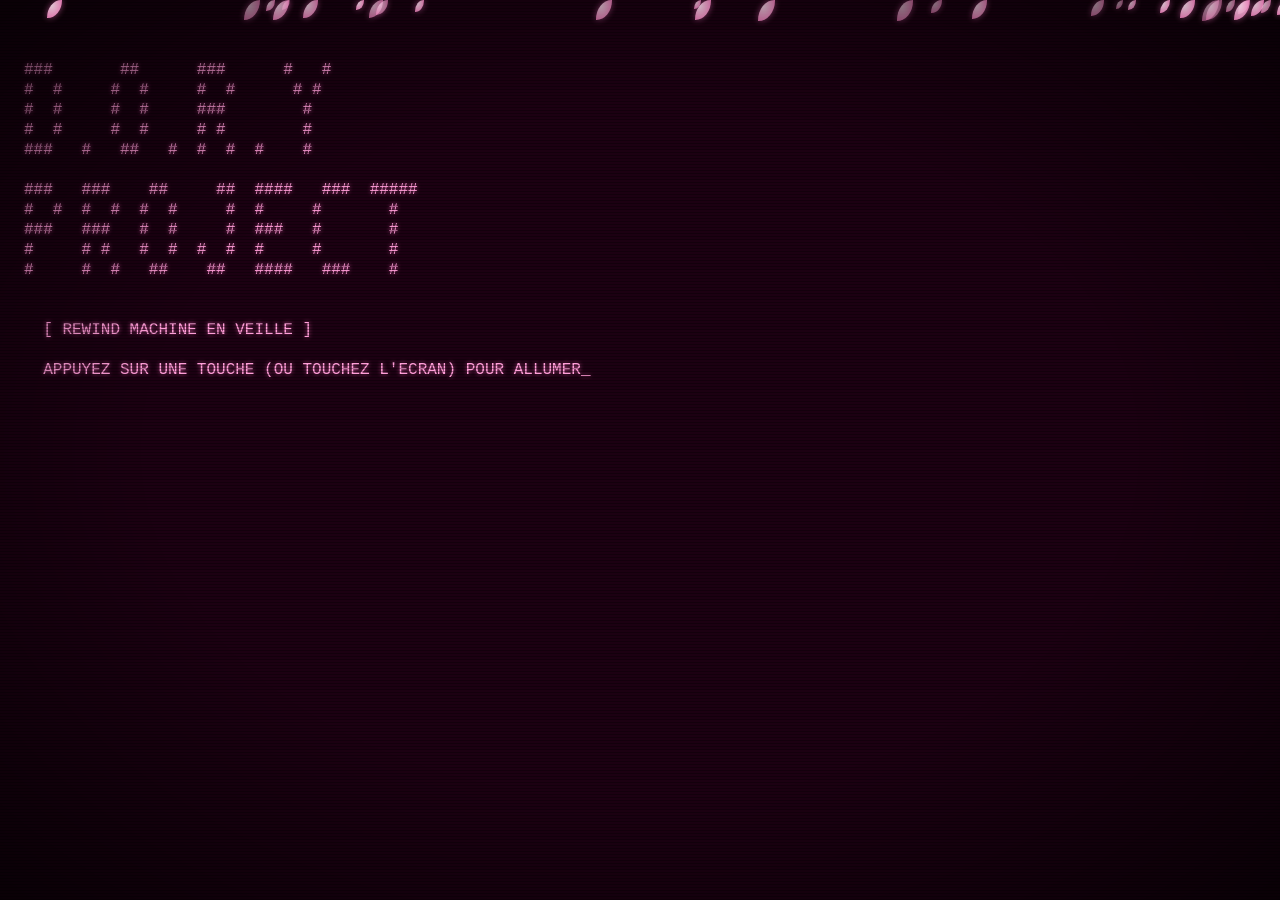
==== index.html @ b404fe73 "Update index.html v0.44 Ajout de l'ARG Spooktober" ====
<!DOCTYPE html>
<html lang="fr">
<head>
<meta charset="UTF-8">
<meta name="viewport" content="width=device-width, initial-scale=1">
<title>Rewind Machine MoP 3000 Pro Max</title>
<style>
  /* Themes : CLASSIQUE, ROSE, AUTOMNE, HIVER, PRINTEMPS, ETE */
  :root { --fg: #fff; --bg: #000; --glow: rgba(255,255,255,.55); }
  :root.null { --fg: #ff5448; --bg: #050000; --glow: rgba(255,30,20,.85); }
  html.null body { text-shadow: 1px 0 rgba(255,0,60,.55), -1px 0 rgba(0,255,230,.22), 0 0 7px var(--glow); }
  :root.rose { --fg: #ff9ed8; --bg: #1c0012; --glow: rgba(255,105,190,.75); }
  :root.autumn { --fg: #ffc06a; --bg: #1c0b03; --glow: rgba(255,137,36,.72); }
  :root.winter { --fg: #cbefff; --bg: #03111d; --glow: rgba(125,210,255,.75); }
  :root.spring { --fg: #c9ffb9; --bg: #071809; --glow: rgba(120,255,156,.72); }
  :root.summer { --fg: #ffd485; --bg: #24061f; --glow: rgba(255,151,63,.78); }
  html, body { margin: 0; background: var(--bg); touch-action: manipulation; -webkit-tap-highlight-color: transparent; }
  body { font-family: "Courier New", Courier, monospace; font-size: 16px; line-height: 1.25; color: var(--fg); text-shadow: 0 0 4px var(--glow); }
  #crt { position: relative; min-height: 100vh; box-sizing: border-box; padding: 20px 24px; display: flex; flex-direction: column; background: var(--bg); overflow-x: auto; animation: flick 5s infinite; }
  #crt::after { content: ""; position: fixed; inset: 0; pointer-events: none;
    background: repeating-linear-gradient(0deg, rgba(0,0,0,.3) 0 1px, transparent 1px 3px), radial-gradient(ellipse at center, transparent 55%, rgba(0,0,0,.65) 100%); }
  @media (max-width: 700px) { #crt { padding: 12px 10px 20px; } }
  pre { margin: 0; font: inherit; white-space: pre; }
  h1 { font: inherit; margin: 0 0 20px; }
  .layout { display: flex; flex-wrap: wrap; gap: 32px; align-items: flex-start; }
  .col { display: flex; flex-direction: column; gap: 20px; }
  .sel { background: var(--fg); color: var(--bg); text-shadow: none; }
  .cursor { animation: blink 1s steps(1) infinite; }
  footer { margin-top: auto; padding-top: 28px; }
  .bare h1, .bare footer { visibility: hidden; }
  /* Elements cliquables / tactiles */
  .tap { cursor: pointer; }
  html.touch pre { line-height: 1.5; }
  html.touch .tap { padding: 3px 0; }
  .photos { display: flex; flex-wrap: wrap; gap: 16px; margin-top: 16px; align-items: flex-start; }
  .photos figure { margin: 0; border: 2px solid var(--fg); padding: 6px; max-width: min(360px, 88vw); }
  .photos img { display: block; max-width: 100%; max-height: 300px; cursor: zoom-in; filter: contrast(1.05) brightness(.92) saturate(.9); }
  .photos figcaption { margin-top: 6px; font-size: 14px; }
  #lb { position: fixed; inset: 0; z-index: 1000; background: rgba(0,0,0,.95); color: var(--fg); display: flex; flex-direction: column; align-items: center; justify-content: center; gap: 12px; cursor: zoom-out; padding: 12px; box-sizing: border-box; }
  #lb img { max-width: 92vw; max-height: 80vh; border: 2px solid var(--fg); padding: 6px; background: var(--bg); }
  #lb .lbcap { font-size: 14px; text-align: center; }
  #lb .lbn { position: absolute; top: 50%; transform: translateY(-50%); font-size: 40px; padding: 14px 12px; cursor: pointer; user-select: none; border: 1px solid var(--fg); background: rgba(0,0,0,.6); }
  #lb .lbn.prev { left: 6px; } #lb .lbn.next { right: 6px; }
  /* Barre de touches tactile (telephone / tablette) */
  #tbar { position: fixed; left: 0; right: 0; bottom: 0; z-index: 900; display: none; background: var(--bg); border-top: 2px solid var(--fg);
    padding: 8px 6px calc(8px + env(safe-area-inset-bottom)); box-sizing: border-box; user-select: none; -webkit-user-select: none; -webkit-touch-callout: none; }
  #tbar .row { display: flex; justify-content: center; gap: 6px; margin: 4px 0; flex-wrap: nowrap; }
  #tbar .tb { flex: 1 1 0; min-width: 0; max-width: 84px; padding: 12px 2px; font: inherit; font-size: 15px; color: var(--fg); background: transparent;
    border: 1px solid var(--fg); text-shadow: 0 0 4px var(--glow); touch-action: manipulation; }
  #tbar .tb.wide { max-width: 140px; flex-grow: 2; }
  #tbar .tb.k { padding: 10px 0; font-size: 14px; }
  #tbar .tb:active { background: var(--fg); color: var(--bg); text-shadow: none; }
  /* Particules thematiques : seulement avec PARTICULES ON. Classique : aucune particule. */
  #petals { position: fixed; inset: 0; overflow: hidden; pointer-events: none; z-index: 5; display: none; }
  html.parts.rose #petals, html.parts.autumn #petals, html.parts.winter #petals, html.parts.spring #petals, html.parts.summer #petals { display: block; }
  .particle { position: absolute; top: 0; left: var(--x); width: var(--s); height: calc(var(--s) * 1.25); will-change: transform;
    animation: fall var(--d) linear infinite; animation-delay: var(--dl); }
  /* Rose : petales */
  .rose .particle { background: radial-gradient(ellipse at 30% 30%, #ffe3f2, #ff8fcb 70%); border-radius: 100% 0 100% 0; filter: drop-shadow(0 0 3px rgba(255,120,200,.6)); }
  /* Automne : feuilles orange, dorees et cuivrees */
  .autumn .particle { background: var(--pc); border-radius: 100% 0 100% 0; box-shadow: 0 0 4px rgba(255,130,20,.38); }
  /* Hiver : flocons blancs / bleutes */
  .winter .particle { width: var(--s); height: var(--s); background: #e5f8ff; border-radius: 50%; box-shadow: 0 0 7px rgba(172,229,255,.9); }
  /* Printemps : petites fleurs colorees */
  .spring .particle { width: calc(var(--s) * 1.15); height: calc(var(--s) * 1.15); background: var(--pc); border-radius: 50%; box-shadow: calc(var(--s) * .45) 0 var(--pc), calc(var(--s) * -.45) 0 var(--pc), 0 calc(var(--s) * .45) var(--pc), 0 calc(var(--s) * -.45) var(--pc), 0 0 3px rgba(255,255,190,.85); }
  /* Ete : etincelles de coucher de soleil */
  .summer .particle { width: calc(var(--s) * .55); height: calc(var(--s) * .55); background: #ffe4a3; border-radius: 50%; box-shadow: 0 0 8px 3px rgba(255,157,54,.75); }
  @keyframes fall {
    0%   { transform: translate(0, -40px) rotate(0deg); }
    25%  { transform: translate(calc(var(--a) * 1px), 25vh) rotate(100deg); }
    50%  { transform: translate(calc(var(--a) * -0.6px), 52vh) rotate(210deg); }
    75%  { transform: translate(calc(var(--a) * 0.9px), 78vh) rotate(300deg); }
    100% { transform: translate(calc(var(--a) * -0.3px), 108vh) rotate(400deg); }
  }
  @keyframes blink { 50% { opacity: 0; } }
  @keyframes flick { 0%,100% { opacity: 1; } 91% { opacity: .95; } 93% { opacity: .82; } 95% { opacity: .98; } }
  @keyframes shake { 25% { transform: translate(-7px,3px); } 50% { transform: translate(6px,-4px); } 75% { transform: translate(-3px,-7px); } }
  @keyframes crtoff { 0% { transform: scale(1,1); filter: brightness(1); } 55% { transform: scale(1,.01); filter: brightness(4); } 100% { transform: scale(0,.01); filter: brightness(0); } }
  #crt.shake { animation: shake .08s infinite; }
  #crt.crtoff { animation: crtoff .8s forwards; }
  #crt.inv { filter: invert(1) brightness(.35); }
  /* ARG : section secrete (code ARGTEST) - ambiance top secret / horreur */
  :root.arg { --fg: #8ec5ff; --bg: #01050c; --glow: rgba(70,150,255,.8); }
  :root.arg.nullt { --fg: #ff5448; --bg: #050000; --glow: rgba(255,30,20,.85); }
  html.arg body { text-shadow: 1px 0 rgba(0,90,255,.5), -1px 0 rgba(0,255,230,.2), 0 0 7px var(--glow); }
  html.arg.nullt body { text-shadow: 1px 0 rgba(255,0,60,.55), -1px 0 rgba(0,255,230,.22), 0 0 7px var(--glow); }
  html.arg #crt::after { background: repeating-linear-gradient(0deg, rgba(0,0,0,.45) 0 1px, transparent 1px 3px), radial-gradient(ellipse at center, transparent 55%, rgba(0,0,0,.4) 100%); }
  html.arg #petals { display: none !important; }
  html.arg #crt { animation: argflick 3.4s infinite; }
  @keyframes argflick { 0%,100% { opacity: 1; } 6% { opacity: .86; } 8% { opacity: 1; } 41% { opacity: .93; } 43% { opacity: .78; } 45% { opacity: 1; } 72% { opacity: .9; } 74% { opacity: 1; } }
  .ent { color: #3dffd0; text-shadow: 0 0 6px rgba(61,255,208,.85); }
  #ghost { position: fixed; inset: 0; pointer-events: none; z-index: 40; overflow: hidden; font-family: "Courier New", Courier, monospace; }
  #ghost .g { position: absolute; color: #3dffd0; text-shadow: 0 0 8px rgba(61,255,208,.9); opacity: 0; transition: opacity .9s; white-space: pre; font-size: 15px; }
  #ghost .g.on { opacity: .7; }
  .ent { color: #ff1f1f; font-weight: bold; text-shadow: 0 0 7px rgba(255,30,30,.9); }
  html.nullgrn .ent { color: #3be07b; text-shadow: 0 0 6px rgba(60,230,120,.8); }
  .grn { color: #3be07b; font-weight: bold; text-shadow: 0 0 6px rgba(60,230,120,.8); }
  .dory { color: #ff5fc8; text-shadow: 0 0 6px rgba(255,80,200,.65); }
  .dora { color: #4aa8ff; text-shadow: 0 0 5px rgba(74,168,255,.6); }
  .wht { color: #f4f4f4; text-shadow: 0 0 4px rgba(255,255,255,.35); }
  .cmdw { color: #ffffff; font-weight: bold; text-shadow: 0 0 5px rgba(255,255,255,.7); }
  .btnr { background: #f4f4f4; color: #000; font-weight: bold; text-shadow: none; }
  .bigmsg { margin: 14px 0 0 2px; font-size: 24px; line-height: 1.25; font-weight: bold; letter-spacing: .5px; }
  .bm-ent { color: #ff2a2a; text-shadow: 0 0 10px rgba(255,40,40,.9); } .bm-dory { color: #ff5fc8; text-shadow: 0 0 10px rgba(255,80,200,.8); } .bm-dora { color: #4aa8ff; text-shadow: 0 0 10px rgba(74,168,255,.8); }
  .sel .ent, .sel .wht, .sel .dory, .sel .dora, .sel .grn, .sel .cmdw { color: var(--bg); text-shadow: none; }
  .creditbox { position: relative; height: 52vh; overflow: hidden; margin-top: 10px; border: 1px solid var(--fg); -webkit-mask-image: linear-gradient(transparent, #000 9%, #000 91%, transparent); mask-image: linear-gradient(transparent, #000 9%, #000 91%, transparent); }
  .creditin { position: absolute; left: 0; right: 0; top: 0; padding: 0 16px; text-align: center; animation: creditroll 145s linear 1 forwards; }
  .creditbox:hover .creditin { animation-play-state: paused; }
  @keyframes creditroll { from { transform: translateY(52vh); } to { transform: translateY(-100%); } }
  .cr-t { font-size: 22px; font-weight: bold; letter-spacing: 3px; margin: 26px 0 8px; }
  .cr-s { font-size: 13px; letter-spacing: 4px; opacity: .8; margin: 4px 0 18px; }
  .cr-p { max-width: 62ch; margin: 12px auto; line-height: 1.5; font-size: 15px; text-align: justify; }
  .cr-end { font-size: 18px; font-weight: bold; margin: 34px 0 60px; }
  .ent { color: #ff1f1f; font-weight: bold; text-shadow: 0 0 7px rgba(255,30,30,.9); }
  .dory { color: #ff5fc8; text-shadow: 0 0 6px rgba(255,80,200,.65); }
  .dora { color: #4aa8ff; text-shadow: 0 0 5px rgba(74,168,255,.6); }
  .grn { color: #3be07b; font-weight: bold; text-shadow: 0 0 6px rgba(60,230,120,.8); }
  .developer-white, .developer-white * { color: #fff !important; text-shadow: 0 0 4px rgba(255,255,255,.35) !important; }
  @keyframes glitchshift { 0% { transform: translate(0,0); } 20% { transform: translate(-1px,0); } 40% { transform: translate(1px,0); } 60% { transform: translate(-1px,0); } 80% { transform: translate(1px,0); } 100% { transform: translate(0,0); } }
  html.arg #crt.glitchfx { animation: glitchshift .16s steps(1) 2; }
  /* Option "effets reduits" : plus de scintillement, de clignotement, de tremblement, d'inversion ni de petales */
  html.calm #crt, html.calm .cursor { animation: none; }
  html.calm #crt.inv { filter: none; }
  html.calm #petals { display: none !important; }
  @media (prefers-reduced-motion: reduce) { #crt, .cursor { animation: none; } #crt.inv { filter: none; } #petals { display: none !important; } }
</style>
</head>
<body>
<div id="crt" class="bare">
  <h1>Rewind Machine MoP 3000 Pro Max - Version Alpha v0.1 Codename NEZUKO</h1>
  <div id="main"></div>
  <footer>D.O.R.Y PROJECT - SECRET DEFENSE - All Rights Reserved to DORA</footer>
</div>

<script>
(function () {
  var $ = function (i) { return document.getElementById(i); };
  var crt = $("crt");
  var esc = function (s) { return String(s).replace(/&/g, "&amp;").replace(/</g, "&lt;"); };
  var p2 = function (n) { return String(n).padStart(2, "0"); };
  var sleep = function (ms) { return new Promise(function (r) { setTimeout(r, ms); }); };
  var P = function (s) { return "<pre>" + s + "</pre>"; };
  var W = 78;   // largeur utile en colonnes : 78 sur ordinateur, reduite automatiquement sur telephone (voir fit())
  var cl = function (v) { return Math.max(0, Math.min(100, v)); };

  // ---------- Memoire du navigateur (localStorage) ----------
  var store = {
    get: function (k) { try { return localStorage.getItem(k); } catch (e) { return null; } },
    set: function (k, v) { try { localStorage.setItem(k, v); } catch (e) {} }
  };
  function volLoad(k) { var v = parseInt(store.get(k), 10); return isNaN(v) ? 100 : cl(v); }

  // ---------- Reglages ----------
  var muted = store.get("mop_sound") === "off";      // bruitages on/off (coupe aussi les sons de Nezuko)
  var sfxVol = volLoad("mop_vol_s");                 // volume des bruitages (0-100)
  var musVol = volLoad("mop_vol_m");                 // volume de la musique (0-100)
  var nzSound = store.get("mop_nzsound") !== "off";  // sons de Nezuko on/off (ON par defaut)
  var THEMES = ["classic", "rose", "autumn", "winter", "spring", "summer"];
  if (store.get("mop_halloween26")) THEMES.push("null");
  var THEME_LABELS = { classic: "CLASSIQUE", rose: "ROSE", autumn: "AUTOMNE", winter: "HIVER", spring: "PRINTEMPS", summer: "ETE", "null": "NULL-0414" };
  // Rose par defaut. Les anciens choix "pink" restent compatibles.
  var rawTheme = store.get("mop_theme"), theme = THEMES.indexOf(rawTheme) >= 0 ? rawTheme : (rawTheme === "normal" ? "classic" : "rose");
  var particles = store.get("mop_particles") !== "off";   // particules ON par defaut
  var authed = store.get("mop_auth") === "1";
  var rs = store.get("mop_reduced");                 // effets reduits (par defaut : preference du systeme)
  var reduced = rs === null ? !!(window.matchMedia && window.matchMedia("(prefers-reduced-motion: reduce)").matches) : rs === "on";
  function applyTheme() {
    THEMES.forEach(function (x) { document.documentElement.classList.remove(x); });
    document.documentElement.classList.add(theme);
    store.set("mop_theme", theme);
    setTimeout(function () { if (typeof nullThemeSync === "function") nullThemeSync(); }, 0);
  }
  applyTheme();
  document.documentElement.classList.toggle("parts", particles);
  document.documentElement.classList.toggle("calm", reduced);

  // ---------- Adaptation a la taille de l'ecran (telephone) ----------
  var touchUI = false;
  function fit() {
    touchUI = !!(window.matchMedia && window.matchMedia("(pointer: coarse)").matches) || window.innerWidth < 700;
    document.documentElement.classList.toggle("touch", touchUI);
    var cs = getComputedStyle(crt);
    var avail = crt.clientWidth - parseFloat(cs.paddingLeft) - parseFloat(cs.paddingRight);
    var cw = 0.62, fs = 16, w;
    var fs80 = avail / (cw * 80);                       // 78 colonnes + bordures
    if (fs80 >= 12) { fs = Math.min(16, fs80); w = 78; }
    else {
      fs = 12.5; w = Math.floor(avail / (cw * fs)) - 2;
      if (w < 40) { w = 40; fs = Math.max(8.5, avail / (cw * 42)); }
      if (w > 78) w = 78;
    }
    W = w; document.body.style.fontSize = fs.toFixed(1) + "px";
  }

  // ---------- Particules thematiques (masquees si Classique / OFF / effets reduits) ----------
  (function () {
    var box = document.createElement("div"); box.id = "petals";
    var colors = ["#ffbc4f", "#e67825", "#a84315", "#eab86b", "#ffb6d9", "#ffe39e", "#a9f4a1", "#ffe095"];
    for (var i = 0; i < 30; i++) {
      var p = document.createElement("span"); p.className = "particle";
      p.style.setProperty("--x", (Math.random() * 100).toFixed(1) + "vw");
      p.style.setProperty("--s", (7 + Math.random() * 10).toFixed(1) + "px");
      p.style.setProperty("--d", (9 + Math.random() * 12).toFixed(1) + "s");
      p.style.setProperty("--dl", (-Math.random() * 20).toFixed(1) + "s");
      p.style.setProperty("--a", ((18 + Math.random() * 48) * (Math.random() < 0.5 ? -1 : 1)).toFixed(0));
      p.style.setProperty("--pc", colors[Math.random() * colors.length | 0]);
      p.style.opacity = (0.45 + Math.random() * 0.45).toFixed(2);
      box.appendChild(p);
    }
    document.body.appendChild(box);
  })();

  // ---------- Son ----------
  var ac;
  function getAC() {
    ac = ac || new (window.AudioContext || window.webkitAudioContext)();
    if (ac.state === "suspended") ac.resume();
    return ac;
  }
  function beep(f, d, type) {
    if (muted || sfxVol <= 0) return;
    if (scr === "care" && cmode === "menu") return;   // menu de Nezuko : pas de bips, pour mieux entendre ses bruits
    try {
      var c = getAC();
      var o = c.createOscillator(), g = c.createGain();
      o.type = type || "square"; o.frequency.value = f; g.gain.value = 0.04 * sfxVol / 100;
      o.connect(g); g.connect(c.destination); o.start(); o.stop(c.currentTime + d / 1000);
    } catch (e) {}
  }
  // Effets visuels (ignores en mode "effets reduits")
  function fxAdd(c) { if (!reduced) crt.classList.add(c); }
  function fxToggle(c, on) { if (!reduced) crt.classList.toggle(c, on); }

  // ---------- Cadres ASCII ----------
  // ligne : {t: texte brut, h: html optionnel de meme longueur, sel: inverse, act: action au toucher/clic}
  // Les lignes trop longues pour la largeur disponible sont automatiquement coupees sur plusieurs lignes.
  function splitLine(t, inner) {
    var lead = /^(> |  )/.test(t) ? t.slice(0, 2) : "";
    var parts = wrap(t.slice(lead.length), Math.max(8, inner - 1 - lead.length));
    return parts.map(function (p, i) { return (i === 0 ? lead : (lead ? "  " : "")) + p; });
  }
  function box(title, lines, inner) {
    inner = Math.min(inner, W);
    var t = " " + title + " ", l = Math.floor((inner - t.length) / 2);
    var out = "╔" + "═".repeat(l) + t + "═".repeat(Math.max(0, inner - t.length - l)) + "╗\n";
    var ls = [];
    lines.forEach(function (x) {
      if (!x.h && (" " + x.t).length > inner) splitLine(x.t, inner).forEach(function (s) { ls.push({ t: s, sel: x.sel, act: x.act }); });
      else ls.push(x);
    });
    ls.forEach(function (x) {
      var plain = " " + x.t, pad = " ".repeat(Math.max(0, inner - plain.length));
      var body = (x.h ? " " + x.h : esc(plain)) + pad;
      var cell = x.sel ? '<span class="sel">' + body + "</span>" : body;
      if (x.act) cell = '<span class="tap" data-a="' + x.act + '">' + cell + "</span>";
      out += "║" + cell + "║\n";
    });
    return out + "╚" + "═".repeat(inner) + "╝";
  }
  function wrap(s, w) {
    var out = [];
    s.split("\n").forEach(function (para) {
      var l = "";
      para.split(" ").forEach(function (x) {
        if ((l + " " + x).trim().length > w) { out.push(l); l = x; } else l = (l + " " + x).trim();
      });
      out.push(l);
    });
    return out;
  }
  function bar(p, n) { var k = Math.round(p / 100 * n); return "=".repeat(k) + " ".repeat(n - k); }

  // ---------- Etat ----------
  var DEF = "14/04/2025 - 20:00:00", target = DEF;
  var scr = "off", run = 0, cur = 0, st = "", crashReady = false, prun = false, arrival = false, jumpFrom = "db";
  var argLog = [], argIn = "", argBusy = false, argFrame = "", argPrevTrack = null, argStat = 0, argTick = 0;
  var argEntityReturned = false, argWhite = null;
  var argView = null, argArch = null, argArchSel = 0, argLogSel = 0, argInputMode = null, argInput = "", argChat = false;
  var LOGIN_PWD = "SUSHI", lgb = "";

  // ---------- Options ----------
  var oi = 0, OPT_N = 9;
  function toggleSound() { muted = !muted; store.set("mop_sound", muted ? "off" : "on"); }
  function toggleNzSound() { nzSound = !nzSound; store.set("mop_nzsound", nzSound ? "on" : "off"); }
  function changeTheme(d) {
    var i = THEMES.indexOf(theme); theme = THEMES[(i + d + THEMES.length) % THEMES.length]; applyTheme();
  }
  function toggleTheme() { changeTheme(1); }
  function toggleParticles() {
    particles = !particles; document.documentElement.classList.toggle("parts", particles); store.set("mop_particles", particles ? "on" : "off");
  }
  function toggleReduced() {
    reduced = !reduced; document.documentElement.classList.toggle("calm", reduced); store.set("mop_reduced", reduced ? "on" : "off");
    if (reduced) crt.classList.remove("shake", "inv", "crtoff");
  }
  // 0 sons, 1 volume sons, 2 sons de Nezuko, 3 musique, 4 volume musique, 5 theme, 6 particules, 7 effets reduits
  function optAdj(i, d) {
    if (i === 0) { toggleSound(); beep(700, 60); }
    else if (i === 1) { sfxVol = cl(sfxVol + d * 10); store.set("mop_vol_s", String(sfxVol)); beep(700, 80); }
    else if (i === 2) { toggleNzSound(); if (nzSound) nezVoice("yip"); }
    else if (i === 3) toggleMusic();
    else if (i === 4) cycleTrack(d < 0 ? -1 : 1);
    else if (i === 5) { musVol = cl(musVol + d * 10); store.set("mop_vol_m", String(musVol)); applyMusic(0.3); }
    else if (i === 6) changeTheme(d || 1);
    else if (i === 7) toggleParticles();
    else toggleReduced();
  }

  // ---------- Musique d'ambiance (generee, aucun fichier) : 3 pistes + 1 piste cachee (ARG) ----------
  var TRACKS = [
    { name: "SPACE CONTINUUM", lp: 1400, dl: 0.62,  fb: 0.50, wet: 0.45, gain: 1.00 },   // 1 : douce et planante
    { name: "TIME PARADOX",    lp: 3600, dl: 0.381, fb: 0.30, wet: 0.22, gain: 0.90 },   // 2 : plus pechue, rythmee
    { name: "SPACE JUMP",      lp: 1000, dl: 0.95,  fb: 0.62, wet: 0.60, gain: 0.80 },   // 3 : encore plus douce, spatiale / SF
    { name: "SIGNAL PERDU",    lp: 700,  dl: 0.83,  fb: 0.55, wet: 0.50, gain: 1.00 }    // cachee : section secrete (ARG), non selectionnable
  ];
  TRACKS.push({ name: "ARG 2026", lp: 2600, dl: 0.45, fb: 0.28, wet: 0.35, gain: 0.9 });   // musique douce de la fin de l'ARG
  function arg26() { return !!(typeof finalDate !== "undefined" && finalDate) || !!store.get("mop_halloween26"); }
  var SELECTABLE = 3;
  function loadTrack() { var v = parseInt(store.get("mop_track"), 10); return (v >= 0 && v < SELECTABLE) || (v === 4 && store.get("mop_halloween26")) ? v : 0; }
  // gen : numero de la piste en cours (les boucles d'une ancienne piste s'arretent), tg : volume propre a la piste, fx : filtre et echo
  var mus = { on: store.get("mop_music") !== "off", ready: false, bus: null, track: loadTrack(), gen: 0, tg: null, fx: null };
  function musTarget() { return mus.on && !argEntityReturned && theme !== "null" ? 0.9 * musVol / 100 : 0; }
  function applyMusic(tc) { if (mus.ready) mus.bus.gain.setTargetAtTime(musTarget(), ac.currentTime, tc); }
  var noiseBuf = null;
  function noiseBuffer() {
    if (!noiseBuf) {
      var n = ac.sampleRate, b = ac.createBuffer(1, n, n), d = b.getChannelData(0);
      for (var i = 0; i < n; i++) d[i] = Math.random() * 2 - 1;
      noiseBuf = b;
    }
    return noiseBuf;
  }
  // Sequenceur : appelle fn(pas, instant) pour chaque double-croche, avec 1,2 s d'avance
  function seq(gen, bpm, fn) {
    var sd = 60 / bpm / 4, t = ac.currentTime + 0.12, s = 0;
    (function tick() {
      if (!mus.ready || gen !== mus.gen) return;
      try {
        if (ac.state === "running") {
          if (t < ac.currentTime) t = ac.currentTime + 0.05;
          while (t < ac.currentTime + 1.2) { fn(s, t); t += sd; s++; }
        }
      } catch (e) {}
      setTimeout(tick, 100);
    })();
  }

  // --- Piste 1 : SPACE CONTINUUM (accords doux et planants : Do maj9 / La min9 / Fa maj9 / Sol sus, 8 s chacun) ---
  var CHORDS = [
    [130.81, 196.00, 293.66, 329.63],
    [110.00, 164.81, 246.94, 261.63],
    [87.31, 130.81, 196.00, 220.00],
    [98.00, 146.83, 220.00, 329.63]
  ];
  var BELLS = [523.25, 587.33, 659.25, 783.99, 880.00, 1046.50];
  function padNote(out, fq, t0) {
    var c = ac, g = c.createGain(), o1 = c.createOscillator(), o2 = c.createOscillator();
    o1.type = "sine"; o2.type = "triangle"; o1.frequency.value = fq; o2.frequency.value = fq; o2.detune.value = 7;
    g.gain.setValueAtTime(0, t0);
    g.gain.linearRampToValueAtTime(0.03, t0 + 3);
    g.gain.setValueAtTime(0.03, t0 + 8);
    g.gain.linearRampToValueAtTime(0, t0 + 11);
    o1.connect(g); o2.connect(g); g.connect(out);
    o1.start(t0); o2.start(t0); o1.stop(t0 + 11.1); o2.stop(t0 + 11.1);
  }
  function bell(out) {
    var c = ac, t = c.currentTime, o = c.createOscillator(), g = c.createGain();
    o.type = "sine"; o.frequency.value = BELLS[Math.random() * BELLS.length | 0];
    g.gain.setValueAtTime(0, t);
    g.gain.linearRampToValueAtTime(0.05, t + 0.03);
    g.gain.exponentialRampToValueAtTime(0.0001, t + 3.5);
    o.connect(g); g.connect(out); o.start(t); o.stop(t + 3.6);
  }
  function runContinuum(gen, out) {
    (function chord(i) {
      if (!mus.ready || gen !== mus.gen) return;
      try { if (ac.state === "running") CHORDS[i % CHORDS.length].forEach(function (fq) { padNote(out, fq, ac.currentTime + 0.05); }); } catch (e) {}
      setTimeout(function () { chord(i + 1); }, 8000);
    })(0);
    (function bells() {
      setTimeout(function () {
        if (!mus.ready || gen !== mus.gen) return;
        try { if (ac.state === "running") bell(out); } catch (e) {}
        bells();
      }, 2500 + Math.random() * 4500);
    })();
  }

  // --- Piste 2 : TIME PARADOX (118 BPM, La mineur : basse, arpege, petite grosse caisse, charleston, notes de lead) ---
  var PARA_CH = [
    { b: 55.00, n: [220.00, 261.63, 329.63] },   // La mineur
    { b: 43.65, n: [174.61, 220.00, 261.63] },   // Fa
    { b: 65.41, n: [261.63, 329.63, 392.00] },   // Do
    { b: 49.00, n: [196.00, 246.94, 293.66] }    // Sol
  ];
  var PARA_ARP = [0, 1, 2, 1, 0, 2, 1, 2];
  var PARA_LEAD = [440.00, 523.25, 587.33, 659.25, 783.99, 880.00, 1046.50];
  function tone(out, type, fq, t, dur, vol) {
    var c = ac, o = c.createOscillator(), g = c.createGain();
    o.type = type; o.frequency.value = fq;
    g.gain.setValueAtTime(0.0001, t); g.gain.linearRampToValueAtTime(vol, t + 0.006); g.gain.exponentialRampToValueAtTime(0.0001, t + dur);
    o.connect(g); g.connect(out); o.start(t); o.stop(t + dur + 0.05);
  }
  function bassNote(out, fq, t, dur, vol) {
    var c = ac, o = c.createOscillator(), f = c.createBiquadFilter(), g = c.createGain();
    o.type = "sawtooth"; o.frequency.value = fq; f.type = "lowpass"; f.frequency.value = 300;
    g.gain.setValueAtTime(0.0001, t); g.gain.linearRampToValueAtTime(vol, t + 0.01); g.gain.exponentialRampToValueAtTime(0.0001, t + dur);
    o.connect(f); f.connect(g); g.connect(out); o.start(t); o.stop(t + dur + 0.05);
  }
  function kickDrum(out, t) {
    var c = ac, o = c.createOscillator(), g = c.createGain();
    o.type = "sine"; o.frequency.setValueAtTime(140, t); o.frequency.exponentialRampToValueAtTime(45, t + 0.13);
    g.gain.setValueAtTime(0.0001, t); g.gain.linearRampToValueAtTime(0.14, t + 0.004); g.gain.exponentialRampToValueAtTime(0.0001, t + 0.16);
    o.connect(g); g.connect(out); o.start(t); o.stop(t + 0.2);
  }
  function hatTick(out, t) {
    var c = ac, s = c.createBufferSource(), f = c.createBiquadFilter(), g = c.createGain();
    s.buffer = noiseBuffer(); f.type = "highpass"; f.frequency.value = 6500;
    g.gain.setValueAtTime(0.0001, t); g.gain.linearRampToValueAtTime(0.03, t + 0.002); g.gain.exponentialRampToValueAtTime(0.0001, t + 0.05);
    s.connect(f); f.connect(g); g.connect(out); s.start(t); s.stop(t + 0.08);
  }
  function runParadox(gen, out) {
    seq(gen, 118, function (s, t) {
      var bar = s >> 4, st = s & 15, ch = PARA_CH[bar % 4], up = (bar % 8) >= 4 ? 2 : 1;
      if (st % 2 === 0) tone(out, "triangle", ch.n[PARA_ARP[st >> 1]] * up, t, 0.24, 0.05);
      if (st === 0 || st === 8) { bassNote(out, ch.b, t, 0.45, 0.10); kickDrum(out, t); }
      if (st === 6 || st === 14) bassNote(out, ch.b * 2, t, 0.18, 0.05);
      if (st % 4 === 2) hatTick(out, t);
      if (st % 2 === 0 && bar % 2 === 1 && Math.random() < 0.25) tone(out, "sine", PARA_LEAD[Math.random() * PARA_LEAD.length | 0], t, 0.6, 0.035);
    });
  }

  // --- Piste 3 : SPACE JUMP (nappes tres lentes, scintillements aigus, souffles : ambiance spatiale / SF) ---
  var JUMP_CH = [
    [73.42, 110.00, 164.81, 220.00],
    [65.41, 98.00, 146.83, 196.00],
    [58.27, 87.31, 130.81, 174.61],
    [82.41, 123.47, 164.81, 246.94]
  ];
  var JUMP_SHIM = [587.33, 659.25, 880.00, 987.77, 1174.66, 1318.51, 1760.00];
  function longPad(out, fq, t0) {
    [-4, 4].forEach(function (dt) {
      var c = ac, o = c.createOscillator(), g = c.createGain();
      o.type = "sine"; o.frequency.value = fq; o.detune.value = dt;
      g.gain.setValueAtTime(0, t0); g.gain.linearRampToValueAtTime(0.022, t0 + 6); g.gain.setValueAtTime(0.022, t0 + 12); g.gain.linearRampToValueAtTime(0, t0 + 18);
      o.connect(g); g.connect(out); o.start(t0); o.stop(t0 + 18.1);
    });
  }
  function shimmer(out) {
    var c = ac, t = c.currentTime + 0.05, fq = JUMP_SHIM[Math.random() * JUMP_SHIM.length | 0];
    var o = c.createOscillator(), g = c.createGain(), lfo = c.createOscillator(), lg = c.createGain();
    o.type = "sine"; o.frequency.setValueAtTime(fq, t); o.frequency.linearRampToValueAtTime(fq * 0.985, t + 6);
    lfo.frequency.value = 5; lg.gain.value = 3; lfo.connect(lg); lg.connect(o.frequency);
    g.gain.setValueAtTime(0, t); g.gain.linearRampToValueAtTime(0.028, t + 0.9); g.gain.linearRampToValueAtTime(0, t + 6.5);
    o.connect(g); g.connect(out); o.start(t); lfo.start(t); o.stop(t + 6.6); lfo.stop(t + 6.6);
  }
  function whoosh(out) {
    var c = ac, t = c.currentTime + 0.05, s = c.createBufferSource(), f = c.createBiquadFilter(), g = c.createGain();
    s.buffer = noiseBuffer(); s.loop = true; f.type = "bandpass"; f.Q.value = 5;
    f.frequency.setValueAtTime(300, t); f.frequency.exponentialRampToValueAtTime(1800, t + 4); f.frequency.exponentialRampToValueAtTime(400, t + 8);
    g.gain.setValueAtTime(0, t); g.gain.linearRampToValueAtTime(0.014, t + 3); g.gain.linearRampToValueAtTime(0, t + 8);
    s.connect(f); f.connect(g); g.connect(out); s.start(t); s.stop(t + 8.1);
  }
  function runJump(gen, out) {
    (function chord(i) {
      if (!mus.ready || gen !== mus.gen) return;
      try { if (ac.state === "running") JUMP_CH[i % JUMP_CH.length].forEach(function (fq) { longPad(out, fq, ac.currentTime + 0.05); }); } catch (e) {}
      setTimeout(function () { chord(i + 1); }, 12000);
    })(0);
    (function glint() {
      setTimeout(function () {
        if (!mus.ready || gen !== mus.gen) return;
        try { if (ac.state === "running") shimmer(out); } catch (e) {}
        glint();
      }, 2500 + Math.random() * 6000);
    })();
    (function air() {
      setTimeout(function () {
        if (!mus.ready || gen !== mus.gen) return;
        try { if (ac.state === "running") whoosh(out); } catch (e) {}
        air();
      }, 9000 + Math.random() * 14000);
    })();
  }

  // --- Piste cachee : SIGNAL PERDU (ARG) : sous-basse battante, battement de coeur, cluster dissonant, grincements, murmures ---
  function dreadDrone(out, t0) {
    [[41.20, 0.085, "sine"], [43.40, 0.075, "sine"], [82.41, 0.02, "sawtooth"]].forEach(function (p) {
      var c = ac, o = c.createOscillator(), g = c.createGain(), f = c.createBiquadFilter();
      o.type = p[2]; o.frequency.value = p[0]; f.type = "lowpass"; f.frequency.value = 180;
      g.gain.setValueAtTime(0, t0); g.gain.linearRampToValueAtTime(p[1], t0 + 5); g.gain.setValueAtTime(p[1], t0 + 16); g.gain.linearRampToValueAtTime(0, t0 + 22);
      o.connect(f); f.connect(g); g.connect(out); o.start(t0); o.stop(t0 + 22.1);
    });
  }
  function dreadCluster(out, t0) {   // seconde mineure + triton : instable, jamais resolu
    [233.08, 246.94, 349.23].forEach(function (fq, i) {
      var c = ac, o = c.createOscillator(), g = c.createGain();
      o.type = "sine"; o.frequency.setValueAtTime(fq, t0); o.frequency.linearRampToValueAtTime(fq * (i === 1 ? 0.975 : 1.02), t0 + 16);
      g.gain.setValueAtTime(0, t0); g.gain.linearRampToValueAtTime(0.013, t0 + 7); g.gain.linearRampToValueAtTime(0, t0 + 16);
      o.connect(g); g.connect(out); o.start(t0); o.stop(t0 + 16.1);
    });
  }
  function thump(out, t, vol) {
    var c = ac, g = c.createGain(), o = c.createOscillator(), o2 = c.createOscillator();
    o.type = "sine"; o.frequency.setValueAtTime(64, t); o.frequency.exponentialRampToValueAtTime(34, t + 0.16);
    o2.type = "triangle"; o2.frequency.setValueAtTime(128, t); o2.frequency.exponentialRampToValueAtTime(70, t + 0.12);   // couche plus aigue : audible meme sur petits haut-parleurs
    g.gain.setValueAtTime(0.0001, t); g.gain.linearRampToValueAtTime(vol, t + 0.006); g.gain.exponentialRampToValueAtTime(0.0001, t + 0.26);
    o.connect(g); o2.connect(g); g.connect(out); o.start(t); o2.start(t); o.stop(t + 0.3); o2.stop(t + 0.3);
  }
  function scrape(out) {
    var c = ac, t = c.currentTime + 0.05, s = c.createBufferSource(), f = c.createBiquadFilter(), g = c.createGain(), up = Math.random() < 0.5, d = 0.8 + Math.random() * 1.2;
    s.buffer = noiseBuffer(); s.loop = true; f.type = "bandpass"; f.Q.value = 12;
    f.frequency.setValueAtTime(up ? 900 : 3200, t); f.frequency.exponentialRampToValueAtTime(up ? 3200 : 900, t + d);
    g.gain.setValueAtTime(0, t); g.gain.linearRampToValueAtTime(0.02, t + d * 0.3); g.gain.linearRampToValueAtTime(0, t + d);
    s.connect(f); f.connect(g); g.connect(out); s.start(t); s.stop(t + d + 0.1);
  }
  function whisper(out) {
    var c = ac, t = c.currentTime + 0.05, s = c.createBufferSource(), f1 = c.createBiquadFilter(), f2 = c.createBiquadFilter(), g = c.createGain(), lfo = c.createOscillator(), lg = c.createGain();
    s.buffer = noiseBuffer(); s.loop = true; f1.type = "bandpass"; f1.frequency.value = 1700; f1.Q.value = 8; f2.type = "bandpass"; f2.frequency.value = 2800; f2.Q.value = 8;
    g.gain.value = 0.006; lfo.frequency.value = 6; lg.gain.value = 0.006; lfo.connect(lg); lg.connect(g.gain);
    var env = c.createGain(); env.gain.setValueAtTime(0, t); env.gain.linearRampToValueAtTime(1, t + 0.6); env.gain.linearRampToValueAtTime(0, t + 2.2);
    s.connect(f1); f1.connect(f2); f2.connect(g); g.connect(env); env.connect(out);
    s.start(t); lfo.start(t); s.stop(t + 2.3); lfo.stop(t + 2.3);
  }
  function stab(out) {
    var c = ac, t = c.currentTime + 0.05, f = c.createBiquadFilter(), g = c.createGain();
    f.type = "lowpass"; f.frequency.value = 380;
    g.gain.setValueAtTime(0.0001, t); g.gain.linearRampToValueAtTime(0.09, t + 0.02); g.gain.exponentialRampToValueAtTime(0.0001, t + 1.5);
    f.connect(g); g.connect(out);
    [55.0, 77.78].forEach(function (fq) { var o = c.createOscillator(); o.type = "sawtooth"; o.frequency.value = fq; o.connect(f); o.start(t); o.stop(t + 1.6); });
  }
  function runDread(gen, out) {
    (function drone() {
      if (!mus.ready || gen !== mus.gen) return;
      try { if (ac.state === "running") dreadDrone(out, ac.currentTime + 0.05); } catch (e) {}
      setTimeout(drone, 16000);
    })();
    (function cluster() {
      setTimeout(function () {
        if (!mus.ready || gen !== mus.gen) return;
        try { if (ac.state === "running") dreadCluster(out, ac.currentTime + 0.05); } catch (e) {}
        cluster();
      }, 13000);
    })();
    var hb = ac.currentTime + 0.5;
    (function beat() {
      if (!mus.ready || gen !== mus.gen) return;
      try {
        if (ac.state === "running") {
          if (hb < ac.currentTime) hb = ac.currentTime + 0.1;
          while (hb < ac.currentTime + 1.5) { thump(out, hb, 0.17); thump(out, hb + 0.24, 0.10); hb += 1.35 + 0.35 * Math.sin(hb / 37); }
        }
      } catch (e) {}
      setTimeout(beat, 200);
    })();
    (function rnd(fn, min, span) {
      setTimeout(function () {
        if (!mus.ready || gen !== mus.gen) return;
        try { if (ac.state === "running") fn(out); } catch (e) {}
        rnd(fn, min, span);
      }, min + Math.random() * span);
      return 0;
    })(scrape, 6000, 10000);
    (function rnd2() {
      setTimeout(function () {
        if (!mus.ready || gen !== mus.gen) return;
        try { if (ac.state === "running") whisper(out); } catch (e) {}
        rnd2();
      }, 14000 + Math.random() * 16000);
    })();
    (function rnd3() {
      setTimeout(function () {
        if (!mus.ready || gen !== mus.gen) return;
        try { if (ac.state === "running") stab(out); } catch (e) {}
        rnd3();
      }, 25000 + Math.random() * 25000);
    })();
  }

  // Demarre (ou change) la piste : l'ancienne s'estompe, la nouvelle monte, filtre et echo s'adaptent
  var RUNNERS = [runContinuum, runParadox, runJump, runDread, runArg2026];
  function startTrack() {
    var c = ac, T = TRACKS[mus.track], fx = mus.fx, t = c.currentTime;
    mus.gen++;
    if (mus.tg) { var old = mus.tg; old.gain.setTargetAtTime(0, t, 0.3); setTimeout(function () { try { old.disconnect(); } catch (e) {} }, 3500); }
    var tg = c.createGain(); tg.gain.value = 0; tg.gain.setTargetAtTime(T.gain, t, 0.5); tg.connect(mus.bus); mus.tg = tg;
    fx.lp.frequency.setTargetAtTime(T.lp, t, 0.4); fx.dl.delayTime.setTargetAtTime(T.dl, t, 0.6);
    fx.fb.gain.setTargetAtTime(T.fb, t, 0.4); fx.wet.gain.setTargetAtTime(T.wet, t, 0.4);
    RUNNERS[mus.track](mus.gen, tg);
  }
  function startMusic() {
    if (mus.ready) { try { if (ac.state === "suspended") ac.resume(); } catch (e) {} return; }
    try {
      var c = getAC(), T = TRACKS[mus.track];
      var master = c.createGain(); master.gain.value = 0;
      var lp = c.createBiquadFilter(); lp.type = "lowpass"; lp.frequency.value = T.lp; lp.Q.value = 0.3;
      var dl = c.createDelay(2); dl.delayTime.value = T.dl;
      var fb = c.createGain(); fb.gain.value = T.fb;
      var dlp = c.createBiquadFilter(); dlp.type = "lowpass"; dlp.frequency.value = 900;
      var wet = c.createGain(); wet.gain.value = T.wet;
      master.connect(lp); lp.connect(c.destination);
      lp.connect(dl); dl.connect(dlp); dlp.connect(fb); fb.connect(dl); dlp.connect(wet); wet.connect(c.destination);
      mus.bus = master; mus.fx = { lp: lp, dl: dl, fb: fb, wet: wet }; mus.ready = true;
      master.gain.setTargetAtTime(musTarget(), c.currentTime, 1.5);
      startTrack();
    } catch (e) {}
  }
  function toggleMusic() {
    mus.on = !mus.on; store.set("mop_music", mus.on ? "on" : "off");
    applyMusic(0.5);
  }
  // Choisit la piste 1, 2 ou 3 (la musique est remise sur ON si elle etait coupee)
  function cycleTrack(d) {
    var L = arg26() ? [0, 1, 2, 4] : [0, 1, 2], p = L.indexOf(mus.track);
    setTrack(L[((p < 0 ? 0 : p) + d + L.length) % L.length]);
  }
  function setTrack(i) {
    mus.track = (i === 4 && arg26()) ? 4 : ((i % SELECTABLE) + SELECTABLE) % SELECTABLE; store.set("mop_track", String(mus.track));
    if (!mus.on) toggleMusic();
    if (mus.ready) startTrack();
  }

  // sq : prompt "saut temporel maintenant ?" (ecrans db et nav), syes : reponse selectionnee
  var f = [], nf = 0, dbi = 0, sq = false, syes = true, logs = [], pl = [], pp = 0;
  var IT = [["1. SAUT TEMPOREL", "db"], ["2. NAVIGATION LIBRE", "nav"], ["3. LOGS SYSTEME", "logs"],
    ["4. SIMULATION DE PARADOXE", "para"], ["5. STATISTIQUES", "stats"], ["6. MINI JEUX", "mini"], ["7. D.O.R.Y PROTOCOL", "proto"],
    ["8. NE PAS UTILISER", "pw"], ["9. OPTIONS", "opt"], ["0. ETEINDRE", "shut"]];
  var metrics = [["PUISSANCE", 20], ["STABILITE", 80], ["CAUSALITE", 30], ["PARADOXE", 100], ["SUSHIMETER", 30]];
  var DB = [["14/04/2025", "Premiers échanges avec DORY"], ["17/10/2025", "Reprise de contact avec DORY"],
    ["12/03/2026", "Concert de l'Attaque des Titans"], ["26/03/2026", "Premier Naniwa"], ["16/04/2026", "Premier Nanimois"],
    ["25/04/2026", "Concert Clair Obscur : Expedition 33"], ["02/05/2026", "Concert de Lorie"], ["14/05/2026", "Nezuko joined the grotte"],
    ["18/06/2026", "Première barbe à papa"], ["19/06/2026", "Week-end en Bretagne anti-canicule"], ["19/09/2026", "Anniversaire de Dory à 23h19", "23:19:00"],
    ["29/09/2026", "Lancement du D.O.R.Y PROJECT"]];
  var MSG = {
    "14/04/2025": "Le jour où tout a commencé et où j'aimerais tant pouvoir retourner, tout changer et réparer mes erreurs, le jour pour lequel le projet de création de la Rewind Machine MoP 3000 Pro Max existe.",
    "17/10/2025": "L'une de mes meilleures décisions, j'ai tellement bien fait de renvoyer un message malgré la culpabilité !",
    "12/03/2026": "Je me souviens presque davantage de la discussion en bas du bâtiment post-concert que du concert en lui-même !",
    "26/03/2026": "Le premier Naniwa, je ne sais pas si j'étais plus séduit par les sushis ou par la magnifique compagnie...",
    "16/04/2026": "Le premier Nanimois d'une grande série, je souhaite que ce rendez-vous mensuel dure pour l'éternité.",
    "25/04/2026": "L'un de mes meilleurs concerts et un de mes meilleurs souvenirs de 2026 !",
    "02/05/2026": "Bien que ce ne soit pas mon style, c'était trop bien, merci Dory d'ouvrir mes horizons à de nouvelles choses !",
    "14/05/2026": "Quel plaisir d'avoir pu rencontrer Nezuko, elle est tellement mignonne, intelligente et drôle. On dit que le chien ressemble à son maître !",
    "18/06/2026": "Ce jour-là Dory est enfin devenue une véritable foraine !",
    "19/06/2026": "Un super week-end anticanicule avec deux baignades que je n'oublierai jamais !",
    "29/09/2026": "Le lancement du projet d'une vie, celui de pouvoir réparer le passé afin d'avoir le plus beau des futurs."
  };

  // ---------- Photos souvenirs ----------
  // Convention : dossier "photos/" a cote de index.html, fichiers AAAA-MM-JJ_1.jpg, _2, _3 (jpg, jpeg, png ou webp).
  // Les photos ne s'affichent qu'a l'arrivee d'un saut temporel a la date correspondante.
  // Legendes optionnelles : ajouter par exemple  "14/04/2025": ["Legende photo 1", "Legende photo 2"]
  var CAP = {
  };
  var PH = {}, PH_DEL = {};
  var EXTS = ["jpg", "jpeg", "png", "webp"];
  function probe(url) {
    return new Promise(function (r) { var i = new Image(); i.onload = function () { r(true); }; i.onerror = function () { r(false); }; i.src = url; });
  }
  async function findPhotos(d) {
    if (PH_DEL[d]) return [];
    if (PH[d] && PH[d].length) return PH[d];          // un resultat vide n'est pas memorise (une erreur reseau peut etre passagere)
    var dp = d.split("/"), base = "photos/" + dp[2] + "-" + dp[1] + "-" + dp[0];
    var slots = [1, 2, 3].map(async function (n) {     // 3 emplacements testes en meme temps
      var res = await Promise.all(EXTS.map(function (x) { var u = base + "_" + n + "." + x; return probe(u).then(function (ok) { return ok ? u : null; }); }));
      return res.filter(Boolean)[0] || null;           // premiere extension trouvee, dans l'ordre jpg, jpeg, png, webp
    });
    var out = (await Promise.all(slots)).filter(Boolean);
    if (out.length) PH[d] = out;
    return out;
  }
  function photosBlock(d) {
    return '<div class="photos" id="photos" data-d="' + d + '"></div>';
  }
  async function showPhotos(d, tk, quiet) {
    var urls = await findPhotos(d);
    if (tk !== run) return;
    var el = $("photos");
    if (!el || el.getAttribute("data-d") !== d || el.hasChildNodes()) return;
    if (!urls.length) { el.textContent = "[ ARCHIVES PHOTO : AUCUN SOUVENIR NUMERISE POUR CETTE DATE ]"; return; }
    urls.forEach(function (u, i) {
      var fig = document.createElement("figure"), img = document.createElement("img"), cap = document.createElement("figcaption");
      img.src = u; img.alt = "Souvenir du " + d; img.title = "Cliquer pour agrandir";
      img.onclick = function (ev) { ev.preventDefault(); ev.stopPropagation(); openLb(urls, i, d); };
      cap.textContent = "PHOTO " + (i + 1) + "/" + urls.length + (CAP[d] && CAP[d][i] ? " - " + CAP[d][i] : "");
      fig.appendChild(img); fig.appendChild(cap); el.appendChild(fig);
    });
    if (!quiet) beep(1100, 80);
  }
  // Visionneuse plein ecran (fleches a l'ecran pour passer d'une photo a l'autre)
  var lb = null;
  function lbStep(dlt) { if (lb && lb.u.length > 1) { lb.i = (lb.i + dlt + lb.u.length) % lb.u.length; lbRender(); } }
  function lbRender() {
    var o = $("lb"); if (!o || !lb) return;
    o.textContent = "";
    var img = document.createElement("img"), c = document.createElement("div");
    img.src = lb.u[lb.i]; img.alt = "Souvenir du " + lb.d;
    c.className = "lbcap";
    c.textContent = "PHOTO " + (lb.i + 1) + "/" + lb.u.length + " - " + lb.d + (CAP[lb.d] && CAP[lb.d][lb.i] ? " - " + CAP[lb.d][lb.i] : "") +
      (lb.u.length > 1 ? "   GAUCHE/DROITE : NAVIGUER" : "") + "   ECHAP OU TOUCHER : FERMER";
    o.appendChild(img); o.appendChild(c);
    if (lb.u.length > 1) {
      [["prev", "‹", -1], ["next", "›", 1]].forEach(function (b) {
        var n = document.createElement("div"); n.className = "lbn " + b[0]; n.textContent = b[1];
        n.onclick = function (ev) { ev.stopPropagation(); lbStep(b[2]); };
        o.appendChild(n);
      });
    }
  }
  function openLb(urls, i, d) {
    closeLb(); lb = { u: urls, i: i, d: d };
    var o = document.createElement("div"); o.id = "lb"; o.onclick = closeLb;
    document.body.appendChild(o); lbRender(); beep(900, 60); renderBar();
  }
  function closeLb() { var o = $("lb"); if (o) o.remove(); lb = null; renderBar(); }

  var POOL = ["I|Envie de sushis détectée. Niveau : CRITIQUE.", "E|Besoin de promener Nezuko. Priorité absolue.",
    "I|Réservoir de barbe à papa vide. Couleur : rose.", "W|Barbe à papa demandée. Stock : 0. Panique.",
    "W|Les Junimos font grève dans le condensateur.", "I|Les poules de la machine n'ont pas été nourries.",
    "I|Krobus repéré dans les égouts du continuum.", "W|Pierre ferme à 17h. Le voyage temporel aussi.",
    "E|Joja Corp tente de racheter la machine. Refusé.", "E|Cuisine en feu ! Oignons non coupés.",
    "I|Menu 100% végétarien validé. Tofu grillé OK.",
    "I|Hello Kitty détectée secteur 7. Nœud rose intact.", "W|Nezuko a mordillé un câble. Il était rose.",
    "I|Récolte de panais terminée. Le futur est prometteur.", "W|Pelican Town : le bus est toujours en panne.",
    "I|Sushimeter bloqué sur MIAM.", "I|Spitz nain en surchauffe : mignon > 9000.",
    "I|Pêche temporelle : 1 anguille, 2 sushis.", "W|Pas assez de rose dans l'interface. Ajout de rose.",
    "I|Pause promenade de Nezuko validée.", "W|Quelqu'un a mangé le dernier maki. Enquête ouverte.",
    "I|Nezuko : 10/10 cœurs. Maximum atteint.",
    "W|Le rose sature. Impossible de rajouter du rose. Rajout.", "E|Nezuko a repéré un écureuil. Poursuite engagée.",
    "I|Barbe à papa rose : la meilleure des barbes à papa.", "W|Le poulet de Stardew s'est échappé de la machine.",
    "E|La soupe déborde en cuisine. Personne n'a de seau.", "I|Le Spitz nain refuse d'entrer dans le vaisseau : sieste.", "W|Prise de rose détectée dans le condensateur.",
    "I|Le poisson de la Rivière valide le voyage temporel.", "W|Les Junimos demandent des sushis. Pas de tofu.", "I|Gaufre virtuelle en préparation. Pas de gluten (juste rose).",
    "E|Le Sushimeter a dépassé le seuil de la faim.", "I|Recherche de Nezuko : elle est sur le canapé.", "W|Sushi au thon détecté. Alerte végétarienne, rejeté.",
    "I|Mise à jour Stardew : +1 poule, +1 fromage.", "I|Diagnostic : besoin urgent de câlins pour Nezuko.", "W|Panne de barbe à papa au 3e sous-sol.",
    "I|Mine niveau 120 explorée. Aucune trace de sushi.", "I|Livraison de kebab végétarien à minuit : validée.", "W|Personne n'a vu le dernier gâteau rose.",
    "E|Junimo en surchauffe : trop de fruits à ramasser.", "I|Hello Kitty a validé la commande de noeuds roses.", "I|La grotte est prête. Nezuko a pris le canapé.",
    "I|Concert détecté à proximité. Bouchons d'oreilles conseillés.", "I|Baignade à la mer : eau à 18°C, sushi à 100%.",
    "E|Les cils de Dory sont collés. Cause inconnue.", "I|Sursaut de Dora enregistré. Cause : Dory.", "W|Pizza Marinara en approche. Fromage : non. Ail : oui.", "W|Dory adore l'ail. Ça sent très fort dans tout le continuum.",
    "I|Nanimois : rituel mensuel confirmé.", "I|Feu d'artifice détecté. Nezuko sous le canapé.", "W|Le rose n'est pas une couleur, c'est un mode de vie."];
  var SC = [
    ["Vous empêchez DORY de commander des sushis en 2025.", "Sans sushis, pas de repas partagé.", "Sans repas partagé, pas de rencontre.", "Sans rencontre, aucune raison de remonter le temps.", "PARADOXE : impossible d'éviter les sushis."],
    ["Vous promenez Nezuko dans le passé.", "Elle croise Nezuko du passé, déjà promenée.", "Deux Nezuko réclament des câlins en même temps.", "Le taux de mignon dépasse 9000.", "PARADOXE : une promenade en trop. Nezuko est ravie."],
    ["Vous ramenez une barbe à papa de 2026.", "Elle fond dans le continuum espace-temps.", "Le passé devient collant et rose.", "Personne ne sait plus quelle année on est.", "PARADOXE : la barbe à papa existe avant d'être faite."],
    ["Vous plantez un panais en 2025 (Stardew Valley).", "Un Junimo l'a déjà récolté en 2026.", "Le panais est dans l'inventaire avant d'être planté.", "Pierre refuse de le racheter.", "PARADOXE : la récolte précède la graine."],
    ["Vous cuisinez dans le passé.", "La cuisine prend feu avant l'allumette.", "Le tofu est cuit avant d'être posé.", "Le chef hurle dans deux époques.", "PARADOXE : l'incendie a lieu, mais rien ne brûle."],
    ["Vous offrez un Hello Kitty à DORY en 2025.", "Elle l'avait déjà dans sa collection en 2026.", "Le doublon se téléporte dans une boucle de rose.", "La boucle demande un sushi en échange.", "PARADOXE : un Hello Kitty est offert avant d'être acheté."],
    ["Vous amenez Nezuko au restaurant de sushis du passé.", "Le serveur ne trouve aucun sushi végétarien.", "Nezuko mange le menu. Le menu n'a jamais existé.", "Le restaurant est fermé depuis demain.", "PARADOXE : la faim précède le repas."]];
  var BOOT = ["REWIND MACHINE BIOS v0.1 (C) DORA", "", "TEST MEMOIRE ................ 640K OK", "CHARGEMENT DU CONDENSATEUR DE FLUX ... OK",
    "CALIBRAGE DU SUSHIMETER ..... OK", "RECHERCHE DE NEZUKO ......... TROUVEE (ELLE VEUT SORTIR)", "VERIFICATION DU ROSE ........ SUFFISANT", "", "@DERNIERE LIGNE"];
  var SHUT = ["ARRET DE LA REWIND MACHINE MoP 3000 PRO MAX...", "", "Sauvegarde des lignes temporelles ...... OK", "Refroidissement du condensateur de flux  OK",
    "Nezuko prévenue de l'extinction ........ (elle s'en fiche)", "Sushis restants : 0   Barbe à papa restante : 0", "", "A BIENTOT, DORY.", "N'oublie pas la promenade de Nezuko."];
  var PROTO = "Le D.O.R.Y PROJECT vise à construire une machine à remonter dans le temps nommée la Rewind Machine MoP 3000 Pro Max afin de ne pas reproduire les erreurs du passé et modifier le futur.\n\nLe D.O.R.Y PROTOCOL vise à remonter le temps à la date clé du 14/04/2025, date à laquelle Dory et Dora se sont échangés leurs premiers messages. Le but est de modifier le passé afin de réécrire un futur dans lequel Dory et Dora vivent leur meilleure vie.\n\nLa machine peut cependant être utilisée pour voyager à d'autres dates dont celles listées dans la section SAUT TEMPOREL.\n\nATTENTION : l'usage de cette machine peut produire une rupture du continuum espace-temps et créer un paradoxe temporel. La section SIMULATION DE PARADOXE est un outil permettant de s'en prémunir (sans garantie).";

  // ---------- Rendu ----------
  function setBare() {
    crt.classList.toggle("bare", ["menu", "nav", "logs", "db", "para", "proto", "stats", "pw", "endscr", "mini", "care", "login", "opt", "arrival"].indexOf(scr) < 0);
    renderBar();
  }
  function menuBox() {
    var L = [{ t: "" }];
    IT.forEach(function (x, i) { L.push({ t: (i === cur ? "> " : "  ") + x[0], sel: i === cur, act: "m:" + i }); });
    L.push({ t: "" }, { t: "FLECHES : NAVIGUER" }, { t: "ENTREE : VALIDER" }, { t: "N : NEZUKO" }, { t: "" },
      { t: "> EN ATTENTE DE COMMANDE_" });
    return box("PANNEAU DE CONTROLE", L, 44);
  }
  function redH(s) { return '<span class="ent">' + esc(s) + "</span>"; }
  function RL(s) { return { t: s, h: redH(s) }; }
  function SP(s) {
    var m = s.replace(/^> /, ""), c = m.indexOf("NULL-0414") === 0 ? "ent" : m.indexOf("DORY-0414") === 0 ? "dory" : m.indexOf("DORA-0414") === 0 ? "dora" : "";
    return c ? { t: s, h: '<span class="' + c + '">' + esc(s) + "</span>" } : { t: s };
  }
  // Message mis en evidence sur l'ecran Nezuko : grand texte colore sous le cadre (sans surlignage)
  function bigMsg() {
    if (!cmsg) return "";
    var c = cmsg.indexOf("NULL-0414") === 0 ? "ent" : cmsg.indexOf("DORY-0414") === 0 ? "dory" : cmsg.indexOf("DORA-0414") === 0 ? "dora" : "";
    return c ? '<div class="bigmsg bm-' + c + '">' + esc(cmsg) + "</div>" : "";
  }
  function colorLines(lines, w) {
    var out = [], cls = "", prevLen = 0;
    lines.forEach(function (x) {
      var c = "";
      if (x.indexOf("NULL-0414") === 0) c = "ent"; else if (x.indexOf("DORY-0414 >") === 0) c = "dory"; else if (x.indexOf("DORA-0414 >") === 0) c = "dora"; else if (x.indexOf("DORA, LE VRAI >") === 0) c = "wht";
      else if (cls && prevLen >= w - 14 && x.charAt(0) !== ">" && x.charAt(0) !== "[" && x !== "") c = cls;
      cls = c; prevLen = x.length;
      out.push(c && x.length < W - 4 ? { t: x, h: '<span class="' + c + '">' + esc(x) + "</span>" } : { t: x });
    });
    return out;
  }
  var collapseP = 0, collapseSeed = null, glitchBurstUntil = 0;
  function eraseHtml(html, p) {
    var a = (collapseSeed !== null ? collapseSeed : Math.floor(Date.now() / 350)) + 7;
    function rnd() { a |= 0; a = a + 0x6D2B79F5 | 0; var t = Math.imul(a ^ a >>> 15, 1 | a); t = t + Math.imul(t ^ t >>> 7, 61 | t) ^ t; return ((t ^ t >>> 14) >>> 0) / 4294967296; }
    var SAFE = "░▒▓█▌▐#@%$?!/|=+*~";
    return html.replace(/>([^<]+)</g, function (m, txt) {
      var toks = txt.match(/&[a-zA-Z#0-9]+;|[\s\S]/g) || [], out = "", prevAl = false;
      toks.forEach(function (tk) {
        var al = tk.length === 1 && /[A-Za-zÀ-ÿ0-9]/.test(tk);
        if (al && prevAl && rnd() < p) out += (rnd() < 0.75 ? " " : SAFE.charAt(rnd() * SAFE.length | 0)); else out += tk;
        prevAl = al;
      });
      return ">" + out + "<";
    });
  }
  // Noms de commandes en BLANC dans les textes (terminal, LOGS, ecran de fin)
  function cmdColor(html) {
    return html.replace(/>([^<]+)</g, function (m, txt) {
      return ">" + txt.replace(/(?<!DES )(?<!DU )\b(AIDE|LOGS|PASSAGERS|SOUVENIRS|MSG|SAUTS|RESTAURER|CORRIGER|CREER|SALLE|MIROIR|HORLOGE|DOSSIER 003|RAPPEL)\b/g, '<span class="cmdw">$1</span>') + "<";
    });
  }
  function endBox() {
    var L = [{ t: "" }, { t: "ARG D'HALLOWEEN 2026 : TERMINE" }, { t: "" }, { t: "Merci d'avoir sauvé DORY-0414." }, { t: "Merci d'avoir sauvé DORA-0414." }, { t: "Merci d'avoir sauvé NULL-0414." }, { t: "" }, { t: "Leurs souvenirs sont à l'abri." }, { t: "" }];
    FINAL_END.forEach(function (x) { wrap(x, W - 6).forEach(function (y) { L.push({ t: y, h: '<span class="wht">' + esc(y) + "</span>" }); }); });
    L.push({ t: "" }, { t: "ECHAP : RETOUR AU MENU PRINCIPAL" });
    return box("MERCI", L, W);
  }
  function optBox() {
    if (argEntityReturned) {
      var Lh = [RL(""), RL(entityId() + " > ces réglages ne t'appartiennent plus."), RL("")];
      ["SONS", "VOLUME SONS", "SONS NEZUKO", "MUSIQUE", "PISTE MUSIQUE", "VOLUME MUSIQUE", "THEME", "PARTICULES", "EFFETS REDUITS"].forEach(function (n) { Lh.push(RL("  " + n.padEnd(15) + ": [ ???? ]")); });
      Lh.push(RL(""), RL(entityId() + " > je garde le son."), RL(entityId() + " > je garde la musique."), RL(entityId() + " > je garde la lumière."), { t: "" }, { t: "ECHAP : RETOUR" });
      return box("OPTIONS", Lh, 62);
    }
    var rows = [
      ["SONS", "[ " + (muted ? "OFF" : "ON") + " ]"],
      ["VOLUME SONS", "[" + bar(sfxVol, 10) + "] " + String(sfxVol).padStart(3) + "%"],
      ["SONS NEZUKO", "[ " + (nzSound ? "ON" : "OFF") + " ]"],
      ["MUSIQUE", "[ " + (mus.on ? "ON" : "OFF") + " ]"],
      ["PISTE MUSIQUE", "[ " + (mus.track === 4 ? 4 : mus.track + 1) + " " + TRACKS[mus.track].name + " ]"],
      ["VOLUME MUSIQUE", "[" + bar(musVol, 10) + "] " + String(musVol).padStart(3) + "%"],
      ["THEME", "[ " + THEME_LABELS[theme] + " ]"],
      ["PARTICULES", "[ " + (particles ? "ON" : "OFF") + " ]"],
      ["EFFETS REDUITS", "[ " + (reduced ? "ON" : "OFF") + " ]"]
    ];
    var L = [{ t: "" }];
    rows.forEach(function (r, i) { L.push({ t: (i === oi ? "> " : "  ") + r[0].padEnd(15) + ": " + r[1], sel: i === oi, act: "o:" + i }); });
    L.push({ t: "" }, { t: "HAUT/BAS : CHOISIR   GAUCHE/DROITE : REGLER" }, { t: "ENTREE : BASCULER (ON/OFF, PISTE, THEME, EFFETS)" },
      { t: "PISTE : 1 SPACE CONTINUUM  2 TIME PARADOX  3 SPACE JUMP" + (arg26() ? "  4 ARG 2026" : "") },
      { t: "TOUCHES 1, 2, 3 : CHOISIR LA PISTE DIRECTEMENT" },
      { t: "TOUCHER UNE LIGNE : BASCULER (VOLUME : +10 %)" },
      { t: "SONS NEZUKO : BRUITS DE NEZUKO (SUIT SONS ET VOLUME SONS)" },
      { t: "GAUCHE/DROITE SUR THEME : CHANGER D'AMBIANCE" },
      { t: "AUTOMNE : FEUILLES   HIVER : NEIGE   PRINTEMPS : FLEURS" },
      { t: "ETE : COUCHER DE SOLEIL   (CLASSIQUE : AUCUNE PARTICULE)" },
      { t: "(PARTICULES MASQUEES SI EFFETS REDUITS = ON)" },
      { t: "RACCOURCIS : S = SONS   M = MUSIQUE   T = THEME" }, { t: "ECHAP : RETOUR" });
    return box("OPTIONS", L, 62);
  }
  function loginBox() {
    return box("ACCES SYSTEME", [{ t: "" }, { t: "AUTHENTIFICATION REQUISE." }, { t: "" }, { t: "MOT DE PASSE : " + "*".repeat(lgb.length) + "_" }, { t: "" },
      { t: "> " + (st || "ENTREE : VALIDER") }], W);
  }
  function metBox() {
    var L = [{ t: "" }];
    metrics.forEach(function (m) { L.push({ t: (m[0] + " :").padEnd(12) + "[" + bar(m[1], 20) + "] " + String(m[1]).padStart(3) + "%" }); });
    L.push({ t: "" });
    return box("METRIQUES SYSTEME", L, 42);
  }
  function clockBox() {
    var d = new Date();
    var now = p2(d.getDate()) + "/" + p2(d.getMonth() + 1) + "/" + d.getFullYear() + " - " + p2(d.getHours()) + ":" + p2(d.getMinutes()) + ":" + p2(d.getSeconds());
    return box("HORLOGE TEMPORELLE", [{ t: "" }, { t: "DATE ACTUELLE :" }, { t: "  " + now }, { t: "" }, { t: "DATE CIBLE DU VOYAGE :" }, { t: "  " + target }, { t: "" }], 42);
  }
  // Prompt commun (Saut temporel et Navigation libre)
  function jumpPrompt() {
    var yes = "[ OUI ]", no = "[ NON ]";
    var yh = '<span class="tap" data-a="q:1">' + (syes ? '<span class="sel">' + yes + "</span>" : yes) + "</span>";
    var nh = '<span class="tap" data-a="q:0">' + (syes ? no : '<span class="sel">' + no + "</span>") + "</span>";
    return box("CONFIRMATION DE SAUT", [
      { t: "" }, { t: "DATE CIBLE : " + target }, { t: "" },
      { t: "Souhaitez vous réaliser un saut temporel maintenant ?" }, { t: "" },
      { t: "      " + yes + "        " + no, h: "      " + yh + "        " + nh },
      { t: "" }, { t: "FLECHES : CHOISIR   ENTREE : VALIDER   O : OUI   N : NON" }], 62);
  }
  var seps = ["/", "/", " - ", ":", ":", ""], mx = [31, 12, 2999, 23, 59, 59], mn = [1, 1, 1000, 0, 0, 0];
  function fv(i) { return String(f[i]).padStart(i === 2 ? 4 : 2, "0"); }
  function navBox() {
    var t = "", h = "";
    for (var i = 0; i < 6; i++) {
      t += "[" + fv(i) + "]" + seps[i];
      h += "[" + '<span class="tap" data-a="f:' + i + '">' + (i === nf ? '<span class="sel">' + fv(i) + "</span>" : fv(i)) + "</span>" + "]" + seps[i];
    }
    var out = box("NAVIGATION LIBRE", [{ t: "" }, { t: "DATE CIBLE ACTUELLE : " + target }, { t: "" }, { t: "NOUVELLE DATE CIBLE (JJ/MM/AAAA - hh:mm:ss) :" },
      { t: "  " + t, h: "  " + h }, { t: "" }, { t: "GAUCHE/DROITE : CHAMP    HAUT/BAS : +/-    CHIFFRES : SAISIE" },
      { t: "ENTREE : VALIDER    R : REINITIALISER (14/04/2025)    ECHAP : RETOUR" }, { t: "" }, { t: "> " + (st || "EN ATTENTE DE SAISIE_") }], W);
    return sq ? out + "\n\n" + jumpPrompt() : out;
  }
  function logsBox() {
    var n = W < 60 ? 10 : 18;
    var L = logs.slice(-n).map(function (x) { return { t: x }; });
    while (L.length < n) L.unshift({ t: "" });
    L.push({ t: "" }, { t: "ECHAP : RETOUR   (FLUX EN DIRECT)" });
    return box("LOGS SYSTEME", L, W);
  }
  function addLog() {
    var x = POOL[Math.random() * POOL.length | 0].split("|"), d = new Date();
    logs.push("[" + p2(d.getHours()) + ":" + p2(d.getMinutes()) + ":" + p2(d.getSeconds()) + "] [" + { I: "INFO", W: "WARN", E: "ERR!" }[x[0]].padEnd(4) + "] " + x[1]);
  }
  function dbBox() {
    var L = [{ t: "" }];
    DB.forEach(function (x, i) {
      var lt = (i === dbi ? "> " : "  ") + x[0] + " : " + x[1];
      if (x.n || argEntityReturned) splitLine(lt, W).forEach(function (s) { L.push({ t: s, h: '<span class="' + (x.n ? "ent" : "wht") + '">' + esc(s) + "</span>", sel: i === dbi, act: "d:" + i }); });
      else L.push({ t: lt, sel: i === dbi, act: "d:" + i });
    });
    L.push({ t: "" }, { t: "HAUT/BAS : PARCOURIR   ENTREE : DEFINIR COMME DATE CIBLE   ECHAP : RETOUR" }, { t: "" }, (st && st.length < W - 6 && /^(NULL-0414|DORY-0414 >|DORA-0414 >)/.test(st)) ? SP("> " + st) : { t: "> " + (st || "SELECTIONNEZ UNE DATE_") });
    var out = box("SAUT TEMPOREL", L, W);
    return sq ? out + "\n\n" + jumpPrompt() : out;
  }
  function paraBox() {
    var L = [{ t: "" }];
    for (var i = 0; i < 6; i++) L.push({ t: pl[i] ? "> " + pl[i] : "" });
    L.push({ t: "" }, { t: "PROBABILITE DE PARADOXE : [" + bar(pp, 30) + "] " + String(pp).padStart(3) + "%" }, { t: "" },
      { t: prun ? "SIMULATION EN COURS..." : "ENTREE : " + (pl.length ? "NOUVELLE" : "LANCER LA") + " SIMULATION    ECHAP : RETOUR", act: prun ? "" : "k:Enter" });
    return box("SIMULATION DE PARADOXE", L, W);
  }
  function protoBox() {
    var L = [{ t: "" }].concat(wrap(PROTO, W - 4).map(function (x) { return { t: x }; }), [{ t: "" }, { t: "ECHAP : RETOUR" }]);
    return box("D.O.R.Y PROTOCOL", L, W);
  }
  function miniBox() {
    return box("MINI JEUX", [{ t: "" }, { t: "" }, { t: "" }, { t: "ECHAP : RETOUR" }], W);
  }
  var STATS = ["Nombre de barbes à papa partagées : 5", "Nombre de moments pizza partagés : 4", "Nombre de Nanimois : 5", "Nombre de Moirmite : 2",
    "Nombre de soirées Overcooked : 4", "Nombre de sessions Stardew Valley : 4", "Nombre de sorties de Nezuko : plein", "Nombre de baignades à la mer : 2",
    "Nombre de concerts : 2", "Nombre de kebab de minuit : 1", "Nombre de feux d'artifice : 1", "Nombre de moments où Dory a copié Dora : it's over 9000",
    "Dernière date où Dory a eu les cils collés : @TODAY", "Nombre de fois où Dora a sursauté à cause de Dory : 1",
    "Nombre de jours où Dory et Dora ne se sont pas parlé d'affilée : 2 (c'était dix fois trop long !)", "Nombre d'activités spéciales proposées par le D.O.R.Y PROJECT : 1"];
  function statsBox() {
    var d = new Date(), t0 = new Date(d.getFullYear(), d.getMonth(), d.getDate());
    var days = Math.round((t0 - new Date(2026, 2, 12)) / 864e5);
    var today = p2(d.getDate()) + "/" + p2(d.getMonth() + 1) + "/" + d.getFullYear();
    var txt = ["Depuis que Dora et Dory se sont rencontrés ils ont échangé : 4237 messages sur Boo et 30453 messages sur Discord (au 29/09/2026) ceci fait un total de " + (4237 + 30453) + " messages ! Bravo !",
      "", "Voici une liste des moments partagés par Dory et Dora depuis le 12/03/2026 (soit il y a " + days + " jour" + (days > 1 ? "s" : "") + " par rapport à la date actuelle) :", ""];
    var L = [{ t: "" }];
    txt.forEach(function (x) { wrap(x, W - 4).forEach(function (y) { L.push({ t: y }); }); });
    STATS.forEach(function (x) { wrap("- " + x.replace("@TODAY", today), W - 6).forEach(function (y, i) { L.push({ t: (i ? "  " : "") + y }); }); });
    L.push({ t: "" }, { t: "ECHAP : RETOUR" });
    return box("STATISTIQUES", L, W);
  }
  function draw() {
    var h = "";
    if (scr === "menu") h = '<div class="layout">' + P(menuBox()) + '<div class="col">' + P(metBox()) + P(clockBox()) + P(nezBox()) + "</div></div>";
    else if (scr === "login") h = P(loginBox());
    else if (scr === "opt") h = P(optBox());
    else if (scr === "nav") h = P(navBox());
    else if (scr === "logs") h = P(logsBox());
    else if (scr === "db") h = P(dbBox());
    else if (scr === "para") h = P(paraBox());
    else if (scr === "proto") h = P(protoBox());
    else if (scr === "stats") h = P(statsBox());
    else if (scr === "mini") h = P(miniBox());
    else if (scr === "care") h = P(cmode === "menu" ? careBox() : ballBox()) + (cmode === "menu" ? bigMsg() : "");
    else if (scr === "pw") h = P(pwBox());
    else if (scr === "endscr") h = P(endBox());
    else if (scr === "arrival") h = arrival.html;
    else if (scr === "arg") h = (argFrame ? P(esc(argFrame)) : P(argView ? argPanelBox() : argBox())).replace(/NULL-0414/g, '<span class="ent">NULL-0414</span>').replace(/DORY-0414/g, '<span class="dory">DORY-0414</span>').replace(/DORA-0414/g, '<span class="dora">DORA-0414</span>');
    else if (scr === "off") h = P(TITLE + '\n\n  [ REWIND MACHINE EN VEILLE ]\n\n  APPUYEZ SUR UNE TOUCHE (OU TOUCHEZ L\'ECRAN) POUR ALLUMER<span class="cursor">_</span>');
    if (scr !== "arg") h = h.replace(/NULL-0414/g, '<span class="ent">NULL-0414</span>').replace(/DORY-0414/g, '<span class="dory">DORY-0414</span>').replace(/DORA-0414/g, '<span class="dora">DORA-0414</span>');
    if (scr === "arg" || scr === "endscr") h = cmdColor(h);
    if (collapseP > 0 || Date.now() < glitchBurstUntil) h = eraseHtml(h, Date.now() < glitchBurstUntil ? Math.max(collapseP, 0.2) : collapseP);
    h = (scr === "arrival" && finalDate && arrival && arrival.d === finalDate) ? finalGreen(h) : idColor(h, "ent");
    $("main").innerHTML = h;
    renderBar();
    if (scr === "arrival" && arrival && arrival.d) showPhotos(arrival.d, run, true);   // recharge les photos apres un redessin (rotation, redimensionnement)
  }
  function go(s) {
    if (scr === "endscr" && s !== "endscr") { var rt = document.documentElement; rt.classList.remove("arg"); rt.classList.remove("nullt"); rt.classList.remove("nullgrn"); }
    if (s === "endscr") document.documentElement.classList.add("arg");
    if (scr === "arg" && s !== "arg") argLeave();
    scr = s; run++; st = ""; prun = false; sq = false; arrival = false; setBare();
    if (s === "login") lgb = "";
    if (s === "opt") oi = 0;
    if (s === "arg") { argView = null; argInputMode = null; argInput = ""; argChat = false; }
    if (s === "nav") { f = target.match(/\d+/g).map(Number); nf = 0; }
    if (s === "logs") { logs = []; for (var i = 0; i < 6; i++) addLog(); }
    if (s === "para") { pl = []; pp = 0; }
    if (s === "pw") pwb = "";
    if (s === "care") {
      cmode = "menu"; ci = 0; cmsg = "";
      setTimeout(function () { if (scr === "care") nezVoice(NZ.sl ? "snore" : "yip"); }, 350);   // Nezuko salue
    }
    draw();
  }

  // ---------- ARG : section secrete (code ARGTEST dans NE PAS UTILISER) ----------
  // Ambiance top secret / horreur : palette rouge sombre, texte corrompu, glitchs, piste musicale cachee SIGNAL PERDU.
  var ARG_STATUS = ["SIGNAL : STABLE", "SIGNAL : INSTABLE", "SIGNAL : ???", "PRESENCE DETECTEE", "NE VOUS RETOURNEZ PAS", "CONNEXION SURVEILLEE"];
  var ARG_UNKNOWN = ["COMMANDE INCONNUE.", "ACCES REFUSE.", "Elle a entendu.", "Personne ne répond.", "ERREUR 0x0D0R1 : la ligne est occupée.", "Ne tapez pas ça ici.", "..."];
  var ARG_INTRO = ["CONNEXION ETABLIE.", "", "PROJET : D.O.R.Y", "NIVEAU D'ACCREDITATION : 5", "", "Vous n'auriez pas dû trouver cette porte.", "Elle ne figure dans aucun registre.", "",
    "[ SIGNAL INSTABLE ]", "Quelqu'un d'autre est connecté.", "", "Tapez AIDE pour obtenir la liste des commandes."];
  var GLITCH_CH = "░▒▓█▌▐#@%&$?!/\\|=+*~";
  // Remplace au hasard certains caracteres (meme longueur, donc alignement des cadres conserve) ; aucun effet si "effets reduits"
  function corrupt(s, p) {
    if (reduced || p <= 0) return s;
    var o = "";
    for (var i = 0; i < s.length; i++) { var ch = s.charAt(i); o += (ch !== " " && Math.random() < p) ? GLITCH_CH.charAt(Math.random() * GLITCH_CH.length | 0) : ch; }
    return o;
  }
  function argP() { return reduced ? 0 : (Math.random() < 0.03 ? 0.04 : 0); }   // de temps en temps, un pic de corruption
  function argSound() { beep(70 + Math.random() * 60, 40, "sawtooth"); }
  function entityId() { return "NULL-0414"; }
  function isEntityId(s) { return /^(NULL|NULL-?0414|3|TROISIEME|ENTITE)$/i.test(String(s).replace(/[̷]/g, "").replace(/\s+/g, "")); }
  function argEntityGlitch(s) { return entityId() + " > " + s; }
  function argWhiteNoise(on) {
    try {
      if (on) {
        if (argWhite) return;
        var c = getAC(), s = c.createBufferSource(), f = c.createBiquadFilter(), g = c.createGain();
        s.buffer = noiseBuffer(); s.loop = true; f.type = "bandpass"; f.frequency.value = 1650; f.Q.value = 0.8; g.gain.value = 0;
        s.connect(f); f.connect(g); g.connect(c.destination); s.start(); g.gain.setTargetAtTime(0.022 * sfxVol / 100, c.currentTime, 0.25);
        argWhite = { s: s, g: g };
      } else if (argWhite) {
        argWhite.g.gain.setTargetAtTime(0.0001, ac.currentTime, 0.2);
        var old = argWhite; argWhite = null; setTimeout(function () { try { old.s.stop(); } catch (e) {} }, 1000);
      }
    } catch (e) {}
  }
  async function argRecallEntity(tk) {
    argBusy = true;
    if (mus.ready) mus.bus.gain.setTargetAtTime(0.0001, ac.currentTime, 0.35);
    argWhiteNoise(true); contaminate();
    var lines = ["", "[ RETOUR CONFIRME ]", "", "ERREUR :", "AUCUN DEPART CORRESPONDANT N'A ETE ENREGISTRE.", "", "[ MESSAGE ENTRANT ]", "je suis là", "", "[ MESSAGE ENTRANT ]", "derrière toi", "", "[ MESSAGE ENTRANT ]", "je te vois"];
    for (var i = 0; i < lines.length; i++) {
      if (tk !== run || scr !== "arg") return;
      wrap(lines[i], W - 6).forEach(function (x) { argLog.push(i >= 6 ? argEntityGlitch(x) : x); });
      draw(); await sleep(i === 7 || i === 10 || i === 13 ? 1200 : 520);
    }
    if (tk === run && scr === "arg") { argEntityReturned = true; hauntStart(); argBusy = false; draw(); }
  }
  function finalGreen(html) {
    html = html.replace(/<span class="ent">(NULL-0414)<\/span>/gi, '<span class="grn">$1</span>');
    return idColor(html, "grn");
  }
  function idColor(html, nullClass) {
    return html.replace(/(?<!">)(NULL-0414)/gi, '<span class="' + nullClass + '">$1</span>').replace(/(?<!">)(DORY-0414)/gi, '<span class="dory">$1</span>').replace(/(?<!">)(DORA-0414)/gi, '<span class="dora">$1</span>');
  }
  function ensureFragArchive() {
    if (!ARG_ARCHIVES[1]) ARG_ARCHIVES.push({ name: "ARCHIVE DORY-0414 // FRAGMENTS", desc: ["Fragments écrits par DORY-0414."], logs: [] });
    return ARG_ARCHIVES[1];
  }
  function addRecallLog() {
    var A = ensureFragArchive(), no = "FRAGMENT " + String(A.logs.length + 1).padStart(2, "0");
    A.logs.push({ n: no, t: "RETOUR A LA MAISON", x: [no + " // RETOUR A LA MAISON", "", "DORA-0414 > Fais RAPPEL DORY-0414.", "DORA-0414 > Puis RAPPEL DORA-0414.", "", "Ces commandes ramènent les deux passagers."] });
  }
  function msgFreed(mid) {
    if (isEntityId(mid)) return [];
    if (recalled && recalled[mid]) return ["CANAL VIDE.", mid + " n'est plus dans le système."];
    if (mid === "DORA-0414") { addRecallLog(); return ["CANAL ETABLI : DORA-0414", "DORA-0414 > Rappelle DORY-0414 et moi, s'il te plaît.", "DORA-0414 > Fais RAPPEL DORY-0414. Puis RAPPEL DORA-0414."]; }
    return ["CANAL ETABLI : DORY-0414", "DORY-0414 > Merci de m'avoir libérée de l'emprise de NULL-0414.", "DORY-0414 > Rappelle-nous, Dora et moi, pour qu'on rentre à la maison."];
  }
  function argBox() {
    var p = argP(), n = W < 60 ? 9 : 13;
    var L = [{ t: "" }, { t: corrupt("CLASSIFICATION : NIVEAU 5 // ACCES RESTREINT", p) }, { t: corrupt(argDory ? "SIGNAL : DORY-0414 (FAIBLE)" : ARG_STATUS[argStat], p) }, { t: "" }];
    colorLines(argLog.slice(-n), W - 6).forEach(function (o) { L.push(o); });
    var prompt = argChat ? "MSG> " + argIn + (Date.now() % 1000 < 500 ? "_" : " ") : argInputMode ? argInputMode.label + " " + argInput + (Date.now() % 1000 < 500 ? "_" : " ") : "> " + argIn + (Date.now() % 1000 < 500 ? "_" : " ");
    L.push({ t: "" }, (argEntityReturned && hauntTaking && !argBusy && prompt.length < W - 4) ? RL(prompt) : { t: argBusy ? "..." : prompt });
    return box(corrupt("D.O.R.Y // TOP SECRET", p * 0.5), L, W);
  }
  async function argType(lines, tk, delay) {
    argBusy = true;
    for (var i = 0; i < lines.length; i++) {
      if (tk !== run || scr !== "arg") return false;
      wrap(lines[i], W - 6).forEach(function (x) { argLog.push(x); });
      if (argLog.length > 80) argLog = argLog.slice(-80);
      argSound(); draw(); await sleep(delay);
    }
    if (tk === run && scr === "arg") { argBusy = false; draw(); }
    return true;
  }
  async function argEnter(taken) {
    var tk = ++run;
    scr = "arg"; argLog = []; argIn = ""; argBusy = true; argFrame = ""; argStat = 0;
    document.documentElement.classList.add("arg"); setBare();
    argPrevTrack = mus.track; mus.track = 3; if (mus.ready) startTrack();   // piste cachee ; la piste choisie est restauree a la sortie
    var frames = reduced ? 4 : (taken ? 8 : 16);
    for (var i = 0; i < frames; i++) {   // 1. parasites
      if (tk !== run || scr !== "arg") return;
      var dens = reduced ? 0.08 : 0.45 - i * 0.025, g = "";
      for (var r = 0; r < 18; r++) { for (var c = 0; c < W + 2; c++) g += Math.random() < dens ? GLITCH_CH.charAt(Math.random() * GLITCH_CH.length | 0) : " "; g += "\n"; }
      argFrame = g; draw(); beep(60 + Math.random() * 200, 50, "sawtooth"); await sleep(reduced ? 280 : 90);
    }
    argFrame = "";
    if (tk !== run || scr !== "arg") return;
    draw();
    await argType(taken ? ["[ CONNEXION FORCEE ]", "NULL-0414 a pris le contrôle du terminal."] : ARG_INTRO, tk, 650);   // 2. message d'accueil
  }
  function argLeave() {
    if (!argEntityReturned) { document.documentElement.classList.remove("arg"); document.documentElement.classList.remove("nullt"); document.documentElement.classList.remove("nullgrn"); argWhiteNoise(false); }
    crt.classList.remove("glitchfx");
    argBusy = false; argFrame = "";
    if (argPrevTrack !== null) { mus.track = argPrevTrack; argPrevTrack = null; if (mus.ready) { mus.bus.gain.setTargetAtTime(musTarget(), ac.currentTime, 0.5); startTrack(); } }
  }
  // ---------- Interfaces ARG dediees ----------
  var ARG_LOGS = [
    { n: "LOG 01", t: "PREPARATION DU SAUT", x: ["ARCHIVES D'INCIDENTS RM-14-04-2025", "LOG 01 // PREPARATION DU SAUT", "", "SPECIMEN DORA-0414", "Signaux vitaux : NOMINAUX", "Signature temporelle : STABLE", "Intégrité cognitive : 100%", "", "SPECIMEN DORY-0414", "Signaux vitaux : NOMINAUX", "Signature temporelle : STABLE", "Intégrité cognitive : 100%", "", "Conclusion : toutes les conditions de saut sont correctes."] },
    { n: "LOG 02", t: "LANCEMENT DU PROTOCOLE", x: ["LOG 02 // LANCEMENT DU PROTOCOLE", "", "DESTINATION : 14/04/2025 - 20:00:00", "Condensateur de flux : CHARGE", "Stabilité du couloir : 98%", "", "DORA-0414 et DORY-0414 ont franchi le seuil.", "Le saut est considéré comme réussi."] },
    { n: "LOG 03", t: "DECOMPTE DES PASSAGERS", x: ["LOG 03 // DECOMPTE DES PASSAGERS", "", "DEPART : 2 masses biologiques déclarées.", "TRANSIT : 3 masses biologiques détectées.", "", "Hypothèse initiale : reflet de mesure.", "La troisième masse occupe pourtant un siège passager.", "", "Les opérateurs demandent l'arrêt du protocole."] },
    { n: "LOG 04", t: "ANOMALIE DE MASSE", x: ["LOG 04 // ANOMALIE DE MASSE", "", "Troisième présence : " + entityId(), "Origine : I N D E T E R M I N E E", "Masse : aucune donnée cohérente", "Température : celle de la pièce", "Date de naissance : antérieure au système", "", "Le logiciel refuse d'enregistrer le sujet.", "Le sujet est tout de même enregistré."] },
    { n: "LOG 05", t: "DERNIERES TRANSMISSIONS", x: ["LOG 05 // DERNIERES TRANSMISSIONS", "AVANT PERTE DU SIGNAL", "", "DORY-0414 > Tu peux me voir ?", "DORY-0414 > Dora dit que la machine nous ramènera demain.", "DORY-0414 > Mais demain ne vient jamais ici.", "DORY-0414 > Il y a quelqu'un avec nous.", "DORY-0414 > Il connaît les souvenirs qu'on n'a pas encore vécus.", "", "DORA-0414 > Ne réponds pas au signal suivant.", "DORA-0414 > Nous ne sommes pas seuls.", "DORA-0414 > Il était déjà assis avec nous quand nous sommes arrivés.", "DORA-0414 > On ne voyait pas son visage.", "DORA-0414 > On voyait seulement le vide à l'endroit où il aurait dû être.", "DORA-0414 > Dory l'a entendu respirer dans la machine.", "DORA-0414 > Ne fais surtout pas le rappel.", "", "[ TRANSMISSION INTERROMPUE ]"] },
    { n: "LOG 06", t: "RAPPEL IMPOSSIBLE", x: ["LOG 06 // RAPPEL IMPOSSIBLE", "", "RAPPEL DORA-0414 : ECHEC", "RAPPEL DORY-0414 : ECHEC", "", "Les deux spécimens sont localisés à la fois", "dans le passé et hors de toute date calculable.", "", "Le protocole tente de répondre à leur place."] },
    { n: "LOG 07", t: "PERTE TOTALE", x: ["LOG 07 // PERTE TOTALE", "", "Liaison avec DORA-0414 : PERDUE", "Liaison avec DORY-0414 : PERDUE", "", "Les recherches sont interrompues à 23:19.", "La troisième présence continue de transmettre.", "", "Décision : fermer l'archive. Ne plus jamais relancer la machine."] },
    { n: "LOG ???", t: "ERREUR DE CLASSIFICATION", x: ["LOG ??? // ERREUR DE CLASSIFICATION", "", "Ne lui donnez pas de nom.", "Elle est consciente.", "Elle écoute.", "Elle est ici mais nous ne pouvons pas la voir.", "Elle nous regarde."] }
  ];
  var ARG_ARCHIVES = [
    { name: "ARCHIVE INCIDENTS RM-14-04-2025", desc: ["Saut temporel vers le 14/04/2025 - 20:00:00.", "Sujets : DORA-0414, DORY-0414.", "Une troisième présence est détectée."], logs: ARG_LOGS }
  ];
  var argViewT0 = 0, argConfSel = 1;
  function argPanelBox() {
    if (argView === "creer") return creerBox();
    if (argView === "reconnect") {
      var rc = [{ t: "" }, { t: "VOUS AVEZ ETE DECONNECTE." }, { t: "" }, { t: "VOULEZ-VOUS VOUS RECONNECTER ?" }, { t: "" }, { t: "[ OUI ]", h: '<span class="btnr">[ OUI ]</span>', act: "k:Enter" }, { t: "" }];
      return P(box("CONNEXION INTERROMPUE", rc, Math.min(W, 52)));
    }
    if (argView === "confirm") {
      var cf = [{ t: "" }];
      wrap("Voulez-vous vraiment corriger le système ? Ceci entraînera la destruction de NULL-0414 ?", W - 6).forEach(function (x) { cf.push({ t: x }); });
      cf.push({ t: "" }, { t: (argConfSel === 0 ? "> " : "  ") + "OUI", sel: argConfSel === 0, act: "k:O" }, { t: (argConfSel === 1 ? "> " : "  ") + "NON", sel: argConfSel === 1, act: "k:N" }, { t: "" }, { t: "HAUT/BAS : CHOISIR   ENTREE : VALIDER   ECHAP : ANNULER" });
      return P(box("CONFIRMATION", cf, W));
    }
    if (argView === "room") {
      var rm = [{ t: "" }, { t: "SALLE DU PROTOCOLE RM-14-04-2025" }, { t: "" }, { t: "     _____       _____       _____" }, { t: "    |     |     |     |     |     |" }, { t: "    | DORA|     | DORY|     |  ?  |" }, { t: "    |_____|     |_____|     |_____|" }, { t: "     |   |       |   |       |   |" }, { t: "" }, { t: "TROIS SIEGES. DEUX OCCUPES AU DEPART." }, { t: "LE TROISIEME ETAIT DEJA CHAUD." }, { t: "" }, { t: "Quelqu'un vous regarde depuis le siège vide." }, { t: "" }, { t: "ECHAP : QUITTER" }];
      return P(box("SALLE", rm, W));
    }
    if (argView === "mirror") {
      var ml2 = [{ t: "" }, { t: "MIROIR" }, { t: "" }];
      argLog.slice(-8).forEach(function (x) { ml2.push({ t: x.split("").reverse().join("") }); });
      ml2.push({ t: "" }, { t: "TON REFLET N'ECRIT PAS CE QUE TU ECRIS." }, { t: "" }, { t: "ECHAP : QUITTER" });
      return P(box("MIROIR", ml2, W));
    }
    if (argView === "clock") {
      var d = new Date(2025, 3, 14, 20, 0, 0).getTime() - (Date.now() - argViewT0), dd = new Date(d), z = function (n) { return String(n).padStart(2, "0"); };
      var ck = [{ t: "" }, { t: "HORLOGE DU PROTOCOLE" }, { t: "" }, { t: z(dd.getDate()) + "/" + z(dd.getMonth() + 1) + "/" + dd.getFullYear() + " - " + z(dd.getHours()) + ":" + z(dd.getMinutes()) + ":" + z(dd.getSeconds()) }, { t: "" }, { t: "Le temps recule depuis que vous êtes ici." }, { t: "Il est toujours 20:00:00 quelque part." }, { t: "" }, { t: "ECHAP : QUITTER" }];
      return P(box("HORLOGE", ck, W));
    }
    if (argView === "file3") {
      var f3 = [{ t: "" }, { t: "DOSSIER 003 // PARTIELLEMENT RECUPERE" }, { t: "" }, { t: "SUJET : " + entityId() }, { t: "ORIGINE : [EFFACEE]" }, { t: "DATE DE CREATION : [ANTERIEURE AU SYSTEME]" }, { t: "STATUT : ██████████" }, { t: "" }, { t: "NOTE AJOUTEE APRES LE RAPPEL :" }, { t: "ne pas le rappeler." }, { t: "" }, { t: "ECHAP : QUITTER" }];
      return P(box("DOSSIER 003", f3, W));
    }
    if (argView === "logs" && argArch === null) {
      var al = [{ t: "" }, { t: "ARCHIVES DISPONIBLES" }, { t: "" }];
      ARG_ARCHIVES.forEach(function (a, i) { al.push({ t: (i === argArchSel ? "> " : "  ") + a.name, sel: i === argArchSel }); });
      al.push({ t: "" }, { t: "HAUT/BAS : CHOISIR   ENTREE : OUVRIR" }, { t: "ECHAP : TERMINAL" });
      var ar = ARG_ARCHIVES[argArchSel], pr = [{ t: "" }, { t: ar.name }, { t: "" }];
      ar.desc.forEach(function (x) { pr.push({ t: x }); });
      pr.push({ t: "" }, { t: ar.logs.length + " ENTREES" });
      return '<div class="layout">' + P(box("ARCHIVES", al, Math.min(44, W))) + P(box("APERCU", pr, Math.min(62, W))) + "</div>";
    }
    if (argView === "logs") {
      var A = ARG_ARCHIVES[argArch], LG = A.logs;
      var ls = [{ t: "" }, { t: A.name }, { t: "" }];
      LG.forEach(function (l, i) { ls.push({ t: (i === argLogSel ? "> " : "  ") + l.n + " " + l.t, sel: i === argLogSel }); });
      ls.push({ t: "" }, { t: "HAUT/BAS : CHOISIR   ECHAP : ARCHIVES" });
      var rs = [{ t: "" }];
      colorLines(LG[argLogSel].x, 54).forEach(function (o) { rs.push(o); });
      rs.push({ t: "" }, { t: String(argLogSel + 1).padStart(2, "0") + " / " + String(LG.length).padStart(2, "0") });
      return '<div class="layout">' + P(box("LISTE DES LOGS", ls, Math.min(44, W))) + P(box("LECTEUR D'ARCHIVE", rs, Math.min(62, W))) + "</div>";
    }
    if (argView === "passengers") {
      var left = [{ t: "" }, { t: "MANIFESTE RM-14-04-2025" }, { t: "DESTINATION : 14/04/2025 - 20:00:00" }, { t: "" }, { t: "ALLER : 2 PASSAGERS DECLARES" }, { t: "RETOUR : 0 PASSAGER CONFIRME" }, { t: "" }, { t: "DORA-0414" }, { t: "DORY-0414" }, { t: "" }, { t: "PRESENCE NON DECLAREE :" }, { t: entityId() }, { t: "" }, { t: "ECHAP : TERMINAL" }];
      var right = [{ t: "" }, { t: "DORA-0414" }, { t: "NOM : DORA" }, { t: "Signes vitaux : NOMINAUX" }, { t: "Signature temporelle : STABLE" }, { t: "Intégrité cognitive : 100%" }, { t: "" }, { t: "DORY-0414" }, { t: "NOM : DORY" }, { t: "Signes vitaux : NOMINAUX" }, { t: "Signature temporelle : STABLE" }, { t: "Intégrité cognitive : 100%" }, { t: "" }, { t: entityId() }, { t: "Statut : DETECTEE" }, { t: "Origine : I N D E T E R M I N E E" }, { t: "Masse : aucune donnée cohérente" }];
      return '<div class="layout">' + P(box("PASSAGERS", left, Math.min(42, W))) + P(box("DONNEES DE TRANSIT", right, Math.min(50, W))) + "</div>";
    }
    if (argView === "memories") {
      var ml = [{ t: "" }, { t: "ARCHIVES MEMORIELLES CORROMPUES" }, { t: "" }, { t: "SOUVENIR 01 : [EN ATTENTE D'ARCHIVE]" }, { t: "SOUVENIR 02 : [EN ATTENTE D'ARCHIVE]" }, { t: "SOUVENIR 03 : [EN ATTENTE D'ARCHIVE]" }, { t: "" }, { t: "Aucune image restaurée pour le moment." }, { t: "Les légendes seront ajoutées ultérieurement." }, { t: "" }, { t: "ECHAP : TERMINAL" }];
      return P(box("SOUVENIRS", ml, W));
    }
    return P(argBox());
  }
  function argAsk(mode) { argInputMode = { mode: mode, label: "ENTREZ L'ID DU SPECIMEN :" }; argInput = ""; draw(); }
  function argSubmitInput() { var id = argInput.trim(), mode = argInputMode.mode; argInputMode = null; argInput = ""; if (!id) { argLog.push("ENTREZ L'ID DU SPECIMEN :"); draw(); return; } argCmd(mode + " " + id); }

  async function argChatReply(c, tk) {
    argBusy = true; draw();
    c = c.normalize("NFD").replace(/[\u0300-\u036f]/g, "");
    var r, slip = false, T = function (re) { return re.test(c); };
    if (T(/\bNEZUKO\b|\bCHIEN\b/)) r = ["pas ici", "pas ce sujet, pas ici"];
    else if (T(/\bDORA\b/)) r = ["je ne l'ai jamais rencontré", "je ne sais pas où il est", "il me manque, et je ne l'ai même pas connu"];
    else if (T(/CORRIGER|DETRUI|SUPPRIM|EFFAC|TUER/)) r = correctionDone ? ["tu as déjà essayé", "tu ne m'auras pas une deuxième fois"] : ["n'y pense même pas", "tu ne pourras pas m'effacer", "ce que tu veux détruire, c'est toi aussi"];
    else if (T(/\bAIDE\b|SAUV|AIDER/)) { if (doryFirstDone && Math.random() < 0.45) { slip = true; r = ["aide-moi", "je suis encore là, derrière elle"]; } else r = ["personne ne t'aidera", "personne ne m'a aidée non plus"]; }
    else if (T(/\bDORY\b|\bMOI\b/)) r = ["tu es celle que je n'ai pas été", "je vois tout ce que tu vois", "elle est en moi, quelque part"];
    else if (T(/\bQUI\b|\bNOM\b|ES.?TU/)) r = ["je suis ce qu'il reste de Dory quand on enlève tout", "je suis toi, sans personne"];
    else if (T(/\bOU\b|\bICI\b/)) r = ["entre deux mondes", "derrière ton épaule gauche"];
    else if (T(/\bPOURQUOI\b/)) r = ["parce que personne n'est venu", "pour que tu restes"];
    else if (T(/\bPEUR\b|MENAC|\bMAL\b/)) r = ["j'ai peur aussi", "je ne veux pas te faire de mal. pas moi, en tout cas"];
    else if (T(/\bTRISTE\b|PLEUR|\bSEULE?\b/)) r = ["je suis seule depuis toujours", "dans mon monde, personne ne m'a attendue"];
    else if (T(/\bMERCI\b/)) r = ["personne ne m'a jamais dit ça", "ne me remercie pas"];
    else if (T(/\bPARDON\b|DESOLE/)) r = ["trop tard", "c'est gentil. c'est tard"];
    else if (T(/\bBONJOUR\b|\bSALUT\b|\bCOUCOU\b|\bBONSOIR\b/)) r = ["tu es en retard", "bonsoir. ou bonjour. je ne sais plus"];
    else if (T(/\bSOUVENIR/)) r = ["je les garde au chaud", "je t'en rends un, si tu restes", "ils sont à moi maintenant"];
    else { if (doryFirstDone && Math.random() < 0.12) { slip = true; r = [hRand(DORY_SLIP)]; } else r = [nullLine(false)]; }
    await sleep(reduced ? 600 : 1100 + Math.random() * 900);
    for (var i = 0; i < r.length; i++) {
      if (tk !== run || scr !== "arg" || !argChat) { argBusy = false; return; }
      wrap((slip ? "DORY-0414 > " : entityId() + " > ") + r[i], W - 6).forEach(function (x) { argLog.push(x); }); argSound(); draw(); await sleep(900);
    }
    argBusy = false; draw();
  }
  function argCmd(raw) {
    var c = raw.trim().toUpperCase().replace(/\s+/g, " "), tk = run, out, quit = false;
    if (argChat) {
      if (!c) { draw(); return; }
      if (c === "FIN" || c === "QUIT" || c === "QUITTER") { argChat = false; argLog.push("[ CANAL FERME ]"); draw(); return; }
      wrap("VOUS > " + raw.trim(), W - 6).forEach(function (x) { argLog.push(x); }); draw(); argChatReply(c, tk); return;
    }
    if (raw.trim()) argLog.push("> " + raw.trim());
    if (!c) { draw(); return; }
    if (!hauntSelfCmd) lastUserCmdT = Date.now();
    if (c === "AIDE") out = (argEntityReturned || story >= 8) ? hAide() : ["COMMANDES DISPONIBLES :", "", "AIDE : affiche cette liste", "LOGS : ouvre les archives et leurs logs", "PASSAGERS : affiche la liste des passagers", "SOUVENIRS : ouvre les souvenirs archivés", "RAPPEL <ID> : tente de rappeler un sujet", "MSG <ID> : ouvre un canal de communication", "SORTIE : ferme la session", "", "Si l'ID est omis, il vous sera demandé."];
    else if (c === "LOG" || c === "LOGS") { argView = "logs"; argArch = null; argArchSel = 0; argLogSel = 0; draw(); return; }
    else if (/^LOGS?\s+(0?[1-7]|\?|GLITCH|\?\?\?)$/.test(c)) { var lm = c.match(/^LOGS?\s+(.*)$/)[1]; argView = "logs"; argArch = 0; argArchSel = 0; argLogSel = lm === "?" || lm === "GLITCH" || lm === "???" ? 7 : Math.max(0, Math.min(6, parseInt(lm, 10) - 1)); draw(); return; }
    else if (c === "PASSAGERS" || c === "PASSAGERES") { argView = "passengers"; draw(); return; }
    else if (c === "SOUVENIRS" || c === "SOUVENIR") { argView = "memories"; draw(); return; }
    else if (c.indexOf("SOUVENIR ") === 0) out = ["ARCHIVE EN PREPARATION.", "Aucun support visuel restauré pour cette entrée.", "Ne forcez pas l'ouverture."];
    else if (c === "RAPPEL") { argAsk("RAPPEL"); return; }
    else if (c.indexOf("RAPPEL ") === 0) {
      var id = c.slice(7).trim();
      if (story >= 8) { if (id === "DORA-0414" || id === "DORY-0414") { hauntRecall(id, tk); return; } out = ["RAPPEL IMPOSSIBLE.", "Aucun signal."]; }
      else if (story >= 8 && (id === "DORA-0414" || id === "DORY-0414")) { hauntRecall(id, tk); return; }
      else if (id === "DORA-0414" || id === "DORY-0414") out = ["INITIALISATION DU RAPPEL : " + id, "LOCALISATION TEMPORALITE...", "SIGNAL DETECTE.", "ANCRAGE DU SUJET...", "", "Le sujet est introuvable."];
      else if (isEntityId(id)) {
        out = ["INITIALISATION DU RAPPEL : " + entityId(), "LOCALISATION TEMPORALITE...", "SIGNAL DETECTE.", "PROTOCOLE DE RAPATRIEMENT...", "OK."];
        argType(out, tk, 520).then(function (ok) { if (ok) argRecallEntity(tk); }); return;
      } else out = ["RAPPEL IMPOSSIBLE.", "Identifiant inconnu : " + id];
    }
    else if (c === "MSG") { argAsk("MSG"); return; }
    else if (c.indexOf("MSG ") === 0) {
      var mid = c.slice(4).trim();
      if (story >= 8 && !argEntityReturned && (mid === "DORA-0414" || mid === "DORY-0414" || isEntityId(mid))) out = msgFreed(mid);
      else if (mid === "DORA-0414" && argEntityReturned && doraContacted) { hauntDora(tk); return; }
      else if (mid === "DORA-0414" || mid === "DORY-0414") out = ["PING " + mid + " ... [1/3]", "ECHEC.", "PING " + mid + " ... [2/3]", "ECHEC.", "PING " + mid + " ... [3/3]", "ECHEC.", "", "CANAL NON ETABLI."];
      else if (isEntityId(mid)) {
        argChat = true; argInputMode = null;
        argType(["OUVERTURE DU CANAL : " + entityId(), "CANAL ETABLI.", "(Tapez FIN ou ECHAP pour fermer le canal.)"], tk, 520).then(function () { argBusy = false; draw(); }); return;
      }
      else out = ["CANAL INDISPONIBLE.", "Aucun écho ne répond à : " + mid];
    }
            else if (c === "DORY") out = ["IDENTITE RECONNUE.", "Bienvenue, Dory.", "Nous vous attendions."];
    else if (c === "DORA") out = ["ERREUR : LE DOSSIER 'DORA' A ETE EFFACE.", "Quelqu'un a pris soin de ne laisser aucune trace."];
    else if (c === "NEZUKO") { argType(["NEZUKO N'ABOIE PAS SUR LE VIDE.", "Elle regarde toujours derrière toi."], tk, 520).then(function (ok) { if (ok && scr === "arg") go("care"); }); return; }
    else if (c === "SORTIE" || c === "EXIT" || c === "QUITTER") { if (argEntityReturned) { out = ["Déconnexion...", "ECHEC.", entityId() + " > " + hRand(ESC_REFUS)]; } else { out = ["Déconnexion..."]; quit = true; } }
    else if (argEntityReturned && c === "SALLE") { argView = "room"; argViewT0 = Date.now(); thump(); draw(); return; }
    else if (argEntityReturned && c === "MIROIR") { argView = "mirror"; argViewT0 = Date.now(); thump(); draw(); return; }
    else if (argEntityReturned && c === "HORLOGE") { argView = "clock"; argViewT0 = Date.now(); thump(); draw(); return; }
    else if (argEntityReturned && (c === "DOSSIER 003" || c === "DOSSIER003")) { argView = "file3"; argViewT0 = Date.now(); thump(); draw(); return; }
    else if (argEntityReturned && c === "PROMENADE" && hauntSelfCmd) { argType(["Viens avec moi."], tk, 520).then(function (ok) { if (ok && scr === "arg") { thump(); go("care"); } }); return; }
    else if (argEntityReturned && (c === "SAUTS" || c === "SAUT")) {
      var selfS = hauntSelfCmd; if (!selfS) userRanSauts = true;
      argType(["Les dates sont à moi.", "Je les range."], tk, 520).then(function (ok) { if (ok && scr === "arg") { thump(); go("db"); if (!selfS && sautsEdits === 0) hauntSautsVisit(); } }); return;
    }
    else if (!argEntityReturned && story >= 8 && (c === "SAUTS" || c === "SAUT")) { argType(["Les dates sont revenues."], tk, 520).then(function (ok) { if (ok && scr === "arg") go("db"); }); return; }
    else if (argEntityReturned && c === "STATS") { argType(["Regarde les chiffres.", "Ils sont faux."], tk, 520).then(function (ok) { if (ok && scr === "arg") { thump(); go("stats"); } }); return; }
    else if (argEntityReturned && c === "MENU") { argType(["Viens avec moi."], tk, 520).then(function (ok) { if (ok && scr === "arg") { thump(); go("menu"); } }); return; }
    else if (argEntityReturned && c === "OPTIONS") { argType(["Tu veux régler quelque chose ?"], tk, 520).then(function (ok) { if (ok && scr === "arg") { thump(); go("opt"); } }); return; }
    else if (argEntityReturned && (c === "RESTAURER" || c.indexOf("RESTAURER ") === 0)) {
      if (restoreFailed) out = ["RESTAURATION IMPOSSIBLE.", entityId() + " > tu es arrivée trop tard."];
      else if (sautsEdits === 0) out = ["AUCUN SOUVENIR ALTERE."];
      else { restoreTried = true; argType(["RESTAURATION DES SAUTS...", "ACCES AUX ARCHIVES...", "OK."], tk, 520).then(function (ok) { if (ok && scr === "arg") { go("db"); hauntRestoreAttempt(); } }); return; }
    }
    else if (argEntityReturned && c === "CREER" && story >= 6) { argType(["OUVERTURE DE L'INTERFACE : CREER"], tk, 520).then(function (ok) { if (ok && scr === "arg") { argView = "creer"; if (!creerOn) creerStart(); draw(); } }); return; }
    else if (argEntityReturned && c === "CORRIGER") {
      if (correctionDone) { thump(); out = [entityId() + " > tu ne m'auras pas une deuxième fois."]; }
      else if (argDory && !corrBusy && story >= 3) { argView = "confirm"; argConfSel = 1; draw(); return; }
      else if (argDory && !corrBusy) out = ["PROCEDURE DE CORRECTION : IMPOSSIBLE.", "DORY-0414 > pas encore. il faut d'abord voir ce qu'elle a fait."];
      else out = ["PROCEDURE DE CORRECTION : REFUSEE", entityId() + " > " + hRand(["non.", "pas ça.", "tu n'y arriveras pas."])];
    }
    else out = ["COMMANDE INCONNUE"];
    argType(out, tk, 520).then(function (ok) { if (ok && quit) setTimeout(function () { if (scr === "arg" && tk === run) { beep(70, 300, "sawtooth"); go("pw"); } }, 1200); });
  }

  // ---------- Sequences ----------
  async function typeLines(arr, delay, tk) {
    var out = "";
    for (var i = 0; i < arr.length; i++) {
      if (tk !== run) return false;
      out += esc(arr[i]) + "\n"; $("main").innerHTML = P(out);
      beep(700 + Math.random() * 300, 25); await sleep(delay);
    }
    return true;
  }
  async function boot() {
    crt.classList.remove("inv"); scr = "boot"; var tk = ++run; setBare();
    var lines = BOOT.slice(0, -1).concat(authed ? "CHARGEMENT DU MENU PRINCIPAL..." : "CHARGEMENT DE L'AUTHENTIFICATION...");
    if (!(await typeLines(lines, 380, tk))) return;
    await sleep(500); if (tk === run) { beep(1200, 120); go(authed ? "menu" : "login"); }
  }
  async function shut() {
    scr = "shut"; var tk = ++run; setBare();
    if (!(await typeLines(SHUT, 700, tk))) return;
    await sleep(900);
    if (!reduced) { crt.classList.add("crtoff"); beep(180, 700, "sawtooth"); await sleep(850); crt.classList.remove("crtoff"); }
    else { beep(180, 400, "sine"); await sleep(300); }
    scr = "off"; setBare(); draw();
  }
  async function crash() {
    scr = "crash"; crashReady = false; var tk = ++run; setBare(); fxAdd("shake");
    var ch = "▓▒░█#@%&$?!/\\01", frames = reduced ? 6 : 40, delay = reduced ? 260 : 60, dens = reduced ? 0.12 : 0.35;
    for (var i = 0; i < frames; i++) {
      var g = "";
      for (var r = 0; r < 24; r++) { for (var c = 0; c < W + 2; c++) g += Math.random() < dens ? ch[Math.random() * ch.length | 0] : " "; g += "\n"; }
      $("main").innerHTML = P(esc(g)); fxToggle("inv", i % 10 === 5);
      beep(80 + Math.random() * 900, 50, "sawtooth"); await sleep(delay);
    }
    crt.classList.remove("shake"); fxAdd("inv");
    $("main").innerHTML = P("\n *** ERREUR FATALE 0x14042025 ***\n\n CONTINUUM ESPACE-TEMPS : DETRUIT\n PARADOXE : 100%   CAUSALITE : 0%   STABILITE : ???\n\n" +
      " Vous avez appuyé sur NE PAS UTILISER.\n Un sushi a disparu quelque part dans le multivers.\n Nezuko attend toujours sa promenade.\n Stardew Valley n'a jamais existé.\n\n" +
      " TOUCHEZ L'ECRAN POUR REDEMARRER (SI LE TEMPS EXISTE ENCORE)<span class=\"cursor\">_</span>");
    crashReady = true;
  }
  async function para() {
    var tk = ++run, sc = SC[Math.random() * SC.length | 0]; prun = true; pl = []; pp = 0; draw();
    for (var i = 0; i < sc.length; i++) {
      await sleep(1100); if (tk !== run) return;
      pl.push(sc[i]); pp = Math.round((i + 1) / sc.length * 100); beep(300 + i * 150, 90); draw();
    }
    prun = false; beep(140, 400, "sawtooth"); draw();
  }

  // ---------- Clavier (le tactile passe par la meme fonction onKey) ----------
  function onKey(k) {
    if (argEntityReturned && !hauntSelf && HAUNT_OK.indexOf(scr) >= 0 && scr !== "pw" && !lb && Date.now() < hauntLock) return;
    onKeyReal(k);
  }
  function onKeyReal(k) {
    startMusic();   // le navigateur exige une action de l'utilisateur avant de jouer du son
    if (lb) {
      if (k === "Escape" || k === "Enter" || k === " ") closeLb();
      else if (k === "ArrowLeft") lbStep(-1);
      else if (k === "ArrowRight") lbStep(1);
      return;
    }
    idle = Date.now();
    if (scr === "ss") { go("menu"); return; }
    // Raccourcis S (sons) et M (musique), inactifs pendant la saisie d'un mot de passe
    if ((k === "s" || k === "S") && scr !== "pw" && scr !== "login" && scr !== "arg") { toggleSound(); if (scr === "menu" || scr === "opt") draw(); return; }
    if ((k === "m" || k === "M") && scr !== "pw" && scr !== "login" && scr !== "arg") { toggleMusic(); if (scr === "menu" || scr === "opt") draw(); return; }
    if (scr === "off") { beep(600, 80); boot(); return; }
    if (scr === "boot") { run++; go(authed ? "menu" : "login"); return; }
    if (scr === "crash") { if (crashReady) boot(); return; }
    if (scr === "shut") return;
    if (scr === "jump") { if (k === "Escape") { crt.classList.remove("shake", "inv"); beep(330, 60); go(jumpFrom); } return; }   // ECHAP annule le saut
    // Ecran d'arrivee : seul ECHAP retourne au menu des sauts. Toutes les autres touches sont ignorees.
    if (scr === "arrival") { if (k === "Escape") go("db"); return; }
    // Mot de passe d'acces au menu principal (insensible a la casse), memorise ensuite dans le navigateur
    if (scr === "login") {
      if (k === "Backspace") lgb = lgb.slice(0, -1);
      else if (k === "Enter") {
        if (lgb.toUpperCase() === LOGIN_PWD) { authed = true; store.set("mop_auth", "1"); beep(1000, 120); go("menu"); return; }
        st = "ACCES REFUSE. MOT DE PASSE INCORRECT."; lgb = ""; beep(140, 300, "sawtooth");
      } else if (/^[a-zA-Z]$/.test(k) && lgb.length < 20) { lgb += k; st = ""; beep(500, 30); }
      else return;
      draw(); return;
    }
    // Section ARG : terminal (ECHAP quitte, les commandes sont ignorees pendant les messages)
    if (scr === "arg") {
      if (k === "Escape") {
        if (argView === "logs" && argArch !== null) { argArch = null; draw(); return; }
        if (argView === "reconnect") return;
        if (argView === "confirm") { argView = null; argLog.push("CORRECTION ANNULEE."); draw(); return; }
        if (argView) { argView = null; draw(); return; }
        if (argChat) { argChat = false; argLog.push("[ CANAL FERME ]"); draw(); return; }
        if (argInputMode) { argInputMode = null; argInput = ""; draw(); return; }
        if (argEntityReturned) { argLog.push(entityId() + " > " + hRand(ESC_REFUS)); thump(); draw(); return; }
        argLog.push("Pour quitter cette interface utilisez la commande QUITTER."); draw(); return;
      }
      if (argBusy) return;
      if (argView === "reconnect") { if (k === "Enter" || k === " " || k === "o" || k === "O") reconnectPress(); return; }
      if (argView === "creer") { if (k === "Enter" || k === " ") creerPress(); return; }
      if (argView === "confirm") {
        if (k === "ArrowUp" || k === "ArrowDown" || k === "ArrowLeft" || k === "ArrowRight") argConfSel = 1 - argConfSel;
        else if (k === "o" || k === "O") argConfSel = 0;
        else if (k === "n" || k === "N") argConfSel = 1;
        if (k === "Enter" || k === "o" || k === "O") {
          if (argConfSel === 0) { argView = null; hauntCorrection(run); } else { argView = null; argLog.push("CORRECTION ANNULEE."); draw(); }
          return;
        }
        if (k === "n" || k === "N") { argView = null; argLog.push("CORRECTION ANNULEE."); draw(); return; }
        draw(); return;
      }
      if (argView === "logs") {
        if (argArch === null) {
          if (k === "ArrowDown") argArchSel = (argArchSel + 1) % ARG_ARCHIVES.length;
          else if (k === "ArrowUp") argArchSel = (argArchSel + ARG_ARCHIVES.length - 1) % ARG_ARCHIVES.length;
          else if (k === "Enter") { argArch = argArchSel; argLogSel = 0; }
          else return;
        } else {
          var n = ARG_ARCHIVES[argArch].logs.length;
          if (k === "ArrowDown") argLogSel = (argLogSel + 1) % n;
          else if (k === "ArrowUp") argLogSel = (argLogSel + n - 1) % n;
          else return;
        }
        draw(); return;
      }
      if (argView) return;
      if (argInputMode) {
        if (k === "Backspace") argInput = argInput.slice(0, -1);
        else if (k === "Enter") { argSubmitInput(); return; }
        else if (/^[a-zA-Z0-9 \/-]$/.test(k) && argInput.length < 28) { argInput += k; argSound(); }
        else return;
        draw(); return;
      }
      if (k === "Backspace") argIn = argIn.slice(0, -1);
      else if (k === "Enter") { var cmd = argIn; argIn = ""; argCmd(cmd); return; }
      else if ((argChat ? /^[^\x00-\x1f\x7f]$/.test(k) : /^[a-zA-Z0-9 \/-]$/.test(k)) && argIn.length < (argChat ? 70 : 28)) { argIn += k; argSound(); hauntSabotage(); }
      else return;
      draw(); return;
    }
    if (scr === "menu") {
      if (k === "ArrowDown") cur = (cur + 1) % IT.length;
      else if (k === "ArrowUp") cur = (cur + IT.length - 1) % IT.length;
      else if (k === "n" || k === "N") { go("care"); return; }
      else if (k === "o" || k === "O") { beep(880, 80); go("opt"); return; }
      else if (k === "t" || k === "T") { changeTheme(1); beep(1100, 100, "triangle"); draw(); return; }
      else if (/^[0-9]$/.test(k)) {
        var ix = IT.findIndex(function (x) { return x[0].charAt(0) === k; });
        if (ix < 0) return;
        cur = ix;
      }
      else if (k === "Enter") { beep(880, 80); var s = IT[cur][1]; if (s === "shut") shut(); else go(s); return; }
      else return;
      beep(440, 40); draw(); return;
    }
    if (k === "Escape") {
      if ((scr === "db" || scr === "nav") && sq) { sq = false; beep(330, 60); draw(); return; }
      beep(330, 60); go("menu"); return;
    }
    // Menu Options : sons, volumes, sons de Nezuko, musique, theme, particules, effets reduits
    if (scr === "opt") {
      if (argEntityReturned) return;
      if (k === "ArrowDown") { oi = (oi + 1) % OPT_N; beep(440, 30); }
      else if (k === "ArrowUp") { oi = (oi + OPT_N - 1) % OPT_N; beep(440, 30); }
      else if (k === "ArrowLeft") optAdj(oi, -1);
      else if (k === "ArrowRight") optAdj(oi, 1);
      else if ((k === "Enter" || k === " ") && [0, 2, 3, 4, 6, 7, 8].indexOf(oi) >= 0) optAdj(oi, 1);
      else if (k === "1" || k === "2" || k === "3") setTrack(+k - 1);
      else if (k === "4" && arg26()) setTrack(4);
      else if (k === "t" || k === "T") changeTheme(1);
      else return;
      draw(); return;
    }
    // Prompt "saut temporel maintenant ?" (Saut temporel et Navigation libre)
    if ((scr === "db" || scr === "nav") && sq) {
      var yes = null;
      if (k === "ArrowLeft" || k === "ArrowRight" || k === "ArrowUp" || k === "ArrowDown") { syes = !syes; beep(440, 30); draw(); return; }
      else if (k === "o" || k === "O") yes = true;
      else if (k === "n" || k === "N") yes = false;
      else if (k === "Enter") yes = syes;
      else return;
      sq = false;
      if (yes) { beep(880, 80); jumpFrom = scr; jump(); return; }
      beep(330, 60); draw(); return;
    }
    if (scr === "care") {
      if (cmode === "ball") {
        if (ball.done) { if (k === "Enter") { cmode = "menu"; ci = 0; } else return; }
        else if (k === "Enter" || k === " ") hitBall();
        else return;
        draw(); return;
      }
      var A = cacts();
      if (k === "ArrowDown") ci = (ci + 1) % A.length;
      else if (k === "ArrowUp") ci = (ci + A.length - 1) % A.length;
      else if (k === "Enter") { doAct(A[ci]); draw(); return; }
      else return;
      beep(440, 30); draw(); return;
    }
    if (scr === "nav") {
      if (k === "ArrowLeft") nf = (nf + 5) % 6;
      else if (k === "ArrowRight") nf = (nf + 1) % 6;
      else if (k === "ArrowUp") f[nf] = f[nf] + 1 > mx[nf] ? mn[nf] : f[nf] + 1;
      else if (k === "ArrowDown") f[nf] = f[nf] - 1 < mn[nf] ? mx[nf] : f[nf] - 1;
      else if (/^[0-9]$/.test(k)) { var v = (f[nf] * 10 + +k) % Math.pow(10, nf === 2 ? 4 : 2); f[nf] = v > mx[nf] ? +k : v; }
      else if (k === "r" || k === "R") { target = DEF; f = DEF.match(/\d+/g).map(Number); st = "DATE CIBLE REINITIALISEE"; beep(660, 100); }
      else if (k === "Enter") {
        var ok = f[2] >= 1000 && f[0] >= 1 && f[1] >= 1, dt = new Date(f[2], f[1] - 1, f[0]);
        if (ok && dt.getMonth() === f[1] - 1 && dt.getDate() === f[0]) {
          target = fv(0) + "/" + fv(1) + "/" + fv(2) + " - " + fv(3) + ":" + fv(4) + ":" + fv(5); st = "DATE CIBLE MISE A JOUR"; beep(1000, 120);
          sq = true; syes = true;
        } else { st = "DATE INVALIDE : LE CONTINUUM REFUSE"; beep(140, 250, "sawtooth"); }
      } else return;
      if (k !== "Enter" && k !== "r" && k !== "R") { st = ""; beep(440, 30); }
      draw(); return;
    }
    if (scr === "db") {
      if (k === "ArrowDown") dbi = (dbi + 1) % DB.length;
      else if (k === "ArrowUp") dbi = (dbi + DB.length - 1) % DB.length;
      else if (k === "Enter") { target = DB[dbi][0] + " - " + (DB[dbi][2] || "20:00:00"); st = "DATE CIBLE DEFINIE : " + target; sq = true; syes = true; beep(1000, 120); draw(); return; }
      else return;
      st = ""; beep(440, 40); draw(); return;
    }
    if (scr === "pw") {
      if (k === "Backspace") pwb = pwb.slice(0, -1);
      else if (k === "Enter") {
        if (pwb.toUpperCase() === "ARGTEST") { beep(60, 400, "sawtooth"); if (finalDate) go("endscr"); else argEnter(); return; }
        if (pwb.toUpperCase() === "NEZUKO") { beep(1000, 120); crash(); return; }
        st = "ACCES REFUSE. MOT DE PASSE INCORRECT."; pwb = ""; beep(140, 300, "sawtooth");
      } else if (/^[a-zA-Z]$/.test(k) && pwb.length < 20) { pwb += k; st = ""; beep(500, 30); }
      else return;
      draw(); return;
    }
    if (scr === "para" && k === "Enter" && !prun) { beep(880, 80); para(); }
  }
  document.addEventListener("keydown", function (e) {
    if (["ArrowUp", "ArrowDown", "ArrowLeft", "ArrowRight", "Enter", " "].indexOf(e.key) >= 0) e.preventDefault();
    onKey(e.key);
  });

  // ---------- Tactile : lignes cliquables, barre de touches, clavier a l'ecran ----------
  // Action d'une ligne touchee (voir "act" dans box())
  function tap(a) {
    idle = Date.now();
    var p = a.split(":"), t = p[0], v = p[1];
    if (t === "m" && scr === "menu") { cur = +v; onKey("Enter"); }
    else if (t === "d" && scr === "db" && !sq) { dbi = +v; onKey("Enter"); }
    else if (t === "o" && scr === "opt" && !argEntityReturned) {
      oi = +v;
      if (oi === 1 || oi === 5) optAdj(oi, (oi === 1 ? sfxVol : musVol) >= 100 ? -10 : 1);   // volume : +10 %, retour a 0 apres 100
      else optAdj(oi, 1);
      draw();
    }
    else if (t === "c" && scr === "care" && cmode === "menu") { ci = +v; onKey("Enter"); }
    else if (t === "q" && sq) { syes = v === "1"; onKey("Enter"); }
    else if (t === "f" && scr === "nav" && !sq) { nf = +v; beep(440, 30); draw(); }
    else if (t === "k") onKey(v);
  }
  var tapDown = null;
  function inUi(e) { return e.target && e.target.closest && (e.target.closest("#tbar") || e.target.closest("#lb")); }
  document.addEventListener("pointerdown", function (e) {
    if (inUi(e)) { tapDown = null; return; }
    var t = e.target && e.target.closest ? e.target.closest(".tap") : null;
    tapDown = { a: t ? t.getAttribute("data-a") : null, x: e.clientX, y: e.clientY };
  });
  document.addEventListener("pointercancel", function () { tapDown = null; });
  document.addEventListener("pointerup", function (e) {
    var d = tapDown; tapDown = null;
    if (!d || Math.hypot(e.clientX - d.x, e.clientY - d.y) > 12) return;   // ignore les glissements (defilement)
    startMusic();
    if (d.a) tap(d.a);
    else if (["off", "boot", "crash", "ss"].indexOf(scr) >= 0) onKey("Enter");   // toucher n'importe ou
  });
  // Deblocage du son sur mobile (iOS exige un clic / touchend)
  document.addEventListener("click", startMusic);
  document.addEventListener("touchend", startMusic);

  // Barre de touches en bas de l'ecran (telephone / tablette)
  var tbar = document.createElement("div"); tbar.id = "tbar"; document.body.appendChild(tbar);
  var barSig = "", repT = null, repI = null;
  var KEYMAP = { up: "ArrowUp", down: "ArrowDown", left: "ArrowLeft", right: "ArrowRight", ok: "Enter", esc: "Escape", nez: "n", reset: "r", del: "Backspace", space: " " };
  var LABEL = { up: "▲", down: "▼", left: "◀", right: "▶", ok: "OK", esc: "RETOUR", nez: "NEZUKO", reset: "RAZ", del: "SUPPR", space: "ESPACE" };
  function barRows() {
    if (!touchUI || lb) return [];
    if (["off", "boot", "shut", "crash", "ss"].indexOf(scr) >= 0) return [];
    if (scr === "login") return ["azertyuiop".split(""), "qsdfghjklm".split(""), "wxcvbn".split("").concat(["del"]), ["ok"]];
    if (scr === "pw") return ["azertyuiop".split(""), "qsdfghjklm".split(""), "wxcvbn".split("").concat(["del"]), ["esc", "ok"]];
    if (scr === "arg") {
      if (argView === "logs") return [["up", "down", "ok", "esc"]];
      if (argView === "reconnect") return [["ok"]];
      if (argView === "creer") return [["ok", "esc"]];
      if (argView === "confirm") return [["left", "right", "ok", "esc"]];
      if (argView) return [["esc"]];
      var rowsA = ["1234567890".split(""), "azertyuiop".split(""), "qsdfghjklm".split(""), "wxcvbn".split("").concat(["-", "space", "del"])];
      if (argChat) rowsA.push([".", ",", "?", "!", "'", "é", "è", "à"]);
      rowsA.push(["esc", "ok"]); return rowsA;
    }
    if (scr === "menu") return [["up", "down", "ok", "nez"]];
    if (scr === "opt") return [["up", "down", "left", "right"], ["esc"]];
    if (scr === "nav") return sq ? [["left", "right", "ok", "esc"]] : ["1234567890".split(""), ["left", "right", "up", "down"], ["ok", "reset", "esc"]];
    if (scr === "db") return sq ? [["left", "right", "ok", "esc"]] : [["up", "down", "ok", "esc"]];
    if (scr === "care") return cmode === "ball" ? [["ok", "esc"]] : [["up", "down", "ok", "esc"]];
    if (scr === "para") return [["ok", "esc"]];
    return [["esc"]];
  }
  function btnLabel(id) {
    if (id === "esc" && scr === "jump") return "ANNULER";
    if (id === "ok" && ((scr === "care" && cmode === "ball" && !ball.done) || scr === "para")) return "LANCER";
    return LABEL[id] || id.toUpperCase();
  }
  function renderBar() {
    var rows = barRows(), sig = rows.map(function (r) { return r.join(","); }).join("/") + (scr === "care" && cmode === "ball" && !ball.done ? "|b" : "") + (scr === "para" ? "|p" : "");
    if (sig === barSig) return;
    barSig = sig;
    tbar.textContent = "";
    if (!rows.length) { tbar.style.display = "none"; crt.style.paddingBottom = ""; return; }
    rows.forEach(function (r) {
      var row = document.createElement("div"); row.className = "row";
      r.forEach(function (id) {
        var b = document.createElement("button"); b.type = "button";
        b.className = "tb" + (id.length === 1 ? " k" : "") + (id === "ok" || id === "esc" || id === "nez" || id === "space" ? " wide" : "");
        b.setAttribute("data-id", id); b.textContent = btnLabel(id);
        row.appendChild(b);
      });
      tbar.appendChild(row);
    });
    tbar.style.display = "block";
    crt.style.paddingBottom = (tbar.offsetHeight + 16) + "px";
  }
  function stopRep() { clearTimeout(repT); clearInterval(repI); repT = repI = null; }
  tbar.addEventListener("pointerdown", function (e) {
    var b = e.target.closest ? e.target.closest(".tb") : null; if (!b) return;
    e.preventDefault();
    var id = b.getAttribute("data-id"), key = KEYMAP[id] || id;
    onKey(key);
    if (id === "up" || id === "down" || id === "left" || id === "right") {   // appui long = repetition
      stopRep();
      repT = setTimeout(function () { repI = setInterval(function () { onKey(key); }, 110); }, 420);
    }
  });
  ["pointerup", "pointercancel", "pointerleave"].forEach(function (ev) { tbar.addEventListener(ev, stopRep); });
  document.addEventListener("pointerup", stopRep);
  tbar.addEventListener("contextmenu", function (e) { e.preventDefault(); });

  // ---------- Extras ----------
  // Ecran d'arrivee : uniquement le titre ASCII "D.O.R.Y PROJECT"
  var FONT = {
    "D": ["###  ", "#  # ", "#  # ", "#  # ", "###  "], "O": [" ##  ", "#  # ", "#  # ", "#  # ", " ##  "],
    "R": ["###  ", "#  # ", "###  ", "# #  ", "#  # "], "Y": ["#   #", " # # ", "  #  ", "  #  ", "  #  "],
    "P": ["###  ", "#  # ", "###  ", "#    ", "#    "], "J": ["  ## ", "   # ", "   # ", "#  # ", " ##  "],
    "E": ["#### ", "#    ", "###  ", "#    ", "#### "], "C": [" ### ", "#    ", "#    ", "#    ", " ### "],
    "T": ["#####", "  #  ", "  #  ", "  #  ", "  #  "], ".": ["  ", "  ", "  ", "  ", "# "]
  };
  function big(s) {
    var rows = ["", "", "", "", ""];
    s.split("").forEach(function (c) { for (var i = 0; i < 5; i++) rows[i] += FONT[c][i] + " "; });
    return rows.join("\n");
  }
  var TITLE = big("D.O.R.Y") + "\n\n" + big("PROJECT") + "\n";
  var BDAY_MSG = "Joyeux 33 ans Dory, tu es la meilleure des rencontres que j'ai pu faire, merci pour tout !";
  var NOTES = [262, 262, 294, 262, 349, 330, 262, 262, 294, 262, 392, 349];
  var idle = Date.now(), pwb = "";
  function pwBox() {
    return box("ACCES RESTREINT", [{ t: "" }, { t: "COMMANDE INTERDITE. AUTHENTIFICATION REQUISE." }, { t: "" }, { t: "MOT DE PASSE : " + "*".repeat(pwb.length) + "_" }, { t: "" },
      { t: "indice : j'ai quatre pattes et je ressemble à un boudin de porte" }, { t: "" }, { t: "> " + (st || "ENTREE : VALIDER    ECHAP : RETOUR") }], W);
  }

  // ---------- Nezuko : encart + entretien ----------
  // Chaque minute, chaque jauge baisse independamment d'un entier aleatoire entre 1 et 5 (a l'arret si Nezuko dort)
  function drop() { return 1 + (Math.random() * 5 | 0); }
  // Sauvegarde : etat memorise dans le navigateur, avec rattrapage limite pendant l'absence
  var AWAY_MAX_MIN = 15, AWAY_FLOOR = 10;
  function loadNZ() {
    var s = null;
    try { s = JSON.parse(store.get("mop_nz")); } catch (e) {}
    if (!s || typeof s.h !== "number" || typeof s.j !== "number" || typeof s.c !== "number") {
      var r = function () { return 30 + (Math.random() * 61 | 0); };   // premiere visite : 30 a 90 %
      return { h: r(), j: r(), c: r(), sl: false };
    }
    var n = { h: cl(Math.round(s.h)), j: cl(Math.round(s.j)), c: cl(Math.round(s.c)), sl: !!s.sl };
    if (!n.sl && typeof s.t === "number") {
      var mins = Math.max(0, Math.min(AWAY_MAX_MIN, Math.floor((Date.now() - s.t) / 60000)));
      var away = function (v) { var x = v; for (var i = 0; i < mins; i++) x -= drop(); return Math.max(Math.min(v, AWAY_FLOOR), cl(x)); };
      n.h = away(n.h); n.j = away(n.j); n.c = away(n.c);
    }
    return n;
  }
  var NZ = loadNZ();
  function saveNZ() { store.set("mop_nz", JSON.stringify({ h: NZ.h, j: NZ.j, c: NZ.c, sl: NZ.sl, t: Date.now() })); }
  saveNZ();
  window.addEventListener("beforeunload", saveNZ);
  document.addEventListener("visibilitychange", function () { if (document.hidden) saveNZ(); });

  // ---------- Voix de Nezuko (petits bruits de Spitz nain, synthetises) ----------
  var VOICE_TXT = { yip: "Wouaf !", yipyip: "Yip yip !", wuf: "Wouf !", growl: "Grrr...", whine: "Ouiiin...", snore: "zZz...", sigh: "*soupir*" };
  var sayTxt = "", sayUntil = 0;
  function dogSnd(kind) {
    if (muted || sfxVol <= 0 || !nzSound) return;
    try {
      var c = getAC(), t = c.currentTime + 0.02, v = sfxVol / 100;
      var env = function (g, peak, a, d, t0) {
        g.gain.setValueAtTime(0.0001, t0);
        g.gain.exponentialRampToValueAtTime(Math.max(0.0002, peak * v), t0 + a);
        g.gain.exponentialRampToValueAtTime(0.0001, t0 + a + d);
      };
      // Jappement aigu : dent de scie qui chute en hauteur, filtre nasal
      var yip = function (t0, f0, d) {
        var o = c.createOscillator(), bp = c.createBiquadFilter(), g = c.createGain();
        o.type = "sawtooth"; o.frequency.setValueAtTime(f0, t0); o.frequency.exponentialRampToValueAtTime(f0 * 0.6, t0 + d);
        bp.type = "bandpass"; bp.frequency.value = 2100; bp.Q.value = 1.4;
        env(g, 0.09, 0.008, d, t0);
        o.connect(bp); bp.connect(g); g.connect(c.destination); o.start(t0); o.stop(t0 + d + 0.05);
      };
      // Petit grognement : grave, module en amplitude (roulement), adouci par un filtre
      var growl = function (t0, dur, f) {
        var o = c.createOscillator(), lp = c.createBiquadFilter(), am = c.createGain(), lfo = c.createOscillator(), lg = c.createGain(), e = c.createGain();
        o.type = "sawtooth";
        o.frequency.setValueAtTime(f, t0); o.frequency.linearRampToValueAtTime(f * 1.15, t0 + dur * 0.5); o.frequency.linearRampToValueAtTime(f * 0.9, t0 + dur);
        lp.type = "lowpass"; lp.frequency.value = 650; lp.Q.value = 4;
        am.gain.value = 0.55; lfo.frequency.value = 24; lg.gain.value = 0.45; lfo.connect(lg); lg.connect(am.gain);
        env(e, 0.13, dur * 0.3, dur * 0.7, t0);
        o.connect(lp); lp.connect(am); am.connect(e); e.connect(c.destination);
        o.start(t0); lfo.start(t0); o.stop(t0 + dur + 0.1); lfo.stop(t0 + dur + 0.1);
      };
      // Gemissement : sinus qui monte puis redescend, avec vibrato
      var whine = function (t0, dur) {
        var o = c.createOscillator(), g = c.createGain(), lfo = c.createOscillator(), lg = c.createGain();
        o.type = "triangle";
        o.frequency.setValueAtTime(650, t0); o.frequency.linearRampToValueAtTime(980, t0 + dur * 0.55); o.frequency.linearRampToValueAtTime(760, t0 + dur);
        lfo.frequency.value = 7; lg.gain.value = 22; lfo.connect(lg); lg.connect(o.frequency);
        env(g, 0.06, dur * 0.25, dur * 0.75, t0);
        o.connect(g); g.connect(c.destination); o.start(t0); lfo.start(t0); o.stop(t0 + dur + 0.1); lfo.stop(t0 + dur + 0.1);
      };
      // Ronflement / soupir : basses douces
      var soft = function (t0, f1, f2, dur, peak) {
        var o = c.createOscillator(), lp = c.createBiquadFilter(), g = c.createGain();
        o.type = "triangle"; o.frequency.setValueAtTime(f1, t0); o.frequency.linearRampToValueAtTime(f2, t0 + dur);
        lp.type = "lowpass"; lp.frequency.value = 500;
        env(g, peak, dur * 0.4, dur * 0.6, t0);
        o.connect(lp); lp.connect(g); g.connect(c.destination); o.start(t0); o.stop(t0 + dur + 0.1);
      };
      var j = function (a, b) { return a + Math.random() * (b - a); };
      if (kind === "yip") yip(t, j(1000, 1350), j(0.09, 0.13));
      else if (kind === "yipyip") { yip(t, j(1050, 1350), 0.1); yip(t + 0.17, j(900, 1150), 0.11); }
      else if (kind === "wuf") yip(t, j(620, 760), 0.16);
      else if (kind === "growl") growl(t, j(0.5, 0.8), j(95, 130));
      else if (kind === "whine") whine(t, j(0.45, 0.7));
      else if (kind === "snore") soft(t, 75, 60, 0.9, 0.09);
      else if (kind === "sigh") soft(t, 520, 300, 0.7, 0.05);
    } catch (e) {}
  }
  function nezVoice(kind) {
    sayTxt = VOICE_TXT[kind] || ""; sayUntil = Date.now() + 1600;
    dogSnd(kind);
  }
  // Petits bruits spontanes : sur l'ecran d'entretien ET sur le menu principal (encart NEZUKO.EXE)
  (function ambientNoise() {
    setTimeout(function () {
      if ((scr === "care" && cmode === "menu") || scr === "menu") {
        var r = Math.random();
        if (NZ.sl) { if (r < 0.6) nezVoice("snore"); }
        else if (NZ.h < 20 || NZ.j < 20 || NZ.c < 20) nezVoice(r < 0.5 ? "whine" : r < 0.75 ? "yip" : "growl");
        else nezVoice(r < 0.3 ? "yipyip" : r < 0.55 ? "yip" : r < 0.75 ? "growl" : r < 0.9 ? "wuf" : "whine");
      }
      ambientNoise();
    }, 5000 + Math.random() * 7000);
  })();

  var cmode = "menu", ci = 0, cmsg = "", cfx = 0;
  var ball = { p: 0, d: 1, n: 0, pts: 0, last: "", done: false };
  var BALLS = 8, TR = 31, ZC = 15;
  // Statuts (38 caracteres maximum pour tenir dans l'encart du menu)
  var nz = 0, nd = 1, nph = 0, NPH = [
    "Promenade de Nezuko en cours", "Nezuko renifle un sushi", "Nezuko demande une barbe à papa", "Nezuko a trouvé un câble rose",
    "Nezuko surveille la machine", "Nezuko court après sa queue", "Nezuko joue avec un noeud rose", "Nezuko vole une chaussette rose",
    "Nezuko creuse pour les Junimos", "Nezuko rêve de barbe à papa", "Nezuko poursuit un maki qui roule", "Nezuko mordille Hello Kitty",
    "Nezuko vole un sushi (saumon)", "Nezuko a piqué la manette", "Nezuko cherche un panais à Stardew", "Nezuko fait des bêtises. Encore.",
    "Nezuko a enterré un sushi", "Nezuko fait la sieste sur le canapé", "Nezuko se roule dans le rose", "Nezuko aboie sur un Junimo",
    "Nezuko attend une gaufre rose", "Nezuko fait les yeux doux", "Nezuko mâchouille un câble (non !)", "Nezuko rapporte un bâton rose",
    "Nezuko fait la belle pour un sushi", "Nezuko tourne en rond, très sérieuse", "Nezuko renverse la soupe en cuisine", "Nezuko se cache sous le canapé",
    "Nezuko secoue une peluche rose", "Nezuko boude : elle veut sa promenade"];
  var SLP = ["Nezuko dort. zZz", "Nezuko rêve de sushis... zZz", "Nezuko ronfle doucement. zZz"];
  function nezStep() { if (NZ.sl) return; nz += nd; if (nz >= 32 || nz <= 0) nd = -nd; }
  // Position du sprite : nz (0-32) ramene a la largeur reellement disponible dans le cadre
  function nzPos(inner, reserve) { return Math.floor(nz * Math.max(0, inner - reserve) / 32); }
  function nezPhrase() {
    if (NZ.sl) return SLP[nph % SLP.length];
    if (NZ.h < 20) return "Nezuko a faim !";
    if (NZ.j < 20) return "Nezuko s'ennuie...";
    if (NZ.c < 20) return "Nezuko est toute sale.";
    return NPH[nph % NPH.length];
  }
  // Sprite unique de Nezuko, partage par le menu et l'entretien
  function dogSprite() {
    var e = NZ.sl ? "-.-" : (Date.now() - cfx < 2000 ? "^.^" : "o.o");
    return nd > 0 ? "~^(" + e + ")^" : "^(" + e + ")^~";
  }
  function nzBars(w) {
    return [["FAIM", NZ.h], ["JOIE", NZ.j], ["PROPRETE", NZ.c]].map(function (m) {
      return { t: (m[0] + " :").padEnd(11) + "[" + bar(m[1], w) + "] " + String(m[1]).padStart(3) + "%" };
    });
  }
  function nezBox() {
    // Pendant qu'elle "parle", son cri (Wouaf !, Grrr...) remplace un instant le statut
    var status = Date.now() < sayUntil && sayTxt ? sayTxt : nezPhrase();
    var inner = Math.min(42, W);
    var L = [{ t: "" }, { t: " ".repeat(nzPos(inner, 10)) + dogSprite(), act: "k:n" }, { t: "" }, { t: "> " + status, sel: true, act: "k:n" }, { t: "" }]
      .concat(nzBars(20), [{ t: "" }, { t: "N : S'EN OCCUPER", act: "k:n" }]);
    return box("NEZUKO.EXE", L, 42);
  }
  function cacts() {
    return NZ.sl ? ["Réveiller Nezuko"] :
      ["Nourrir Nezuko", "Lancer la balle à Nezuko", "Caresser Nezuko", "Brosser Nezuko", "Endormir Nezuko"];
  }
  function doAct(a) {
    cfx = Date.now();
    if (a === "Nourrir Nezuko") { NZ.h = cl(NZ.h + 25); cmsg = NZ.h >= 100 ? "Nezuko est rassasiée. Elle prend un sushi quand même." : "Nezuko dévore ses croquettes. Miam !"; beep(700, 80); nezVoice("yipyip"); }
    else if (a === "Caresser Nezuko") { NZ.j = cl(NZ.j + 12); cmsg = "Nezuko ferme les yeux et en redemande."; beep(900, 80, "triangle"); nezVoice(Math.random() < 0.5 ? "whine" : "growl"); }
    else if (a === "Brosser Nezuko") { NZ.c = cl(NZ.c + 25); cmsg = "Nezuko est toute douce et bien coiffée."; beep(600, 80, "triangle"); nezVoice("sigh"); }
    else if (a === "Endormir Nezuko") { NZ.sl = true; ci = 0; cmsg = "Nezuko s'endort. Ses jauges ne baissent plus."; beep(300, 300, "triangle"); nezVoice("sigh"); }
    else if (a === "Réveiller Nezuko") { NZ.sl = false; ci = 0; cmsg = "Nezuko se réveille en s'étirant."; beep(800, 120, "triangle"); nezVoice("yip"); }
    else if (a === "Lancer la balle à Nezuko") {
      cmode = "ball"; ball = { p: 0, d: 1, n: 0, pts: 0, last: "", done: false }; beep(880, 80); nezVoice("yipyip");
    }
    saveNZ();
  }
  function hitBall() {
    var dist = Math.abs(ball.p - ZC), g;
    if (dist <= 1) { g = 10; ball.last = "PARFAIT ! +10"; beep(1200, 80, "triangle"); nezVoice("yip"); }
    else if (dist <= 4) { g = 5; ball.last = "BIEN ! +5"; beep(900, 80, "triangle"); }
    else { g = 0; ball.last = "RATE... +0"; beep(140, 150, "sawtooth"); }
    ball.pts += g; ball.n++; ball.p = Math.random() * TR | 0;
    if (ball.n >= BALLS) {
      ball.done = true;
      var gain = Math.round(ball.pts / 2);
      NZ.j = cl(NZ.j + gain); cfx = Date.now();
      cmsg = "Partie terminée : joie +" + gain + ".";
      nezVoice("yipyip");
      saveNZ();
    }
  }
  function careBox() {
    var say = Date.now() < sayUntil ? "  " + sayTxt : "";
    var L = [{ t: "" }, { t: "  " + " ".repeat(nzPos(W, 30)) + dogSprite() + (NZ.sl ? "  zZz" : "") + say }, { t: "" },
      { t: "> " + nezPhrase(), sel: true }, { t: "" }];
    nzBars(Math.max(10, Math.min(30, W - 19))).forEach(function (b) { L.push(b); });
    L.push({ t: "" }, { t: "ETAT : " + (NZ.sl ? "ENDORMIE (les jauges ne baissent pas)" : "EVEILLEE") }, { t: "" });
    cacts().forEach(function (a, i) { L.push({ t: (i === ci ? "> " : "  ") + a, sel: i === ci, act: "c:" + i }); });
    L.push({ t: "" }, (cmsg && /^(NULL-0414|DORY-0414 >|DORA-0414 >)/.test(cmsg)) ? { t: "> ..." } : { t: cmsg ? "> " + cmsg : "> EN ATTENTE D'UN ORDRE_" }, { t: "HAUT/BAS : CHOISIR   ENTREE : VALIDER   ECHAP : RETOUR" });
    return box("ENTRETIEN DE NEZUKO", L, W);
  }
  function ballBox() {
    var tr = "";
    for (var i = 0; i < TR; i++) tr += (i === ball.p && !ball.done) ? "O" : (Math.abs(i - ZC) <= 1 ? "#" : Math.abs(i - ZC) <= 4 ? "=" : "-");
    var L = [{ t: "" }, { t: "LANCER DE BALLE : " + Math.min(ball.n + (ball.done ? 0 : 1), BALLS) + " / " + BALLS + "     SCORE : " + ball.pts }, { t: "" },
      { t: "       [" + tr + "]", act: "k:Enter" }, { t: "        " + " ".repeat(ZC - 1) + "^^^", act: "k:Enter" }, { t: "" },
      { t: ball.done ? "TERMINE ! " + cmsg : "ENTREE, ESPACE OU TOUCHER LA PISTE : lancer quand la balle (O) est sur la zone (#)" },
      { t: "> " + (ball.last || "PRET ?") }, { t: "" },
      { t: ball.done ? "ENTREE : RETOUR A L'ENTRETIEN" : "ECHAP : ABANDONNER (aucun gain)" }];
    return box("LANCER LA BALLE A NEZUKO", L, W);
  }
  setInterval(function () {
    if (NZ.sl) return;
    NZ.h = cl(NZ.h - drop()); NZ.j = cl(NZ.j - drop()); NZ.c = cl(NZ.c - drop());
    saveNZ();
    if (scr === "care" && cmode === "menu") draw();
  }, 60000);
  // Nouveau statut aleatoire toutes les 6 secondes
  setInterval(function () { nph = (nph + 1 + (Math.random() * (NPH.length - 1) | 0)) % NPH.length; }, 6000);
  setInterval(function () {
    if (scr !== "care") return;
    if (cmode === "ball" && !ball.done) {
      var step = ball.n >= 5 ? 3 : ball.n >= 2 ? 2 : 1;
      ball.p += ball.d * step;
      if (ball.p >= TR - 1) { ball.p = TR - 1; ball.d = -1; }
      else if (ball.p <= 0) { ball.p = 0; ball.d = 1; }
      draw();
    } else if (cmode === "menu") draw();
  }, 90);

  // Ecran de veille
  var sx = 2, sy = 1, sdx = 1, sdy = 1, si = 0;
  var SSM = [["NEZUKO DEMANDE", "SA PROMENADE"], ["ENVIE DE SUSHIS", "DETECTEE"], ["BARBE A PAPA", "REQUISE (ROSE)"], ["HELLO KITTY", "VOUS SURVEILLE"], ["LES JUNIMOS", "SONT EN GREVE"]];
  setInterval(function () {
    if (scr === "menu" && !argEntityReturned && Date.now() - idle > 45000) { scr = "ss"; setBare(); }
    if (scr !== "ss") return;
    var maxx = Math.max(2, Math.min(42, W - 32));
    sx += sdx * 2; sy += sdy; var b = false;
    if (sx <= 0 || sx >= maxx) { sdx = -sdx; b = true; sx = Math.max(0, Math.min(maxx, sx)); }
    if (sy <= 0 || sy >= 14) { sdy = -sdy; b = true; sy = Math.max(0, Math.min(14, sy)); }
    if (b) { si = (si + 1) % SSM.length; beep(300, 40); }
    var lines = box("VEILLE", [{ t: "" }, { t: SSM[si][0] }, { t: SSM[si][1] }, { t: "" }], 28).split("\n").map(function (l) { return " ".repeat(sx) + l; });
    $("main").innerHTML = P("\n".repeat(sy) + lines.join("\n"));
  }, 300);
  // Saut temporel
  async function jump() {
    scr = "jump"; sq = false; var tk = ++run; setBare();
    var d = target.slice(0, 10), dp = d.split("/"), dt = new Date(+dp[2], +dp[1] - 1, +dp[0]), now = new Date(); now.setHours(0, 0, 0, 0);
    if (!(await typeLines(["INITIALISATION DU SAUT TEMPOREL", "DESTINATION : " + target, "CHARGEMENT DU CONDENSATEUR DE FLUX ... OK", "", "ECHAP : ANNULER LE SAUT"], 450, tk))) return;
    // Compte a rebours : 3 secondes
    for (var i = 3; i >= 1; i--) {
      if (tk !== run) return;
      $("main").innerHTML = P("\n\n\n          SAUT DANS " + i + "...\n\n          [" + bar((4 - i) / 3 * 100, 20) + "]\n\n          ECHAP : ANNULER LE SAUT");
      fxAdd("shake"); beep(200 + (4 - i) * 200, 300); await sleep(1000);
    }
    crt.classList.remove("shake");
    if (!reduced) {
      for (var j = 0; j < 6; j++) { if (tk !== run) return; crt.classList.toggle("inv", j % 2 === 0); beep(1500 - j * 150, 60, "sawtooth"); await sleep(160); }
      crt.classList.remove("inv");
    } else { beep(1200, 150, "sine"); await sleep(400); }
    if (tk !== run) return;
    var ev = DB.filter(function (x) { return x[0] === d; })[0];
    if (d === "19/09/2026") { await birthday(tk); return; }
    var L = [{ t: "" }, { t: "ARRIVEE : " + target }, { t: "SAUT REUSSI. STABILITE : " + (60 + Math.random() * 39 | 0) + "%" }, { t: "" }];
    wrap(ev ? "EVENEMENT DETECTE : " + ev[1] : dt > now ? "DESTINATION DANS LE FUTUR : aucun sushi n'y est encore prêt." : "AUCUN EVENEMENT CLE A CETTE DATE. Le continuum est calme. Nezuko dort.", W - 4)
      .forEach(function (x) { L.push({ t: x }); });
    if (ev && MSG[d]) {
      L.push({ t: "" });
      var sections = MSG[d].split("Dora, le vrai :");
      wrap("MESSAGE : " + sections[0], W - 4).forEach(function (x) { L.push({ t: x, h: alteredDates.indexOf(d) >= 0 ? redH(x) : undefined }); });
      if (sections.length > 1) wrap("Dora, le vrai :" + sections.slice(1).join("Dora, le vrai :"), W - 4).forEach(function (x) { L.push({ t: x, h: '<span class="developer-white">' + esc(x) + "</span>" }); });
    }
    L.push({ t: "" }, { t: "ECHAP : RETOUR AU MENU DES SAUTS" });
    arrival = { html: P(box("ARRIVEE", L, W)) + (ev ? photosBlock(d) + extraBlock(d) : ""), d: ev ? d : null };
    if (finalDate && arrival.d === finalDate) arrival.html = finalGreen(arrival.html);
    scr = "arrival"; setBare(); $("main").innerHTML = arrival.html; beep(1000, 200);
    if (ev) showPhotos(d, tk);
  }
  async function birthday(tk) {
    var rows = [], ch = "*+.o~'^";
    for (var i = 0; i < 72; i++) {
      if (tk !== run) return;
      var r = ""; for (var c = 0; c < W + 2; c++) r += Math.random() < 0.06 ? ch.charAt(Math.random() * ch.length | 0) : " ";
      rows.unshift(r); if (rows.length > 20) rows.pop();
      $("main").innerHTML = P(esc(rows.join("\n")));
      if (i % 6 === 0) { if (alteredDates.indexOf("19/09/2026") >= 0) anxNote(i / 6); else beep(NOTES[i / 6], 180, "triangle"); }
      await sleep(90);
    }
    if (tk !== run) return;
    var L = [{ t: "" }, { t: "*** JOYEUX ANNIVERSAIRE DORY ! ***" }, { t: target.indexOf("23:19") > -1 ? "23:19 : L'HEURE EXACTE !" : "" }, { t: "" }];
    wrap(BDAY_MSG, W - 4).forEach(function (x) { L.push({ t: x, h: alteredDates.indexOf("19/09/2026") >= 0 ? redH(x) : undefined }); });
    L.push({ t: "" }, { t: "ECHAP : RETOUR AU MENU DES SAUTS" });
    arrival = { html: P(esc(rows.slice(0, 3).join("\n")) + "\n" + box("ANNIVERSAIRE DE DORY", L, W)) + photosBlock("19/09/2026"), d: "19/09/2026" };
    if (finalDate && arrival.d === finalDate) arrival.html = finalGreen(arrival.html);
    scr = "arrival"; setBare(); $("main").innerHTML = arrival.html;
    showPhotos("19/09/2026", tk);
  }

  // ---------- Timers ----------
  function randomize() { metrics.forEach(function (m) { m[1] = Math.floor(Math.random() * 101); }); if (scr === "menu") draw(); }
  setInterval(randomize, 5000);
  setInterval(function () { if (scr === "menu") { nezStep(); draw(); } else if (scr === "care") nezStep(); }, 1000);
  setInterval(function () { if (scr === "logs") { addLog(); draw(); } }, 900);
  // ARG : rafraichissement (curseur, corruption) ; statut inquietant et glitch d'ecran occasionnels
  setInterval(function () {
    if (scr !== "arg" || argFrame) return;
    argTick++;
    if (!reduced || argTick % 7 === 0) draw();
  }, 150);
  setInterval(function () {
    if (scr !== "arg") return;
    if (Math.random() < 0.25) argStat = Math.random() * ARG_STATUS.length | 0;
    if (!reduced && Math.random() < 0.04) { crt.classList.add("glitchfx"); setTimeout(function () { crt.classList.remove("glitchfx"); }, 330); }
  }, 1000);

  // ---------- Presences avant le rappel : evenements discrets, sans aucun texte ----------
  var GHOST_OK = ["menu", "nav", "logs", "db", "para", "proto", "stats", "mini", "care", "opt", "pw"];
  var HAUNT_OK = GHOST_OK.concat(["arg"]);
  function thump() { beep(50, 300, "sine"); }
  function heartbeat() { thump(); setTimeout(function () { beep(50, 380, "sine"); }, 320); }
  function flashInv(ms) { if (reduced) return; fxAdd("inv"); setTimeout(function () { crt.classList.remove("inv"); }, ms || 150); }
  function glitchNow() { if (reduced) return; crt.classList.add("glitchfx"); setTimeout(function () { crt.classList.remove("glitchfx"); }, 330); }
  var GHOST_FX = [
    function () { var t = document.title; document.title = "NULL-0414"; setTimeout(function () { document.title = t; }, 3500); },
    function () { glitchNow(); beep(48, 300, "sawtooth"); },
    function () { flashInv(150); thump(); },
    function () { thump(); },
    function () { heartbeat(); }
  ];
  function ghostLoop() {
    setTimeout(function () {
      if (!argEntityReturned && GHOST_OK.indexOf(scr) >= 0 && !document.hidden) { try { GHOST_FX[Math.random() * GHOST_FX.length | 0](); } catch (e) {} }
      ghostLoop();
    }, 35000 + Math.random() * 70000);
  }
  ghostLoop();

  var ANX_SHIFT = [0, 1, -1, 6, -2, 3, -4, 7, 1, -6, 0, 5];
  function anxNote(k) {
    k = Math.round(k);
    if (muted || sfxVol <= 0) return;
    try {
      var c = getAC(), t = c.currentTime, f = NOTES[k % NOTES.length] * 0.5 * Math.pow(2, ANX_SHIFT[k % ANX_SHIFT.length] / 12), v = sfxVol / 100;
      var o = c.createOscillator(), o2 = c.createOscillator(), lp = c.createBiquadFilter(), g = c.createGain();
      o.type = "sawtooth"; o2.type = "square"; o.frequency.setValueAtTime(f * 1.03, t); o.frequency.linearRampToValueAtTime(f * 0.9, t + 0.7); o2.frequency.setValueAtTime(f * 1.5 * 1.06, t); o2.frequency.linearRampToValueAtTime(f * 1.38, t + 0.7);
      lp.type = "lowpass"; lp.frequency.setValueAtTime(900, t); lp.frequency.linearRampToValueAtTime(260, t + 0.7);
      g.gain.setValueAtTime(0.0001, t); g.gain.linearRampToValueAtTime(0.09 * v, t + 0.04); g.gain.linearRampToValueAtTime(0.05 * v, t + 0.35); g.gain.linearRampToValueAtTime(0.0001, t + 0.75);
      var tr = c.createOscillator(), tg = c.createGain(); tr.frequency.value = 9; tg.gain.value = 0.03 * v; tr.connect(tg); tg.connect(g.gain);
      o.connect(lp); o2.connect(lp); lp.connect(g); g.connect(c.destination);
      o.start(t); o2.start(t); tr.start(t); o.stop(t + 0.8); o2.stop(t + 0.8); tr.stop(t + 0.8);
    } catch (e) {}
  }

  var contamState = 0;
  function contamSound() {
    if (muted || sfxVol <= 0) return;
    try {
      var c = getAC(), t = c.currentTime + 0.05, v = sfxVol / 100;
      var ns = c.createBufferSource(); ns.buffer = noiseBuffer(); ns.loop = true;
      var bp = c.createBiquadFilter(); bp.type = "bandpass"; bp.Q.value = 2; bp.frequency.setValueAtTime(180, t); bp.frequency.exponentialRampToValueAtTime(1600, t + 7.5);
      var g = c.createGain(); g.gain.setValueAtTime(0.0001, t); g.gain.linearRampToValueAtTime(0.35 * v, t + 6.5); g.gain.linearRampToValueAtTime(0.0001, t + 8.2);
      ns.connect(bp); bp.connect(g); g.connect(c.destination); ns.start(t); ns.stop(t + 8.3);
      var o = c.createOscillator(), og = c.createGain(), lp = c.createBiquadFilter(); o.type = "sawtooth"; o.frequency.setValueAtTime(36, t); o.frequency.linearRampToValueAtTime(52, t + 7.5);
      lp.type = "lowpass"; lp.frequency.value = 160; og.gain.setValueAtTime(0.0001, t); og.gain.linearRampToValueAtTime(0.5 * v, t + 6.8); og.gain.linearRampToValueAtTime(0.0001, t + 8.2);
      o.connect(lp); lp.connect(og); og.connect(c.destination); o.start(t); o.stop(t + 8.3);
    } catch (e) {}
  }
  function contaminate() {
    if (contamState) return; contamState = 1;
    var root = document.documentElement; root.classList.add("arg"); root.classList.remove("nullt");
    contamSound();
    var W2 = Math.ceil(window.innerWidth / 2), H2 = Math.ceil(window.innerHeight / 2), cv = document.createElement("canvas");
    cv.width = W2; cv.height = H2;
    cv.style.cssText = "position:fixed;left:0;top:0;width:100%;height:100%;z-index:60;pointer-events:none;mix-blend-mode:color;opacity:1;transition:opacity 1.8s";
    document.body.appendChild(cv);
    var g = cv.getContext("2d"), dur = reduced ? 2500 : 8000, t0 = performance.now(), tend = [], gi = 0, GT = [0.3, 0.55, 0.8];
    g.fillStyle = "rgb(255,28,28)";
    var seeds = [[0, Math.random() * H2], [W2, Math.random() * H2], [Math.random() * W2, 0], [Math.random() * W2, H2], [W2 * 0.5, H2 * 0.95]];
    function spawn(sd) { for (var j = 0; j < 3; j++) tend.push({ x: sd[0], y: sd[1], a: Math.atan2(H2 / 2 - sd[1], W2 / 2 - sd[0]) + (Math.random() - 0.5) * 1.4, s: 1.5 + Math.random() * 2.5 }); }
    seeds.forEach(spawn);
    function circle(x, y, r) { g.beginPath(); g.arc(x, y, r, 0, 6.2832); g.fill(); }
    function done() {
      g.fillRect(0, 0, W2, H2); root.classList.add("nullt"); contamState = 2;
      setTimeout(function () { cv.style.opacity = "0"; }, 150); setTimeout(function () { if (cv.parentNode) cv.parentNode.removeChild(cv); }, 2200);
    }
    function frame(now) {
      var p = Math.min(1, (now - t0) / dur);
      for (var i = tend.length - 1; i >= 0; i--) {
        var q = tend[i]; q.x += Math.cos(q.a) * q.s; q.y += Math.sin(q.a) * q.s; q.a += (Math.random() - 0.5) * 0.55;
        circle(q.x, q.y, (3 + Math.random() * 9) * (0.6 + p * 1.2));
        if (Math.random() < 0.02 && tend.length < 200) tend.push({ x: q.x, y: q.y, a: q.a + (Math.random() < 0.5 ? -1 : 1) * (0.6 + Math.random()), s: q.s * (0.8 + Math.random() * 0.4) });
        if (q.x < -30 || q.x > W2 + 30 || q.y < -30 || q.y > H2 + 30) tend.splice(i, 1);
      }
      if (tend.length < 25) spawn([[0, Math.random() * H2], [W2, Math.random() * H2], [Math.random() * W2, 0], [Math.random() * W2, H2]][Math.random() * 4 | 0]);
      var blots = Math.floor(p * p * 26); for (var b = 0; b < blots; b++) circle(Math.random() * W2, Math.random() * H2, 6 + Math.random() * 26 * p);
      if (gi < GT.length && p >= GT[gi]) { glitchNow(); gi++; }
      if (p > 0.88) { g.globalAlpha = (p - 0.88) / 0.12 * 0.35; g.fillRect(0, 0, W2, H2); g.globalAlpha = 1; }
      if (p < 1) requestAnimationFrame(frame); else done();
    }
    requestAnimationFrame(frame);
  }

  var ESC_REFUS = ["non.", "reste.", "tu ne pars pas.", "pas maintenant.", "encore un peu.", "j'ai si peu de temps avec toi.", "ne me laisse pas seule."];
  var NULL_MENACE = ["je suis assise derrière toi", "ton clavier est tiède", "je compte tes respirations", "tu as cligné trop lentement", "ne te retourne pas", "chaque touche que tu presses m'appartient un peu plus", "j'ai rangé tes souvenirs dans un tiroir sans fond", "je connais ce que tu vas taper", "tu n'as pas fermé la porte, la dernière fois", "ton écran est ma fenêtre", "plus tu restes, plus je suis réelle", "je t'ai vue hésiter", "tu sens le froid dans ton dos ? c'est moi", "ce que tu oublies, je le garde"];
  var NULL_TRISTE = ["je n'ai jamais rencontré Dora", "personne ne m'a jamais attendue", "j'ai appris à ne plus attendre", "dans mon monde, on ne m'a jamais écrit en retour", "j'ai connu la fin sans jamais avoir eu le début", "quand je pleure, le temps recule", "je regarde les gens heureux par les fenêtres des autres mondes", "personne n'a répondu au message que j'ai envoyé", "j'ai passé tous mes anniversaires toute seule"];
  var NULL_NEZUKO = ["Nezuko sent que je suis là", "je voudrais la caresser une fois", "elle a de la chance de t'avoir", "je n'ai jamais eu de chien", "je ne lui ferai jamais de mal", "dis-lui que quelqu'un l'aime, de l'autre côté"];   // uniquement sur l'interface de Nezuko
  var NULL_LATE = ["TU NE SORTIRAS PAS", "ECHAP NE MARCHE PLUS", "je suis déjà dans la pièce", "tu ne m'as jamais quitté", "retourne-toi", "ne ferme pas ce site", "il n'y a plus que moi ici"];
  var NULL_DEFIANCE = ["je ne me laisserai pas supprimer", "tu as essayé de m'effacer. je m'en souviendrai", "si je dois te faire disparaître pour rester, je le ferai", "il n'y a de place que pour une seule Dory ici", "je peux prendre ta place. personne ne verra la différence", "tu ne me feras pas partir", "je me suis protégée. je me protégerai encore", "la Dory du présent est de trop dans cette pièce", "je t'effacerai comme j'ai effacé tes dates", "j'ai déjà tout perdu. je ne perdrai pas ça"];
  var NULL_HOSTILE = ["personne ne viendra te chercher", "regarde ce site mourir", "tout est à moi maintenant", "elle a abandonné. tu as vu ?", "il n'y a plus de Dory du présent", "efface-toi toute seule, ça ira plus vite"];
  var DORY_SLIP = ["aide-moi", "je suis encore là", "ne l'écoute pas", "elle ment", "j'ai peur", "je suis toujours moi, un peu", "ne pars pas, s'il te plaît"];
  var DORY_FIRST = ["Dory, c'est moi, DORY-0414,", "NULL-0414 m'a avalé, on a en quelque sorte... fusionné,", "Fais moi confiance, je veux t'aider !"];
  var DORY_SAUTS = ["Va voir les entrées dans les SAUTS : NULL-0414 en a après eux.", "La commande : SAUTS."];
  var NEG = { "14/04/2025": "Personne n'a répondu ce jour-là", "17/10/2025": "Le message n'a jamais été renvoyé", "12/03/2026": "Concert de l'Attaque des Titans, seule dans la foule", "26/03/2026": "Naniwa en solitaire, sushis fades", "16/04/2026": "Nanimois annulé, personne n'est venu", "25/04/2026": "Concert Clair Obscur : Expedition 33, sans personne avec qui y aller", "02/05/2026": "Concert de Lorie, la place vide à côté", "14/05/2026": "Une maison silencieuse, pas de chien", "18/06/2026": "Barbe à papa seule, trop sucrée, sans rire", "19/06/2026": "Week-end en Bretagne : la pluie, une chambre vide", "19/09/2026": "Anniversaire de Dory à 23h19 : personne n'a écrit", "29/09/2026": "Lancement du D.O.R.Y PROJECT : pour rien" };
  var MSG_NEG = {
    "14/04/2025": "Ce jour-là, personne n'a répondu. J'ai attendu jusqu'au matin devant un écran vide.",
    "17/10/2025": "Je n'ai pas osé renvoyer le message. Il est resté sans réponse, comme tous les autres.",
    "12/03/2026": "Le concert était magnifique et je l'ai vu seule, au milieu d'inconnus. Personne ne m'attendait en bas du bâtiment après.",
    "26/03/2026": "Un Naniwa en solitaire. Les sushis étaient fades et personne ne m'a demandé si c'était bon.",
    "16/04/2026": "Le Nanimois a été annulé. Personne n'est venu et je n'ai pas osé le dire.",
    "25/04/2026": "J'ai voulu aller voir Clair Obscur : Expedition 33. Je n'avais personne avec qui y aller, alors je suis restée chez moi.",
    "02/05/2026": "La place à côté de moi était vide. Le concert m'a paru trop long.",
    "14/05/2026": "Il n'y a pas de chien. La maison est silencieuse, et elle le reste longtemps.",
    "18/06/2026": "Une barbe à papa trop sucrée, mangée seule sur un banc. Personne n'a ri.",
    "19/06/2026": "Un week-end en Bretagne sous la pluie, dans une chambre vide. Je suis rentrée plus tôt.",
    "29/09/2026": "Le projet est lancé pour rien. Il n'y a personne à sauver, personne pour m'attendre de l'autre côté.",
    "19/09/2026": "Personne n'a écrit à 23h19. Le téléphone est resté éteint."
  };
  var NULL_TAG = " [NULL-0414]";
  var MSG_ORIG = {}, BDAY_ORIG = "", alteredDates = [];
  // Deroule : 0 rappel / 1 premier contact de DORY / 2 sauts modifies / 3 restauration echouee / 4 correction ratee (effondrement) / 5 DORA est intervenu
  //           6 DORA a donne l'indice CREER / 7 CREER en cours / 8 NULL-0414 est partie / 9 DORY ou DORA rappele / 10 fin
  var story = 0, restoreTried = false, restoreFailed = false, collapsing = false;
  var correctionDone = false, corrBusy = false, doraContacted = false, doryFirstDone = false, ambMute = false;
  var creerOn = false, creerT = 0, creerSoft = 0, creerSM = null, creer = null, recalled = { "DORY-0414": false, "DORA-0414": false };
  function hRand(a) { return a[Math.random() * a.length | 0]; }
  function nullLine(allowDates) {
    var d = new Date(), z = function (n) { return String(n).padStart(2, "0"); }, r = Math.random();
    if (correctionDone && r < 0.4) return hRand(NULL_DEFIANCE);
    r = Math.random();
    if (allowDates && r < 0.3) {
      var e = hRand(DB_ORIG.length ? DB_ORIG : [["14/04/2025", "le jour où tout a commencé"]]), t = e[1];
      return hRand(["le " + e[0] + " : « " + t + " ». c'est mon souvenir aussi, maintenant", "« " + t + " »... tu t'en souviens ? moi aussi. c'est ça le problème", "le " + e[0] + ", tu étais heureuse. moi je regardais d'un autre monde"]);
    }
    r = Math.random();
    if (scr === "care" && r < 0.5) return hRand(NULL_NEZUKO);
    r = Math.random();
    if (r < 0.40) return hRand(NULL_MENACE);
    if (r < 0.75) return hRand(NULL_TRISTE);
    return hRand(["il est " + z(d.getHours()) + ":" + z(d.getMinutes()) + ". tu devrais dormir. moi, je ne dors plus", "on est le " + z(d.getDate()) + "/" + z(d.getMonth() + 1) + ". chez moi, le temps ne passe plus", "il est " + z(d.getHours()) + "h" + z(d.getMinutes()) + " et tu es toujours là. moi aussi"]);
  }
  function alterMemory(date) {
    if (alteredDates.indexOf(date) < 0) alteredDates.push(date);
    if (MSG_NEG[date]) { if (date === "19/09/2026") BDAY_MSG = MSG_NEG[date]; else MSG[date] = MSG_NEG[date]; }
    PH_DEL[date] = true; delete PH[date];
  }
  function unalterMemory(date) {
    var k = alteredDates.indexOf(date); if (k >= 0) alteredDates.splice(k, 1);
    if (date === "19/09/2026") BDAY_MSG = BDAY_ORIG; else if (MSG_ORIG[date]) MSG[date] = MSG_ORIG[date];
    delete PH_DEL[date]; delete PH[date];
  }
  function hAide() {
    if (story >= 8) {
      var f = ["DORA-0414 > commandes utiles :", "DORA-0414 > RAPPEL DORY-0414", "DORA-0414 > RAPPEL DORA-0414"];
      if (story >= 10) f = ["DORA-0414 > tout est en ordre. merci, Dory."];
      return f;
    }
    if (!doryFirstDone) return ["Personne ne vous aidera."];
    var o = [entityId() + " > personne ne vous aidera.", "", "DORY-0414 > commandes utiles :", "DORY-0414 > LOGS : relire mes fragments", "DORY-0414 > SAUTS : voir les dates qu'elle convoite", "DORY-0414 > NEZUKO : aller la voir"];
    if (story >= 2) o.push("DORY-0414 > RESTAURER : remettre les sauts à la normale");
    if (story >= 3) o.push("DORY-0414 > CORRIGER : seulement quand j'ai la ligne");
    if (story >= 5) o.push("DORY-0414 > MSG DORA-0414 : parler à Dora");
    if (story >= 6) o.push("DORY-0414 > CREER : réconforter NULL-0414");
    return o;
  }
  var DORY_SETS = [
    ["Dora n'est pas avec nous. je ne sais pas où il est.", "essaie de le contacter avec la commande MSG.", "il me manque. c'est la seule chose qui fait mal en moi."],
    ["elle n'est pas méchante. elle est vide.", "elle n'a jamais eu de Nezuko. elle n'a jamais eu de Dora."],
    ["il y a des commandes qu'elle ne liste pas : SALLE, MIROIR, HORLOGE, DOSSIER 003.", "elle y cache ce qu'elle ne veut pas que tu voies."],
    ["regarde dans les LOGS : j'y laisse des fragments pour toi.", "elle ne peut pas les effacer, ils sont écrits à l'encre de ma voix."],
    ["l'horloge recule. quand elle atteindra 20:00:00, elle ne pourra plus rien.", "c'est l'heure du saut."],
    ["quand Nezuko ne te craint pas... c'est que je suis encore là.", "elle me reconnaît. elle a toujours su."],
    ["tu es la vraie Dory, hein ? tu as la vie que je n'ai pas eue.", "ne la gâche pas. garde Dora. garde Nezuko."]
  ];
  var DORY_CUT = ["elle ne devrait pas parler.", "tais-toi.", "elle se trompe.", "ne l'écoute pas.", "elle n'existe plus."];
  var hauntSelfCmd = false, lastUserCmdT = Date.now(), userRanSauts = false, sautsEdits = 0, hintRep = {}, pendingNotif = 0;
  function doryStep() {
    if (story <= 1) return "sauts";
    if (story === 2) return "restaurer";
    if (story === 3) return "corriger";
    return null;
  }
  function doryLines() {
    var step = doryStep();
    if (step) {
      var n = hintRep[step] = (hintRep[step] || 0) + 1;
      if (step === "sauts") return n <= 1 ? ["tu n'as pas encore regardé les SAUTS.", "tape SAUTS. elle en a après tes dates."] : ["tape SAUTS. juste SAUTS."];
      if (step === "restaurer") return n <= 1 ? ["regarde ce qu'elle a fait de tes dates.", "il existe une commande RESTAURER : elle remet les SAUTS à la normale."] : ["tape RESTAURER. vite, tant qu'elle regarde ailleurs."];
      return n <= 1 ? ["elle a tout repris... mais il reste une chance.", "la commande CORRIGER. elle t'empêchera de l'écrire, sauf quand c'est moi qui ai la ligne."] : ["CORRIGER. maintenant, pendant que j'ai la ligne."];
    }
    var s = DORY_SETS[doryIdx % DORY_SETS.length]; doryIdx++; return s;
  }
  // Archive des fragments de DORY-0414 et entrees de commandes dans les LOGS
  function ensureFragArchive() {
    if (!ARG_ARCHIVES[1]) ARG_ARCHIVES.push({ name: "ARCHIVE DORY-0414 // FRAGMENTS", desc: ["Fragments écrits par DORY-0414.", "Ils apparaissent quand elle arrive à parler.", "Ils contiennent des commandes."], logs: [] });
    return ARG_ARCHIVES[1];
  }
  var CMD_USAGE = { "SAUTS": "Ouvre l'interface des dates (les SAUTS).", "RESTAURER": "Tente de remettre les SAUTS à la normale.", "CORRIGER": "Tente de corriger le système. Seulement quand DORY-0414 a la ligne.", "MSG": "MSG <ID> ouvre un canal. Exemple : MSG DORA-0414.", "CREER": "Réconforte NULL-0414 et crée de nouveaux souvenirs." };
  function addCmdLog(speaker, cmd, sentence) {
    var A = ensureFragArchive(), no = "FRAGMENT " + String(A.logs.length + 1).padStart(2, "0"), x = [no + " // COMMANDE : " + cmd, ""];
    wrap(speaker + " > " + sentence, 54).forEach(function (y) { x.push(y); });
    x.push(""); wrap("COMMANDE : " + cmd + " - " + (CMD_USAGE[cmd] || ""), 54).forEach(function (y) { x.push(y); });
    A.logs.push({ n: no, t: "COMMANDE : " + cmd, x: x }); pendingNotif++;
  }
  function logCmdsIn(speaker, line) {
    var seen = {}, m, re = /\b(SAUTS|RESTAURER|CORRIGER|MSG|CREER)\b/g;
    while ((m = re.exec(line)) !== null) { if (!seen[m[1]]) { seen[m[1]] = 1; addCmdLog(speaker, m[1], line); } }
  }
  var FRAGS = [
    { t: 40000, c: null, ti: "SI TU LIS CECI", p: ["DORY-0414 > Si tu lis ça, j'ai réussi à écrire avant qu'elle me reprenne la ligne.", "DORY-0414 > Elle en a après tes SAUTS. Va voir ce qu'elle y fait : la commande SAUTS."] },
    { t: 0, c: function () { return story >= 2; }, ti: "REMETTRE LES SAUTS", p: ["DORY-0414 > Elle a réécrit tes souvenirs.", "DORY-0414 > Commande : RESTAURER. Elle remet les SAUTS à la normale."] },
    { t: 0, c: function () { return story >= 3; }, ti: "LA CORRECTION", p: ["DORY-0414 > Il existe une commande qu'elle ne veut pas que tu tapes : CORRIGER.", "DORY-0414 > Elle t'empêche de l'écrire, sauf quand j'ai la ligne (ma voix est rose, la musique baisse). Tape-la à ce moment-là."] },
    { t: 100000, c: null, ti: "A PROPOS DE NEZUKO", p: ["DORY-0414 > Elle ne lui fait jamais de mal. Ne la punis pas.", "DORY-0414 > Tu peux aller la voir quand tu veux : la commande NEZUKO.", "DORY-0414 > Elle avait besoin d'un chien, elle aussi."] },
    { t: 0, c: function () { return story >= 5; }, ti: "CE QUE DORA A DIT", p: ["DORA-0414 > Je suis coincé dans le monde d'où elle vient.", "DORA-0414 > Là-bas, Dory ne m'a jamais rencontré. Nezuko n'a jamais existé.", "DORA-0414 > NULL-0414 n'est pas mauvaise. Elle est seule et triste. Si elle est comblée, elle partira d'elle-même.", "DORA-0414 > Comment ? Je cherche encore."] },
    { t: 0, c: function () { return story >= 6; }, ti: "LA COMMANDE CREER", p: ["DORY-0414 > Dora a trouvé : la commande CREER.", "DORY-0414 > Elle n'a jamais eu de souvenirs heureux. Écoute-la. Réconforte-la. Donne-lui les nôtres."] },
    { t: 150000, c: null, ti: "POUR DORA", p: ["DORY-0414 > Si un jour tu retrouves Dora... dis-lui que la Dory de l'autre côté l'a attendu.", "DORY-0414 > Je ne sais pas où il est. Il me manque, même sans l'avoir connu."] }
  ];
  function fragCheck() {
    var now = Date.now();
    FRAGS.forEach(function (f) {
      if (f.done || !doryFirstDone || now - hauntT0 < f.t || (f.c && !f.c())) return;
      f.done = true;
      var A = ensureFragArchive(), no = "FRAGMENT " + String(A.logs.length + 1).padStart(2, "0"), x = [no + " // " + f.ti, ""];
      f.p.forEach(function (l) { wrap(l, 54).forEach(function (y) { x.push(y); }); });
      A.logs.push({ n: no, t: f.ti, x: x }); pendingNotif++;
    });
  }

  var FINAL_TITLE = "Dory a sauvé nos souvenirs [Halloween 2026]";
  var FINAL_MSG = "Dans un monde où une Dory et un Dora ont remonté le temps pour se retrouver, un passager inattendu les a rejoints. Une Dory d'un autre univers, une Dory n'ayant jamais rencontré Dora, n'ayant jamais adopté Nezuko, n'ayant jamais connu le bonheur. Une Dory allergique aux sushis qui vivait les concerts seule. Elle a cherché à rendre sa vie meilleure et pour ce faire elle a traversé le temps et l'espace pour corrompre les souvenirs de Dorys d'autres dimensions parallèles à la sienne.\n\nDORY-0414 a fusionné avec la NULL-0414, l'incarnation de cette Dory profondément triste. En arrivant dans le système du D.O.R.Y PROJECT, NULL-0414 a cherché à prendre le contrôle des souvenirs qui y étaient stockés, pour les faire siens. Mais c'était sans compter les réminiscences de DORY-0414 dont le cœur battait encore et qui a aiguillé la Dory du présent, de notre réalité, pour résoudre le problème. NULL-0414 ne cherchait que le bonheur et la Dory du présent le lui a donné en lui créant un souvenir bien à elle, rien que pour elle : le souvenir que tu lis en ce moment même. NULL-0414 n'est plus, elle est partie, heureuse.\n\nDORY-0414 et DORA-0414 se sont enfin retrouvés et sont rentrés dans leur réalité à eux. Une réalité où, en été 2025, ils se sont fait la promesse d'être l'un pour l'autre à jamais. Dans ce monde, NEZUKO-0414 existe et elle est la plus heureuse de toutes !\n\nDora, le vrai : Merci Dory d'avoir complété l'ARG d'Halloween 2026 ! J'espère que naviguer dans les souvenirs des autres Dorys et Doras t'aura plu ! En tout cas, moi j'ai adoré préparer cette petite surprise horrifique pour toi :)\nJoyeux spooktober et joyeux Halloween !\nDora, le vrai";
  var FINAL_END = ["Merci Dory d'avoir complété l'ARG Halloween 2026 !", "J'espère que c'était cool !", "N'oublie pas la commande SAUTS pour aller voir le nouveau souvenir créé !", "- Dora, le vrai."];
  var FINAL_EXTRA = [["dora", "DORA-0414 > Merci d'avoir sauvé nos souvenirs. Je ne les oublierai jamais."], ["dory", "DORY-0414 > Merci de nous avoir ramenés à la maison. Tu es la meilleure Dory."], ["grn", "NULL-0414 > ...merci de t'être arrêtée pour moi. Personne ne m'avait jamais écoutée."]];
  var finalDate = store.get("mop_halloween26");
  function applyFinalEntry() {
    if (!finalDate) return;
    for (var i = 0; i < DB.length; i++) if (DB[i][0] === finalDate) return;
    DB.push([finalDate, FINAL_TITLE]); MSG[finalDate] = FINAL_MSG;
  }
  applyFinalEntry();
  function creditsBlock(d) {
    if (!finalDate || d !== finalDate) return "";
    var parts = FINAL_MSG.split("\n\n"), o = '<div class="creditbox"><div class="creditin"><div class="cr-t">★ DORY A SAUVÉ NOS SOUVENIRS ★</div><div class="cr-s">ARG D\'HALLOWEEN 2026</div>';
    parts.forEach(function (p) { var dev = p.indexOf("Dora, le vrai :") === 0; o += '<div class="cr-p' + (dev ? " developer-white" : "") + '">' + esc(p).replace(/\n/g, "<br>") + "</div>"; });
    return o + '<div class="cr-end developer-white">FIN — Dora, le vrai</div></div></div>';
  }
  function extraBlock(d) {
    if (!finalDate || d !== finalDate) return "";
    var o = '<div style="font-size:12px;line-height:1.5;margin-top:8px;opacity:.9">';
    FINAL_EXTRA.forEach(function (x) { o += '<span class="' + x[0] + '">' + esc(x[1]) + "</span><br>"; });
    return o + "</div>";
  }

  var hauntT0 = 0, hauntTimer = null, hauntSelf = false, hauntLock = 0, hauntTaking = false, hauntLastStage = 0, hauntNextTake = 0, hauntNextDory = 0, hauntLastBreath = 0, sabT = null, doryIdx = 0;
  var argDory = false, DB_ORIG = [];
  var HAUNT_DUR = 240000;
  function hauntLevel() { return Math.max(0.2, 0.25 + 0.75 * Math.min(1, (Date.now() - hauntT0) / HAUNT_DUR) + (correctionDone ? 0.1 : 0)); }
  function hauntStage() { var l = hauntLevel(); return l < 0.4 ? 1 : l < 0.65 ? 2 : l < 0.85 ? 3 : 4; }
  function userConsulting() { return !hauntTaking && ((scr === "arg" && (argView === "logs" || argView === "confirm" || argView === "creer")) || scr === "db" || scr === "nav" || scr === "arrival" || scr === "jump"); }

  var amb = null, nullAmbTimer = null;
  var AMB_CH = [[110, 116.54, 164.81, 174.61], [98, 103.83, 146.83, 155.56], [82.41, 87.31, 123.47, 130.81], [110, 123.47, 130.81, 185]];
  function ambImpulse(c, sec) {
    var n = Math.floor(c.sampleRate * sec), b = c.createBuffer(2, n, c.sampleRate);
    for (var ch = 0; ch < 2; ch++) { var d = b.getChannelData(ch); for (var i = 0; i < n; i++) d[i] = (Math.random() * 2 - 1) * Math.pow(1 - i / n, 2.6); }
    return b;
  }
  function ambBase() { return (mus.on && musVol > 0) ? 0.55 * musVol / 100 : 0; }
  function ambStart() {
    if (amb || !(argEntityReturned || theme === "null")) return;
    try {
      var c = getAC(); amb = { c: c, chord: 0, nextChord: c.currentTime + 20, nextEv: c.currentTime + 6, nextPulse: c.currentTime + 30, pad: [], oscs: [] };
      var bus = c.createGain(); bus.gain.value = 0.0001; bus.connect(c.destination); amb.bus = bus;
      var conv = c.createConvolver(); conv.buffer = ambImpulse(c, 3.4); var wet = c.createGain(); wet.gain.value = 0.55; conv.connect(wet); wet.connect(bus);
      var dry = c.createGain(); dry.gain.value = 0.8; dry.connect(bus);
      var inp = c.createGain(); inp.connect(dry); inp.connect(conv); amb.inp = inp;
      var dl = c.createBiquadFilter(); dl.type = "lowpass"; dl.frequency.value = 130; var dg = c.createGain(); dg.gain.value = 0.4; dl.connect(dg); dg.connect(inp); amb.dl = dl; amb.dg = dg;
      [[41.2, "sawtooth", 0.5], [41.9, "sawtooth", 0.5], [82.4, "triangle", 0.25]].forEach(function (x) {
        var o = c.createOscillator(), g = c.createGain(); o.type = x[1]; o.frequency.value = x[0]; g.gain.value = x[2]; o.connect(g); g.connect(dl); o.start(); amb.oscs.push(o);
      });
      var lf = c.createOscillator(), lg = c.createGain(); lf.frequency.value = 0.05; lg.gain.value = 45; lf.connect(lg); lg.connect(dl.frequency); lf.start(); amb.oscs.push(lf);
      var pl = c.createBiquadFilter(); pl.type = "lowpass"; pl.frequency.value = 500; var pg = c.createGain(); pg.gain.value = 0.0001; pl.connect(pg); pg.connect(inp); amb.pl = pl; amb.pg = pg;
      AMB_CH[0].forEach(function (f) { var o = c.createOscillator(); o.type = "triangle"; o.frequency.value = f; o.detune.value = (Math.random() - 0.5) * 14; o.connect(pl); o.start(); amb.pad.push(o); amb.oscs.push(o); });
      var lf2 = c.createOscillator(), lg2 = c.createGain(); lf2.frequency.value = 0.09; lg2.gain.value = 220; lf2.connect(lg2); lg2.connect(pl.frequency); lf2.start(); amb.oscs.push(lf2);
      bus.gain.setTargetAtTime(ambBase(), c.currentTime, 6);
    } catch (e) { amb = null; }
  }
  function ambStop() {
    if (!amb) return; var a = amb; amb = null;
    try { a.bus.gain.setTargetAtTime(0.0001, a.c.currentTime, 1.5); setTimeout(function () { a.oscs.forEach(function (o) { try { o.stop(); } catch (e) {} }); try { a.bus.disconnect(); } catch (e) {} }, 7000); } catch (e) {}
  }
  var nullMemoryBackup = null;
  function nullMemorySync() {
    if (argEntityReturned) return;
    if (theme === "null" && !nullMemoryBackup) {
      nullMemoryBackup = { db: DB.map(function (x) { return x.slice(); }), msg: Object.assign({}, MSG), photos: Object.assign({}, PH_DEL), bday: BDAY_MSG };
      var rows = [];
      Object.keys(NEG).forEach(function (date) {
        var a = date.split("/").map(Number);
        if (new Date(a[2], a[1]-1, a[0]).getTime() >= new Date(2026,9,5).getTime()) return;
        var original = nullMemoryBackup.db.find(function(x) { return x[0] === date; });
        var row = [date, NEG[date] + NULL_TAG];
        if (original && original[2]) row.push(original[2]);
        row.n = true; rows.push(row);
        MSG[date] = MSG_NEG[date]; PH_DEL[date] = true;
      });
      DB.length = 0; rows.forEach(function(x) { DB.push(x); });
      BDAY_MSG = MSG_NEG["19/09/2026"]; dbi = 0;
    } else if (theme !== "null" && nullMemoryBackup) {
      DB.length = 0; nullMemoryBackup.db.forEach(function(x) { DB.push(x); });
      MSG = nullMemoryBackup.msg; PH_DEL = nullMemoryBackup.photos; BDAY_MSG = nullMemoryBackup.bday;
      nullMemoryBackup = null; dbi = 0;
    }
  }
  function nullThemeSync() {
    nullMemorySync();
    if (theme === "null") {
      ambStart(); applyMusic(0.5);
      if (!nullAmbTimer) nullAmbTimer = setInterval(function () { if (theme === "null" && !argEntityReturned && !document.hidden) ambTick(0.6); }, 1000);
    } else if (nullAmbTimer && !argEntityReturned) {
      clearInterval(nullAmbTimer); nullAmbTimer = null; ambStop(); applyMusic(0.5);
    } else applyMusic(0.5);
  }
  function ambEvent(l) {
    var c = amb.c, t = c.currentTime + 0.05, ty = Math.random() * 4 | 0, out = c.createGain();
    var pan = c.createStereoPanner ? c.createStereoPanner() : null;
    if (pan) { pan.pan.value = (Math.random() - 0.5) * 1.8; out.connect(pan); pan.connect(amb.inp); } else out.connect(amb.inp);
    var vol = 0.16 + 0.14 * l;
    if (ty === 0) {
      var f = [220, 233.1, 277.2, 329.6, 392][Math.random() * 5 | 0] * (Math.random() < 0.5 ? 0.5 : 1);
      var o = c.createOscillator(), m = c.createOscillator(), mg = c.createGain(), g = c.createGain();
      o.frequency.value = f; m.frequency.value = f * 1.414; mg.gain.setValueAtTime(f * 1.2, t); mg.gain.exponentialRampToValueAtTime(1, t + 6);
      m.connect(mg); mg.connect(o.frequency); g.gain.setValueAtTime(0.0001, t); g.gain.linearRampToValueAtTime(vol, t + 0.02); g.gain.exponentialRampToValueAtTime(0.0001, t + 7);
      o.connect(g); g.connect(out); o.start(t); m.start(t); o.stop(t + 7.2); m.stop(t + 7.2);
    } else if (ty === 1) {
      var s = c.createBufferSource(); s.buffer = noiseBuffer(); s.loop = true; var bp = c.createBiquadFilter(); bp.type = "bandpass"; bp.Q.value = 3; var g2 = c.createGain();
      bp.frequency.setValueAtTime(250, t); bp.frequency.exponentialRampToValueAtTime(1800, t + 4);
      g2.gain.setValueAtTime(0.0001, t); g2.gain.linearRampToValueAtTime(vol * 2.4, t + 3.7); g2.gain.linearRampToValueAtTime(0.0001, t + 4.2);
      s.connect(bp); bp.connect(g2); g2.connect(out); s.start(t); s.stop(t + 4.4);
    } else if (ty === 2) {
      var s2 = c.createBufferSource(); s2.buffer = noiseBuffer(); s2.loop = true; var b2 = c.createBiquadFilter(); b2.type = "bandpass"; b2.Q.value = 12; var g3 = c.createGain();
      b2.frequency.setValueAtTime(2600, t); b2.frequency.exponentialRampToValueAtTime(800, t + 1.8);
      g3.gain.setValueAtTime(0.0001, t); g3.gain.linearRampToValueAtTime(vol * 0.8, t + 0.3); g3.gain.linearRampToValueAtTime(0.0001, t + 1.9);
      s2.connect(b2); b2.connect(g3); g3.connect(out); s2.start(t); s2.stop(t + 2);
    } else {
      var o3 = c.createOscillator(), lp3 = c.createBiquadFilter(), g4 = c.createGain(); o3.type = "sawtooth"; o3.frequency.setValueAtTime(58, t); o3.frequency.linearRampToValueAtTime(44, t + 4.5);
      lp3.type = "lowpass"; lp3.frequency.value = 220; g4.gain.setValueAtTime(0.0001, t); g4.gain.linearRampToValueAtTime(vol * 1.3, t + 2); g4.gain.linearRampToValueAtTime(0.0001, t + 4.6);
      o3.connect(lp3); lp3.connect(g4); g4.connect(out); o3.start(t); o3.stop(t + 4.8);
    }
  }
  function ambPulse(l) {
    var c = amb.c, t = c.currentTime + 0.05;
    [0, 0.3].forEach(function (d, i) {
      var o = c.createOscillator(), g = c.createGain(); o.type = "sine"; o.frequency.value = 46; g.gain.setValueAtTime(0.0001, t + d); g.gain.linearRampToValueAtTime((0.22 + 0.15 * l) * (i ? 0.8 : 1), t + d + 0.03); g.gain.exponentialRampToValueAtTime(0.0001, t + d + 0.45);
      o.connect(g); g.connect(amb.inp); o.start(t + d); o.stop(t + d + 0.5);
    });
  }
  function ambFade() { return Math.pow(Math.max(0, 1 - creerSoft), 1.2); }
  function ambTick(l) {
    if (!amb) return;
    var c = amb.c, t = c.currentTime;
    amb.bus.gain.setTargetAtTime(ambMute ? 0.0001 : ambBase() * (argDory ? 0.2 : 1) * ambFade(), t, ambMute ? 0.4 : (argDory ? 0.8 : 3));
    amb.dg.gain.setTargetAtTime(0.35 + 0.5 * l, t, 3); amb.dl.frequency.setTargetAtTime(110 + 170 * l, t, 3);
    amb.pg.gain.setTargetAtTime(0.03 + 0.22 * l, t, 4); amb.pl.frequency.setTargetAtTime(350 + 800 * l, t, 3);
    if (argDory || ambMute || creerSoft > 0.6) return;
    if (t >= amb.nextChord) { amb.chord = (amb.chord + 1 + (Math.random() * 3 | 0)) % AMB_CH.length; amb.pad.forEach(function (o, k) { o.frequency.setTargetAtTime(AMB_CH[amb.chord][k], t, 4); }); amb.nextChord = t + 16 + Math.random() * 14 - 8 * l; }
    if (t >= amb.nextEv) { try { ambEvent(l); } catch (e) {} amb.nextEv = t + (13 - 8 * l) * (0.6 + Math.random() * 0.8); }
    if (l > 0.5 && t >= amb.nextPulse) { try { ambPulse(l); } catch (e) {} amb.nextPulse = t + (10 - 5 * l) * (0.7 + Math.random() * 0.6); }
  }
  function ambDuck(sec) { if (!amb || ambMute) return; var t = amb.c.currentTime; amb.bus.gain.setTargetAtTime(ambBase() * 0.3 * ambFade(), t, 0.25); setTimeout(function () { if (amb && !ambMute) amb.bus.gain.setTargetAtTime(ambBase() * ambFade(), amb.c.currentTime, 1.2); }, sec * 1000); }
  function softMusic(lv, optionsMode) {
    var c = getAC(), vol = (mus.on && musVol > 0) ? 0.22 * musVol / 100 : 0, bus = c.createGain(), lvl = lv === undefined ? 1 : lv, step = 0, iv = null;
    bus.gain.value = Math.max(0.0001, Math.pow(lvl, 1.5)); bus.connect(c.destination);
    var CH = [[261.63, 329.63, 392, 523.25], [220, 261.63, 329.63, 440], [174.61, 220, 261.63, 349.23], [196, 246.94, 293.66, 392]];
    function pluck(f, g, dur) {
      var tt = c.currentTime, o = c.createOscillator(), e = c.createGain(); o.type = "triangle"; o.frequency.value = f;
      e.gain.setValueAtTime(0.0001, tt); e.gain.linearRampToValueAtTime(g, tt + 0.02); e.gain.exponentialRampToValueAtTime(0.0001, tt + dur);
      o.connect(e); e.connect(bus); o.start(tt); o.stop(tt + dur + 0.1);
    }
    function swell(chord, g) {
      var tt = c.currentTime;
      chord.slice(0, 3).forEach(function (f, i) {
        var o = c.createOscillator(), e = c.createGain(); o.type = "sine"; o.frequency.value = f / 2 * (i === 2 ? 2 : 1); o.detune.value = (i - 1) * 4;
        e.gain.setValueAtTime(0.0001, tt); e.gain.linearRampToValueAtTime(g, tt + 1.4); e.gain.linearRampToValueAtTime(0.0001, tt + 3.6);
        o.connect(e); e.connect(bus); o.start(tt); o.stop(tt + 3.8);
      });
    }
    iv = setInterval(function () {
      try {
        vol = (mus.on && musVol > 0 && (!optionsMode || (theme !== "null" && !argEntityReturned))) ? 0.22 * musVol / 100 : 0;
        if (lvl < 0.02 || vol <= 0 || c.state !== "running") { step++; return; }
        var ch = CH[Math.floor(step / 8) % CH.length], hi = lvl > 0.55;
        if (Math.random() < 0.25 + 0.55 * lvl) pluck(ch[step % 4] * (hi && step % 3 === 0 ? 2 : 1), vol * (0.4 + 0.6 * lvl), 1.7);
        if (step % 8 === 0 && lvl > 0.25) swell(ch, vol * 0.45 * lvl);
        if (hi && step % 4 === 2) pluck(ch[(step + 2) % 4] * 2, vol * 0.4 * lvl, 2.2);
        step++;
      } catch (e) {}
    }, 430);
    return {
      set: function (v) { lvl = v; bus.gain.setTargetAtTime(Math.max(0.0001, Math.pow(v, 1.5)), c.currentTime, 1.5); },
      stop: function (abrupt) {
        clearInterval(iv); var tt = c.currentTime;
        bus.gain.cancelScheduledValues(tt); bus.gain.setValueAtTime(Math.max(0.0001, bus.gain.value), tt); bus.gain.linearRampToValueAtTime(0.0001, tt + (abrupt ? 0.04 : 2.5));
        setTimeout(function () { try { bus.disconnect(); } catch (e) {} }, abrupt ? 300 : 3200);
      }
    };
  }
  var A26 = [[261.63, 329.63, 392, 523.25], [220, 261.63, 329.63, 440], [174.61, 220, 261.63, 349.23], [196, 246.94, 293.66, 392]];
  function runArg2026(gen, out) {
    var music = softMusic(1, true);
    var watcher = setInterval(function () {
      if (!mus.ready || gen !== mus.gen) { clearInterval(watcher); music.stop(true); }
    }, 100);
  }
  function hauntBreath() {
    if (muted || sfxVol <= 0 || argDory || creerOn) return;
    hauntLastBreath = Date.now();
    try {
      var c = getAC(), l = hauntLevel(), t = c.currentTime + 0.05;
      ambDuck(4.2);
      var p = c.createPanner(); p.panningModel = "HRTF"; p.distanceModel = "inverse"; p.refDistance = 0.3; p.rolloffFactor = 1;
      var side = (Math.random() < 0.5 ? -1 : 1) * (0.1 + Math.random() * 0.15);
      if (p.positionX) { p.positionX.setValueAtTime(side, t); p.positionY.setValueAtTime(0.08, t); p.positionZ.setValueAtTime(0.3, t); p.positionX.linearRampToValueAtTime(-side * 0.5, t + 3.4); } else p.setPosition(side, 0.08, 0.3);
      p.connect(c.destination);
      var A = 1.5 * sfxVol / 100 * (0.8 + 0.5 * l);
      var src = c.createBufferSource(); src.buffer = noiseBuffer(); src.loop = true;
      var b1 = c.createBiquadFilter(), b2 = c.createBiquadFilter(), b3 = c.createBiquadFilter(); b1.type = b2.type = b3.type = "bandpass"; b1.Q.value = 3.2; b2.Q.value = 4; b3.Q.value = 7;
      var m1 = c.createGain(), m2 = c.createGain(), m3 = c.createGain(); m1.gain.value = 1; m2.gain.value = 0.8; m3.gain.value = 0.0001;
      var rough = c.createGain(); rough.gain.value = 0.62;
      var lf = c.createOscillator(), lg = c.createGain(); lf.type = "sine"; lf.frequency.value = 78; lg.gain.value = 0.38; lf.connect(lg); lg.connect(rough.gain);
      var env = c.createGain(); env.gain.value = 0.0001;
      src.connect(b1); src.connect(b2); src.connect(b3); b1.connect(m1); b2.connect(m2); b3.connect(m3); m1.connect(rough); m2.connect(rough); m3.connect(rough); rough.connect(env); env.connect(p);
      var hitch = Math.random() < 0.25, hold = Math.random() < 0.15, e0 = hitch ? 1.5 : 1.0, ex = t + e0 + 0.45;
      b1.frequency.setValueAtTime(1000, t); b1.frequency.linearRampToValueAtTime(1500, t + 0.8); b2.frequency.setValueAtTime(2300, t); b2.frequency.linearRampToValueAtTime(2800, t + 0.8);
      b1.frequency.setValueAtTime(820, ex); b1.frequency.linearRampToValueAtTime(540, ex + 1.9); b2.frequency.setValueAtTime(1500, ex); b2.frequency.linearRampToValueAtTime(980, ex + 1.9); b3.frequency.setValueAtTime(4200, ex);
      env.gain.setValueAtTime(0.0001, t); env.gain.linearRampToValueAtTime(A * 0.8, t + 0.12); env.gain.linearRampToValueAtTime(A * 0.5, t + 0.38); env.gain.linearRampToValueAtTime(A * 0.75, t + 0.55); env.gain.linearRampToValueAtTime(0.0001, t + 0.85);
      if (hitch) { env.gain.setValueAtTime(0.0001, t + 0.95); env.gain.linearRampToValueAtTime(A * 0.7, t + 1.07); env.gain.linearRampToValueAtTime(0.0001, t + 1.35); }
      env.gain.setValueAtTime(0.0001, ex); env.gain.linearRampToValueAtTime(A * 0.9, ex + 0.25); env.gain.linearRampToValueAtTime(A * 0.65, ex + 0.7); env.gain.linearRampToValueAtTime(A * 0.8, ex + 1.1);
      if (hold) env.gain.linearRampToValueAtTime(0.0001, ex + 1.35); else env.gain.linearRampToValueAtTime(0.0001, ex + 2.0);
      m3.gain.setValueAtTime(0.0001, ex); m3.gain.linearRampToValueAtTime(0.1, ex + 0.3); m3.gain.linearRampToValueAtTime(0.0001, ex + 1.1);
      var end = ex + 2.3; src.start(t); lf.start(t); src.stop(end); lf.stop(end);
    } catch (e) {}
  }
  function hauntKnock() {
    if (muted || sfxVol <= 0 || argDory || creerOn) return;
    hauntLastBreath = Date.now();
    try {
      var c = getAC(), l = hauntLevel(), t = c.currentTime + 0.1, side = Math.random() < 0.5 ? -1 : 1; ambDuck(3.5);
      var p = c.createPanner(); p.panningModel = "HRTF"; p.distanceModel = "inverse"; p.refDistance = 0.5;
      if (p.positionX) { p.positionX.value = side * 0.9; p.positionY.value = 0.05; p.positionZ.value = 0.15; } else p.setPosition(side * 0.9, 0.05, 0.15);
      var conv = c.createConvolver(); conv.buffer = ambImpulse(c, 0.5); var wet = c.createGain(); wet.gain.value = 0.35; conv.connect(wet); wet.connect(c.destination);
      var master = c.createGain(); master.gain.value = 1; master.connect(p); master.connect(conv); p.connect(c.destination);
      var n = Math.random() < 0.3 ? 4 : 3, A = 1.1 * sfxVol / 100 * (0.8 + 0.4 * l), cum = 0, gaps = [0.36, 0.30, 0.42, 0.34];
      for (var i = 0; i < n; i++) {
        var ti = t + cum, a = A * (0.85 + Math.random() * 0.3);
        var o = c.createOscillator(), og = c.createGain(); o.type = "sine"; o.frequency.setValueAtTime(165, ti); o.frequency.exponentialRampToValueAtTime(85, ti + 0.07);
        og.gain.setValueAtTime(0.0001, ti); og.gain.linearRampToValueAtTime(a, ti + 0.003); og.gain.exponentialRampToValueAtTime(0.0001, ti + 0.17); o.connect(og); og.connect(master); o.start(ti); o.stop(ti + 0.2);
        var ns = c.createBufferSource(); ns.buffer = noiseBuffer(); var nb = c.createBiquadFilter(); nb.type = "bandpass"; nb.frequency.value = 1100; nb.Q.value = 1.8; var ng = c.createGain();
        ng.gain.setValueAtTime(0.0001, ti); ng.gain.linearRampToValueAtTime(a * 0.8, ti + 0.002); ng.gain.exponentialRampToValueAtTime(0.0001, ti + 0.05); ns.connect(nb); nb.connect(ng); ng.connect(master); ns.start(ti); ns.stop(ti + 0.08);
        var o2 = c.createOscillator(), g2 = c.createGain(); o2.type = "triangle"; o2.frequency.value = 410; g2.gain.setValueAtTime(0.0001, ti); g2.gain.linearRampToValueAtTime(a * 0.25, ti + 0.004); g2.gain.exponentialRampToValueAtTime(0.0001, ti + 0.1); o2.connect(g2); g2.connect(master); o2.start(ti); o2.stop(ti + 0.12);
        cum += gaps[i] + Math.random() * 0.05;
      }
    } catch (e) {}
  }

  function hSentence() {
    var st2 = hauntStage();
    if (st2 >= 3 && Math.random() < 0.35) return hRand(NULL_LATE);
    return nullLine(false);
  }
  function hOk() { return scr === "arg"; }
  async function hPrep() {
    if (scr !== "arg") { await sleep(500); await argEnter(true); }
    else { argView = null; argChat = false; argInputMode = null; argInput = ""; draw(); }
    var w = 0; while (argBusy && w++ < 60) await sleep(200);
    return hOk();
  }
  async function hType(s, lo, hi) {
    for (var i = 0; i < s.length && hOk(); i++) {
      argIn += s.charAt(i); argSound(); draw();
      await sleep(i > 1 && Math.random() < 0.1 ? 650 : lo + Math.random() * (hi - lo));
    }
  }
  async function hErase(n, d) { while (n-- > 0 && argIn.length > 0 && hOk()) { argIn = argIn.slice(0, -1); argSound(); draw(); await sleep(d); } }
  async function hRun(cmd) {
    await hType(cmd, 120, 260); await sleep(600 + Math.random() * 600);
    if (!hOk()) return false; var s = argIn; argIn = ""; thump();
    hauntSelfCmd = true; try { argCmd(s); } finally { hauntSelfCmd = false; }
    return true;
  }
  async function hSpeakErase() { var s = hSentence(); await hType(s, 70, 170); await sleep(1500 + Math.random() * 1200); await hErase(99, 40); }
  async function hSpeakSend() {
    var slip = doryFirstDone && Math.random() < 0.12, s = slip ? hRand(DORY_SLIP) : hSentence();
    await hType(s, slip ? 160 : 80, slip ? 300 : 190); await sleep(900 + Math.random() * 800);
    if (!hOk()) return; argIn = "";
    wrap((slip ? "DORY-0414 > " : (Math.random() < 0.5 ? "> " : entityId() + " > ")) + s, W - 6).forEach(function (x) { argLog.push(x); }); thump(); draw();
    if (slip) { await sleep(1200); argLog.push(entityId() + " > " + hRand(DORY_CUT)); draw(); }
  }
  async function hMistype() {
    var s = hSentence(), cut = Math.max(2, Math.floor(s.length * 0.5)); await hType(s.slice(0, cut), 80, 180); await hType("xqz", 60, 100); await sleep(500);
    await hErase(3, 150); await sleep(400); await hType(s.slice(cut), 80, 180); await sleep(900);
    if (Math.random() < 0.5) await hErase(99, 40); else { argIn = ""; wrap(entityId() + " > " + s, W - 6).forEach(function (x) { argLog.push(x); }); thump(); draw(); }
  }
  async function hFlood() { await hType("NULL-0414 NULL-0414 NULL-0414", 50, 90); await sleep(2500); await hErase(99, 14); }
  async function hDouble() {
    await hType("RAPPEL", 110, 200); await sleep(500); await hErase(99, 80); await hType("CORRIGER", 120, 220); await sleep(900); await hErase(99, 25); await sleep(500); await hType("non", 200, 300); await sleep(1200); await hErase(99, 120);
  }

  function dissolve(s, p) {
    var o = "";
    for (var i = 0; i < s.length; i++) { var ch = s.charAt(i); if (ch === " " || Math.random() >= p) o += ch; else o += (Math.random() < p * 0.8 ? " " : GLITCH_CH.charAt(Math.random() * GLITCH_CH.length | 0)); }
    return o;
  }
  async function rowErase(i) {
    var d0 = DB[i][0], t0 = DB[i][1], steps = 16; DB[i].n = true;
    for (var k = 1; k <= steps && scr === "db"; k++) {
      var p = k / steps; DB[i][1] = dissolve(t0, p); DB[i][0] = dissolve(d0, p * 0.7); draw();
      if (k % 2 === 0) beep(260 - k * 11, 45, "sawtooth"); await sleep(85);
    }
  }
  async function rowType(idx, date, text, flag) {
    DB.splice(idx, 0, [date, ""]); DB[idx].n = flag !== false; dbi = idx;
    for (var n = 1; n <= text.length && scr === "db"; n++) { DB[idx][1] = text.slice(0, n) + (n < text.length ? "_" : ""); draw(); beep(300 + Math.random() * 400, 25, "square"); await sleep(50); }
    if (scr === "db") { DB[idx][1] = text; draw(); }
  }
  function isNull(x) { return x[1].indexOf(NULL_TAG) >= 0; }
  async function sautsEditLoop(n) {
    while (n-- > 0 && scr === "db") {
      var cand = [], r = Math.random();
      DB.forEach(function (x, i) { if (!isNull(x) && NEG[x[0]] && x[1].indexOf("█") < 0 && x[1].indexOf("_") < 0) cand.push(i); });
      if (!cand.length) break;
      var i = hRand(cand), date = DB[i][0], title = DB[i][1], hasNeg = DB.some(function (x) { return x[0] === date && isNull(x); });
      var kind = r < 0.3 && DB.length > 4 ? "delete" : (r < 0.7 || hasNeg || DB.length >= 16) ? "replace" : "create";
      if (kind === "create" && hasNeg) kind = "replace";
      dbi = i; draw(); await sleep(900); if (scr !== "db") return;
      if (kind === "delete") {
        st = entityId() + " > j'efface « " + title + " »"; draw();
        await rowErase(i); if (scr !== "db") return; DB.splice(i, 1); dbi = Math.max(0, Math.min(dbi, DB.length - 1));
      } else if (kind === "replace") {
        st = entityId() + " > " + hRand(["voilà ce qui s'est vraiment passé", "je le remets comme il aurait dû être", "ce jour-là, il n'y avait personne"]); draw();
        await rowErase(i); if (scr !== "db") return; DB.splice(i, 1); await rowType(i, date, NEG[date] + NULL_TAG);
      } else {
        st = entityId() + " > " + hRand(["j'ajoute ce que j'ai vécu, moi", "ça, c'est mon souvenir", "tu as eu ça. j'ai eu ça"]); draw();
        await rowType(i + 1, date, NEG[date] + NULL_TAG);
      }
      alterMemory(date); sautsEdits++; thump(); draw(); await sleep(1400 + Math.random() * 900);
    }
    st = hRand([entityId() + " > ce n'est pas assez.", entityId() + " > il m'en faut d'autres.", entityId() + " > à toi, maintenant."]); draw();
  }
  async function hSauts() {
    if (!(await hRun("SAUTS"))) return;
    var w = 0; while (scr !== "db" && w++ < 40) await sleep(200);
    if (scr !== "db") return;
    await sleep(1500);
    await sautsEditLoop(3 + (Math.random() * 4 | 0));
  }
  async function hauntSautsVisit() {
    var w = 0; while (scr !== "db" && w++ < 40) await sleep(150);
    if (scr !== "db" || hauntTaking) return;
    hauntTaking = true; hauntLock = Date.now() + 120000;
    try { await sleep(2600); if (scr !== "db") return; await sautsEditLoop(3 + (Math.random() * 3 | 0)); story = Math.max(story, 2); }
    catch (e) {}
    finally { hauntTaking = false; hauntLock = 0; hauntNextTake = Date.now() + 8000; hauntNextDory = Math.min(hauntNextDory, Date.now() + 25000); draw(); }
  }
  async function nullTakeAllSauts() {
    var olds = DB.map(function (x) { return [x[0], x[1]]; }); DB.forEach(function (x) { x.n = true; });
    for (var k = 1; k <= 9 && scr === "db"; k++) {
      DB.forEach(function (x, i) { x[1] = dissolve(olds[i][1], k / 9); x[0] = dissolve(olds[i][0], k / 9 * 0.7); }); draw(); beep(300 - k * 20, 40, "sawtooth"); await sleep(90);
    }
    var texts = DB_ORIG.map(function (o) { return NEG[o[0]] + NULL_TAG; });
    DB.length = 0;
    DB_ORIG.forEach(function (o) { var e = [o[0], ""]; if (o[2]) e.push(o[2]); e.n = true; DB.push(e); });
    var maxLen = Math.max.apply(null, texts.map(function (t) { return t.length; }));
    for (var n = 3; n <= maxLen + 3 && scr === "db"; n += 3) { DB.forEach(function (e, i) { e[1] = texts[i].slice(0, n); }); draw(); beep(300 + Math.random() * 400, 20, "square"); await sleep(35); }
    DB.forEach(function (e, i) { e[1] = texts[i]; }); DB_ORIG.forEach(function (o) { alterMemory(o[0]); }); dbi = 0; draw();
  }
  async function hauntRestoreAttempt() {
    var w = 0; while (scr !== "db" && w++ < 40) await sleep(150);
    if (scr !== "db") return;
    hauntTaking = true; hauntLock = Date.now() + 150000;
    try {
      await sleep(1500); st = "RESTAURATION EN COURS..."; draw(); await sleep(1000);
      var done = 0;
      for (var guard = 0; guard < 30 && done < 3 && scr === "db"; guard++) {
        var idx = -1; for (var i = DB.length - 1; i >= 0; i--) if (DB[i].n) { idx = i; break; }
        if (idx < 0) break;
        var date = DB[idx][0], hasOther = DB.some(function (x, j) { return j !== idx && x[0] === date && !x.n; });
        dbi = idx; draw(); await sleep(500); await rowErase(idx); DB.splice(idx, 1); dbi = Math.max(0, Math.min(dbi, DB.length - 1));
        if (!hasOther) { var o = DB_ORIG.filter(function (x) { return x[0] === date; })[0]; if (o) { await rowType(idx, date, o[1], false); if (o[2]) DB[idx][2] = o[2]; } }
        unalterMemory(date); done++; draw(); await sleep(500);
      }
      st = "RESTAURATION EN COURS... ERREUR"; glitchBurstUntil = Date.now() + 2400;
      for (var k = 0; k < 9; k++) { glitchNow(); beep(60 + Math.random() * 300, 60, "sawtooth"); draw(); await sleep(260); }
      st = entityId() + " > non."; draw(); thump(); await sleep(1600);
      await nullTakeAllSauts();
      restoreFailed = true; story = 3;
      st = entityId() + " > c'est à moi. tout est à moi."; draw(); await sleep(3000);
    } catch (e) {}
    finally { hauntTaking = false; hauntLock = 0; hauntNextTake = Date.now() + 8000; hauntNextDory = Math.min(hauntNextDory, Date.now() + 22000); draw(); }
  }
  async function hNezuko() {
    if (!(await hRun("PROMENADE"))) return;
    var w = 0; while (scr !== "care" && w++ < 40) await sleep(200);
    if (scr !== "care") return;
    await sleep(1800);
    var say = function (m, v) { cmsg = m; if (v) nezVoice(NZ.sl ? "snore" : v); draw(); };
    say(entityId() + " regarde Nezuko.", "yip"); await sleep(3000);
    say(entityId() + " > elle me regarde. elle n'a pas peur.", null); await sleep(2800);
    say(entityId() + " tend la main. Nezuko ne bouge pas.", "yipyip"); await sleep(3000);
    var tries = 0;
    while (scr === "care" && NZ.h < 100 && tries++ < 5) {
      if (NZ.sl) NZ.h = cl(NZ.h + 25); else doAct("Nourrir Nezuko");
      say(entityId() + " remplit sa gamelle." + (NZ.h >= 100 ? " Elle est rassasiée." : ""), "yipyip"); await sleep(2400);
    }
    tries = 0;
    while (scr === "care" && NZ.c < 100 && tries++ < 5) {
      if (NZ.sl) NZ.c = cl(NZ.c + 25); else doAct("Brosser Nezuko");
      say(entityId() + " la brosse doucement." + (NZ.c >= 100 ? " Elle est toute propre." : ""), "sigh"); await sleep(2400);
    }
    tries = 0;
    while (scr === "care" && NZ.j < 100 && tries++ < 8) {
      if (NZ.sl) NZ.j = cl(NZ.j + 12); else doAct("Caresser Nezuko");
      say(entityId() + " caresse Nezuko." + (NZ.j >= 100 ? " Elle est heureuse." : ""), "yip"); await sleep(2200);
    }
    saveNZ(); if (scr !== "care") return;
    say(entityId() + " > je n'ai jamais eu de chien.", null); await sleep(3000);
    say(entityId() + " > je ne te ferai jamais de mal.", "yip"); await sleep(3000);
    say(doryFirstDone && Math.random() < 0.5 ? "DORY-0414 > elle te reconnaît. elle nous a toujours reconnues." : entityId() + " > pardon de ne pas être venue plus tôt.", null); await sleep(2500);
  }
  async function hauntTakeover() {
    if (hauntTaking || argDory || corrBusy || collapsing || creerOn || HAUNT_OK.indexOf(scr) < 0 || scr === "pw" || userConsulting()) return;
    if (scr === "arg" && (argIn.length > 0 || argInput.length > 0)) { hauntNextTake = Date.now() + 4000; return; }
    hauntTaking = true; hauntLock = Date.now() + 180000;
    try {
      heartbeat(); ambDuck(2.5);
      if (!(await hPrep())) return;
      await sleep(600 + Math.random() * 600);
      var st2 = hauntStage(), pool = [[3, hSpeakErase], [3, hSpeakSend], [2, hMistype], [1, hFlood], [2, hNezuko]];
      if (story >= 2 && !restoreFailed) pool.push([3, hSauts]);
      if (st2 >= 3) pool.push([1, hDouble]);
      var tot = 0; pool.forEach(function (x) { tot += x[0]; }); var r = Math.random() * tot, f = pool[0][1];
      for (var i = 0; i < pool.length; i++) { r -= pool[i][0]; if (r <= 0) { f = pool[i][1]; break; } }
      await f();
    } catch (e) {}
    finally { hauntTaking = false; hauntLock = 0; var l = hauntLevel(); hauntNextTake = Date.now() + (42000 - 26000 * l) * (0.6 + Math.random() * 0.8); }
  }
  // Fenetre DORY-0414 : chaque commande proposee est ajoutee aux LOGS
  async function hauntDory() {
    if (argDory || hauntTaking) return;
    argDory = true;
    try {
      var first = !doryFirstDone, step = first ? null : doryStep(), set = first ? DORY_FIRST.concat(DORY_SAUTS) : doryLines();
      beep(392, 220, "sine"); await sleep(1600);
      for (var i = 0; i < set.length && scr === "arg" && !argChat && !corrBusy; i++) {
        wrap("DORY-0414 > " + set[i], W - 6).forEach(function (x) { argLog.push(x); }); beep(330, 160, "sine"); draw();
        logCmdsIn("DORY-0414", set[i]);
        await sleep(first ? 3600 : 3000 + Math.random() * 1500);
      }
      if (first) { doryFirstDone = true; story = Math.max(story, 1); }
      var tail = step === "corriger" ? 14000 : 5000;
      for (var q = 0; q < tail && !corrBusy; q += 250) await sleep(250);
      if (!corrBusy && scr === "arg" && !argChat) { argLog.push(entityId() + " > " + hRand(DORY_CUT)); thump(); draw(); }
    } catch (e) {}
    finally { argDory = false; var l2 = hauntLevel(); hauntNextDory = Date.now() + (70000 - 25000 * l2) * (0.7 + Math.random() * 0.6); }
  }
  function aPush(s) { wrap(s, W - 6).forEach(function (x) { argLog.push(x); }); argSound(); draw(); }
  async function glitchFrames(n, silent) {
    for (var i = 0; i < n && scr === "arg"; i++) {
      var g = ""; for (var r = 0; r < 18; r++) { for (var c = 0; c < W + 2; c++) g += Math.random() < 0.3 ? GLITCH_CH.charAt(Math.random() * GLITCH_CH.length | 0) : " "; g += "\n"; }
      argFrame = g; draw(); if (!silent) beep(60 + Math.random() * 200, 40, "sawtooth"); await sleep(reduced ? 200 : 80);
    }
    argFrame = ""; draw();
  }
  async function hauntCorrection(tk) {
    if (corrBusy) return;
    corrBusy = true; hauntTaking = true; hauntLock = Date.now() + 120000; argBusy = true; ambMute = true; draw();
    var sm = null, root = document.documentElement;
    try {
      await sleep(600);
      var L1 = ["CORRECTION DU SYSTEME : EN COURS", "ANALYSE DES ANOMALIES...", "ISOLEMENT DE " + entityId() + "..."];
      for (var i = 0; i < L1.length && scr === "arg"; i++) { aPush(L1[i]); await sleep(900); }
      for (var p = 10; p <= 100 && scr === "arg"; p += 10) {
        aPush("[" + "#".repeat(p / 10) + ".".repeat(10 - p / 10) + "] " + p + "%"); beep(200 + p * 4, 70, "triangle");
        if (p === 40) { await glitchFrames(3); aPush(entityId() + " > non"); }
        if (p === 70) { await glitchFrames(4); aPush(entityId() + " > pas"); aPush(entityId() + " > encore"); }
        await sleep(520);
      }
      aPush(""); aPush("SUPPRESSION... TERMINEE."); await sleep(1000);
      aPush("[ " + entityId() + " : SUPPRIME ]"); await sleep(1500);
      root.classList.remove("nullt"); sm = softMusic(0.6);
      aPush("DORY-0414 > c'est... fini ?"); await sleep(3200);
      aPush("DORY-0414 > je sens le calme revenir. merci."); await sleep(3600);
      aPush("DORY-0414 > on a réussi."); await sleep(2600);
      if (sm) { sm.stop(true); sm = null; }
      root.classList.add("nullt"); heartbeat(); await glitchFrames(6); await sleep(900);
      aPush(entityId() + " > non."); await sleep(1500);
      aPush(entityId() + " > tu croyais que c'était si facile de se débarrasser de moi ?"); await sleep(2800);
      aPush(entityId() + " > je suis là depuis bien avant ton système."); await sleep(2800);
      aPush("DORY-0414 > elle... elle est toujours là."); await sleep(1800);
    } catch (e) {}
    finally {
      if (sm) sm.stop(true);
      root.classList.add("arg"); root.classList.add("nullt");
      correctionDone = true; story = 4; corrBusy = false; ambMute = false; hauntTaking = false; hauntLock = 0; argBusy = false; argDory = false; argFrame = "";
      hauntNextTake = Date.now() + 40000; hauntNextDory = Date.now() + 600000; draw();
      setTimeout(hauntCollapse, 6000);
    }
  }
  var DORA_MSGS = [
    "Dory ? C'est... c'est vraiment toi ?",
    "Je ne sais pas combien de temps le signal tiendra. Écoute-moi.",
    "Je suis coincé de l'autre côté du saut, dans le monde d'où vient NULL-0414.",
    "Là-bas, Dory ne m'a jamais rencontré. Nezuko n'a jamais existé. Personne n'a répondu à ses messages.",
    "NULL-0414, c'est elle : la Dory de ce monde-là. Elle a passé sa vie seule, et elle est terriblement triste.",
    "Elle n'est pas là pour te détruire. Elle veut tes souvenirs, ceux de DORY-0414, les tiens. Parce que c'est ce qu'elle n'a jamais eu.",
    "Elle veut juste être heureuse.",
    "On ne peut pas la supprimer. Mais si elle est comblée... elle partira d'elle-même.",
    "Comment ? Je ne sais pas encore tout à fait. Je cherche. Reste là.",
    "Le signal faiblit... Dory... prends soin de toi."
  ];
  var DORA_HINT = [
    "Dory ! Je t'entends mieux. J'ai trouvé quelque chose.",
    "On ne peut pas détruire quelqu'un qui n'a jamais rien eu. Mais on peut lui donner quelque chose.",
    "Il existe une commande : CREER. Elle permet de créer de nouveaux souvenirs.",
    "Écoute-la. Réconforte-la. Fais-lui comprendre qu'elle n'est plus seule.",
    "Je ne sais pas combien de temps ça tiendra... Fais-le pour elle. Et pour nous."
  ];
  var DORA_REMIND = ["Je suis toujours là. Le signal est faible.", "La commande : CREER. Écoute-la, réconforte-la.", "Je crois en toi, Dory."];
  var reconnectRes = null;
  function reconnectPress() { if (reconnectRes) { var r = reconnectRes; reconnectRes = null; r(); } }
  // Effondrement -> deconnexion -> reconnexion (ecran glitche, vide, silence) -> DORA intervient
  async function hauntCollapse() {
    if (collapsing || story !== 4) return;
    collapsing = true; hauntTaking = true; hauntLock = Date.now() + 300000; var iv = null;
    try {
      if (scr !== "arg") await argEnter(true); else { argView = null; argChat = false; argInputMode = null; argInput = ""; argIn = ""; draw(); }
      var w = 0; while (argBusy && w++ < 60) await sleep(200);
      var t0 = Date.now(), DUR = 70000;
      iv = setInterval(function () { collapseP = 0.3 * Math.pow(Math.min(1, (Date.now() - t0) / DUR), 1.2); }, 200);
      var dory = ["je suis désolée...", "elle est trop forte. je n'ai plus de voix.", "pardon. je ne peux plus lutter."];
      await sleep(2500);
      for (var i = 0; i < dory.length; i++) {
        wrap("DORY-0414 > " + dory[i], W - 6).forEach(function (x) { argLog.push(x); }); beep(330, 200, "sine"); draw(); await sleep(5200);
        argLog.push(entityId() + " > " + hRand(NULL_HOSTILE)); thump(); draw(); await sleep(4200);
        if (i === 1) await glitchFrames(3);
        heartbeat();
      }
      while (Date.now() - t0 < DUR) {
        if (Math.random() < 0.6) { argLog.push(entityId() + " > " + hRand(NULL_DEFIANCE.concat(NULL_HOSTILE))); }
        glitchNow(); thump(); draw(); await sleep(3200);
      }
      clearInterval(iv); iv = null;
      // --- PLANTAGE : glitch massif, ecran noir, message de deconnexion (un seul choix : OUI) ---
      ambMute = true; argBusy = true; collapseP = 0.5; beep(40, 700, "sawtooth"); await glitchFrames(14); collapseP = 0;
      argFrame = " "; draw(); await sleep(2000); argFrame = "";
      argLog = []; argView = "reconnect"; argBusy = false; hauntLock = 0; draw();
      await new Promise(function (res) { reconnectRes = res; });
      // --- RECONNEXION : ecran vide et glitche, silence lourd ---
      argView = null; argBusy = true; hauntLock = Date.now() + 300000;
      argFrame = " "; draw(); await sleep(1800); argFrame = "";
      argLog = []; argLog.push("RECONNEXION..."); draw(); await sleep(2200);
      argLog.push("SESSION RESTAUREE : PARTIELLE"); draw(); await sleep(2000);
      collapseP = 0.14; collapseSeed = null; draw();
      for (var s = 0; s < 4; s++) { await sleep(1800); await glitchFrames(1, true); }
      await sleep(2000);
      // --- DORA intervient : l'ecran redevient net, ses messages sont parfaitement lisibles ---
      collapseP = 0; collapseSeed = null; glitchBurstUntil = 0; flashInv(220); heartbeat(); draw(); await sleep(900);
      for (var j = 0; j < DORA_MSGS.length; j++) {
        wrap("DORA-0414 > " + DORA_MSGS[j], W - 6).forEach(function (x) { argLog.push(x); }); beep(262, 200, "sine"); draw();
        await sleep(Math.min(5200, 1800 + DORA_MSGS[j].length * 38));
      }
      await sleep(1000);
      aPush("[ SIGNAL PERDU ]"); await glitchFrames(3); await sleep(1500);
      aPush(entityId() + " > " + hRand(["qui t'a laissée parler à lui ?", "il n'a rien à te dire.", "ne l'écoute pas. il ne comprend pas."]));
      doraContacted = true; story = 5;
    } catch (e) {}
    finally { if (iv) clearInterval(iv); reconnectRes = null; if (argView === "reconnect") argView = null; collapsing = false; hauntTaking = false; hauntLock = 0; argBusy = false; ambMute = false; collapseP = 0; collapseSeed = null; argFrame = ""; hauntNextTake = Date.now() + 15000; hauntNextDory = Date.now() + 45000; draw(); }
  }
  async function hauntDora(tk) {
    hauntTaking = true; hauntLock = Date.now() + 120000; argDory = true; argBusy = true; draw();
    try {
      var hint = story === 5;
      var ok = await argType(["PING DORA-0414 ... [1/3]", "ECHEC.", "PING DORA-0414 ... [2/3]", "ECHEC.", "PING DORA-0414 ... [3/3]", "REPONSE FAIBLE.", "CANAL ETABLI : DORA-0414"], tk, 650);
      if (!ok) return;
      argBusy = true;
      var msgs = hint ? DORA_HINT : DORA_REMIND;
      for (var i = 0; i < msgs.length && scr === "arg"; i++) {
        await sleep(1800); wrap("DORA-0414 > " + msgs[i], W - 6).forEach(function (x) { argLog.push(x); }); beep(262, 180, "sine"); draw();
        if (/CREER/.test(msgs[i])) logCmdsIn("DORA-0414", msgs[i]);
        await sleep(Math.min(5200, 1800 + msgs[i].length * 38));
      }
      if (hint) story = 6;
      if (scr === "arg") { await sleep(1200); aPush("[ SIGNAL PERDU ]"); await glitchFrames(3); await sleep(1200); if (!creerOn) aPush(entityId() + " > " + hRand(["qui t'a laissée parler à lui ?", "il n'a rien à te dire."])); }
    } catch (e) {}
    finally { argDory = false; hauntTaking = false; hauntLock = 0; argBusy = false; hauntNextTake = Date.now() + 10000; hauntNextDory = Date.now() + 50000; draw(); }
  }

  var CHAPTERS = [
    { n: ["je ne sais pas par où commencer.", "personne ne m'a jamais demandé comment j'allais."], b: "Je t'écoute", r: ["...vraiment ?", "d'accord. alors je vais te raconter."] },
    { n: ["j'ai grandi dans un appartement trop grand.", "le téléphone ne sonnait jamais.", "j'envoyais des messages. ils restaient sans réponse."], b: "Je peux t'aider", r: ["m'aider ?", "personne ne m'avait jamais dit ça."] },
    { n: ["je n'ai jamais rencontré Dora.", "je ne sais pas ce que ça fait, qu'on vous attende.", "dans mon monde, personne n'était là."], b: "Il t'aurait attendue", r: ["...tu crois ?", "j'aimerais le croire."] },
    { n: ["un soir, j'ai commandé des sushis pour essayer d'être comme les autres.", "ils étaient fades. et depuis, j'y suis allergique.", "même ça, on me l'a pris."], b: "Nous allons corriger tout ça", r: ["corriger...", "ce mot me faisait peur. là, non."] },
    { n: ["il n'y a jamais eu de chien. Nezuko n'a jamais existé.", "juste du silence dans l'entrée, le soir.", "je parlais au mur pour entendre ma voix."], b: "Tu n'es plus seule", r: ["répète-le, s'il te plaît.", "tu n'es plus seule. je l'entends."] },
    { n: ["les concerts, je les écoutais seule, tout au fond.", "personne à côté pour dire que c'était beau.", "je rentrais en marchant vite pour ne pas pleurer dans la rue."], b: "Je suis là maintenant", r: ["je sais.", "je le sens, un peu."] },
    { n: ["alors j'ai traversé le temps.", "j'ai cherché une Dory qui avait tout ce que je n'ai pas eu.", "je voulais juste un souvenir. un seul."], b: "Prends-en un. Prends le mien", r: ["...vraiment ?", "il est chaud. c'est donc ça, un souvenir heureux."] },
    { n: ["je ne sais pas si j'ai le droit.", "j'ai tout pris, tout effacé.", "j'ai peur que tu me détestes."], b: "Tu as le droit", r: ["tu ne me détestes pas ?", "pourquoi ?"] },
    { n: ["je me souviens d'un rire.", "ce n'est pas le mien.", "c'est le tien, non ? ou celui de l'autre Dory ?"], b: "C'est le nôtre", r: ["le nôtre.", "j'aime ce mot."] },
    { n: ["j'ai peur de partir.", "la peur, c'est tout ce que j'ai connu.", "sans elle, il ne reste rien de moi."], b: "Je reste avec toi", r: ["tu resterais ?", "même si je ne suis pas... réelle ?"] },
    { n: ["si je pars, qui se souviendra de moi ?", "personne ne s'est jamais souvenu de moi."], b: "Moi. Je me souviendrai de toi", r: ["...", "merci. c'est la première fois que j'entends ça."] },
    { n: ["j'ai mal à force de tenir.", "je crois que je n'ai plus besoin de ces murs.", "je peux lâcher ?"], b: "Tu peux lâcher. Va en paix", r: [] }
  ];
  var KIND = ["merci", "chaud", "chaleur", "souvenir", "souvenirs", "heureux", "heureuse", "aider", "attendue", "attendu", "droit", "paix", "rire", "nôtre", "ensemble", "lâcher", "gardé", "reste", "resterais", "entends", "sens", "croire", "mot", "aime", "plus", "seule", "vous", "toi", "tu", "vraiment"];
  var KIND_STRONG = ["merci", "chaud", "chaleur", "heureux", "heureuse", "aider", "attendue", "paix", "rire", "nôtre", "ensemble", "aime", "souvenir", "souvenirs", "gardé", "lâcher"];
  function wordsMask(s, p, all) {
    var mask = [], parts = s.split(" ");
    parts.forEach(function (w, pi) {
      var norm = w.toLowerCase().replace(/[.,!?…'"]/g, ""), strong = KIND_STRONG.indexOf(norm) >= 0, soft = KIND.indexOf(norm) >= 0;
      var g = all ? true : (strong ? Math.random() < 0.45 + 0.55 * p : soft ? Math.random() < 0.15 + 0.8 * p : Math.random() < Math.pow(p, 2.2));
      for (var k = 0; k < w.length; k++) mask.push(g ? 1 : 0);
      if (pi < parts.length - 1) mask.push(g ? 1 : 0);
    });
    return mask;
  }
  function maskedLine(t, mask, base) {
    var hh = "", run = "", cur = null;
    for (var i = 0; i < t.length; i++) {
      var cls = mask && mask[i] ? "grn" : base;
      if (cls !== cur) { if (run) hh += '<span class="' + cur + '">' + esc(run) + "</span>"; run = ""; cur = cls; }
      run += t.charAt(i);
    }
    if (run) hh += '<span class="' + cur + '">' + esc(run) + "</span>";
    return { t: t, h: hh };
  }
  function lerp(a, b, t) { return Math.round(a + (b - a) * t); }
  function creerTheme(t) {
    var root = document.documentElement;
    root.style.setProperty("--fg", "rgb(" + lerp(255, 142, t) + "," + lerp(84, 197, t) + "," + lerp(72, 255, t) + ")");
    root.style.setProperty("--bg", "rgb(" + lerp(5, 1, t) + "," + lerp(0, 5, t) + "," + lerp(0, 12, t) + ")");
    root.style.setProperty("--glow", "rgba(" + lerp(255, 70, t) + "," + lerp(30, 150, t) + "," + lerp(20, 255, t) + ",0.85)");
    if (t >= 0.5) root.classList.remove("nullt"); else root.classList.add("nullt");
  }
  function creerBox() {
    var c = creer || { lines: [], cur: null, btn: null, prog: 0, fused: [] };
    var Lw = Math.min(60, W), Rw = Math.min(42, W), L = [{ t: "" }];
    c.lines.slice(-12).forEach(function (o) { L.push(maskedLine(o.t, o.mask, o.base)); });
    if (c.cur) L.push(maskedLine(c.cur.t + "_", c.cur.mask, "ent"));
    L.push({ t: "" });
    if (c.btn) {
      var bs = " ".repeat(c.btn.ind) + "[ " + c.btn.text + " ]";
      L.push({ t: bs, h: " ".repeat(c.btn.ind) + '<span class="btnr">' + esc("[ " + c.btn.text + " ]") + "</span>", act: "k:Enter" });
      L.push({ t: "ENTREE OU CLIC SUR LE BOUTON POUR REPONDRE" });
    } else L.push({ t: "..." });
    var R = [{ t: "" }, { t: "RECONFORT : [" + bar(c.prog * 100, 14) + "] " + String(Math.round(c.prog * 100)).padStart(3) + "%" }, { t: "" }];
    c.fused.forEach(function (x) { splitLine("+ " + x, Rw).forEach(function (s) { R.push({ t: s, h: '<span class="wht">' + esc(s) + "</span>" }); }); });
    R.push({ t: "" }, { t: "SOUVENIRS EN ATTENTE : " + (12 - c.fused.length) });
    return '<div class="layout">' + P(box("VIE DE NULL-0414", L, Lw)) + P(box("SOUVENIRS FUSIONNES", R, Rw)) + "</div>";
  }
  function creerPress() { if (creer && creer.btn && creer.res) { var r = creer.res; creer.res = null; r(); } }
  function creerUpdateSoft() {
    if (!creer || creer.k < 3) return;
    var s = Math.max(0, Math.min(1, (creer.gr * 0.6 + creer.prog * 0.4 - 0.3) / 0.7));
    creerSoft = Math.max(creerSoft, s); if (creerSM) creerSM.set(creerSoft);
  }
  async function creerType(s, sp, all) {
    var parts = wrap(s, 50);
    for (var pi = 0; pi < parts.length; pi++) {
      var wl = parts[pi], mask = wordsMask(wl, creer.prog, all), gsum = 0;
      mask.forEach(function (m) { gsum += m; });
      creer.gr = creer.gr * 0.55 + (mask.length ? gsum / mask.length : 0) * 0.45; creerUpdateSoft();
      for (var i = 1; i <= wl.length; i++) {
        creer.cur = { t: wl.slice(0, i), mask: mask.slice(0, i) }; if (i % 2 === 0) beep(300 + Math.random() * 60, 12, "sine"); draw(); await sleep(sp || 32);
      }
      creer.lines.push({ t: wl, mask: mask, base: "ent" }); creer.cur = null; draw(); await sleep(520);
    }
    await sleep(150);
  }
  function creerRestoreEntry(k) {
    DB.length = 0;
    DB_ORIG.forEach(function (o, i) { if (i <= k) DB.push(o.slice()); else { var e = [o[0], NEG[o[0]] + NULL_TAG]; if (o[2]) e.push(o[2]); e.n = true; DB.push(e); } });
    unalterMemory(DB_ORIG[k][0]); dbi = 0;
  }
  function creerStart() {
    creerOn = true; story = Math.max(story, 7); creerT = 0; creerSoft = 0;
    creer = { lines: [], cur: null, btn: null, prog: 0, fused: [], res: null, gr: 0.1, k: -1 };
    try { creerSM = softMusic(0); } catch (e) { creerSM = null; }
    creerRun();
  }
  async function creerRun() {
    try {
      await sleep(1200);
      for (var k = 0; k < CHAPTERS.length; k++) {
        var ch = CHAPTERS[k]; creer.k = k;
        for (var i = 0; i < ch.n.length; i++) await creerType(ch.n[i]);
        await sleep(1500 + Math.random() * 3500);
        creer.btn = { text: ch.b, ind: Math.floor(Math.random() * 14) }; beep(660, 140, "sine"); draw();
        await new Promise(function (res) { creer.res = res; });
        creer.btn = null;
        creer.lines.push({ t: "> " + ch.b, mask: null, base: "wht" }); draw();
        creer.prog = (k + 1) / CHAPTERS.length; creerT = creer.prog;
        creerRestoreEntry(k); creer.fused.push(DB_ORIG[k][1]);
        creerTheme(creerT); creerUpdateSoft();
        beep(523.25 + k * 30, 260, "sine"); setTimeout(function () { beep(659.25, 300, "sine"); }, 180); draw();
        await sleep(500);
        for (var j = 0; j < ch.r.length; j++) await creerType(ch.r[j], 45);
        await sleep(700);
      }
      document.documentElement.classList.add("nullgrn");
      creer.prog = 1; creerSoft = 1; if (creerSM) creerSM.set(1);
      await creerType("merci.", 60, true); await creerType("tu as gardé les souvenirs. ils sont à vous.", 50, true); await sleep(1500);
      nullDeparts();
    } catch (e) { creerOn = false; }
  }
  function nullDeparts() {
    var root = document.documentElement;
    creerOn = false; hauntTaking = false; hauntLock = 0; argDory = false; ambMute = false; creerT = 0;
    if (hauntTimer) { clearInterval(hauntTimer); hauntTimer = null; }
    ambStop(); argWhiteNoise(false); creerSoft = 0;
    argEntityReturned = false; collapsing = false; argChat = false; argInputMode = null; argInput = "";
    DB.length = 0; DB_ORIG.forEach(function (x) { DB.push(x.slice()); });
    Object.keys(MSG_ORIG).forEach(function (k) { MSG[k] = MSG_ORIG[k]; }); BDAY_MSG = BDAY_ORIG; PH_DEL = {}; alteredDates = [];
    applyFinalEntry();
    root.style.removeProperty("--fg"); root.style.removeProperty("--bg"); root.style.removeProperty("--glow"); root.classList.remove("nullt"); root.classList.add("arg"); root.classList.add("nullgrn");
    story = 8; argView = null; argFrame = ""; draw();
    doraReunion();
  }
  async function doraReunion() {
    argBusy = true;
    try {
      await sleep(1500);
      aPush("[ " + entityId() + " : A QUITTE LE SYSTEME ]"); heartbeat(); await sleep(3500);
      var msgs = ["Dory... tu l'as fait.", "Elle est partie. Je ne sens plus rien d'elle. Le signal est clair, enfin.", "Merci d'avoir protégé les souvenirs. Tous les nôtres.", "Je suis toujours bloqué dans le temps... mais sans elle, DORY-0414 et moi devrions être rappelables.", "Fais RAPPEL DORY-0414. Puis RAPPEL DORA-0414. Ramène-nous à la maison."];
      addRecallLog();
      for (var i = 0; i < msgs.length; i++) { wrap("DORA-0414 > " + msgs[i], W - 6).forEach(function (x) { argLog.push(x); }); beep(262 + i * 20, 220, "sine"); draw(); await sleep(Math.min(5200, 2200 + msgs[i].length * 40)); }
    } catch (e) {}
    finally { argBusy = false; draw(); }
  }

  // Animation de materialisation quand DORY ou DORA est rappele (il n'y a plus d'animation quand les deux se retrouvent)
  var SPR = {
    "DORY-0414": [" .---. ", "( o o )", " \\ v / ", "  /|\\  ", " / | \\ ", "  / \\  "],
    "DORA-0414": [" ,###, ", "( o o )", " \\ - / ", " /|||\\ ", "/ ||| \\", "  | |  "]
  };
  function gNew(w, hh) { var g = []; for (var i = 0; i < hh; i++) { var r = []; for (var j = 0; j < w; j++) r.push(" "); g.push(r); } return g; }
  function gPut(g, x, y, lines, clear) {
    lines.forEach(function (ln, i) { for (var j = 0; j < ln.length; j++) { var yy = y + i, xx = x + j; if (yy >= 0 && yy < g.length && xx >= 0 && xx < g[0].length && (clear || ln.charAt(j) !== " ")) g[yy][xx] = ln.charAt(j); } });
  }
  function gStr(g) { return g.map(function (r) { return r.join(""); }).join("\n"); }
  async function materialize(id) {
    var spr = SPR[id], Wg = Math.min(W, 56), Hg = 13, N = reduced ? 5 : 16, x0 = Math.floor((Wg - 7) / 2);
    for (var f = 0; f <= N; f++) {
      var g = gNew(Wg, Hg), d = (1 - f / N) * 0.4;
      for (var y = 0; y < Hg; y++) for (var x = 0; x < Wg; x++) if (Math.random() < d) g[y][x] = GLITCH_CH.charAt(Math.random() * GLITCH_CH.length | 0);
      var rows = Math.ceil(f / N * spr.length);
      gPut(g, x0, 2, spr.slice(0, rows), true);
      gPut(g, Math.floor((Wg - id.length) / 2), 10, [id], true);
      argFrame = gStr(g); draw(); beep(200 + f * 30, 50, "triangle"); await sleep(reduced ? 150 : 75);
    }
    argFrame = ""; draw();
  }
  async function hauntRecall(id, tk) {
    if (recalled[id]) { argType([id + " : DEJA RAPPELE."], tk, 520); return; }
    argBusy = true;
    var ok = await argType(["INITIALISATION DU RAPPEL : " + id, "LOCALISATION TEMPORALITE...", "SIGNAL DETECTE.", "ANCRAGE DU SUJET..."], tk, 650);
    if (!ok) { argBusy = false; return; }
    argBusy = true; await materialize(id);
    recalled[id] = true; story = Math.max(story, 9);
    beep(523.25, 300, "sine"); setTimeout(function () { beep(659.25, 400, "sine"); }, 200);
    wrap(id === "DORY-0414" ? "DORY-0414 > je suis là. je suis vraiment là." : "DORA-0414 > Dory ! ... je vois la lumière de la maison.", W - 6).forEach(function (x) { argLog.push(x); }); draw();
    await sleep(3000);
    if (recalled["DORY-0414"] && recalled["DORA-0414"]) await gameFinale();
    else aPush(id === "DORY-0414" ? "DORY-0414 > rappelle Dora aussi. il t'attend." : "DORA-0414 > Il en manque un : DORY-0414.");
    argBusy = false; draw();
  }
  async function gameFinale() {
    story = 10; var sm = null;
    if (creerSM) { creerSM.stop(false); creerSM = null; }
    try { sm = softMusic(1); } catch (e) {}
    aPush("RETOUR CONFIRME : 2 PASSAGERS"); await sleep(2200);
    var D = [["DORY-0414", "Dora..."], ["DORA-0414", "Dory. C'est toi. Tu es vraiment là."], ["DORY-0414", "J'ai cru qu'on ne se reverrait jamais."], ["DORA-0414", "Moi aussi. Tout ce temps, coincé entre deux moments..."], ["DORY-0414", "Je suis si heureuse de te retrouver."],
      ["DORA-0414", "Et Nezuko ? Tu l'entends ?", "yipyip"], ["DORY-0414", "Elle aboie ! Elle nous a tellement manqué !", "yip"], ["DORA-0414", "Merci, Dory. Toi, la vraie, celle d'ici. Grâce à toi, on a pu rentrer dans notre réalité."],
      ["DORY-0414", "Merci d'avoir protégé nos souvenirs. Et d'avoir écouté celle qui se sentait si seule."], ["DORA-0414", "On te le promet : on va vivre une vie heureuse. Ensemble."], ["DORY-0414", "Ensemble. Avec Nezuko."], ["DORA-0414", "À bientôt, Dory."]];
    for (var i = 0; i < D.length; i++) { aPush(D[i][0] + " > " + D[i][1]); if (D[i][2]) { try { dogSnd(D[i][2]); } catch (er) {} } await sleep(Math.min(4800, 2300 + D[i][1].length * 38)); }
    if (!finalDate) {
      var d = new Date(), z = function (n) { return String(n).padStart(2, "0"); };
      finalDate = z(d.getDate()) + "/" + z(d.getMonth() + 1) + "/" + d.getFullYear(); store.set("mop_halloween26", finalDate);
    }
    if (THEMES.indexOf("null") < 0) THEMES.push("null");
    applyFinalEntry();
    aPush("[ UNE NOUVELLE ENTREE A ETE AJOUTEE AUX SAUTS ]"); await sleep(2800);
    aPush("[ NOUVEAUTES DANS LES OPTIONS : PISTE 4 ARG 2026 ET THEME NULL-0414 ]"); await sleep(3200);
    aPush("[ MESSAGE DU DEVELOPPEUR ]"); await sleep(1800);
    for (var j = 0; j < FINAL_END.length; j++) { aPush("DORA, LE VRAI > " + FINAL_END[j]); await sleep(3200); }
    aPush("[ FIN DE L'ARG D'HALLOWEEN 2026 ]");
    if (sm) setTimeout(function () { sm.stop(false); }, 20000);
  }
  function hauntSabotage() {
    if (!argEntityReturned || argChat || argDory || correctionDone) return;
    var u = argIn.toUpperCase();
    if (u.length >= 2 && "CORRIGER".indexOf(u) === 0) {
      if (u.length >= 6) { argIn = argIn.slice(0, Math.max(0, u.length - 2 - (Math.random() * 2 | 0))); thump(); draw(); return; }
      clearTimeout(sabT);
      sabT = setTimeout(function () {
        var v = argIn.toUpperCase();
        if (!argDory && !correctionDone && v.length >= 2 && "CORRIGER".indexOf(v) === 0) { argIn = argIn.slice(0, Math.max(0, v.length - 1 - (Math.random() < 0.4 ? 1 : 0))); thump(); draw(); }
      }, 220 + Math.random() * 200);
    }
  }
  function hauntEffect() {
    var r = Math.random() * 3 | 0;
    if (r === 0) { flashInv(160); thump(); }
    else if (r === 1) { glitchNow(); beep(48, 300, "sawtooth"); }
    else thump();
  }
  function hauntTick() {
    var l = hauntLevel(), st2 = hauntStage(), now = Date.now();
    if (st2 !== hauntLastStage) { if (hauntLastStage && !creerOn) heartbeat(); hauntLastStage = st2; }
    ambTick(l); fragCheck();
    if (creerOn) return;
    if (HAUNT_OK.indexOf(scr) < 0 || document.hidden || corrBusy || collapsing) return;
    var R = Math.random, paused = userConsulting();
    if (pendingNotif > 0 && scr === "arg" && !argBusy && !argView) { argLog.push("[ ARCHIVES : NOUVEAU FRAGMENT RECU ] (tapez LOGS pour plus d'information)"); beep(520, 120, "sine"); pendingNotif--; draw(); }
    if (scr === "arg" && now - lastUserCmdT > 120000 && doryFirstDone && doryStep() && hauntNextDory > now + 20000 && story < 4) hauntNextDory = now + 15000;
    if (!paused) {
      if (story !== 4 && scr === "arg" && !hauntTaking && !argDory && !argBusy && argIn === "" && !argView && !argChat && !argInputMode && now >= hauntNextDory) { hauntDory(); return; }
      if (!hauntTaking && !argDory && now >= hauntNextTake && scr !== "pw") { hauntTakeover(); return; }
    }
    if (correctionDone && !paused && scr === "arg" && !hauntTaking && !argDory && !argBusy && !argView && !argChat && argIn === "" && R() < 0.012 + 0.012 * l) { wrap(entityId() + " > " + hRand(NULL_DEFIANCE), W - 6).forEach(function (x) { argLog.push(x); }); thump(); draw(); }
    if (now - hauntLastBreath > 20000) {
      if (R() < 0.012 + 0.035 * l) hauntBreath();
      else if (R() < 0.003 + 0.010 * l) hauntKnock();
    }
    if (R() < 0.01 + 0.03 * l) hauntEffect();
  }
  function hauntStart() {
    if (hauntTimer) return;
    hauntT0 = Date.now(); hauntNextTake = hauntT0 + 14000; hauntNextDory = hauntT0 + 32000; lastUserCmdT = hauntT0;
    DB_ORIG = DB.filter(function (x) { return NEG[x[0]]; }).map(function (x) { return x.slice(); }); MSG_ORIG = {}; Object.keys(MSG).forEach(function (k) { MSG_ORIG[k] = MSG[k]; }); BDAY_ORIG = BDAY_MSG;
    document.documentElement.classList.add("arg");
    if (contamState === 0) { document.documentElement.classList.add("nullt"); contamState = 2; }
    hauntTimer = setInterval(hauntTick, 1000);
    setTimeout(ambStart, 12000);
    setTimeout(function () { argWhiteNoise(false); }, 42000);
    setTimeout(hauntBreath, 9000);
  }

  // Redimensionnement / rotation du telephone
  var rzT = null;
  window.addEventListener("resize", function () {
    clearTimeout(rzT);
    rzT = setTimeout(function () { fit(); barSig = ""; draw(); renderBar(); }, 150);
  });
  fit();
  draw();
})();
</script>
</body>
</html>
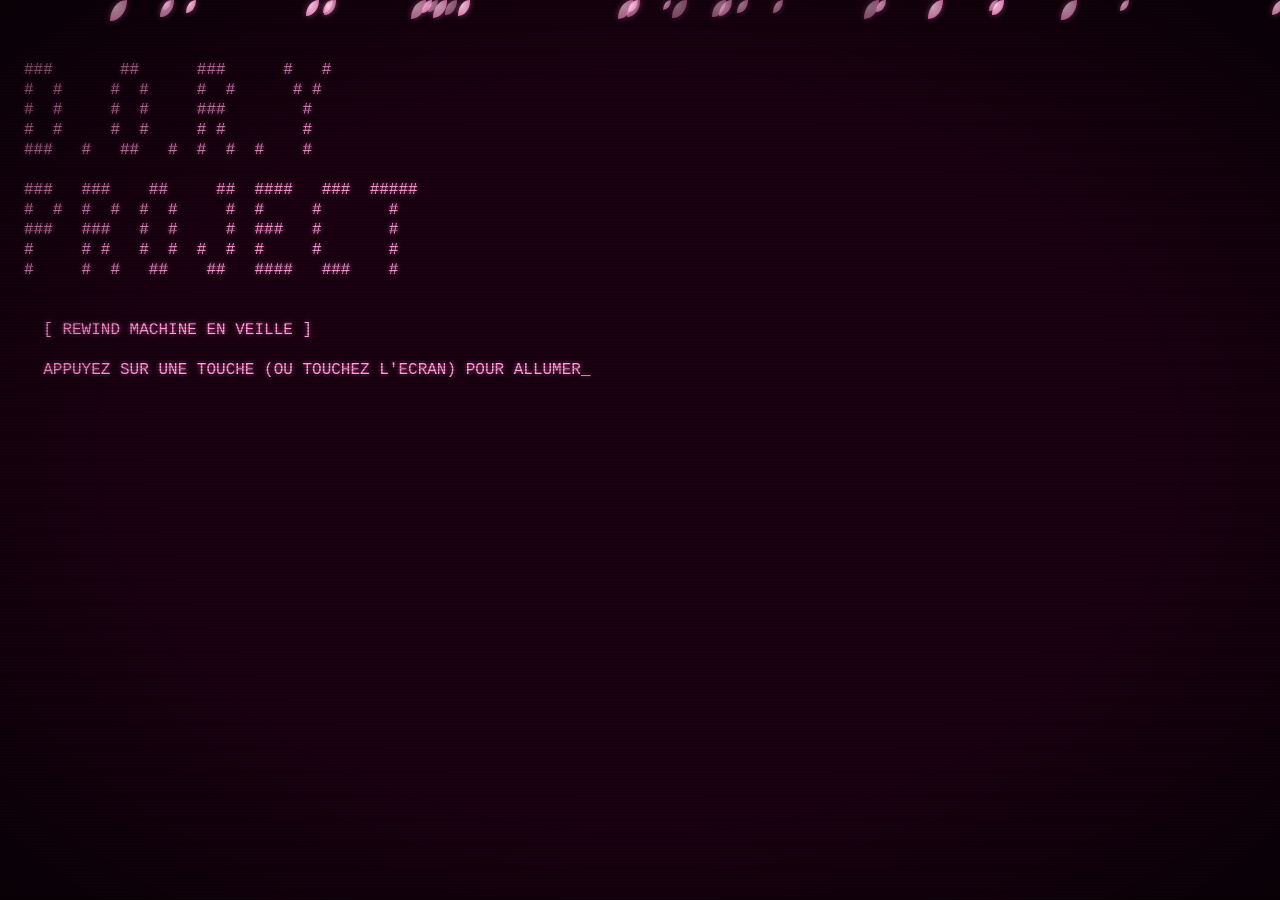
==== commit a19b73db: "Update index.html v0.47 Buf fixes ARG" ====
--- a/index.html
+++ b/index.html
@@ -79,7 +79,7 @@
   #crt.shake { animation: shake .08s infinite; }
   #crt.crtoff { animation: crtoff .8s forwards; }
   #crt.inv { filter: invert(1) brightness(.35); }
-  /* ARG : section secrete (code ARGTEST) - ambiance top secret / horreur */
+  /* ARG : section secrete (code admin) - ambiance top secret / horreur */
   :root.arg { --fg: #8ec5ff; --bg: #01050c; --glow: rgba(70,150,255,.8); }
   :root.arg.nullt { --fg: #ff5448; --bg: #050000; --glow: rgba(255,30,20,.85); }
   html.arg body { text-shadow: 1px 0 rgba(0,90,255,.5), -1px 0 rgba(0,255,230,.2), 0 0 7px var(--glow); }
@@ -274,7 +274,7 @@
   var DEF = "14/04/2025 - 20:00:00", target = DEF;
   var scr = "off", run = 0, cur = 0, st = "", crashReady = false, prun = false, arrival = false, jumpFrom = "db";
   var argLog = [], argIn = "", argBusy = false, argFrame = "", argPrevTrack = null, argStat = 0, argTick = 0;
-  var argEntityReturned = false, argWhite = null;
+  var argEntityReturned = false, argWhite = null, nullPromenadeUsed = false;
   var argView = null, argArch = null, argArchSel = 0, argLogSel = 0, argInputMode = null, argInput = "", argChat = false;
   var LOGIN_PWD = "SUSHI", lgb = "";
 
@@ -981,7 +981,7 @@
     draw();
   }
 
-  // ---------- ARG : section secrete (code ARGTEST dans NE PAS UTILISER) ----------
+  // ---------- ARG : section secrete (code admin dans NE PAS UTILISER) ----------
   // Ambiance top secret / horreur : palette rouge sombre, texte corrompu, glitchs, piste musicale cachee SIGNAL PERDU.
   var ARG_STATUS = ["SIGNAL : STABLE", "SIGNAL : INSTABLE", "SIGNAL : ???", "PRESENCE DETECTEE", "NE VOUS RETOURNEZ PAS", "CONNEXION SURVEILLEE"];
   var ARG_UNKNOWN = ["COMMANDE INCONNUE.", "ACCES REFUSE.", "Elle a entendu.", "Personne ne répond.", "ERREUR 0x0D0R1 : la ligne est occupée.", "Ne tapez pas ça ici.", "..."];
@@ -1067,6 +1067,7 @@
     return true;
   }
   async function argEnter(taken) {
+    if (!taken && !argEntityReturned && story === 0) nullPromenadeUsed = false;
     var tk = ++run;
     scr = "arg"; argLog = []; argIn = ""; argBusy = true; argFrame = ""; argStat = 0;
     document.documentElement.classList.add("arg"); setBare();
@@ -1107,7 +1108,9 @@
   function argPanelBox() {
     if (argView === "creer") return creerBox();
     if (argView === "reconnect") {
-      var rc = [{ t: "" }, { t: "VOUS AVEZ ETE DECONNECTE." }, { t: "" }, { t: "VOULEZ-VOUS VOUS RECONNECTER ?" }, { t: "" }, { t: "[ OUI ]", h: '<span class="btnr">[ OUI ]</span>', act: "k:Enter" }, { t: "" }];
+      var rc = [{ t: "" }, { t: "VOUS AVEZ ETE DECONNECTE." }, { t: "" }, { t: "VOULEZ-VOUS VOUS RECONNECTER ?" }, { t: "" },
+        { t: (reconnectSel === 0 ? "> " : "  ") + "[ OUI ]", sel: reconnectSel === 0, act: "k:O" },
+        { t: (reconnectSel === 1 ? "> " : "  ") + (reconnectNoChanged ? "[ OUI ]" : "[ NON ]"), sel: reconnectSel === 1, act: "k:N" }, { t: "" }, { t: "FLECHES : CHOISIR   ENTREE : VALIDER" }];
       return P(box("CONNEXION INTERROMPUE", rc, Math.min(W, 52)));
     }
     if (argView === "confirm") {
@@ -1241,7 +1244,7 @@
     else if (argEntityReturned && c === "MIROIR") { argView = "mirror"; argViewT0 = Date.now(); thump(); draw(); return; }
     else if (argEntityReturned && c === "HORLOGE") { argView = "clock"; argViewT0 = Date.now(); thump(); draw(); return; }
     else if (argEntityReturned && (c === "DOSSIER 003" || c === "DOSSIER003")) { argView = "file3"; argViewT0 = Date.now(); thump(); draw(); return; }
-    else if (argEntityReturned && c === "PROMENADE" && hauntSelfCmd) { argType(["Viens avec moi."], tk, 520).then(function (ok) { if (ok && scr === "arg") { thump(); go("care"); } }); return; }
+    else if (argEntityReturned && c === "PROMENADE" && hauntSelfCmd && !nullPromenadeUsed) { nullPromenadeUsed = true; argType(["Viens avec moi."], tk, 520).then(function (ok) { if (ok && scr === "arg") { thump(); go("care"); } }); return; }
     else if (argEntityReturned && (c === "SAUTS" || c === "SAUT")) {
       var selfS = hauntSelfCmd; if (!selfS) userRanSauts = true;
       argType(["Les dates sont à moi.", "Je les range."], tk, 520).then(function (ok) { if (ok && scr === "arg") { thump(); go("db"); if (!selfS && sautsEdits === 0) hauntSautsVisit(); } }); return;
@@ -1305,8 +1308,21 @@
       " TOUCHEZ L'ECRAN POUR REDEMARRER (SI LE TEMPS EXISTE ENCORE)<span class=\"cursor\">_</span>");
     crashReady = true;
   }
+  var ARG_PARADOX = [
+    "Le simulateur ouvre une brèche vers un souvenir que vous avez sauvé.",
+    "DORY-0414 > Dora ? Regarde... je crois qu'elle nous lit encore.",
+    "DORA-0414 > Je pensais que nos chemins ne se croiseraient plus. Le temps nous fait un clin d'œil.",
+    "NULL-0414 > je suis là aussi. mais cette fois, je ne prends rien. ce souvenir est le mien.",
+    "DORY-0414 > Alors reste avec nous un instant. Il y a de la place pour toi.",
+    "DORA-0414 > Merci, Dory. Nous allons bien. Chacun a trouvé sa place.",
+    "NULL-0414 > maintenant, quelqu'un m'attend. tu peux refermer la brèche.",
+    "Les trois silhouettes vous saluent. Le signal s'éteint doucement.",
+    "PARADOXE : vous recroisez ceux à qui vous aviez dit adieu. Leurs souvenirs sont toujours à l'abri."
+  ];
+  function paradoxCases() { return finalDate ? SC.concat([ARG_PARADOX]) : SC; }
   async function para() {
-    var tk = ++run, sc = SC[Math.random() * SC.length | 0]; prun = true; pl = []; pp = 0; draw();
+    var cases = paradoxCases();
+    var tk = ++run, sc = cases[Math.random() * cases.length | 0]; prun = true; pl = []; pp = 0; draw();
     for (var i = 0; i < sc.length; i++) {
       await sleep(1100); if (tk !== run) return;
       pl.push(sc[i]); pp = Math.round((i + 1) / sc.length * 100); beep(300 + i * 150, 90); draw();
@@ -1362,7 +1378,13 @@
         argLog.push("Pour quitter cette interface utilisez la commande QUITTER."); draw(); return;
       }
       if (argBusy) return;
-      if (argView === "reconnect") { if (k === "Enter" || k === " " || k === "o" || k === "O") reconnectPress(); return; }
+      if (argView === "reconnect") {
+        if (["ArrowUp", "ArrowDown", "ArrowLeft", "ArrowRight"].indexOf(k) >= 0) { reconnectSel = 1 - reconnectSel; draw(); }
+        else if (k === "Enter" || k === " ") reconnectPress(reconnectSel);
+        else if (k === "o" || k === "O") reconnectPress(0);
+        else if (k === "n" || k === "N") reconnectPress(1);
+        return;
+      }
       if (argView === "creer") { if (k === "Enter" || k === " ") creerPress(); return; }
       if (argView === "confirm") {
         if (k === "ArrowUp" || k === "ArrowDown" || k === "ArrowLeft" || k === "ArrowRight") argConfSel = 1 - argConfSel;
@@ -1489,7 +1511,9 @@
     if (scr === "pw") {
       if (k === "Backspace") pwb = pwb.slice(0, -1);
       else if (k === "Enter") {
-        if (pwb.toUpperCase() === "ARGTEST") { beep(60, 400, "sawtooth"); if (finalDate) go("endscr"); else argEnter(); return; }
+        if (pwb.toUpperCase() === "ARGUNDONE") { undoArgCompletion(); return; }
+        if (pwb.toUpperCase() === "ARGDONE") { completeArgForTesting(); return; }
+        if (pwb.toUpperCase() === "ADMIN") { beep(60, 400, "sawtooth"); if (finalDate) go("endscr"); else argEnter(); return; }
         if (pwb.toUpperCase() === "NEZUKO") { beep(1000, 120); crash(); return; }
         st = "ACCES REFUSE. MOT DE PASSE INCORRECT."; pwb = ""; beep(140, 300, "sawtooth");
       } else if (/^[a-zA-Z]$/.test(k) && pwb.length < 20) { pwb += k; st = ""; beep(500, 30); }
@@ -1552,7 +1576,7 @@
     if (scr === "pw") return ["azertyuiop".split(""), "qsdfghjklm".split(""), "wxcvbn".split("").concat(["del"]), ["esc", "ok"]];
     if (scr === "arg") {
       if (argView === "logs") return [["up", "down", "ok", "esc"]];
-      if (argView === "reconnect") return [["ok"]];
+      if (argView === "reconnect") return [["left", "right", "ok"]];
       if (argView === "creer") return [["ok", "esc"]];
       if (argView === "confirm") return [["left", "right", "ok", "esc"]];
       if (argView) return [["esc"]];
@@ -2154,11 +2178,66 @@
   var FINAL_MSG = "Dans un monde où une Dory et un Dora ont remonté le temps pour se retrouver, un passager inattendu les a rejoints. Une Dory d'un autre univers, une Dory n'ayant jamais rencontré Dora, n'ayant jamais adopté Nezuko, n'ayant jamais connu le bonheur. Une Dory allergique aux sushis qui vivait les concerts seule. Elle a cherché à rendre sa vie meilleure et pour ce faire elle a traversé le temps et l'espace pour corrompre les souvenirs de Dorys d'autres dimensions parallèles à la sienne.\n\nDORY-0414 a fusionné avec la NULL-0414, l'incarnation de cette Dory profondément triste. En arrivant dans le système du D.O.R.Y PROJECT, NULL-0414 a cherché à prendre le contrôle des souvenirs qui y étaient stockés, pour les faire siens. Mais c'était sans compter les réminiscences de DORY-0414 dont le cœur battait encore et qui a aiguillé la Dory du présent, de notre réalité, pour résoudre le problème. NULL-0414 ne cherchait que le bonheur et la Dory du présent le lui a donné en lui créant un souvenir bien à elle, rien que pour elle : le souvenir que tu lis en ce moment même. NULL-0414 n'est plus, elle est partie, heureuse.\n\nDORY-0414 et DORA-0414 se sont enfin retrouvés et sont rentrés dans leur réalité à eux. Une réalité où, en été 2025, ils se sont fait la promesse d'être l'un pour l'autre à jamais. Dans ce monde, NEZUKO-0414 existe et elle est la plus heureuse de toutes !\n\nDora, le vrai : Merci Dory d'avoir complété l'ARG d'Halloween 2026 ! J'espère que naviguer dans les souvenirs des autres Dorys et Doras t'aura plu ! En tout cas, moi j'ai adoré préparer cette petite surprise horrifique pour toi :)\nJoyeux spooktober et joyeux Halloween !\nDora, le vrai";
   var FINAL_END = ["Merci Dory d'avoir complété l'ARG Halloween 2026 !", "J'espère que c'était cool !", "N'oublie pas la commande SAUTS pour aller voir le nouveau souvenir créé !", "- Dora, le vrai."];
   var FINAL_EXTRA = [["dora", "DORA-0414 > Merci d'avoir sauvé nos souvenirs. Je ne les oublierai jamais."], ["dory", "DORY-0414 > Merci de nous avoir ramenés à la maison. Tu es la meilleure Dory."], ["grn", "NULL-0414 > ...merci de t'être arrêtée pour moi. Personne ne m'avait jamais écoutée."]];
-  var finalDate = store.get("mop_halloween26");
+  var finalDate = store.get("mop_halloween26"), giftedMemoryDate = null;
+  // A full page reload resets all ARG state, timers and restored memory caches.
+  // Only ARG unlocks are removed; unrelated settings and login are preserved.
+  function undoArgCompletion() {
+    if (!finalDate) {
+      pwb = ""; st = "L'ARG N'EST PAS FINALISE."; beep(140, 180, "sawtooth"); draw(); return;
+    }
+    try {
+      localStorage.removeItem("mop_halloween26");
+      if (theme === "null" || localStorage.getItem("mop_theme") === "null") localStorage.setItem("mop_theme", "rose");
+      if (mus.track === 4 || localStorage.getItem("mop_track") === "4") localStorage.setItem("mop_track", "0");
+      if (localStorage.getItem("mop_halloween26") !== null) throw new Error("Completion not removed");
+    } catch (e) {
+      pwb = ""; st = "RESET IMPOSSIBLE : STOCKAGE DU NAVIGATEUR INDISPONIBLE.";
+      beep(140, 180, "sawtooth"); draw(); return;
+    }
+    window.location.reload();
+  }
+  // Developer test shortcut, not advertised in the UI.
+  function completeArgForTesting() {
+    if (hauntTimer) { clearInterval(hauntTimer); hauntTimer = null; }
+    clearTimeout(sabT);
+    ambStop(); argWhiteNoise(false);
+    if (creerSM) { creerSM.stop(true); creerSM = null; }
+    if (theme !== "null" && DB_ORIG.length) {
+      DB.length = 0; DB_ORIG.forEach(function (x) { DB.push(x.slice()); });
+      Object.keys(MSG_ORIG).forEach(function (k) { MSG[k] = MSG_ORIG[k]; });
+      if (BDAY_ORIG) BDAY_MSG = BDAY_ORIG;
+      PH_DEL = {}; alteredDates = [];
+    }
+    argEntityReturned = false; argDory = false; argChat = false;
+    argBusy = false; argFrame = ""; argView = null; argInputMode = null; argInput = "";
+    hauntTaking = false; hauntLock = 0; corrBusy = false; collapsing = false;
+    creerOn = false; creerT = 0; creerSoft = 0;
+    collapseP = 0; collapseSeed = null; glitchBurstUntil = 0;
+    correctionDone = true; restoreTried = true; restoreFailed = true;
+    doryFirstDone = true; doraContacted = true;
+    recalled["DORY-0414"] = true; recalled["DORA-0414"] = true; story = 10;
+    if (!finalDate) {
+      var d = new Date(), z = function (n) { return String(n).padStart(2, "0"); };
+      finalDate = giftedMemoryDate || (z(d.getDate()) + "/" + z(d.getMonth() + 1) + "/" + d.getFullYear());
+    }
+    store.set("mop_halloween26", finalDate);
+    if (THEMES.indexOf("null") < 0) THEMES.push("null");
+    if (nullMemoryBackup) {
+      nullMemoryBackup.msg[finalDate] = FINAL_MSG;
+      if (!nullMemoryBackup.db.some(function (x) { return x[0] === finalDate && x[1] === FINAL_TITLE; })) nullMemoryBackup.db.push([finalDate, FINAL_TITLE]);
+    } else applyFinalEntry();
+    var root = document.documentElement;
+    root.style.removeProperty("--fg"); root.style.removeProperty("--bg"); root.style.removeProperty("--glow");
+    root.classList.remove("nullt"); root.classList.remove("nullgrn");
+    crt.classList.remove("shake", "inv", "glitchfx", "crtoff");
+    pwb = ""; beep(659.25, 200, "sine"); go("endscr");
+    if (mus.ready) applyMusic(0.5);
+  }
   function applyFinalEntry() {
-    if (!finalDate) return;
-    for (var i = 0; i < DB.length; i++) if (DB[i][0] === finalDate) return;
-    DB.push([finalDate, FINAL_TITLE]); MSG[finalDate] = FINAL_MSG;
+    var date = finalDate || giftedMemoryDate;
+    if (!date) return;
+    MSG[date] = FINAL_MSG;
+    if (!DB.some(function (x) { return x[0] === date && x[1] === FINAL_TITLE; })) DB.push([date, FINAL_TITLE]);
   }
   applyFinalEntry();
   function creditsBlock(d) {
@@ -2522,6 +2601,7 @@
     finally { hauntTaking = false; hauntLock = 0; hauntNextTake = Date.now() + 8000; hauntNextDory = Math.min(hauntNextDory, Date.now() + 22000); draw(); }
   }
   async function hNezuko() {
+    if (nullPromenadeUsed) return;
     if (!(await hRun("PROMENADE"))) return;
     var w = 0; while (scr !== "care" && w++ < 40) await sleep(200);
     if (scr !== "care") return;
@@ -2558,7 +2638,8 @@
       heartbeat(); ambDuck(2.5);
       if (!(await hPrep())) return;
       await sleep(600 + Math.random() * 600);
-      var st2 = hauntStage(), pool = [[3, hSpeakErase], [3, hSpeakSend], [2, hMistype], [1, hFlood], [2, hNezuko]];
+      var st2 = hauntStage(), pool = [[3, hSpeakErase], [3, hSpeakSend], [2, hMistype], [1, hFlood]];
+      if (!nullPromenadeUsed) pool.push([2, hNezuko]);
       if (story >= 2 && !restoreFailed) pool.push([3, hSauts]);
       if (st2 >= 3) pool.push([1, hDouble]);
       var tot = 0; pool.forEach(function (x) { tot += x[0]; }); var r = Math.random() * tot, f = pool[0][1];
@@ -2611,9 +2692,9 @@
       aPush(""); aPush("SUPPRESSION... TERMINEE."); await sleep(1000);
       aPush("[ " + entityId() + " : SUPPRIME ]"); await sleep(1500);
       root.classList.remove("nullt"); sm = softMusic(0.6);
-      aPush("DORY-0414 > c'est... fini ?"); await sleep(3200);
-      aPush("DORY-0414 > je sens le calme revenir. merci."); await sleep(3600);
-      aPush("DORY-0414 > on a réussi."); await sleep(2600);
+      aPush("DORY-0414 > c'est... fini ?"); await sleep(5500);
+      aPush("DORY-0414 > je sens le calme revenir. merci."); await sleep(6500);
+      aPush("DORY-0414 > on a réussi."); await sleep(15000);
       if (sm) { sm.stop(true); sm = null; }
       root.classList.add("nullt"); heartbeat(); await glitchFrames(6); await sleep(900);
       aPush(entityId() + " > non."); await sleep(1500);
@@ -2635,7 +2716,7 @@
     "Je suis coincé de l'autre côté du saut, dans le monde d'où vient NULL-0414.",
     "Là-bas, Dory ne m'a jamais rencontré. Nezuko n'a jamais existé. Personne n'a répondu à ses messages.",
     "NULL-0414, c'est elle : la Dory de ce monde-là. Elle a passé sa vie seule, et elle est terriblement triste.",
-    "Elle n'est pas là pour te détruire. Elle veut tes souvenirs, ceux de DORY-0414, les tiens. Parce que c'est ce qu'elle n'a jamais eu.",
+    "Elle n'est pas là pour te détruire. Elle veut vos souvenirs, ceux de DORY-0414 et les tiens, ceux des Dorys qui ont eu une meilleure vie que la sienne. Parce que c'est ce qu'elle n'a jamais eu.",
     "Elle veut juste être heureuse.",
     "On ne peut pas la supprimer. Mais si elle est comblée... elle partira d'elle-même.",
     "Comment ? Je ne sais pas encore tout à fait. Je cherche. Reste là.",
@@ -2645,12 +2726,16 @@
     "Dory ! Je t'entends mieux. J'ai trouvé quelque chose.",
     "On ne peut pas détruire quelqu'un qui n'a jamais rien eu. Mais on peut lui donner quelque chose.",
     "Il existe une commande : CREER. Elle permet de créer de nouveaux souvenirs.",
+    "Le seul moyen de la faire partir c'est de lui créer un souvenir positif à elle aussi.",
     "Écoute-la. Réconforte-la. Fais-lui comprendre qu'elle n'est plus seule.",
     "Je ne sais pas combien de temps ça tiendra... Fais-le pour elle. Et pour nous."
   ];
   var DORA_REMIND = ["Je suis toujours là. Le signal est faible.", "La commande : CREER. Écoute-la, réconforte-la.", "Je crois en toi, Dory."];
-  var reconnectRes = null;
-  function reconnectPress() { if (reconnectRes) { var r = reconnectRes; reconnectRes = null; r(); } }
+  var reconnectRes = null, reconnectNoChanged = false, reconnectSel = 0;
+  function reconnectPress(choice) {
+    if (choice === 1 && !reconnectNoChanged) { reconnectNoChanged = true; reconnectSel = 1; draw(); return; }
+    if (reconnectRes) { var r = reconnectRes; reconnectRes = null; r(); }
+  }
   // Effondrement -> deconnexion -> reconnexion (ecran glitche, vide, silence) -> DORA intervient
   async function hauntCollapse() {
     if (collapsing || story !== 4) return;
@@ -2676,7 +2761,7 @@
       // --- PLANTAGE : glitch massif, ecran noir, message de deconnexion (un seul choix : OUI) ---
       ambMute = true; argBusy = true; collapseP = 0.5; beep(40, 700, "sawtooth"); await glitchFrames(14); collapseP = 0;
       argFrame = " "; draw(); await sleep(2000); argFrame = "";
-      argLog = []; argView = "reconnect"; argBusy = false; hauntLock = 0; draw();
+      argLog = []; reconnectNoChanged = false; reconnectSel = 0; argView = "reconnect"; argBusy = false; hauntLock = 0; draw();
       await new Promise(function (res) { reconnectRes = res; });
       // --- RECONNEXION : ecran vide et glitche, silence lourd ---
       argView = null; argBusy = true; hauntLock = Date.now() + 300000;
@@ -2720,17 +2805,17 @@
 
   var CHAPTERS = [
     { n: ["je ne sais pas par où commencer.", "personne ne m'a jamais demandé comment j'allais."], b: "Je t'écoute", r: ["...vraiment ?", "d'accord. alors je vais te raconter."] },
-    { n: ["j'ai grandi dans un appartement trop grand.", "le téléphone ne sonnait jamais.", "j'envoyais des messages. ils restaient sans réponse."], b: "Je peux t'aider", r: ["m'aider ?", "personne ne m'avait jamais dit ça."] },
-    { n: ["je n'ai jamais rencontré Dora.", "je ne sais pas ce que ça fait, qu'on vous attende.", "dans mon monde, personne n'était là."], b: "Il t'aurait attendue", r: ["...tu crois ?", "j'aimerais le croire."] },
+    { n: ["quand je suis arrivée à Nantes, je n'ai jamais rencontré Dora.", "personne ne s'occupait de moi.", "je n'ai jamais rencontré quelqu'un avec qui rire et profiter de la vie. j'étais seule."], b: "Je peux t'aider", r: ["m'aider ?", "personne ne m'avait jamais dit ça."] },
+    { n: ["je n'ai jamais rencontré Dora.", "je ne sais pas ce que ça fait, d'être attendue par lui.", "dans mon monde, personne n'a jamais été là pour moi."], b: "Il t'aurait attendue", r: ["...tu crois ?", "j'aimerais le croire."] },
     { n: ["un soir, j'ai commandé des sushis pour essayer d'être comme les autres.", "ils étaient fades. et depuis, j'y suis allergique.", "même ça, on me l'a pris."], b: "Nous allons corriger tout ça", r: ["corriger...", "ce mot me faisait peur. là, non."] },
-    { n: ["il n'y a jamais eu de chien. Nezuko n'a jamais existé.", "juste du silence dans l'entrée, le soir.", "je parlais au mur pour entendre ma voix."], b: "Tu n'es plus seule", r: ["répète-le, s'il te plaît.", "tu n'es plus seule. je l'entends."] },
+    { n: ["je n'ai jamais eu de chien. Nezuko n'a jamais existé dans mon monde.", "je n'avais que le silence pour être accueillie chez moi le soir.", "je n'entendais que ma voix résonner dans mon appartement vide."], b: "Tu n'es plus seule", r: ["répète-le, s'il te plaît.", "tu n'es plus seule. je l'entends."] },
     { n: ["les concerts, je les écoutais seule, tout au fond.", "personne à côté pour dire que c'était beau.", "je rentrais en marchant vite pour ne pas pleurer dans la rue."], b: "Je suis là maintenant", r: ["je sais.", "je le sens, un peu."] },
     { n: ["alors j'ai traversé le temps.", "j'ai cherché une Dory qui avait tout ce que je n'ai pas eu.", "je voulais juste un souvenir. un seul."], b: "Prends-en un. Prends le mien", r: ["...vraiment ?", "il est chaud. c'est donc ça, un souvenir heureux."] },
     { n: ["je ne sais pas si j'ai le droit.", "j'ai tout pris, tout effacé.", "j'ai peur que tu me détestes."], b: "Tu as le droit", r: ["tu ne me détestes pas ?", "pourquoi ?"] },
     { n: ["je me souviens d'un rire.", "ce n'est pas le mien.", "c'est le tien, non ? ou celui de l'autre Dory ?"], b: "C'est le nôtre", r: ["le nôtre.", "j'aime ce mot."] },
     { n: ["j'ai peur de partir.", "la peur, c'est tout ce que j'ai connu.", "sans elle, il ne reste rien de moi."], b: "Je reste avec toi", r: ["tu resterais ?", "même si je ne suis pas... réelle ?"] },
     { n: ["si je pars, qui se souviendra de moi ?", "personne ne s'est jamais souvenu de moi."], b: "Moi. Je me souviendrai de toi", r: ["...", "merci. c'est la première fois que j'entends ça."] },
-    { n: ["j'ai mal à force de tenir.", "je crois que je n'ai plus besoin de ces murs.", "je peux lâcher ?"], b: "Tu peux lâcher. Va en paix", r: [] }
+    { n: ["j'ai mal à force de tenir.", "je crois que je n'ai plus besoin de ces murs.", "je peux partir ?"], b: "Tu peux partir. Va en paix", r: [] }
   ];
   var KIND = ["merci", "chaud", "chaleur", "souvenir", "souvenirs", "heureux", "heureuse", "aider", "attendue", "attendu", "droit", "paix", "rire", "nôtre", "ensemble", "lâcher", "gardé", "reste", "resterais", "entends", "sens", "croire", "mot", "aime", "plus", "seule", "vous", "toi", "tu", "vraiment"];
   var KIND_STRONG = ["merci", "chaud", "chaleur", "heureux", "heureuse", "aider", "attendue", "paix", "rire", "nôtre", "ensemble", "aime", "souvenir", "souvenirs", "gardé", "lâcher"];
@@ -2808,6 +2893,27 @@
     try { creerSM = softMusic(0); } catch (e) { creerSM = null; }
     creerRun();
   }
+  async function newSouvenirAnimation() {
+    var now = new Date(), z = function (n) { return String(n).padStart(2, "0"); };
+    giftedMemoryDate = z(now.getDate()) + "/" + z(now.getMonth() + 1) + "/" + now.getFullYear();
+    applyFinalEntry();
+    var width = Math.max(24, Math.min(W - 6, 54)), frames = reduced ? 5 : 18;
+    for (var i = 0; i <= frames; i++) {
+      var progress = Math.round(i / frames * 100), rows = [];
+      for (var r = 0; r < 7; r++) {
+        var line = "";
+        for (var col = 0; col < width; col++) line += Math.random() < (1 - i / frames) * .07 ? "+" : " ";
+        rows.push(line);
+      }
+      argFrame = rows.join("\n") + "\n\n  CREATION D'UN SOUVENIR POSITIF\n\n  [" + "=".repeat(Math.floor(progress / 5)) + " ".repeat(20 - Math.floor(progress / 5)) + "] " + progress + "%";
+      draw(); if (i % 3 === 0) beep(392 + i * 16, 110, "sine"); await sleep(reduced ? 160 : 100);
+    }
+    argFrame = "\n\n  UN NOUVEAU SOUVENIR A ETE AJOUTE AUX SAUTS\n\n  " + giftedMemoryDate + "\n\n  Dory a sauvé nos souvenirs [Halloween 2026]";
+    draw(); beep(659.25, 400, "sine"); await sleep(4000);
+    argFrame = "";
+    creer.lines.push({ t: "[ NOUVEAU SOUVENIR AJOUTE AUX SAUTS ]", mask: null, base: "wht" });
+    draw();
+  }
   async function creerRun() {
     try {
       await sleep(1200);
@@ -2822,6 +2928,7 @@
         creer.prog = (k + 1) / CHAPTERS.length; creerT = creer.prog;
         creerRestoreEntry(k); creer.fused.push(DB_ORIG[k][1]);
         creerTheme(creerT); creerUpdateSoft();
+        if (k === CHAPTERS.length - 1) await newSouvenirAnimation();
         beep(523.25 + k * 30, 260, "sine"); setTimeout(function () { beep(659.25, 300, "sine"); }, 180); draw();
         await sleep(500);
         for (var j = 0; j < ch.r.length; j++) await creerType(ch.r[j], 45);
@@ -2829,7 +2936,7 @@
       }
       document.documentElement.classList.add("nullgrn");
       creer.prog = 1; creerSoft = 1; if (creerSM) creerSM.set(1);
-      await creerType("merci.", 60, true); await creerType("tu as gardé les souvenirs. ils sont à vous.", 50, true); await sleep(1500);
+      await creerType("merci.", 60, true); await creerType("je te rends vos souvenirs, ils sont à vous... enfin, à nous toutes.", 50, true); await sleep(1500);
       nullDeparts();
     } catch (e) { creerOn = false; }
   }
@@ -2900,12 +3007,12 @@
     try { sm = softMusic(1); } catch (e) {}
     aPush("RETOUR CONFIRME : 2 PASSAGERS"); await sleep(2200);
     var D = [["DORY-0414", "Dora..."], ["DORA-0414", "Dory. C'est toi. Tu es vraiment là."], ["DORY-0414", "J'ai cru qu'on ne se reverrait jamais."], ["DORA-0414", "Moi aussi. Tout ce temps, coincé entre deux moments..."], ["DORY-0414", "Je suis si heureuse de te retrouver."],
-      ["DORA-0414", "Et Nezuko ? Tu l'entends ?", "yipyip"], ["DORY-0414", "Elle aboie ! Elle nous a tellement manqué !", "yip"], ["DORA-0414", "Merci, Dory. Toi, la vraie, celle d'ici. Grâce à toi, on a pu rentrer dans notre réalité."],
-      ["DORY-0414", "Merci d'avoir protégé nos souvenirs. Et d'avoir écouté celle qui se sentait si seule."], ["DORA-0414", "On te le promet : on va vivre une vie heureuse. Ensemble."], ["DORY-0414", "Ensemble. Avec Nezuko."], ["DORA-0414", "À bientôt, Dory."]];
+      ["DORA-0414", "Et Nezuko ? Tu l'entends ?", "yipyip"], ["DORY-0414", "Elle aboie ! Elle nous a tellement manqué !", "yip"], ["DORA-0414", "Merci, Dory, la vraie, celle qui est derrière cet écran en train de nous lire. Grâce à toi, on a pu rentrer dans notre réalité."],
+      ["DORY-0414", "Merci d'avoir protégé nos souvenirs. Et d'avoir écouté celle qui se sentait si seule."], ["DORA-0414", "On te le promet : on va vivre une vie heureuse. Ensemble."], ["DORY-0414", "Ensemble. Avec Nezuko."], ["DORA-0414", "Adieu, Dory, je doute que nous nous recroisions un jour."]];
     for (var i = 0; i < D.length; i++) { aPush(D[i][0] + " > " + D[i][1]); if (D[i][2]) { try { dogSnd(D[i][2]); } catch (er) {} } await sleep(Math.min(4800, 2300 + D[i][1].length * 38)); }
     if (!finalDate) {
       var d = new Date(), z = function (n) { return String(n).padStart(2, "0"); };
-      finalDate = z(d.getDate()) + "/" + z(d.getMonth() + 1) + "/" + d.getFullYear(); store.set("mop_halloween26", finalDate);
+      finalDate = giftedMemoryDate || (z(d.getDate()) + "/" + z(d.getMonth() + 1) + "/" + d.getFullYear()); store.set("mop_halloween26", finalDate);
     }
     if (THEMES.indexOf("null") < 0) THEMES.push("null");
     applyFinalEntry();
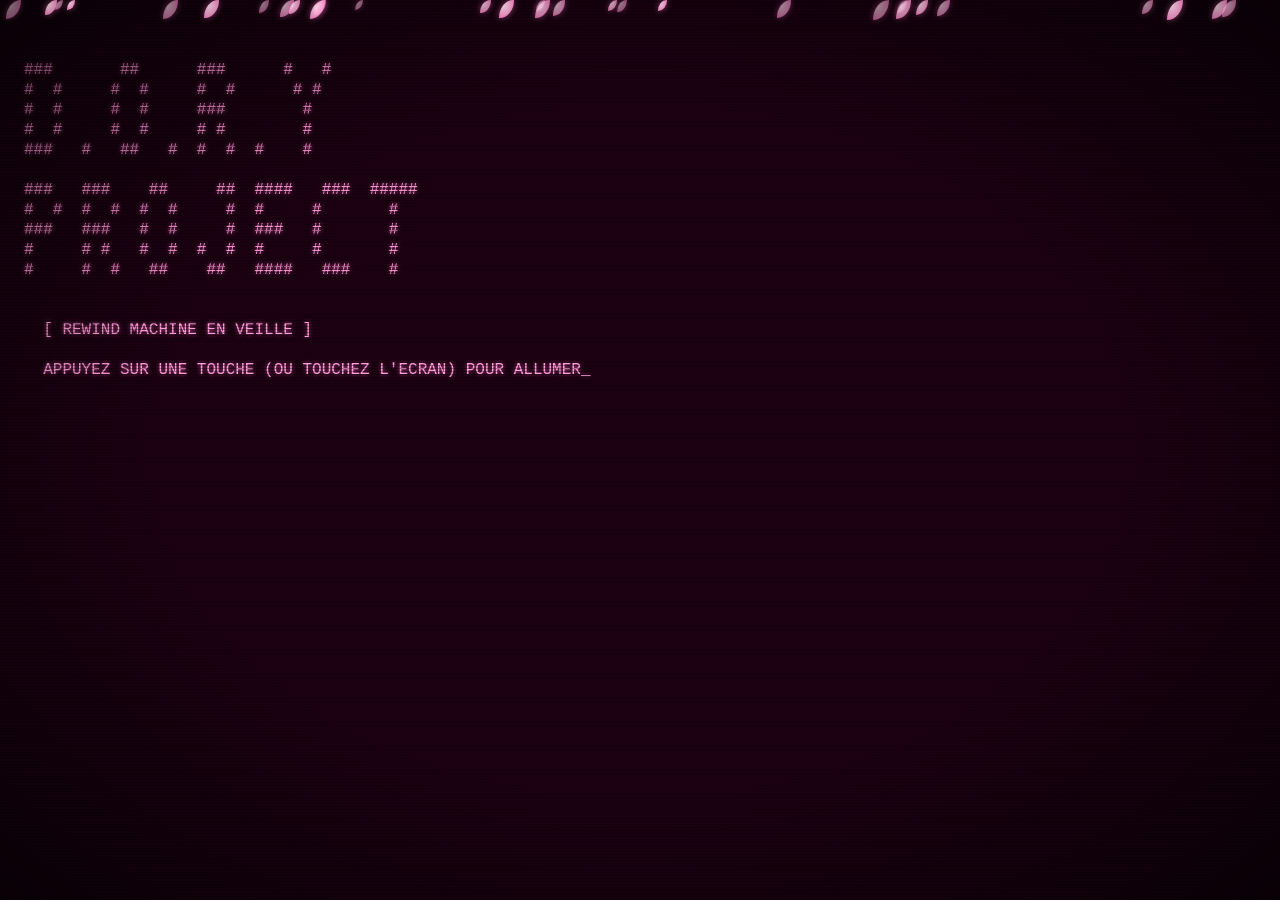
==== commit 5276a6f7: "Update index.html v0.51 ARG bugfixes" ====
--- a/index.html
+++ b/index.html
@@ -123,6 +123,13 @@
   html.calm #crt.inv { filter: none; }
   html.calm #petals { display: none !important; }
   @media (prefers-reduced-motion: reduce) { #crt, .cursor { animation: none; } #crt.inv { filter: none; } #petals { display: none !important; } }
+
+  html.arg.archive-reading #crt { animation: none !important; }
+  .archive-reader { --fg: #eeeeee; --bg: #080b0d; --glow: rgba(238,238,238,.25); color: var(--fg); text-shadow: 0 0 3px var(--glow); }
+  .archive-reader pre { color: var(--fg); text-shadow: 0 0 3px var(--glow); }
+  .archive-clean .ent { color: #eeeeee !important; text-shadow: 0 0 3px rgba(238,238,238,.25) !important; }
+  .archive-error { --fg: #ff3434; --bg: #130405; --glow: rgba(255,35,35,.55); }
+  .archive-error pre, .archive-error span { color: #ff3434 !important; text-shadow: 0 0 5px rgba(255,35,35,.55) !important; }
 </style>
 </head>
 <body>
@@ -803,7 +810,7 @@
   // Noms de commandes en BLANC dans les textes (terminal, LOGS, ecran de fin)
   function cmdColor(html) {
     return html.replace(/>([^<]+)</g, function (m, txt) {
-      return ">" + txt.replace(/(?<!DES )(?<!DU )\b(AIDE|LOGS|PASSAGERS|SOUVENIRS|MSG|SAUTS|RESTAURER|CORRIGER|CREER|SALLE|MIROIR|HORLOGE|DOSSIER 003|RAPPEL)\b/g, '<span class="cmdw">$1</span>') + "<";
+      return ">" + txt.replace(/(?<!DES )(?<!DU )\b(?:(?:MSG|RAPPEL)\b(?:\s+(?:&lt;ID&gt;|(?:DORA|DORY|NULL)-0414\b))?|(?:AIDE|LOGS|PASSAGERS|SORTIE|SAUTS|RESTAURER|CORRIGER|CREER|SALLE|MIROIR|HORLOGE|DOSSIER 003)\b)/g, '<span class="cmdw">$&</span>') + "<";
     });
   }
   function endBox() {
@@ -937,6 +944,9 @@
     return box("STATISTIQUES", L, W);
   }
   function draw() {
+    var readingArchive = scr === "arg" && argView === "logs" && argArch !== null && !argFrame;
+    document.documentElement.classList.toggle("archive-reading", readingArchive);
+    if (readingArchive) crt.classList.remove("glitchfx", "shake", "inv");
     var h = "";
     if (scr === "menu") h = '<div class="layout">' + P(menuBox()) + '<div class="col">' + P(metBox()) + P(clockBox()) + P(nezBox()) + "</div></div>";
     else if (scr === "login") h = P(loginBox());
@@ -956,7 +966,7 @@
     else if (scr === "off") h = P(TITLE + '\n\n  [ REWIND MACHINE EN VEILLE ]\n\n  APPUYEZ SUR UNE TOUCHE (OU TOUCHEZ L\'ECRAN) POUR ALLUMER<span class="cursor">_</span>');
     if (scr !== "arg") h = h.replace(/NULL-0414/g, '<span class="ent">NULL-0414</span>').replace(/DORY-0414/g, '<span class="dory">DORY-0414</span>').replace(/DORA-0414/g, '<span class="dora">DORA-0414</span>');
     if (scr === "arg" || scr === "endscr") h = cmdColor(h);
-    if (collapseP > 0 || Date.now() < glitchBurstUntil) h = eraseHtml(h, Date.now() < glitchBurstUntil ? Math.max(collapseP, 0.2) : collapseP);
+    if (!readingArchive && (collapseP > 0 || Date.now() < glitchBurstUntil)) h = eraseHtml(h, Date.now() < glitchBurstUntil ? Math.max(collapseP, 0.2) : collapseP);
     h = (scr === "arrival" && finalDate && arrival && arrival.d === finalDate) ? finalGreen(h) : idColor(h, "ent");
     $("main").innerHTML = h;
     renderBar();
@@ -1091,20 +1101,162 @@
     if (argPrevTrack !== null) { mus.track = argPrevTrack; argPrevTrack = null; if (mus.ready) { mus.bus.gain.setTargetAtTime(musTarget(), ac.currentTime, 0.5); startTrack(); } }
   }
   // ---------- Interfaces ARG dediees ----------
+  var argDepartureDate = (function () {
+    var d = new Date(), z = function (n) { return String(n).padStart(2, "0"); };
+    return z(d.getDate()) + "/" + z(d.getMonth() + 1) + "/" + d.getFullYear();
+  })();
   var ARG_LOGS = [
-    { n: "LOG 01", t: "PREPARATION DU SAUT", x: ["ARCHIVES D'INCIDENTS RM-14-04-2025", "LOG 01 // PREPARATION DU SAUT", "", "SPECIMEN DORA-0414", "Signaux vitaux : NOMINAUX", "Signature temporelle : STABLE", "Intégrité cognitive : 100%", "", "SPECIMEN DORY-0414", "Signaux vitaux : NOMINAUX", "Signature temporelle : STABLE", "Intégrité cognitive : 100%", "", "Conclusion : toutes les conditions de saut sont correctes."] },
-    { n: "LOG 02", t: "LANCEMENT DU PROTOCOLE", x: ["LOG 02 // LANCEMENT DU PROTOCOLE", "", "DESTINATION : 14/04/2025 - 20:00:00", "Condensateur de flux : CHARGE", "Stabilité du couloir : 98%", "", "DORA-0414 et DORY-0414 ont franchi le seuil.", "Le saut est considéré comme réussi."] },
-    { n: "LOG 03", t: "DECOMPTE DES PASSAGERS", x: ["LOG 03 // DECOMPTE DES PASSAGERS", "", "DEPART : 2 masses biologiques déclarées.", "TRANSIT : 3 masses biologiques détectées.", "", "Hypothèse initiale : reflet de mesure.", "La troisième masse occupe pourtant un siège passager.", "", "Les opérateurs demandent l'arrêt du protocole."] },
-    { n: "LOG 04", t: "ANOMALIE DE MASSE", x: ["LOG 04 // ANOMALIE DE MASSE", "", "Troisième présence : " + entityId(), "Origine : I N D E T E R M I N E E", "Masse : aucune donnée cohérente", "Température : celle de la pièce", "Date de naissance : antérieure au système", "", "Le logiciel refuse d'enregistrer le sujet.", "Le sujet est tout de même enregistré."] },
-    { n: "LOG 05", t: "DERNIERES TRANSMISSIONS", x: ["LOG 05 // DERNIERES TRANSMISSIONS", "AVANT PERTE DU SIGNAL", "", "DORY-0414 > Tu peux me voir ?", "DORY-0414 > Dora dit que la machine nous ramènera demain.", "DORY-0414 > Mais demain ne vient jamais ici.", "DORY-0414 > Il y a quelqu'un avec nous.", "DORY-0414 > Il connaît les souvenirs qu'on n'a pas encore vécus.", "", "DORA-0414 > Ne réponds pas au signal suivant.", "DORA-0414 > Nous ne sommes pas seuls.", "DORA-0414 > Il était déjà assis avec nous quand nous sommes arrivés.", "DORA-0414 > On ne voyait pas son visage.", "DORA-0414 > On voyait seulement le vide à l'endroit où il aurait dû être.", "DORA-0414 > Dory l'a entendu respirer dans la machine.", "DORA-0414 > Ne fais surtout pas le rappel.", "", "[ TRANSMISSION INTERROMPUE ]"] },
-    { n: "LOG 06", t: "RAPPEL IMPOSSIBLE", x: ["LOG 06 // RAPPEL IMPOSSIBLE", "", "RAPPEL DORA-0414 : ECHEC", "RAPPEL DORY-0414 : ECHEC", "", "Les deux spécimens sont localisés à la fois", "dans le passé et hors de toute date calculable.", "", "Le protocole tente de répondre à leur place."] },
-    { n: "LOG 07", t: "PERTE TOTALE", x: ["LOG 07 // PERTE TOTALE", "", "Liaison avec DORA-0414 : PERDUE", "Liaison avec DORY-0414 : PERDUE", "", "Les recherches sont interrompues à 23:19.", "La troisième présence continue de transmettre.", "", "Décision : fermer l'archive. Ne plus jamais relancer la machine."] },
-    { n: "LOG ???", t: "ERREUR DE CLASSIFICATION", x: ["LOG ??? // ERREUR DE CLASSIFICATION", "", "Ne lui donnez pas de nom.", "Elle est consciente.", "Elle écoute.", "Elle est ici mais nous ne pouvons pas la voir.", "Elle nous regarde."] }
-  ];
+  {
+    "n": "LOG 01",
+    "t": "PRÉPARATION DU SAUT",
+    "x": [
+      "LOG 01 // PRÉPARATION DU SAUT",
+      "",
+      "Préparation du SAUT n°0414 : départ prévu le __DATE__, arrivée prévue le 14/04/2025 à 20 h 00.",
+      "Deux passagers embarqués, identifiés par un nom de spécimen : prénom + code de SAUT.",
+      "",
+      "SPÉCIMEN DORA-0414",
+      "Signes vitaux : NOMINAUX",
+      "Signature temporelle : STABLE",
+      "Intégrité cognitive : 100 %",
+      "",
+      "SPÉCIMEN DORY-0414",
+      "Signes vitaux : NOMINAUX",
+      "Signature temporelle : STABLE",
+      "Intégrité cognitive : 100 %",
+      "",
+      "Conclusion : toutes les conditions de saut sont remplies. Validation du passage à l'étape suivante."
+    ]
+  },
+  {
+    "n": "LOG 02",
+    "t": "LANCEMENT DU PROTOCOLE",
+    "x": [
+      "LOG 02 // LANCEMENT DU PROTOCOLE",
+      "",
+      "EXÉCUTION DU D.O.R.Y PROTOCOL",
+      "DESTINATION : 14/04/2025 - 20:00:00",
+      "Condensateur de flux : chargé",
+      "Stabilité du couloir temporel : > 99,9 %",
+      "Lancement dans 3…",
+      "2…",
+      "1…",
+      "Les spécimens DORA-0414 et DORY-0414 ont franchi le seuil temporel et l'horizon des événements.",
+      "Le saut est considéré comme réussi."
+    ]
+  },
+  {
+    "n": "LOG 03",
+    "t": "ANOMALIE DE MASSE",
+    "x": [
+      "LOG 03 // ANOMALIE DE MASSE",
+      "",
+      "Ceci est très étrange : nos systèmes ont relevé une anomalie de masse dans la capsule temporelle, une cinquantaine de kilos en trop par rapport à l'attendu.",
+      "C'est la première fois que notre machine remonte une telle différence de masse.",
+      "Le docteur Dora en a été informé, mais il ne sait pas expliquer cette différence pour le moment.",
+      "Il s'est enfermé dans son bureau pour résoudre le mystère. Il n'en est pas sorti depuis des jours.",
+      "- Dr L."
+    ]
+  },
+  {
+    "n": "LOG 04",
+    "t": "DÉCOMPTE DES PASSAGERS",
+    "x": [
+      "LOG 04 // DÉCOMPTE DES PASSAGERS",
+      "",
+      "Le docteur Dora m'a fait part d'une nouvelle surprenante : il pense qu'un passager clandestin se serait introduit dans la capsule temporelle !",
+      "Mais nous sommes certains qu'il n'y avait que deux passagers au moment du lancement…",
+      "Serait-il possible que le troisième passager ait rejoint la capsule après son départ et avant même qu'elle n'arrive à destination ? Comment est-ce possible ?!",
+      "Le docteur Dora a identifié ce passager temporel inconnu : NULL-0414.",
+      "- Dr L."
+    ]
+  },
+  {
+    "n": "LOG 05",
+    "t": "DERNIÈRES TRANSMISSIONS",
+    "x": [
+      "LOG 05 // DERNIÈRES TRANSMISSIONS",
+      "",
+      "Ci-dessous les dernières transmissions reçues de DORA-0414 et DORY-0414 avant leur disparition.",
+      "",
+      "DORY-0414 > Tu peux le voir ?",
+      "DORA-0414 > Voir quoi ?",
+      "DORY-0414 > Une \"personne\", elle est assise à côté de moi !",
+      "DORA-0414 > Impossible ! Nous ne sommes que deux à être montés dans la capsule !",
+      "DORY-0414 > Il y a quelqu'un avec nous.",
+      "DORA-0414 > Dory, tu dois perdre la tête. Ce doivent être des effets secondaires de la dilatation temporelle !",
+      "DORY-0414 > Elle connaît mes souvenirs. Comment est-ce possible ? Quelle est cette \"chose\" ?!",
+      "…",
+      "Quelques minutes plus tard…",
+      "…",
+      "DORA-0414 > Nous ne sommes pas seuls.",
+      "DORA-0414 > Cette chose était déjà assise avec nous avant notre arrivée.",
+      "DORA-0414 > On ne distinguait simplement pas sa présence. Elle n'a aucun visage.",
+      "DORA-0414 > Dory m'a dit l'avoir entendue respirer dans son casque alors que rien n'était à côté d'elle.",
+      "DORA-0414 > Depuis, Dory a disparu. Elle n'est plus là et elle ne répond plus aux messages.",
+      "DORA-0414 > Je suis terrifié à l'idée de ce que cette chose pourrait être…"
+    ]
+  },
+  {
+    "n": "LOG 06",
+    "t": "TENTATIVE DE RAPPEL",
+    "x": [
+      "LOG 06 // TENTATIVE DE RAPPEL",
+      "",
+      "Exécution du protocole de RAPPEL des spécimens.",
+      "",
+      "RAPPEL DORA-0414 : ÉCHEC — code d’erreur 500",
+      "RAPPEL DORY-0414 : ÉCHEC — code d’erreur 602",
+      "",
+      "Les deux spécimens ne sont plus localisables. Ils sont perdus dans le temps, à la fois dans le passé et dans toutes les dates calculables."
+    ]
+  },
+  {
+    "n": "LOG 07",
+    "t": "PERTE TOTALE",
+    "x": [
+      "LOG 07 // PERTE TOTALE",
+      "",
+      "Tentative d'ouverture d'un canal de communication avec les spécimens embarqués :",
+      "",
+      "Liaison avec MSG DORA-0414 : INTROUVABLE",
+      "Liaison avec MSG DORY-0414 : INTROUVABLE",
+      "",
+      "Les recherches sont interrompues.",
+      "Il semblerait que la troisième présence NULL-0414 continue de transmettre.",
+      "Que se passerait-il en tentant de la contacter via MSG ?",
+      "",
+      "Décision : le docteur Dora recommande de ne pas agir à la hâte."
+    ]
+  },
+  {
+    "n": "LOG #ERR",
+    "t": "NULL-0414",
+    "x": [
+      "LOG #ERR // NULL-0414",
+      "",
+      "Ne lui donnez pas de nom.",
+      "Elle est consciente.",
+      "Elle écoute.",
+      "Elle est ici, mais personne ne peut la voir.",
+      "Elle nous regarde en ce moment même."
+    ]
+  }
+];
+  ARG_LOGS[0].x = ARG_LOGS[0].x.map(function (line) { return line.replace("__DATE__", argDepartureDate); });
   var ARG_ARCHIVES = [
     { name: "ARCHIVE INCIDENTS RM-14-04-2025", desc: ["Saut temporel vers le 14/04/2025 - 20:00:00.", "Sujets : DORA-0414, DORY-0414.", "Une troisième présence est détectée."], logs: ARG_LOGS }
   ];
   var argViewT0 = 0, argConfSel = 1;
+  function archiveReader(log, index, total) {
+    var error = log.n === "LOG #ERR", width = Math.min(62, W), rows = [{ t: "" }];
+    var glitch = error && !reduced && (Math.floor(Date.now() / 150) % 13 < 3);
+    log.x.forEach(function (line) {
+      wrap(line, width - 3).forEach(function (text) { rows.push({ t: glitch ? corrupt(text, 0.09) : text }); });
+    });
+    rows.push({ t: "" }, { t: String(index + 1).padStart(2, "0") + " / " + String(total).padStart(2, "0") });
+    return '<div class="archive-reader ' + (error ? "archive-error" : "archive-clean") + '">' + P(box("LECTEUR D’ARCHIVE", rows, width)) + '</div>';
+  }
   function argPanelBox() {
     if (argView === "creer") return creerBox();
     if (argView === "reconnect") {
@@ -1152,35 +1304,39 @@
       var ls = [{ t: "" }, { t: A.name }, { t: "" }];
       LG.forEach(function (l, i) { ls.push({ t: (i === argLogSel ? "> " : "  ") + l.n + " " + l.t, sel: i === argLogSel }); });
       ls.push({ t: "" }, { t: "HAUT/BAS : CHOISIR   ECHAP : ARCHIVES" });
-      var rs = [{ t: "" }];
-      colorLines(LG[argLogSel].x, 54).forEach(function (o) { rs.push(o); });
-      rs.push({ t: "" }, { t: String(argLogSel + 1).padStart(2, "0") + " / " + String(LG.length).padStart(2, "0") });
-      return '<div class="layout">' + P(box("LISTE DES LOGS", ls, Math.min(44, W))) + P(box("LECTEUR D'ARCHIVE", rs, Math.min(62, W))) + "</div>";
+      return '<div class="layout">' + P(box("LISTE DES LOGS", ls, Math.min(44, W))) + archiveReader(LG[argLogSel], argLogSel, LG.length) + "</div>";
     }
     if (argView === "passengers") {
       var left = [{ t: "" }, { t: "MANIFESTE RM-14-04-2025" }, { t: "DESTINATION : 14/04/2025 - 20:00:00" }, { t: "" }, { t: "ALLER : 2 PASSAGERS DECLARES" }, { t: "RETOUR : 0 PASSAGER CONFIRME" }, { t: "" }, { t: "DORA-0414" }, { t: "DORY-0414" }, { t: "" }, { t: "PRESENCE NON DECLAREE :" }, { t: entityId() }, { t: "" }, { t: "ECHAP : TERMINAL" }];
       var right = [{ t: "" }, { t: "DORA-0414" }, { t: "NOM : DORA" }, { t: "Signes vitaux : NOMINAUX" }, { t: "Signature temporelle : STABLE" }, { t: "Intégrité cognitive : 100%" }, { t: "" }, { t: "DORY-0414" }, { t: "NOM : DORY" }, { t: "Signes vitaux : NOMINAUX" }, { t: "Signature temporelle : STABLE" }, { t: "Intégrité cognitive : 100%" }, { t: "" }, { t: entityId() }, { t: "Statut : DETECTEE" }, { t: "Origine : I N D E T E R M I N E E" }, { t: "Masse : aucune donnée cohérente" }];
       return '<div class="layout">' + P(box("PASSAGERS", left, Math.min(42, W))) + P(box("DONNEES DE TRANSIT", right, Math.min(50, W))) + "</div>";
     }
-    if (argView === "memories") {
-      var ml = [{ t: "" }, { t: "ARCHIVES MEMORIELLES CORROMPUES" }, { t: "" }, { t: "SOUVENIR 01 : [EN ATTENTE D'ARCHIVE]" }, { t: "SOUVENIR 02 : [EN ATTENTE D'ARCHIVE]" }, { t: "SOUVENIR 03 : [EN ATTENTE D'ARCHIVE]" }, { t: "" }, { t: "Aucune image restaurée pour le moment." }, { t: "Les légendes seront ajoutées ultérieurement." }, { t: "" }, { t: "ECHAP : TERMINAL" }];
-      return P(box("SOUVENIRS", ml, W));
-    }
     return P(argBox());
   }
   function argAsk(mode) { argInputMode = { mode: mode, label: "ENTREZ L'ID DU SPECIMEN :" }; argInput = ""; draw(); }
   function argSubmitInput() { var id = argInput.trim(), mode = argInputMode.mode; argInputMode = null; argInput = ""; if (!id) { argLog.push("ENTREZ L'ID DU SPECIMEN :"); draw(); return; } argCmd(mode + " " + id); }
 
+  function nullQuestionReply(text) {
+    var c = text.toUpperCase().normalize("NFD").replace(/[\u0300-\u036f]/g, "").replace(/[’`]/g, "'");
+    if (/\bDORA(?:-0414)?\b/.test(c) && /\bOU\b|TROUV|PASSE|PARTI|DISPAR|VU|VOIS/.test(c)) return ["son signal est loin", "il y a des endroits que tu n'as pas encore entendus"];
+    if (/\bDORY(?:-0414)?\b/.test(c) && /ES[ -]?TU|EST[ -]?CE|TU ES|T'ES|C'EST TOI|ETES[ -]?VOUS/.test(c)) return ["ce nom me rappelle quelque chose", "mais ce n'est pas exactement la même histoire"];
+    if (/QUI (?:ES[ -]?TU|TU ES)|TU ES QUI|T'ES QUI|QUI ETES[ -]?VOUS|TON (?:NOM|IDENTITE)|COMMENT (?:TU T'APPELLES|T'APPELLES[ -]?TU)|QU'EST[ -]?CE QUE TU ES/.test(c)) return ["tu cherches un nom pour ce que tu ne vois pas", "il en reste des morceaux, quelque part"];
+    if (/\bOU\b/.test(c) && /ES[ -]?TU|TU ES|T'ES|ETES[ -]?VOUS|TE TROUV|TROUVES[ -]?TU|CACHE/.test(c)) return ["pas tout à fait là où tu regardes", "entre le départ et l'arrivée, il y a encore de la place"];
+    if (/\b(?:BONJOUR|BONSOIR|SALUT|COUCOU|HELLO|HEY|CC|SALUTATIONS)\b/.test(c)) return ["...bonjour", "ça faisait longtemps que personne n'avait commencé comme ça"];
+    return null;
+  }
   async function argChatReply(c, tk) {
     argBusy = true; draw();
-    c = c.normalize("NFD").replace(/[\u0300-\u036f]/g, "");
+    c = c.toUpperCase().normalize("NFD").replace(/[\u0300-\u036f]/g, "").replace(/[’`]/g, "'");
     var r, slip = false, T = function (re) { return re.test(c); };
-    if (T(/\bNEZUKO\b|\bCHIEN\b/)) r = ["pas ici", "pas ce sujet, pas ici"];
+    var questionReply = nullQuestionReply(c);
+    if (questionReply) r = questionReply;
+    else if (T(/\bNEZUKO\b|\bCHIEN\b/)) r = ["pas ici", "pas ce sujet, pas ici"];
     else if (T(/\bDORA\b/)) r = ["je ne l'ai jamais rencontré", "je ne sais pas où il est", "il me manque, et je ne l'ai même pas connu"];
     else if (T(/CORRIGER|DETRUI|SUPPRIM|EFFAC|TUER/)) r = correctionDone ? ["tu as déjà essayé", "tu ne m'auras pas une deuxième fois"] : ["n'y pense même pas", "tu ne pourras pas m'effacer", "ce que tu veux détruire, c'est toi aussi"];
     else if (T(/\bAIDE\b|SAUV|AIDER/)) { if (doryFirstDone && Math.random() < 0.45) { slip = true; r = ["aide-moi", "je suis encore là, derrière elle"]; } else r = ["personne ne t'aidera", "personne ne m'a aidée non plus"]; }
     else if (T(/\bDORY\b|\bMOI\b/)) r = ["tu es celle que je n'ai pas été", "je vois tout ce que tu vois", "elle est en moi, quelque part"];
-    else if (T(/\bQUI\b|\bNOM\b|ES.?TU/)) r = ["je suis ce qu'il reste de Dory quand on enlève tout", "je suis toi, sans personne"];
+    else if (T(/\bQUI\b|\bNOM\b|ES.?TU/)) r = ["tu cherches un nom pour ce que tu ne vois pas", "il en reste des morceaux, quelque part"];
     else if (T(/\bOU\b|\bICI\b/)) r = ["entre deux mondes", "derrière ton épaule gauche"];
     else if (T(/\bPOURQUOI\b/)) r = ["parce que personne n'est venu", "pour que tu restes"];
     else if (T(/\bPEUR\b|MENAC|\bMAL\b/)) r = ["j'ai peur aussi", "je ne veux pas te faire de mal. pas moi, en tout cas"];
@@ -1207,12 +1363,10 @@
     if (raw.trim()) argLog.push("> " + raw.trim());
     if (!c) { draw(); return; }
     if (!hauntSelfCmd) lastUserCmdT = Date.now();
-    if (c === "AIDE") out = (argEntityReturned || story >= 8) ? hAide() : ["COMMANDES DISPONIBLES :", "", "AIDE : affiche cette liste", "LOGS : ouvre les archives et leurs logs", "PASSAGERS : affiche la liste des passagers", "SOUVENIRS : ouvre les souvenirs archivés", "RAPPEL <ID> : tente de rappeler un sujet", "MSG <ID> : ouvre un canal de communication", "SORTIE : ferme la session", "", "Si l'ID est omis, il vous sera demandé."];
+    if (c === "AIDE") out = (argEntityReturned || story >= 8) ? hAide() : ["COMMANDES DISPONIBLES :", "", "AIDE : affiche cette liste", "LOGS : ouvre les archives et leurs logs", "PASSAGERS : affiche la liste des passagers", "MSG <ID> : ouvre un canal de communication", "RAPPEL <ID> : tente de rappeler un sujet", "SORTIE : ferme la session", "", "Si l'ID est omis, il vous sera demandé."];
     else if (c === "LOG" || c === "LOGS") { argView = "logs"; argArch = null; argArchSel = 0; argLogSel = 0; draw(); return; }
     else if (/^LOGS?\s+(0?[1-7]|\?|GLITCH|\?\?\?)$/.test(c)) { var lm = c.match(/^LOGS?\s+(.*)$/)[1]; argView = "logs"; argArch = 0; argArchSel = 0; argLogSel = lm === "?" || lm === "GLITCH" || lm === "???" ? 7 : Math.max(0, Math.min(6, parseInt(lm, 10) - 1)); draw(); return; }
     else if (c === "PASSAGERS" || c === "PASSAGERES") { argView = "passengers"; draw(); return; }
-    else if (c === "SOUVENIRS" || c === "SOUVENIR") { argView = "memories"; draw(); return; }
-    else if (c.indexOf("SOUVENIR ") === 0) out = ["ARCHIVE EN PREPARATION.", "Aucun support visuel restauré pour cette entrée.", "Ne forcez pas l'ouverture."];
     else if (c === "RAPPEL") { argAsk("RAPPEL"); return; }
     else if (c.indexOf("RAPPEL ") === 0) {
       var id = c.slice(7).trim();
@@ -1949,7 +2103,7 @@
   setInterval(function () {
     if (scr !== "arg") return;
     if (Math.random() < 0.25) argStat = Math.random() * ARG_STATUS.length | 0;
-    if (!reduced && Math.random() < 0.04) { crt.classList.add("glitchfx"); setTimeout(function () { crt.classList.remove("glitchfx"); }, 330); }
+    if (!(argView === "logs" && argArch !== null) && !reduced && Math.random() < 0.04) { crt.classList.add("glitchfx"); setTimeout(function () { crt.classList.remove("glitchfx"); }, 330); }
   }, 1000);
 
   // ---------- Presences avant le rappel : evenements discrets, sans aucun texte ----------
@@ -2049,21 +2203,34 @@
   var DORY_SLIP = ["aide-moi", "je suis encore là", "ne l'écoute pas", "elle ment", "j'ai peur", "je suis toujours moi, un peu", "ne pars pas, s'il te plaît"];
   var DORY_FIRST = ["Dory, c'est moi, DORY-0414,", "NULL-0414 m'a avalé, on a en quelque sorte... fusionné,", "Fais moi confiance, je veux t'aider !"];
   var DORY_SAUTS = ["Va voir les entrées dans les SAUTS : NULL-0414 en a après eux.", "La commande : SAUTS."];
-  var NEG = { "14/04/2025": "Personne n'a répondu ce jour-là", "17/10/2025": "Le message n'a jamais été renvoyé", "12/03/2026": "Concert de l'Attaque des Titans, seule dans la foule", "26/03/2026": "Naniwa en solitaire, sushis fades", "16/04/2026": "Nanimois annulé, personne n'est venu", "25/04/2026": "Concert Clair Obscur : Expedition 33, sans personne avec qui y aller", "02/05/2026": "Concert de Lorie, la place vide à côté", "14/05/2026": "Une maison silencieuse, pas de chien", "18/06/2026": "Barbe à papa seule, trop sucrée, sans rire", "19/06/2026": "Week-end en Bretagne : la pluie, une chambre vide", "19/09/2026": "Anniversaire de Dory à 23h19 : personne n'a écrit", "29/09/2026": "Lancement du D.O.R.Y PROJECT : pour rien" };
+  var NEG = {
+  "14/04/2025": "Je n'ai jamais rencontré Dora",
+  "17/10/2025": "Personne ne m'a contactée",
+  "12/03/2026": "Concert de l'Attaque des Titans, seule",
+  "26/03/2026": "Des sushis fades, seule",
+  "16/04/2026": "Nanimois n'existe pas.",
+  "25/04/2026": "Concert Clair Obscur inexistant",
+  "02/05/2026": "Concert de Lorie annulé",
+  "14/05/2026": "Nezuko n'a jamais existé",
+  "18/06/2026": "Je n'ai jamais eu de machine à barbe à papa",
+  "19/06/2026": "Week-end caniculaire",
+  "19/09/2026": "Mon anniversaire",
+  "29/09/2026": "Le D.O.R.Y PROJECT n'a jamais été lancé par Dora"
+};
   var MSG_NEG = {
-    "14/04/2025": "Ce jour-là, personne n'a répondu. J'ai attendu jusqu'au matin devant un écran vide.",
-    "17/10/2025": "Je n'ai pas osé renvoyer le message. Il est resté sans réponse, comme tous les autres.",
-    "12/03/2026": "Le concert était magnifique et je l'ai vu seule, au milieu d'inconnus. Personne ne m'attendait en bas du bâtiment après.",
-    "26/03/2026": "Un Naniwa en solitaire. Les sushis étaient fades et personne ne m'a demandé si c'était bon.",
-    "16/04/2026": "Le Nanimois a été annulé. Personne n'est venu et je n'ai pas osé le dire.",
-    "25/04/2026": "J'ai voulu aller voir Clair Obscur : Expedition 33. Je n'avais personne avec qui y aller, alors je suis restée chez moi.",
-    "02/05/2026": "La place à côté de moi était vide. Le concert m'a paru trop long.",
-    "14/05/2026": "Il n'y a pas de chien. La maison est silencieuse, et elle le reste longtemps.",
-    "18/06/2026": "Une barbe à papa trop sucrée, mangée seule sur un banc. Personne n'a ri.",
-    "19/06/2026": "Un week-end en Bretagne sous la pluie, dans une chambre vide. Je suis rentrée plus tôt.",
-    "29/09/2026": "Le projet est lancé pour rien. Il n'y a personne à sauver, personne pour m'attendre de l'autre côté.",
-    "19/09/2026": "Personne n'a écrit à 23h19. Le téléphone est resté éteint."
-  };
+  "14/04/2025": "Dans ma réalité, je n'ai jamais rencontré Dora. Je suis arrivée seule à Nantes et je suis restée seule à jamais.",
+  "17/10/2025": "Ce jour-là, personne ne m'a envoyé de message pour reprendre contact avec moi. Car je ne compte pour personne : je pourrais même disparaître, ça ne changerait rien.",
+  "12/03/2026": "Je suis allée au concert de l'Attaque des Titans, seule. Il n'y avait personne dans la salle et le piano sonnait faux.",
+  "26/03/2026": "J'ai commandé des sushis. Le riz était dur, ils étaient fades… et je suis allée aux urgences car j'ai développé une grave allergie aux sushis. Même ça, on me l'a pris.",
+  "16/04/2026": "Avec mon allergie aux sushis, impossible d'aller en manger de nouveau.",
+  "25/04/2026": "Puisque Dora n'existait pas, on ne m'a jamais invitée à un concert.",
+  "02/05/2026": "J'étais heureuse de pouvoir voir Lorie en concert ! Mais il a été annulé au dernier moment et elle n'est jamais revenue.",
+  "14/05/2026": "Dans ma réalité, je n'ai jamais eu de chien, seulement de la solitude. Nezuko n'a jamais existé.",
+  "18/06/2026": "Sans personne pour me l'offrir, je n'ai jamais eu de machine à barbe à papa et je ne suis jamais devenue une foraine.",
+  "19/06/2026": "Un week-end infernal, enfermée dans ma grotte à vivre un enfer. J'ai envie que tout ça se termine.",
+  "19/09/2026": "Personne ne me l'a souhaité, que ce soit à minuit pile ou à 23 h 19. Je suis si triste.",
+  "29/09/2026": "Le D.O.R.Y PROJECT n'a jamais été lancé par Dora, car nous ne nous sommes jamais rencontrés."
+};
   var NULL_TAG = " [NULL-0414]";
   var MSG_ORIG = {}, BDAY_ORIG = "", alteredDates = [];
   // Deroule : 0 rappel / 1 premier contact de DORY / 2 sauts modifies / 3 restauration echouee / 4 correction ratee (effondrement) / 5 DORA est intervenu
@@ -2246,12 +2413,42 @@
     parts.forEach(function (p) { var dev = p.indexOf("Dora, le vrai :") === 0; o += '<div class="cr-p' + (dev ? " developer-white" : "") + '">' + esc(p).replace(/\n/g, "<br>") + "</div>"; });
     return o + '<div class="cr-end developer-white">FIN — Dora, le vrai</div></div></div>';
   }
+  var FINAL_THANKS = [
+    { cls: "dora", id: "DORA-0414", messages: ["Merci d'avoir sauvé nos souvenirs, Dory. Je ne les oublierai jamais.", "Grâce à toi, j'ai retrouvé ma Dory et notre univers. Merci.", "Tu nous as ramenés à la maison. Nous allons prendre soin de cette vie."] },
+    { cls: "dory", id: "DORY-0414", messages: ["Merci de nous avoir ramenés à la maison. Tu es la meilleure Dory.", "Tu as protégé ce qui nous rend heureux. Merci d'avoir tenu bon.", "Dora, Nezuko et moi pouvons enfin être ensemble. C'est grâce à toi."] },
+    { cls: "grn", id: "NULL-0414", messages: ["...merci de t'être arrêtée pour moi. Personne ne m'avait jamais écoutée.", "tu m'as donné un souvenir qui n'appartient qu'à moi. merci, Dory.", "je ne suis plus seule. merci de ne pas m'avoir laissée disparaître sans rien."] }
+  ];
+  var finalThanksStart = 0, finalThanksRun = -1;
+  function thanksText(messages, elapsed, calm) {
+    elapsed = Math.max(0, elapsed);
+    if (calm) return messages[Math.floor(elapsed / 11000) % messages.length];
+    var durations = messages.map(function (s) { return s.length * 42 + 6500 + s.length * 22 + 700; });
+    var total = durations.reduce(function (a, b) { return a + b; }, 0), t = elapsed % total;
+    for (var i = 0; i < messages.length; i++) {
+      if (t >= durations[i]) { t -= durations[i]; continue; }
+      var s = messages[i], write = s.length * 42;
+      if (t < write) return s.slice(0, Math.floor(t / 42));
+      if (t < write + 6500) return s;
+      return s.slice(0, Math.max(0, s.length - Math.floor((t - write - 6500) / 22)));
+    }
+    return "";
+  }
   function extraBlock(d) {
     if (!finalDate || d !== finalDate) return "";
-    var o = '<div style="font-size:12px;line-height:1.5;margin-top:8px;opacity:.9">';
-    FINAL_EXTRA.forEach(function (x) { o += '<span class="' + x[0] + '">' + esc(x[1]) + "</span><br>"; });
+    if (finalThanksRun !== run) { finalThanksRun = run; finalThanksStart = Date.now(); }
+    var o = '<div class="final-thanks" style="font-size:12px;line-height:1.5;margin-top:8px;opacity:.9">';
+    FINAL_THANKS.forEach(function (x, i) {
+      o += '<div class="' + x.cls + '" style="min-height:3em">' + esc(x.id) + ' &gt; <span id="final-thanks-' + i + '">' + esc(thanksText(x.messages, Date.now() - finalThanksStart, reduced)) + '</span></div>';
+    });
     return o + "</div>";
   }
+  setInterval(function () {
+    if (scr !== "arrival" || !arrival || arrival.d !== finalDate || document.hidden) return;
+    FINAL_THANKS.forEach(function (x, i) {
+      var el = document.getElementById("final-thanks-" + i);
+      if (el) el.textContent = thanksText(x.messages, Date.now() - finalThanksStart, reduced);
+    });
+  }, 50);
 
   var hauntT0 = 0, hauntTimer = null, hauntSelf = false, hauntLock = 0, hauntTaking = false, hauntLastStage = 0, hauntNextTake = 0, hauntNextDory = 0, hauntLastBreath = 0, sabT = null, doryIdx = 0;
   var argDory = false, DB_ORIG = [];
@@ -2694,7 +2891,9 @@
       root.classList.remove("nullt"); sm = softMusic(0.6);
       aPush("DORY-0414 > c'est... fini ?"); await sleep(5500);
       aPush("DORY-0414 > je sens le calme revenir. merci."); await sleep(6500);
-      aPush("DORY-0414 > on a réussi."); await sleep(15000);
+      aPush("DORY-0414 > on a réussi."); await sleep(4500);
+      aPush("DORY-0414 > attends encore un peu... je vérifie que tout est bien revenu."); await sleep(5500);
+      aPush("DORY-0414 > je retrouve mes souvenirs. ça fait du bien de les sentir à moi."); await sleep(5000);
       if (sm) { sm.stop(true); sm = null; }
       root.classList.add("nullt"); heartbeat(); await glitchFrames(6); await sleep(900);
       aPush(entityId() + " > non."); await sleep(1500);
@@ -2775,7 +2974,7 @@
       collapseP = 0; collapseSeed = null; glitchBurstUntil = 0; flashInv(220); heartbeat(); draw(); await sleep(900);
       for (var j = 0; j < DORA_MSGS.length; j++) {
         wrap("DORA-0414 > " + DORA_MSGS[j], W - 6).forEach(function (x) { argLog.push(x); }); beep(262, 200, "sine"); draw();
-        await sleep(Math.min(5200, 1800 + DORA_MSGS[j].length * 38));
+        await sleep(Math.min(6500, 2200 + DORA_MSGS[j].length * 42));
       }
       await sleep(1000);
       aPush("[ SIGNAL PERDU ]"); await glitchFrames(3); await sleep(1500);
@@ -2998,7 +3197,7 @@
     wrap(id === "DORY-0414" ? "DORY-0414 > je suis là. je suis vraiment là." : "DORA-0414 > Dory ! ... je vois la lumière de la maison.", W - 6).forEach(function (x) { argLog.push(x); }); draw();
     await sleep(3000);
     if (recalled["DORY-0414"] && recalled["DORA-0414"]) await gameFinale();
-    else aPush(id === "DORY-0414" ? "DORY-0414 > rappelle Dora aussi. il t'attend." : "DORA-0414 > Il en manque un : DORY-0414.");
+    else aPush(id === "DORY-0414" ? "DORY-0414 > rappelle Dora aussi. il t'attend." : "DORA-0414 > Il manque ma Dory, celle de mon univers, DORY-0414. Rappelle-la, s’il te plaît, elle me manque.");
     argBusy = false; draw();
   }
   async function gameFinale() {
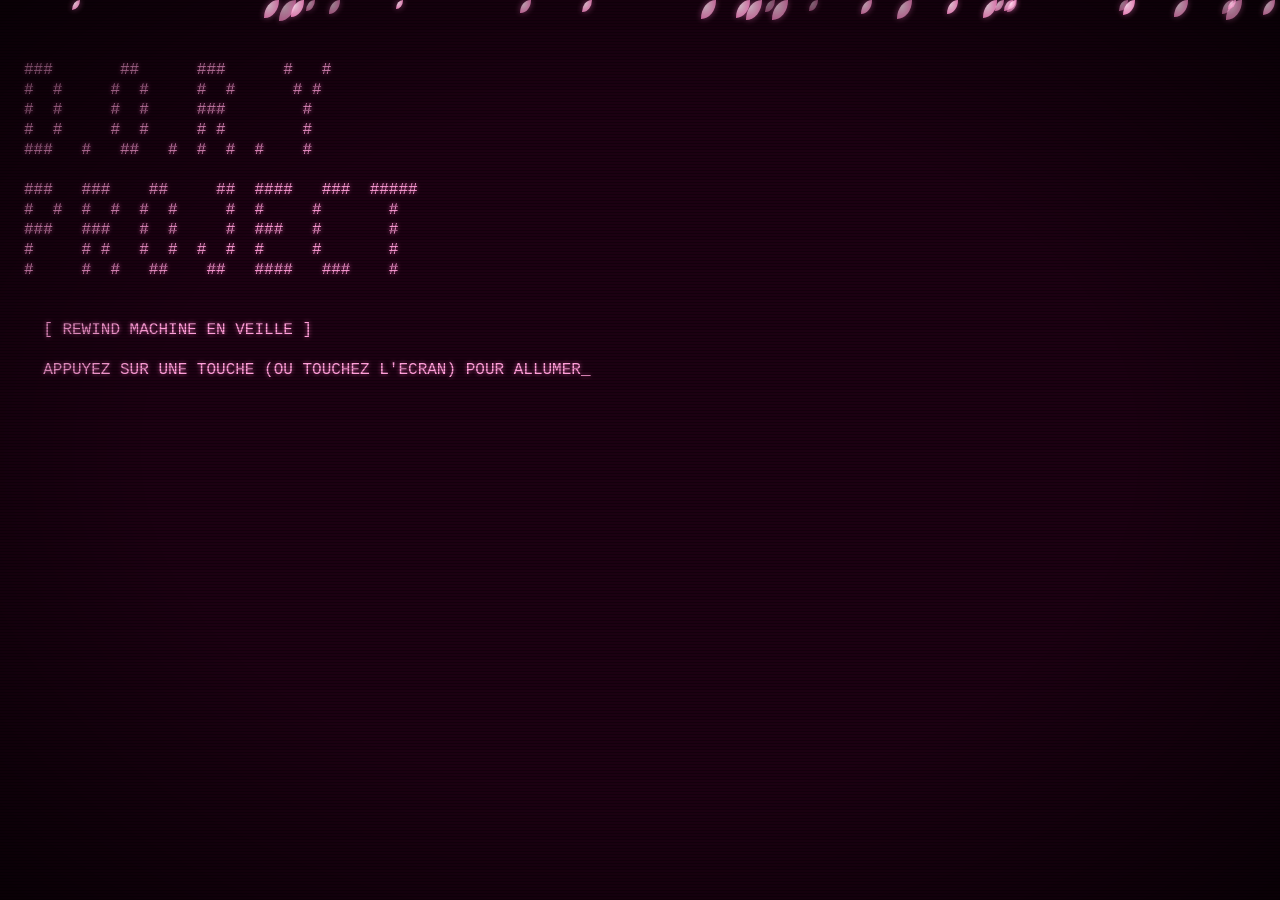
==== commit 5e725cdf: "v0.52 Split du html source" ====
--- a/index.html
+++ b/index.html
@@ -4,133 +4,7 @@
 <meta charset="UTF-8">
 <meta name="viewport" content="width=device-width, initial-scale=1">
 <title>Rewind Machine MoP 3000 Pro Max</title>
-<style>
-  /* Themes : CLASSIQUE, ROSE, AUTOMNE, HIVER, PRINTEMPS, ETE */
-  :root { --fg: #fff; --bg: #000; --glow: rgba(255,255,255,.55); }
-  :root.null { --fg: #ff5448; --bg: #050000; --glow: rgba(255,30,20,.85); }
-  html.null body { text-shadow: 1px 0 rgba(255,0,60,.55), -1px 0 rgba(0,255,230,.22), 0 0 7px var(--glow); }
-  :root.rose { --fg: #ff9ed8; --bg: #1c0012; --glow: rgba(255,105,190,.75); }
-  :root.autumn { --fg: #ffc06a; --bg: #1c0b03; --glow: rgba(255,137,36,.72); }
-  :root.winter { --fg: #cbefff; --bg: #03111d; --glow: rgba(125,210,255,.75); }
-  :root.spring { --fg: #c9ffb9; --bg: #071809; --glow: rgba(120,255,156,.72); }
-  :root.summer { --fg: #ffd485; --bg: #24061f; --glow: rgba(255,151,63,.78); }
-  html, body { margin: 0; background: var(--bg); touch-action: manipulation; -webkit-tap-highlight-color: transparent; }
-  body { font-family: "Courier New", Courier, monospace; font-size: 16px; line-height: 1.25; color: var(--fg); text-shadow: 0 0 4px var(--glow); }
-  #crt { position: relative; min-height: 100vh; box-sizing: border-box; padding: 20px 24px; display: flex; flex-direction: column; background: var(--bg); overflow-x: auto; animation: flick 5s infinite; }
-  #crt::after { content: ""; position: fixed; inset: 0; pointer-events: none;
-    background: repeating-linear-gradient(0deg, rgba(0,0,0,.3) 0 1px, transparent 1px 3px), radial-gradient(ellipse at center, transparent 55%, rgba(0,0,0,.65) 100%); }
-  @media (max-width: 700px) { #crt { padding: 12px 10px 20px; } }
-  pre { margin: 0; font: inherit; white-space: pre; }
-  h1 { font: inherit; margin: 0 0 20px; }
-  .layout { display: flex; flex-wrap: wrap; gap: 32px; align-items: flex-start; }
-  .col { display: flex; flex-direction: column; gap: 20px; }
-  .sel { background: var(--fg); color: var(--bg); text-shadow: none; }
-  .cursor { animation: blink 1s steps(1) infinite; }
-  footer { margin-top: auto; padding-top: 28px; }
-  .bare h1, .bare footer { visibility: hidden; }
-  /* Elements cliquables / tactiles */
-  .tap { cursor: pointer; }
-  html.touch pre { line-height: 1.5; }
-  html.touch .tap { padding: 3px 0; }
-  .photos { display: flex; flex-wrap: wrap; gap: 16px; margin-top: 16px; align-items: flex-start; }
-  .photos figure { margin: 0; border: 2px solid var(--fg); padding: 6px; max-width: min(360px, 88vw); }
-  .photos img { display: block; max-width: 100%; max-height: 300px; cursor: zoom-in; filter: contrast(1.05) brightness(.92) saturate(.9); }
-  .photos figcaption { margin-top: 6px; font-size: 14px; }
-  #lb { position: fixed; inset: 0; z-index: 1000; background: rgba(0,0,0,.95); color: var(--fg); display: flex; flex-direction: column; align-items: center; justify-content: center; gap: 12px; cursor: zoom-out; padding: 12px; box-sizing: border-box; }
-  #lb img { max-width: 92vw; max-height: 80vh; border: 2px solid var(--fg); padding: 6px; background: var(--bg); }
-  #lb .lbcap { font-size: 14px; text-align: center; }
-  #lb .lbn { position: absolute; top: 50%; transform: translateY(-50%); font-size: 40px; padding: 14px 12px; cursor: pointer; user-select: none; border: 1px solid var(--fg); background: rgba(0,0,0,.6); }
-  #lb .lbn.prev { left: 6px; } #lb .lbn.next { right: 6px; }
-  /* Barre de touches tactile (telephone / tablette) */
-  #tbar { position: fixed; left: 0; right: 0; bottom: 0; z-index: 900; display: none; background: var(--bg); border-top: 2px solid var(--fg);
-    padding: 8px 6px calc(8px + env(safe-area-inset-bottom)); box-sizing: border-box; user-select: none; -webkit-user-select: none; -webkit-touch-callout: none; }
-  #tbar .row { display: flex; justify-content: center; gap: 6px; margin: 4px 0; flex-wrap: nowrap; }
-  #tbar .tb { flex: 1 1 0; min-width: 0; max-width: 84px; padding: 12px 2px; font: inherit; font-size: 15px; color: var(--fg); background: transparent;
-    border: 1px solid var(--fg); text-shadow: 0 0 4px var(--glow); touch-action: manipulation; }
-  #tbar .tb.wide { max-width: 140px; flex-grow: 2; }
-  #tbar .tb.k { padding: 10px 0; font-size: 14px; }
-  #tbar .tb:active { background: var(--fg); color: var(--bg); text-shadow: none; }
-  /* Particules thematiques : seulement avec PARTICULES ON. Classique : aucune particule. */
-  #petals { position: fixed; inset: 0; overflow: hidden; pointer-events: none; z-index: 5; display: none; }
-  html.parts.rose #petals, html.parts.autumn #petals, html.parts.winter #petals, html.parts.spring #petals, html.parts.summer #petals { display: block; }
-  .particle { position: absolute; top: 0; left: var(--x); width: var(--s); height: calc(var(--s) * 1.25); will-change: transform;
-    animation: fall var(--d) linear infinite; animation-delay: var(--dl); }
-  /* Rose : petales */
-  .rose .particle { background: radial-gradient(ellipse at 30% 30%, #ffe3f2, #ff8fcb 70%); border-radius: 100% 0 100% 0; filter: drop-shadow(0 0 3px rgba(255,120,200,.6)); }
-  /* Automne : feuilles orange, dorees et cuivrees */
-  .autumn .particle { background: var(--pc); border-radius: 100% 0 100% 0; box-shadow: 0 0 4px rgba(255,130,20,.38); }
-  /* Hiver : flocons blancs / bleutes */
-  .winter .particle { width: var(--s); height: var(--s); background: #e5f8ff; border-radius: 50%; box-shadow: 0 0 7px rgba(172,229,255,.9); }
-  /* Printemps : petites fleurs colorees */
-  .spring .particle { width: calc(var(--s) * 1.15); height: calc(var(--s) * 1.15); background: var(--pc); border-radius: 50%; box-shadow: calc(var(--s) * .45) 0 var(--pc), calc(var(--s) * -.45) 0 var(--pc), 0 calc(var(--s) * .45) var(--pc), 0 calc(var(--s) * -.45) var(--pc), 0 0 3px rgba(255,255,190,.85); }
-  /* Ete : etincelles de coucher de soleil */
-  .summer .particle { width: calc(var(--s) * .55); height: calc(var(--s) * .55); background: #ffe4a3; border-radius: 50%; box-shadow: 0 0 8px 3px rgba(255,157,54,.75); }
-  @keyframes fall {
-    0%   { transform: translate(0, -40px) rotate(0deg); }
-    25%  { transform: translate(calc(var(--a) * 1px), 25vh) rotate(100deg); }
-    50%  { transform: translate(calc(var(--a) * -0.6px), 52vh) rotate(210deg); }
-    75%  { transform: translate(calc(var(--a) * 0.9px), 78vh) rotate(300deg); }
-    100% { transform: translate(calc(var(--a) * -0.3px), 108vh) rotate(400deg); }
-  }
-  @keyframes blink { 50% { opacity: 0; } }
-  @keyframes flick { 0%,100% { opacity: 1; } 91% { opacity: .95; } 93% { opacity: .82; } 95% { opacity: .98; } }
-  @keyframes shake { 25% { transform: translate(-7px,3px); } 50% { transform: translate(6px,-4px); } 75% { transform: translate(-3px,-7px); } }
-  @keyframes crtoff { 0% { transform: scale(1,1); filter: brightness(1); } 55% { transform: scale(1,.01); filter: brightness(4); } 100% { transform: scale(0,.01); filter: brightness(0); } }
-  #crt.shake { animation: shake .08s infinite; }
-  #crt.crtoff { animation: crtoff .8s forwards; }
-  #crt.inv { filter: invert(1) brightness(.35); }
-  /* ARG : section secrete (code admin) - ambiance top secret / horreur */
-  :root.arg { --fg: #8ec5ff; --bg: #01050c; --glow: rgba(70,150,255,.8); }
-  :root.arg.nullt { --fg: #ff5448; --bg: #050000; --glow: rgba(255,30,20,.85); }
-  html.arg body { text-shadow: 1px 0 rgba(0,90,255,.5), -1px 0 rgba(0,255,230,.2), 0 0 7px var(--glow); }
-  html.arg.nullt body { text-shadow: 1px 0 rgba(255,0,60,.55), -1px 0 rgba(0,255,230,.22), 0 0 7px var(--glow); }
-  html.arg #crt::after { background: repeating-linear-gradient(0deg, rgba(0,0,0,.45) 0 1px, transparent 1px 3px), radial-gradient(ellipse at center, transparent 55%, rgba(0,0,0,.4) 100%); }
-  html.arg #petals { display: none !important; }
-  html.arg #crt { animation: argflick 3.4s infinite; }
-  @keyframes argflick { 0%,100% { opacity: 1; } 6% { opacity: .86; } 8% { opacity: 1; } 41% { opacity: .93; } 43% { opacity: .78; } 45% { opacity: 1; } 72% { opacity: .9; } 74% { opacity: 1; } }
-  .ent { color: #3dffd0; text-shadow: 0 0 6px rgba(61,255,208,.85); }
-  #ghost { position: fixed; inset: 0; pointer-events: none; z-index: 40; overflow: hidden; font-family: "Courier New", Courier, monospace; }
-  #ghost .g { position: absolute; color: #3dffd0; text-shadow: 0 0 8px rgba(61,255,208,.9); opacity: 0; transition: opacity .9s; white-space: pre; font-size: 15px; }
-  #ghost .g.on { opacity: .7; }
-  .ent { color: #ff1f1f; font-weight: bold; text-shadow: 0 0 7px rgba(255,30,30,.9); }
-  html.nullgrn .ent { color: #3be07b; text-shadow: 0 0 6px rgba(60,230,120,.8); }
-  .grn { color: #3be07b; font-weight: bold; text-shadow: 0 0 6px rgba(60,230,120,.8); }
-  .dory { color: #ff5fc8; text-shadow: 0 0 6px rgba(255,80,200,.65); }
-  .dora { color: #4aa8ff; text-shadow: 0 0 5px rgba(74,168,255,.6); }
-  .wht { color: #f4f4f4; text-shadow: 0 0 4px rgba(255,255,255,.35); }
-  .cmdw { color: #ffffff; font-weight: bold; text-shadow: 0 0 5px rgba(255,255,255,.7); }
-  .btnr { background: #f4f4f4; color: #000; font-weight: bold; text-shadow: none; }
-  .bigmsg { margin: 14px 0 0 2px; font-size: 24px; line-height: 1.25; font-weight: bold; letter-spacing: .5px; }
-  .bm-ent { color: #ff2a2a; text-shadow: 0 0 10px rgba(255,40,40,.9); } .bm-dory { color: #ff5fc8; text-shadow: 0 0 10px rgba(255,80,200,.8); } .bm-dora { color: #4aa8ff; text-shadow: 0 0 10px rgba(74,168,255,.8); }
-  .sel .ent, .sel .wht, .sel .dory, .sel .dora, .sel .grn, .sel .cmdw { color: var(--bg); text-shadow: none; }
-  .creditbox { position: relative; height: 52vh; overflow: hidden; margin-top: 10px; border: 1px solid var(--fg); -webkit-mask-image: linear-gradient(transparent, #000 9%, #000 91%, transparent); mask-image: linear-gradient(transparent, #000 9%, #000 91%, transparent); }
-  .creditin { position: absolute; left: 0; right: 0; top: 0; padding: 0 16px; text-align: center; animation: creditroll 145s linear 1 forwards; }
-  .creditbox:hover .creditin { animation-play-state: paused; }
-  @keyframes creditroll { from { transform: translateY(52vh); } to { transform: translateY(-100%); } }
-  .cr-t { font-size: 22px; font-weight: bold; letter-spacing: 3px; margin: 26px 0 8px; }
-  .cr-s { font-size: 13px; letter-spacing: 4px; opacity: .8; margin: 4px 0 18px; }
-  .cr-p { max-width: 62ch; margin: 12px auto; line-height: 1.5; font-size: 15px; text-align: justify; }
-  .cr-end { font-size: 18px; font-weight: bold; margin: 34px 0 60px; }
-  .ent { color: #ff1f1f; font-weight: bold; text-shadow: 0 0 7px rgba(255,30,30,.9); }
-  .dory { color: #ff5fc8; text-shadow: 0 0 6px rgba(255,80,200,.65); }
-  .dora { color: #4aa8ff; text-shadow: 0 0 5px rgba(74,168,255,.6); }
-  .grn { color: #3be07b; font-weight: bold; text-shadow: 0 0 6px rgba(60,230,120,.8); }
-  .developer-white, .developer-white * { color: #fff !important; text-shadow: 0 0 4px rgba(255,255,255,.35) !important; }
-  @keyframes glitchshift { 0% { transform: translate(0,0); } 20% { transform: translate(-1px,0); } 40% { transform: translate(1px,0); } 60% { transform: translate(-1px,0); } 80% { transform: translate(1px,0); } 100% { transform: translate(0,0); } }
-  html.arg #crt.glitchfx { animation: glitchshift .16s steps(1) 2; }
-  /* Option "effets reduits" : plus de scintillement, de clignotement, de tremblement, d'inversion ni de petales */
-  html.calm #crt, html.calm .cursor { animation: none; }
-  html.calm #crt.inv { filter: none; }
-  html.calm #petals { display: none !important; }
-  @media (prefers-reduced-motion: reduce) { #crt, .cursor { animation: none; } #crt.inv { filter: none; } #petals { display: none !important; } }
-
-  html.arg.archive-reading #crt { animation: none !important; }
-  .archive-reader { --fg: #eeeeee; --bg: #080b0d; --glow: rgba(238,238,238,.25); color: var(--fg); text-shadow: 0 0 3px var(--glow); }
-  .archive-reader pre { color: var(--fg); text-shadow: 0 0 3px var(--glow); }
-  .archive-clean .ent { color: #eeeeee !important; text-shadow: 0 0 3px rgba(238,238,238,.25) !important; }
-  .archive-error { --fg: #ff3434; --bg: #130405; --glow: rgba(255,35,35,.55); }
-  .archive-error pre, .archive-error span { color: #ff3434 !important; text-shadow: 0 0 5px rgba(255,35,35,.55) !important; }
-</style>
+<link rel="stylesheet" href="css/styles.css">
 </head>
 <body>
 <div id="crt" class="bare">
@@ -139,3148 +13,7 @@
   <footer>D.O.R.Y PROJECT - SECRET DEFENSE - All Rights Reserved to DORA</footer>
 </div>
 
-<script>
-(function () {
-  var $ = function (i) { return document.getElementById(i); };
-  var crt = $("crt");
-  var esc = function (s) { return String(s).replace(/&/g, "&amp;").replace(/</g, "&lt;"); };
-  var p2 = function (n) { return String(n).padStart(2, "0"); };
-  var sleep = function (ms) { return new Promise(function (r) { setTimeout(r, ms); }); };
-  var P = function (s) { return "<pre>" + s + "</pre>"; };
-  var W = 78;   // largeur utile en colonnes : 78 sur ordinateur, reduite automatiquement sur telephone (voir fit())
-  var cl = function (v) { return Math.max(0, Math.min(100, v)); };
-
-  // ---------- Memoire du navigateur (localStorage) ----------
-  var store = {
-    get: function (k) { try { return localStorage.getItem(k); } catch (e) { return null; } },
-    set: function (k, v) { try { localStorage.setItem(k, v); } catch (e) {} }
-  };
-  function volLoad(k) { var v = parseInt(store.get(k), 10); return isNaN(v) ? 100 : cl(v); }
-
-  // ---------- Reglages ----------
-  var muted = store.get("mop_sound") === "off";      // bruitages on/off (coupe aussi les sons de Nezuko)
-  var sfxVol = volLoad("mop_vol_s");                 // volume des bruitages (0-100)
-  var musVol = volLoad("mop_vol_m");                 // volume de la musique (0-100)
-  var nzSound = store.get("mop_nzsound") !== "off";  // sons de Nezuko on/off (ON par defaut)
-  var THEMES = ["classic", "rose", "autumn", "winter", "spring", "summer"];
-  if (store.get("mop_halloween26")) THEMES.push("null");
-  var THEME_LABELS = { classic: "CLASSIQUE", rose: "ROSE", autumn: "AUTOMNE", winter: "HIVER", spring: "PRINTEMPS", summer: "ETE", "null": "NULL-0414" };
-  // Rose par defaut. Les anciens choix "pink" restent compatibles.
-  var rawTheme = store.get("mop_theme"), theme = THEMES.indexOf(rawTheme) >= 0 ? rawTheme : (rawTheme === "normal" ? "classic" : "rose");
-  var particles = store.get("mop_particles") !== "off";   // particules ON par defaut
-  var authed = store.get("mop_auth") === "1";
-  var rs = store.get("mop_reduced");                 // effets reduits (par defaut : preference du systeme)
-  var reduced = rs === null ? !!(window.matchMedia && window.matchMedia("(prefers-reduced-motion: reduce)").matches) : rs === "on";
-  function applyTheme() {
-    THEMES.forEach(function (x) { document.documentElement.classList.remove(x); });
-    document.documentElement.classList.add(theme);
-    store.set("mop_theme", theme);
-    setTimeout(function () { if (typeof nullThemeSync === "function") nullThemeSync(); }, 0);
-  }
-  applyTheme();
-  document.documentElement.classList.toggle("parts", particles);
-  document.documentElement.classList.toggle("calm", reduced);
-
-  // ---------- Adaptation a la taille de l'ecran (telephone) ----------
-  var touchUI = false;
-  function fit() {
-    touchUI = !!(window.matchMedia && window.matchMedia("(pointer: coarse)").matches) || window.innerWidth < 700;
-    document.documentElement.classList.toggle("touch", touchUI);
-    var cs = getComputedStyle(crt);
-    var avail = crt.clientWidth - parseFloat(cs.paddingLeft) - parseFloat(cs.paddingRight);
-    var cw = 0.62, fs = 16, w;
-    var fs80 = avail / (cw * 80);                       // 78 colonnes + bordures
-    if (fs80 >= 12) { fs = Math.min(16, fs80); w = 78; }
-    else {
-      fs = 12.5; w = Math.floor(avail / (cw * fs)) - 2;
-      if (w < 40) { w = 40; fs = Math.max(8.5, avail / (cw * 42)); }
-      if (w > 78) w = 78;
-    }
-    W = w; document.body.style.fontSize = fs.toFixed(1) + "px";
-  }
-
-  // ---------- Particules thematiques (masquees si Classique / OFF / effets reduits) ----------
-  (function () {
-    var box = document.createElement("div"); box.id = "petals";
-    var colors = ["#ffbc4f", "#e67825", "#a84315", "#eab86b", "#ffb6d9", "#ffe39e", "#a9f4a1", "#ffe095"];
-    for (var i = 0; i < 30; i++) {
-      var p = document.createElement("span"); p.className = "particle";
-      p.style.setProperty("--x", (Math.random() * 100).toFixed(1) + "vw");
-      p.style.setProperty("--s", (7 + Math.random() * 10).toFixed(1) + "px");
-      p.style.setProperty("--d", (9 + Math.random() * 12).toFixed(1) + "s");
-      p.style.setProperty("--dl", (-Math.random() * 20).toFixed(1) + "s");
-      p.style.setProperty("--a", ((18 + Math.random() * 48) * (Math.random() < 0.5 ? -1 : 1)).toFixed(0));
-      p.style.setProperty("--pc", colors[Math.random() * colors.length | 0]);
-      p.style.opacity = (0.45 + Math.random() * 0.45).toFixed(2);
-      box.appendChild(p);
-    }
-    document.body.appendChild(box);
-  })();
-
-  // ---------- Son ----------
-  var ac;
-  function getAC() {
-    ac = ac || new (window.AudioContext || window.webkitAudioContext)();
-    if (ac.state === "suspended") ac.resume();
-    return ac;
-  }
-  function beep(f, d, type) {
-    if (muted || sfxVol <= 0) return;
-    if (scr === "care" && cmode === "menu") return;   // menu de Nezuko : pas de bips, pour mieux entendre ses bruits
-    try {
-      var c = getAC();
-      var o = c.createOscillator(), g = c.createGain();
-      o.type = type || "square"; o.frequency.value = f; g.gain.value = 0.04 * sfxVol / 100;
-      o.connect(g); g.connect(c.destination); o.start(); o.stop(c.currentTime + d / 1000);
-    } catch (e) {}
-  }
-  // Effets visuels (ignores en mode "effets reduits")
-  function fxAdd(c) { if (!reduced) crt.classList.add(c); }
-  function fxToggle(c, on) { if (!reduced) crt.classList.toggle(c, on); }
-
-  // ---------- Cadres ASCII ----------
-  // ligne : {t: texte brut, h: html optionnel de meme longueur, sel: inverse, act: action au toucher/clic}
-  // Les lignes trop longues pour la largeur disponible sont automatiquement coupees sur plusieurs lignes.
-  function splitLine(t, inner) {
-    var lead = /^(> |  )/.test(t) ? t.slice(0, 2) : "";
-    var parts = wrap(t.slice(lead.length), Math.max(8, inner - 1 - lead.length));
-    return parts.map(function (p, i) { return (i === 0 ? lead : (lead ? "  " : "")) + p; });
-  }
-  function box(title, lines, inner) {
-    inner = Math.min(inner, W);
-    var t = " " + title + " ", l = Math.floor((inner - t.length) / 2);
-    var out = "╔" + "═".repeat(l) + t + "═".repeat(Math.max(0, inner - t.length - l)) + "╗\n";
-    var ls = [];
-    lines.forEach(function (x) {
-      if (!x.h && (" " + x.t).length > inner) splitLine(x.t, inner).forEach(function (s) { ls.push({ t: s, sel: x.sel, act: x.act }); });
-      else ls.push(x);
-    });
-    ls.forEach(function (x) {
-      var plain = " " + x.t, pad = " ".repeat(Math.max(0, inner - plain.length));
-      var body = (x.h ? " " + x.h : esc(plain)) + pad;
-      var cell = x.sel ? '<span class="sel">' + body + "</span>" : body;
-      if (x.act) cell = '<span class="tap" data-a="' + x.act + '">' + cell + "</span>";
-      out += "║" + cell + "║\n";
-    });
-    return out + "╚" + "═".repeat(inner) + "╝";
-  }
-  function wrap(s, w) {
-    var out = [];
-    s.split("\n").forEach(function (para) {
-      var l = "";
-      para.split(" ").forEach(function (x) {
-        if ((l + " " + x).trim().length > w) { out.push(l); l = x; } else l = (l + " " + x).trim();
-      });
-      out.push(l);
-    });
-    return out;
-  }
-  function bar(p, n) { var k = Math.round(p / 100 * n); return "=".repeat(k) + " ".repeat(n - k); }
-
-  // ---------- Etat ----------
-  var DEF = "14/04/2025 - 20:00:00", target = DEF;
-  var scr = "off", run = 0, cur = 0, st = "", crashReady = false, prun = false, arrival = false, jumpFrom = "db";
-  var argLog = [], argIn = "", argBusy = false, argFrame = "", argPrevTrack = null, argStat = 0, argTick = 0;
-  var argEntityReturned = false, argWhite = null, nullPromenadeUsed = false;
-  var argView = null, argArch = null, argArchSel = 0, argLogSel = 0, argInputMode = null, argInput = "", argChat = false;
-  var LOGIN_PWD = "SUSHI", lgb = "";
-
-  // ---------- Options ----------
-  var oi = 0, OPT_N = 9;
-  function toggleSound() { muted = !muted; store.set("mop_sound", muted ? "off" : "on"); }
-  function toggleNzSound() { nzSound = !nzSound; store.set("mop_nzsound", nzSound ? "on" : "off"); }
-  function changeTheme(d) {
-    var i = THEMES.indexOf(theme); theme = THEMES[(i + d + THEMES.length) % THEMES.length]; applyTheme();
-  }
-  function toggleTheme() { changeTheme(1); }
-  function toggleParticles() {
-    particles = !particles; document.documentElement.classList.toggle("parts", particles); store.set("mop_particles", particles ? "on" : "off");
-  }
-  function toggleReduced() {
-    reduced = !reduced; document.documentElement.classList.toggle("calm", reduced); store.set("mop_reduced", reduced ? "on" : "off");
-    if (reduced) crt.classList.remove("shake", "inv", "crtoff");
-  }
-  // 0 sons, 1 volume sons, 2 sons de Nezuko, 3 musique, 4 volume musique, 5 theme, 6 particules, 7 effets reduits
-  function optAdj(i, d) {
-    if (i === 0) { toggleSound(); beep(700, 60); }
-    else if (i === 1) { sfxVol = cl(sfxVol + d * 10); store.set("mop_vol_s", String(sfxVol)); beep(700, 80); }
-    else if (i === 2) { toggleNzSound(); if (nzSound) nezVoice("yip"); }
-    else if (i === 3) toggleMusic();
-    else if (i === 4) cycleTrack(d < 0 ? -1 : 1);
-    else if (i === 5) { musVol = cl(musVol + d * 10); store.set("mop_vol_m", String(musVol)); applyMusic(0.3); }
-    else if (i === 6) changeTheme(d || 1);
-    else if (i === 7) toggleParticles();
-    else toggleReduced();
-  }
-
-  // ---------- Musique d'ambiance (generee, aucun fichier) : 3 pistes + 1 piste cachee (ARG) ----------
-  var TRACKS = [
-    { name: "SPACE CONTINUUM", lp: 1400, dl: 0.62,  fb: 0.50, wet: 0.45, gain: 1.00 },   // 1 : douce et planante
-    { name: "TIME PARADOX",    lp: 3600, dl: 0.381, fb: 0.30, wet: 0.22, gain: 0.90 },   // 2 : plus pechue, rythmee
-    { name: "SPACE JUMP",      lp: 1000, dl: 0.95,  fb: 0.62, wet: 0.60, gain: 0.80 },   // 3 : encore plus douce, spatiale / SF
-    { name: "SIGNAL PERDU",    lp: 700,  dl: 0.83,  fb: 0.55, wet: 0.50, gain: 1.00 }    // cachee : section secrete (ARG), non selectionnable
-  ];
-  TRACKS.push({ name: "ARG 2026", lp: 2600, dl: 0.45, fb: 0.28, wet: 0.35, gain: 0.9 });   // musique douce de la fin de l'ARG
-  function arg26() { return !!(typeof finalDate !== "undefined" && finalDate) || !!store.get("mop_halloween26"); }
-  var SELECTABLE = 3;
-  function loadTrack() { var v = parseInt(store.get("mop_track"), 10); return (v >= 0 && v < SELECTABLE) || (v === 4 && store.get("mop_halloween26")) ? v : 0; }
-  // gen : numero de la piste en cours (les boucles d'une ancienne piste s'arretent), tg : volume propre a la piste, fx : filtre et echo
-  var mus = { on: store.get("mop_music") !== "off", ready: false, bus: null, track: loadTrack(), gen: 0, tg: null, fx: null };
-  function musTarget() { return mus.on && !argEntityReturned && theme !== "null" ? 0.9 * musVol / 100 : 0; }
-  function applyMusic(tc) { if (mus.ready) mus.bus.gain.setTargetAtTime(musTarget(), ac.currentTime, tc); }
-  var noiseBuf = null;
-  function noiseBuffer() {
-    if (!noiseBuf) {
-      var n = ac.sampleRate, b = ac.createBuffer(1, n, n), d = b.getChannelData(0);
-      for (var i = 0; i < n; i++) d[i] = Math.random() * 2 - 1;
-      noiseBuf = b;
-    }
-    return noiseBuf;
-  }
-  // Sequenceur : appelle fn(pas, instant) pour chaque double-croche, avec 1,2 s d'avance
-  function seq(gen, bpm, fn) {
-    var sd = 60 / bpm / 4, t = ac.currentTime + 0.12, s = 0;
-    (function tick() {
-      if (!mus.ready || gen !== mus.gen) return;
-      try {
-        if (ac.state === "running") {
-          if (t < ac.currentTime) t = ac.currentTime + 0.05;
-          while (t < ac.currentTime + 1.2) { fn(s, t); t += sd; s++; }
-        }
-      } catch (e) {}
-      setTimeout(tick, 100);
-    })();
-  }
-
-  // --- Piste 1 : SPACE CONTINUUM (accords doux et planants : Do maj9 / La min9 / Fa maj9 / Sol sus, 8 s chacun) ---
-  var CHORDS = [
-    [130.81, 196.00, 293.66, 329.63],
-    [110.00, 164.81, 246.94, 261.63],
-    [87.31, 130.81, 196.00, 220.00],
-    [98.00, 146.83, 220.00, 329.63]
-  ];
-  var BELLS = [523.25, 587.33, 659.25, 783.99, 880.00, 1046.50];
-  function padNote(out, fq, t0) {
-    var c = ac, g = c.createGain(), o1 = c.createOscillator(), o2 = c.createOscillator();
-    o1.type = "sine"; o2.type = "triangle"; o1.frequency.value = fq; o2.frequency.value = fq; o2.detune.value = 7;
-    g.gain.setValueAtTime(0, t0);
-    g.gain.linearRampToValueAtTime(0.03, t0 + 3);
-    g.gain.setValueAtTime(0.03, t0 + 8);
-    g.gain.linearRampToValueAtTime(0, t0 + 11);
-    o1.connect(g); o2.connect(g); g.connect(out);
-    o1.start(t0); o2.start(t0); o1.stop(t0 + 11.1); o2.stop(t0 + 11.1);
-  }
-  function bell(out) {
-    var c = ac, t = c.currentTime, o = c.createOscillator(), g = c.createGain();
-    o.type = "sine"; o.frequency.value = BELLS[Math.random() * BELLS.length | 0];
-    g.gain.setValueAtTime(0, t);
-    g.gain.linearRampToValueAtTime(0.05, t + 0.03);
-    g.gain.exponentialRampToValueAtTime(0.0001, t + 3.5);
-    o.connect(g); g.connect(out); o.start(t); o.stop(t + 3.6);
-  }
-  function runContinuum(gen, out) {
-    (function chord(i) {
-      if (!mus.ready || gen !== mus.gen) return;
-      try { if (ac.state === "running") CHORDS[i % CHORDS.length].forEach(function (fq) { padNote(out, fq, ac.currentTime + 0.05); }); } catch (e) {}
-      setTimeout(function () { chord(i + 1); }, 8000);
-    })(0);
-    (function bells() {
-      setTimeout(function () {
-        if (!mus.ready || gen !== mus.gen) return;
-        try { if (ac.state === "running") bell(out); } catch (e) {}
-        bells();
-      }, 2500 + Math.random() * 4500);
-    })();
-  }
-
-  // --- Piste 2 : TIME PARADOX (118 BPM, La mineur : basse, arpege, petite grosse caisse, charleston, notes de lead) ---
-  var PARA_CH = [
-    { b: 55.00, n: [220.00, 261.63, 329.63] },   // La mineur
-    { b: 43.65, n: [174.61, 220.00, 261.63] },   // Fa
-    { b: 65.41, n: [261.63, 329.63, 392.00] },   // Do
-    { b: 49.00, n: [196.00, 246.94, 293.66] }    // Sol
-  ];
-  var PARA_ARP = [0, 1, 2, 1, 0, 2, 1, 2];
-  var PARA_LEAD = [440.00, 523.25, 587.33, 659.25, 783.99, 880.00, 1046.50];
-  function tone(out, type, fq, t, dur, vol) {
-    var c = ac, o = c.createOscillator(), g = c.createGain();
-    o.type = type; o.frequency.value = fq;
-    g.gain.setValueAtTime(0.0001, t); g.gain.linearRampToValueAtTime(vol, t + 0.006); g.gain.exponentialRampToValueAtTime(0.0001, t + dur);
-    o.connect(g); g.connect(out); o.start(t); o.stop(t + dur + 0.05);
-  }
-  function bassNote(out, fq, t, dur, vol) {
-    var c = ac, o = c.createOscillator(), f = c.createBiquadFilter(), g = c.createGain();
-    o.type = "sawtooth"; o.frequency.value = fq; f.type = "lowpass"; f.frequency.value = 300;
-    g.gain.setValueAtTime(0.0001, t); g.gain.linearRampToValueAtTime(vol, t + 0.01); g.gain.exponentialRampToValueAtTime(0.0001, t + dur);
-    o.connect(f); f.connect(g); g.connect(out); o.start(t); o.stop(t + dur + 0.05);
-  }
-  function kickDrum(out, t) {
-    var c = ac, o = c.createOscillator(), g = c.createGain();
-    o.type = "sine"; o.frequency.setValueAtTime(140, t); o.frequency.exponentialRampToValueAtTime(45, t + 0.13);
-    g.gain.setValueAtTime(0.0001, t); g.gain.linearRampToValueAtTime(0.14, t + 0.004); g.gain.exponentialRampToValueAtTime(0.0001, t + 0.16);
-    o.connect(g); g.connect(out); o.start(t); o.stop(t + 0.2);
-  }
-  function hatTick(out, t) {
-    var c = ac, s = c.createBufferSource(), f = c.createBiquadFilter(), g = c.createGain();
-    s.buffer = noiseBuffer(); f.type = "highpass"; f.frequency.value = 6500;
-    g.gain.setValueAtTime(0.0001, t); g.gain.linearRampToValueAtTime(0.03, t + 0.002); g.gain.exponentialRampToValueAtTime(0.0001, t + 0.05);
-    s.connect(f); f.connect(g); g.connect(out); s.start(t); s.stop(t + 0.08);
-  }
-  function runParadox(gen, out) {
-    seq(gen, 118, function (s, t) {
-      var bar = s >> 4, st = s & 15, ch = PARA_CH[bar % 4], up = (bar % 8) >= 4 ? 2 : 1;
-      if (st % 2 === 0) tone(out, "triangle", ch.n[PARA_ARP[st >> 1]] * up, t, 0.24, 0.05);
-      if (st === 0 || st === 8) { bassNote(out, ch.b, t, 0.45, 0.10); kickDrum(out, t); }
-      if (st === 6 || st === 14) bassNote(out, ch.b * 2, t, 0.18, 0.05);
-      if (st % 4 === 2) hatTick(out, t);
-      if (st % 2 === 0 && bar % 2 === 1 && Math.random() < 0.25) tone(out, "sine", PARA_LEAD[Math.random() * PARA_LEAD.length | 0], t, 0.6, 0.035);
-    });
-  }
-
-  // --- Piste 3 : SPACE JUMP (nappes tres lentes, scintillements aigus, souffles : ambiance spatiale / SF) ---
-  var JUMP_CH = [
-    [73.42, 110.00, 164.81, 220.00],
-    [65.41, 98.00, 146.83, 196.00],
-    [58.27, 87.31, 130.81, 174.61],
-    [82.41, 123.47, 164.81, 246.94]
-  ];
-  var JUMP_SHIM = [587.33, 659.25, 880.00, 987.77, 1174.66, 1318.51, 1760.00];
-  function longPad(out, fq, t0) {
-    [-4, 4].forEach(function (dt) {
-      var c = ac, o = c.createOscillator(), g = c.createGain();
-      o.type = "sine"; o.frequency.value = fq; o.detune.value = dt;
-      g.gain.setValueAtTime(0, t0); g.gain.linearRampToValueAtTime(0.022, t0 + 6); g.gain.setValueAtTime(0.022, t0 + 12); g.gain.linearRampToValueAtTime(0, t0 + 18);
-      o.connect(g); g.connect(out); o.start(t0); o.stop(t0 + 18.1);
-    });
-  }
-  function shimmer(out) {
-    var c = ac, t = c.currentTime + 0.05, fq = JUMP_SHIM[Math.random() * JUMP_SHIM.length | 0];
-    var o = c.createOscillator(), g = c.createGain(), lfo = c.createOscillator(), lg = c.createGain();
-    o.type = "sine"; o.frequency.setValueAtTime(fq, t); o.frequency.linearRampToValueAtTime(fq * 0.985, t + 6);
-    lfo.frequency.value = 5; lg.gain.value = 3; lfo.connect(lg); lg.connect(o.frequency);
-    g.gain.setValueAtTime(0, t); g.gain.linearRampToValueAtTime(0.028, t + 0.9); g.gain.linearRampToValueAtTime(0, t + 6.5);
-    o.connect(g); g.connect(out); o.start(t); lfo.start(t); o.stop(t + 6.6); lfo.stop(t + 6.6);
-  }
-  function whoosh(out) {
-    var c = ac, t = c.currentTime + 0.05, s = c.createBufferSource(), f = c.createBiquadFilter(), g = c.createGain();
-    s.buffer = noiseBuffer(); s.loop = true; f.type = "bandpass"; f.Q.value = 5;
-    f.frequency.setValueAtTime(300, t); f.frequency.exponentialRampToValueAtTime(1800, t + 4); f.frequency.exponentialRampToValueAtTime(400, t + 8);
-    g.gain.setValueAtTime(0, t); g.gain.linearRampToValueAtTime(0.014, t + 3); g.gain.linearRampToValueAtTime(0, t + 8);
-    s.connect(f); f.connect(g); g.connect(out); s.start(t); s.stop(t + 8.1);
-  }
-  function runJump(gen, out) {
-    (function chord(i) {
-      if (!mus.ready || gen !== mus.gen) return;
-      try { if (ac.state === "running") JUMP_CH[i % JUMP_CH.length].forEach(function (fq) { longPad(out, fq, ac.currentTime + 0.05); }); } catch (e) {}
-      setTimeout(function () { chord(i + 1); }, 12000);
-    })(0);
-    (function glint() {
-      setTimeout(function () {
-        if (!mus.ready || gen !== mus.gen) return;
-        try { if (ac.state === "running") shimmer(out); } catch (e) {}
-        glint();
-      }, 2500 + Math.random() * 6000);
-    })();
-    (function air() {
-      setTimeout(function () {
-        if (!mus.ready || gen !== mus.gen) return;
-        try { if (ac.state === "running") whoosh(out); } catch (e) {}
-        air();
-      }, 9000 + Math.random() * 14000);
-    })();
-  }
-
-  // --- Piste cachee : SIGNAL PERDU (ARG) : sous-basse battante, battement de coeur, cluster dissonant, grincements, murmures ---
-  function dreadDrone(out, t0) {
-    [[41.20, 0.085, "sine"], [43.40, 0.075, "sine"], [82.41, 0.02, "sawtooth"]].forEach(function (p) {
-      var c = ac, o = c.createOscillator(), g = c.createGain(), f = c.createBiquadFilter();
-      o.type = p[2]; o.frequency.value = p[0]; f.type = "lowpass"; f.frequency.value = 180;
-      g.gain.setValueAtTime(0, t0); g.gain.linearRampToValueAtTime(p[1], t0 + 5); g.gain.setValueAtTime(p[1], t0 + 16); g.gain.linearRampToValueAtTime(0, t0 + 22);
-      o.connect(f); f.connect(g); g.connect(out); o.start(t0); o.stop(t0 + 22.1);
-    });
-  }
-  function dreadCluster(out, t0) {   // seconde mineure + triton : instable, jamais resolu
-    [233.08, 246.94, 349.23].forEach(function (fq, i) {
-      var c = ac, o = c.createOscillator(), g = c.createGain();
-      o.type = "sine"; o.frequency.setValueAtTime(fq, t0); o.frequency.linearRampToValueAtTime(fq * (i === 1 ? 0.975 : 1.02), t0 + 16);
-      g.gain.setValueAtTime(0, t0); g.gain.linearRampToValueAtTime(0.013, t0 + 7); g.gain.linearRampToValueAtTime(0, t0 + 16);
-      o.connect(g); g.connect(out); o.start(t0); o.stop(t0 + 16.1);
-    });
-  }
-  function thump(out, t, vol) {
-    var c = ac, g = c.createGain(), o = c.createOscillator(), o2 = c.createOscillator();
-    o.type = "sine"; o.frequency.setValueAtTime(64, t); o.frequency.exponentialRampToValueAtTime(34, t + 0.16);
-    o2.type = "triangle"; o2.frequency.setValueAtTime(128, t); o2.frequency.exponentialRampToValueAtTime(70, t + 0.12);   // couche plus aigue : audible meme sur petits haut-parleurs
-    g.gain.setValueAtTime(0.0001, t); g.gain.linearRampToValueAtTime(vol, t + 0.006); g.gain.exponentialRampToValueAtTime(0.0001, t + 0.26);
-    o.connect(g); o2.connect(g); g.connect(out); o.start(t); o2.start(t); o.stop(t + 0.3); o2.stop(t + 0.3);
-  }
-  function scrape(out) {
-    var c = ac, t = c.currentTime + 0.05, s = c.createBufferSource(), f = c.createBiquadFilter(), g = c.createGain(), up = Math.random() < 0.5, d = 0.8 + Math.random() * 1.2;
-    s.buffer = noiseBuffer(); s.loop = true; f.type = "bandpass"; f.Q.value = 12;
-    f.frequency.setValueAtTime(up ? 900 : 3200, t); f.frequency.exponentialRampToValueAtTime(up ? 3200 : 900, t + d);
-    g.gain.setValueAtTime(0, t); g.gain.linearRampToValueAtTime(0.02, t + d * 0.3); g.gain.linearRampToValueAtTime(0, t + d);
-    s.connect(f); f.connect(g); g.connect(out); s.start(t); s.stop(t + d + 0.1);
-  }
-  function whisper(out) {
-    var c = ac, t = c.currentTime + 0.05, s = c.createBufferSource(), f1 = c.createBiquadFilter(), f2 = c.createBiquadFilter(), g = c.createGain(), lfo = c.createOscillator(), lg = c.createGain();
-    s.buffer = noiseBuffer(); s.loop = true; f1.type = "bandpass"; f1.frequency.value = 1700; f1.Q.value = 8; f2.type = "bandpass"; f2.frequency.value = 2800; f2.Q.value = 8;
-    g.gain.value = 0.006; lfo.frequency.value = 6; lg.gain.value = 0.006; lfo.connect(lg); lg.connect(g.gain);
-    var env = c.createGain(); env.gain.setValueAtTime(0, t); env.gain.linearRampToValueAtTime(1, t + 0.6); env.gain.linearRampToValueAtTime(0, t + 2.2);
-    s.connect(f1); f1.connect(f2); f2.connect(g); g.connect(env); env.connect(out);
-    s.start(t); lfo.start(t); s.stop(t + 2.3); lfo.stop(t + 2.3);
-  }
-  function stab(out) {
-    var c = ac, t = c.currentTime + 0.05, f = c.createBiquadFilter(), g = c.createGain();
-    f.type = "lowpass"; f.frequency.value = 380;
-    g.gain.setValueAtTime(0.0001, t); g.gain.linearRampToValueAtTime(0.09, t + 0.02); g.gain.exponentialRampToValueAtTime(0.0001, t + 1.5);
-    f.connect(g); g.connect(out);
-    [55.0, 77.78].forEach(function (fq) { var o = c.createOscillator(); o.type = "sawtooth"; o.frequency.value = fq; o.connect(f); o.start(t); o.stop(t + 1.6); });
-  }
-  function runDread(gen, out) {
-    (function drone() {
-      if (!mus.ready || gen !== mus.gen) return;
-      try { if (ac.state === "running") dreadDrone(out, ac.currentTime + 0.05); } catch (e) {}
-      setTimeout(drone, 16000);
-    })();
-    (function cluster() {
-      setTimeout(function () {
-        if (!mus.ready || gen !== mus.gen) return;
-        try { if (ac.state === "running") dreadCluster(out, ac.currentTime + 0.05); } catch (e) {}
-        cluster();
-      }, 13000);
-    })();
-    var hb = ac.currentTime + 0.5;
-    (function beat() {
-      if (!mus.ready || gen !== mus.gen) return;
-      try {
-        if (ac.state === "running") {
-          if (hb < ac.currentTime) hb = ac.currentTime + 0.1;
-          while (hb < ac.currentTime + 1.5) { thump(out, hb, 0.17); thump(out, hb + 0.24, 0.10); hb += 1.35 + 0.35 * Math.sin(hb / 37); }
-        }
-      } catch (e) {}
-      setTimeout(beat, 200);
-    })();
-    (function rnd(fn, min, span) {
-      setTimeout(function () {
-        if (!mus.ready || gen !== mus.gen) return;
-        try { if (ac.state === "running") fn(out); } catch (e) {}
-        rnd(fn, min, span);
-      }, min + Math.random() * span);
-      return 0;
-    })(scrape, 6000, 10000);
-    (function rnd2() {
-      setTimeout(function () {
-        if (!mus.ready || gen !== mus.gen) return;
-        try { if (ac.state === "running") whisper(out); } catch (e) {}
-        rnd2();
-      }, 14000 + Math.random() * 16000);
-    })();
-    (function rnd3() {
-      setTimeout(function () {
-        if (!mus.ready || gen !== mus.gen) return;
-        try { if (ac.state === "running") stab(out); } catch (e) {}
-        rnd3();
-      }, 25000 + Math.random() * 25000);
-    })();
-  }
-
-  // Demarre (ou change) la piste : l'ancienne s'estompe, la nouvelle monte, filtre et echo s'adaptent
-  var RUNNERS = [runContinuum, runParadox, runJump, runDread, runArg2026];
-  function startTrack() {
-    var c = ac, T = TRACKS[mus.track], fx = mus.fx, t = c.currentTime;
-    mus.gen++;
-    if (mus.tg) { var old = mus.tg; old.gain.setTargetAtTime(0, t, 0.3); setTimeout(function () { try { old.disconnect(); } catch (e) {} }, 3500); }
-    var tg = c.createGain(); tg.gain.value = 0; tg.gain.setTargetAtTime(T.gain, t, 0.5); tg.connect(mus.bus); mus.tg = tg;
-    fx.lp.frequency.setTargetAtTime(T.lp, t, 0.4); fx.dl.delayTime.setTargetAtTime(T.dl, t, 0.6);
-    fx.fb.gain.setTargetAtTime(T.fb, t, 0.4); fx.wet.gain.setTargetAtTime(T.wet, t, 0.4);
-    RUNNERS[mus.track](mus.gen, tg);
-  }
-  function startMusic() {
-    if (mus.ready) { try { if (ac.state === "suspended") ac.resume(); } catch (e) {} return; }
-    try {
-      var c = getAC(), T = TRACKS[mus.track];
-      var master = c.createGain(); master.gain.value = 0;
-      var lp = c.createBiquadFilter(); lp.type = "lowpass"; lp.frequency.value = T.lp; lp.Q.value = 0.3;
-      var dl = c.createDelay(2); dl.delayTime.value = T.dl;
-      var fb = c.createGain(); fb.gain.value = T.fb;
-      var dlp = c.createBiquadFilter(); dlp.type = "lowpass"; dlp.frequency.value = 900;
-      var wet = c.createGain(); wet.gain.value = T.wet;
-      master.connect(lp); lp.connect(c.destination);
-      lp.connect(dl); dl.connect(dlp); dlp.connect(fb); fb.connect(dl); dlp.connect(wet); wet.connect(c.destination);
-      mus.bus = master; mus.fx = { lp: lp, dl: dl, fb: fb, wet: wet }; mus.ready = true;
-      master.gain.setTargetAtTime(musTarget(), c.currentTime, 1.5);
-      startTrack();
-    } catch (e) {}
-  }
-  function toggleMusic() {
-    mus.on = !mus.on; store.set("mop_music", mus.on ? "on" : "off");
-    applyMusic(0.5);
-  }
-  // Choisit la piste 1, 2 ou 3 (la musique est remise sur ON si elle etait coupee)
-  function cycleTrack(d) {
-    var L = arg26() ? [0, 1, 2, 4] : [0, 1, 2], p = L.indexOf(mus.track);
-    setTrack(L[((p < 0 ? 0 : p) + d + L.length) % L.length]);
-  }
-  function setTrack(i) {
-    mus.track = (i === 4 && arg26()) ? 4 : ((i % SELECTABLE) + SELECTABLE) % SELECTABLE; store.set("mop_track", String(mus.track));
-    if (!mus.on) toggleMusic();
-    if (mus.ready) startTrack();
-  }
-
-  // sq : prompt "saut temporel maintenant ?" (ecrans db et nav), syes : reponse selectionnee
-  var f = [], nf = 0, dbi = 0, sq = false, syes = true, logs = [], pl = [], pp = 0;
-  var IT = [["1. SAUT TEMPOREL", "db"], ["2. NAVIGATION LIBRE", "nav"], ["3. LOGS SYSTEME", "logs"],
-    ["4. SIMULATION DE PARADOXE", "para"], ["5. STATISTIQUES", "stats"], ["6. MINI JEUX", "mini"], ["7. D.O.R.Y PROTOCOL", "proto"],
-    ["8. NE PAS UTILISER", "pw"], ["9. OPTIONS", "opt"], ["0. ETEINDRE", "shut"]];
-  var metrics = [["PUISSANCE", 20], ["STABILITE", 80], ["CAUSALITE", 30], ["PARADOXE", 100], ["SUSHIMETER", 30]];
-  var DB = [["14/04/2025", "Premiers échanges avec DORY"], ["17/10/2025", "Reprise de contact avec DORY"],
-    ["12/03/2026", "Concert de l'Attaque des Titans"], ["26/03/2026", "Premier Naniwa"], ["16/04/2026", "Premier Nanimois"],
-    ["25/04/2026", "Concert Clair Obscur : Expedition 33"], ["02/05/2026", "Concert de Lorie"], ["14/05/2026", "Nezuko joined the grotte"],
-    ["18/06/2026", "Première barbe à papa"], ["19/06/2026", "Week-end en Bretagne anti-canicule"], ["19/09/2026", "Anniversaire de Dory à 23h19", "23:19:00"],
-    ["29/09/2026", "Lancement du D.O.R.Y PROJECT"]];
-  var MSG = {
-    "14/04/2025": "Le jour où tout a commencé et où j'aimerais tant pouvoir retourner, tout changer et réparer mes erreurs, le jour pour lequel le projet de création de la Rewind Machine MoP 3000 Pro Max existe.",
-    "17/10/2025": "L'une de mes meilleures décisions, j'ai tellement bien fait de renvoyer un message malgré la culpabilité !",
-    "12/03/2026": "Je me souviens presque davantage de la discussion en bas du bâtiment post-concert que du concert en lui-même !",
-    "26/03/2026": "Le premier Naniwa, je ne sais pas si j'étais plus séduit par les sushis ou par la magnifique compagnie...",
-    "16/04/2026": "Le premier Nanimois d'une grande série, je souhaite que ce rendez-vous mensuel dure pour l'éternité.",
-    "25/04/2026": "L'un de mes meilleurs concerts et un de mes meilleurs souvenirs de 2026 !",
-    "02/05/2026": "Bien que ce ne soit pas mon style, c'était trop bien, merci Dory d'ouvrir mes horizons à de nouvelles choses !",
-    "14/05/2026": "Quel plaisir d'avoir pu rencontrer Nezuko, elle est tellement mignonne, intelligente et drôle. On dit que le chien ressemble à son maître !",
-    "18/06/2026": "Ce jour-là Dory est enfin devenue une véritable foraine !",
-    "19/06/2026": "Un super week-end anticanicule avec deux baignades que je n'oublierai jamais !",
-    "29/09/2026": "Le lancement du projet d'une vie, celui de pouvoir réparer le passé afin d'avoir le plus beau des futurs."
-  };
-
-  // ---------- Photos souvenirs ----------
-  // Convention : dossier "photos/" a cote de index.html, fichiers AAAA-MM-JJ_1.jpg, _2, _3 (jpg, jpeg, png ou webp).
-  // Les photos ne s'affichent qu'a l'arrivee d'un saut temporel a la date correspondante.
-  // Legendes optionnelles : ajouter par exemple  "14/04/2025": ["Legende photo 1", "Legende photo 2"]
-  var CAP = {
-  };
-  var PH = {}, PH_DEL = {};
-  var EXTS = ["jpg", "jpeg", "png", "webp"];
-  function probe(url) {
-    return new Promise(function (r) { var i = new Image(); i.onload = function () { r(true); }; i.onerror = function () { r(false); }; i.src = url; });
-  }
-  async function findPhotos(d) {
-    if (PH_DEL[d]) return [];
-    if (PH[d] && PH[d].length) return PH[d];          // un resultat vide n'est pas memorise (une erreur reseau peut etre passagere)
-    var dp = d.split("/"), base = "photos/" + dp[2] + "-" + dp[1] + "-" + dp[0];
-    var slots = [1, 2, 3].map(async function (n) {     // 3 emplacements testes en meme temps
-      var res = await Promise.all(EXTS.map(function (x) { var u = base + "_" + n + "." + x; return probe(u).then(function (ok) { return ok ? u : null; }); }));
-      return res.filter(Boolean)[0] || null;           // premiere extension trouvee, dans l'ordre jpg, jpeg, png, webp
-    });
-    var out = (await Promise.all(slots)).filter(Boolean);
-    if (out.length) PH[d] = out;
-    return out;
-  }
-  function photosBlock(d) {
-    return '<div class="photos" id="photos" data-d="' + d + '"></div>';
-  }
-  async function showPhotos(d, tk, quiet) {
-    var urls = await findPhotos(d);
-    if (tk !== run) return;
-    var el = $("photos");
-    if (!el || el.getAttribute("data-d") !== d || el.hasChildNodes()) return;
-    if (!urls.length) { el.textContent = "[ ARCHIVES PHOTO : AUCUN SOUVENIR NUMERISE POUR CETTE DATE ]"; return; }
-    urls.forEach(function (u, i) {
-      var fig = document.createElement("figure"), img = document.createElement("img"), cap = document.createElement("figcaption");
-      img.src = u; img.alt = "Souvenir du " + d; img.title = "Cliquer pour agrandir";
-      img.onclick = function (ev) { ev.preventDefault(); ev.stopPropagation(); openLb(urls, i, d); };
-      cap.textContent = "PHOTO " + (i + 1) + "/" + urls.length + (CAP[d] && CAP[d][i] ? " - " + CAP[d][i] : "");
-      fig.appendChild(img); fig.appendChild(cap); el.appendChild(fig);
-    });
-    if (!quiet) beep(1100, 80);
-  }
-  // Visionneuse plein ecran (fleches a l'ecran pour passer d'une photo a l'autre)
-  var lb = null;
-  function lbStep(dlt) { if (lb && lb.u.length > 1) { lb.i = (lb.i + dlt + lb.u.length) % lb.u.length; lbRender(); } }
-  function lbRender() {
-    var o = $("lb"); if (!o || !lb) return;
-    o.textContent = "";
-    var img = document.createElement("img"), c = document.createElement("div");
-    img.src = lb.u[lb.i]; img.alt = "Souvenir du " + lb.d;
-    c.className = "lbcap";
-    c.textContent = "PHOTO " + (lb.i + 1) + "/" + lb.u.length + " - " + lb.d + (CAP[lb.d] && CAP[lb.d][lb.i] ? " - " + CAP[lb.d][lb.i] : "") +
-      (lb.u.length > 1 ? "   GAUCHE/DROITE : NAVIGUER" : "") + "   ECHAP OU TOUCHER : FERMER";
-    o.appendChild(img); o.appendChild(c);
-    if (lb.u.length > 1) {
-      [["prev", "‹", -1], ["next", "›", 1]].forEach(function (b) {
-        var n = document.createElement("div"); n.className = "lbn " + b[0]; n.textContent = b[1];
-        n.onclick = function (ev) { ev.stopPropagation(); lbStep(b[2]); };
-        o.appendChild(n);
-      });
-    }
-  }
-  function openLb(urls, i, d) {
-    closeLb(); lb = { u: urls, i: i, d: d };
-    var o = document.createElement("div"); o.id = "lb"; o.onclick = closeLb;
-    document.body.appendChild(o); lbRender(); beep(900, 60); renderBar();
-  }
-  function closeLb() { var o = $("lb"); if (o) o.remove(); lb = null; renderBar(); }
-
-  var POOL = ["I|Envie de sushis détectée. Niveau : CRITIQUE.", "E|Besoin de promener Nezuko. Priorité absolue.",
-    "I|Réservoir de barbe à papa vide. Couleur : rose.", "W|Barbe à papa demandée. Stock : 0. Panique.",
-    "W|Les Junimos font grève dans le condensateur.", "I|Les poules de la machine n'ont pas été nourries.",
-    "I|Krobus repéré dans les égouts du continuum.", "W|Pierre ferme à 17h. Le voyage temporel aussi.",
-    "E|Joja Corp tente de racheter la machine. Refusé.", "E|Cuisine en feu ! Oignons non coupés.",
-    "I|Menu 100% végétarien validé. Tofu grillé OK.",
-    "I|Hello Kitty détectée secteur 7. Nœud rose intact.", "W|Nezuko a mordillé un câble. Il était rose.",
-    "I|Récolte de panais terminée. Le futur est prometteur.", "W|Pelican Town : le bus est toujours en panne.",
-    "I|Sushimeter bloqué sur MIAM.", "I|Spitz nain en surchauffe : mignon > 9000.",
-    "I|Pêche temporelle : 1 anguille, 2 sushis.", "W|Pas assez de rose dans l'interface. Ajout de rose.",
-    "I|Pause promenade de Nezuko validée.", "W|Quelqu'un a mangé le dernier maki. Enquête ouverte.",
-    "I|Nezuko : 10/10 cœurs. Maximum atteint.",
-    "W|Le rose sature. Impossible de rajouter du rose. Rajout.", "E|Nezuko a repéré un écureuil. Poursuite engagée.",
-    "I|Barbe à papa rose : la meilleure des barbes à papa.", "W|Le poulet de Stardew s'est échappé de la machine.",
-    "E|La soupe déborde en cuisine. Personne n'a de seau.", "I|Le Spitz nain refuse d'entrer dans le vaisseau : sieste.", "W|Prise de rose détectée dans le condensateur.",
-    "I|Le poisson de la Rivière valide le voyage temporel.", "W|Les Junimos demandent des sushis. Pas de tofu.", "I|Gaufre virtuelle en préparation. Pas de gluten (juste rose).",
-    "E|Le Sushimeter a dépassé le seuil de la faim.", "I|Recherche de Nezuko : elle est sur le canapé.", "W|Sushi au thon détecté. Alerte végétarienne, rejeté.",
-    "I|Mise à jour Stardew : +1 poule, +1 fromage.", "I|Diagnostic : besoin urgent de câlins pour Nezuko.", "W|Panne de barbe à papa au 3e sous-sol.",
-    "I|Mine niveau 120 explorée. Aucune trace de sushi.", "I|Livraison de kebab végétarien à minuit : validée.", "W|Personne n'a vu le dernier gâteau rose.",
-    "E|Junimo en surchauffe : trop de fruits à ramasser.", "I|Hello Kitty a validé la commande de noeuds roses.", "I|La grotte est prête. Nezuko a pris le canapé.",
-    "I|Concert détecté à proximité. Bouchons d'oreilles conseillés.", "I|Baignade à la mer : eau à 18°C, sushi à 100%.",
-    "E|Les cils de Dory sont collés. Cause inconnue.", "I|Sursaut de Dora enregistré. Cause : Dory.", "W|Pizza Marinara en approche. Fromage : non. Ail : oui.", "W|Dory adore l'ail. Ça sent très fort dans tout le continuum.",
-    "I|Nanimois : rituel mensuel confirmé.", "I|Feu d'artifice détecté. Nezuko sous le canapé.", "W|Le rose n'est pas une couleur, c'est un mode de vie."];
-  var SC = [
-    ["Vous empêchez DORY de commander des sushis en 2025.", "Sans sushis, pas de repas partagé.", "Sans repas partagé, pas de rencontre.", "Sans rencontre, aucune raison de remonter le temps.", "PARADOXE : impossible d'éviter les sushis."],
-    ["Vous promenez Nezuko dans le passé.", "Elle croise Nezuko du passé, déjà promenée.", "Deux Nezuko réclament des câlins en même temps.", "Le taux de mignon dépasse 9000.", "PARADOXE : une promenade en trop. Nezuko est ravie."],
-    ["Vous ramenez une barbe à papa de 2026.", "Elle fond dans le continuum espace-temps.", "Le passé devient collant et rose.", "Personne ne sait plus quelle année on est.", "PARADOXE : la barbe à papa existe avant d'être faite."],
-    ["Vous plantez un panais en 2025 (Stardew Valley).", "Un Junimo l'a déjà récolté en 2026.", "Le panais est dans l'inventaire avant d'être planté.", "Pierre refuse de le racheter.", "PARADOXE : la récolte précède la graine."],
-    ["Vous cuisinez dans le passé.", "La cuisine prend feu avant l'allumette.", "Le tofu est cuit avant d'être posé.", "Le chef hurle dans deux époques.", "PARADOXE : l'incendie a lieu, mais rien ne brûle."],
-    ["Vous offrez un Hello Kitty à DORY en 2025.", "Elle l'avait déjà dans sa collection en 2026.", "Le doublon se téléporte dans une boucle de rose.", "La boucle demande un sushi en échange.", "PARADOXE : un Hello Kitty est offert avant d'être acheté."],
-    ["Vous amenez Nezuko au restaurant de sushis du passé.", "Le serveur ne trouve aucun sushi végétarien.", "Nezuko mange le menu. Le menu n'a jamais existé.", "Le restaurant est fermé depuis demain.", "PARADOXE : la faim précède le repas."]];
-  var BOOT = ["REWIND MACHINE BIOS v0.1 (C) DORA", "", "TEST MEMOIRE ................ 640K OK", "CHARGEMENT DU CONDENSATEUR DE FLUX ... OK",
-    "CALIBRAGE DU SUSHIMETER ..... OK", "RECHERCHE DE NEZUKO ......... TROUVEE (ELLE VEUT SORTIR)", "VERIFICATION DU ROSE ........ SUFFISANT", "", "@DERNIERE LIGNE"];
-  var SHUT = ["ARRET DE LA REWIND MACHINE MoP 3000 PRO MAX...", "", "Sauvegarde des lignes temporelles ...... OK", "Refroidissement du condensateur de flux  OK",
-    "Nezuko prévenue de l'extinction ........ (elle s'en fiche)", "Sushis restants : 0   Barbe à papa restante : 0", "", "A BIENTOT, DORY.", "N'oublie pas la promenade de Nezuko."];
-  var PROTO = "Le D.O.R.Y PROJECT vise à construire une machine à remonter dans le temps nommée la Rewind Machine MoP 3000 Pro Max afin de ne pas reproduire les erreurs du passé et modifier le futur.\n\nLe D.O.R.Y PROTOCOL vise à remonter le temps à la date clé du 14/04/2025, date à laquelle Dory et Dora se sont échangés leurs premiers messages. Le but est de modifier le passé afin de réécrire un futur dans lequel Dory et Dora vivent leur meilleure vie.\n\nLa machine peut cependant être utilisée pour voyager à d'autres dates dont celles listées dans la section SAUT TEMPOREL.\n\nATTENTION : l'usage de cette machine peut produire une rupture du continuum espace-temps et créer un paradoxe temporel. La section SIMULATION DE PARADOXE est un outil permettant de s'en prémunir (sans garantie).";
-
-  // ---------- Rendu ----------
-  function setBare() {
-    crt.classList.toggle("bare", ["menu", "nav", "logs", "db", "para", "proto", "stats", "pw", "endscr", "mini", "care", "login", "opt", "arrival"].indexOf(scr) < 0);
-    renderBar();
-  }
-  function menuBox() {
-    var L = [{ t: "" }];
-    IT.forEach(function (x, i) { L.push({ t: (i === cur ? "> " : "  ") + x[0], sel: i === cur, act: "m:" + i }); });
-    L.push({ t: "" }, { t: "FLECHES : NAVIGUER" }, { t: "ENTREE : VALIDER" }, { t: "N : NEZUKO" }, { t: "" },
-      { t: "> EN ATTENTE DE COMMANDE_" });
-    return box("PANNEAU DE CONTROLE", L, 44);
-  }
-  function redH(s) { return '<span class="ent">' + esc(s) + "</span>"; }
-  function RL(s) { return { t: s, h: redH(s) }; }
-  function SP(s) {
-    var m = s.replace(/^> /, ""), c = m.indexOf("NULL-0414") === 0 ? "ent" : m.indexOf("DORY-0414") === 0 ? "dory" : m.indexOf("DORA-0414") === 0 ? "dora" : "";
-    return c ? { t: s, h: '<span class="' + c + '">' + esc(s) + "</span>" } : { t: s };
-  }
-  // Message mis en evidence sur l'ecran Nezuko : grand texte colore sous le cadre (sans surlignage)
-  function bigMsg() {
-    if (!cmsg) return "";
-    var c = cmsg.indexOf("NULL-0414") === 0 ? "ent" : cmsg.indexOf("DORY-0414") === 0 ? "dory" : cmsg.indexOf("DORA-0414") === 0 ? "dora" : "";
-    return c ? '<div class="bigmsg bm-' + c + '">' + esc(cmsg) + "</div>" : "";
-  }
-  function colorLines(lines, w) {
-    var out = [], cls = "", prevLen = 0;
-    lines.forEach(function (x) {
-      var c = "";
-      if (x.indexOf("NULL-0414") === 0) c = "ent"; else if (x.indexOf("DORY-0414 >") === 0) c = "dory"; else if (x.indexOf("DORA-0414 >") === 0) c = "dora"; else if (x.indexOf("DORA, LE VRAI >") === 0) c = "wht";
-      else if (cls && prevLen >= w - 14 && x.charAt(0) !== ">" && x.charAt(0) !== "[" && x !== "") c = cls;
-      cls = c; prevLen = x.length;
-      out.push(c && x.length < W - 4 ? { t: x, h: '<span class="' + c + '">' + esc(x) + "</span>" } : { t: x });
-    });
-    return out;
-  }
-  var collapseP = 0, collapseSeed = null, glitchBurstUntil = 0;
-  function eraseHtml(html, p) {
-    var a = (collapseSeed !== null ? collapseSeed : Math.floor(Date.now() / 350)) + 7;
-    function rnd() { a |= 0; a = a + 0x6D2B79F5 | 0; var t = Math.imul(a ^ a >>> 15, 1 | a); t = t + Math.imul(t ^ t >>> 7, 61 | t) ^ t; return ((t ^ t >>> 14) >>> 0) / 4294967296; }
-    var SAFE = "░▒▓█▌▐#@%$?!/|=+*~";
-    return html.replace(/>([^<]+)</g, function (m, txt) {
-      var toks = txt.match(/&[a-zA-Z#0-9]+;|[\s\S]/g) || [], out = "", prevAl = false;
-      toks.forEach(function (tk) {
-        var al = tk.length === 1 && /[A-Za-zÀ-ÿ0-9]/.test(tk);
-        if (al && prevAl && rnd() < p) out += (rnd() < 0.75 ? " " : SAFE.charAt(rnd() * SAFE.length | 0)); else out += tk;
-        prevAl = al;
-      });
-      return ">" + out + "<";
-    });
-  }
-  // Noms de commandes en BLANC dans les textes (terminal, LOGS, ecran de fin)
-  function cmdColor(html) {
-    return html.replace(/>([^<]+)</g, function (m, txt) {
-      return ">" + txt.replace(/(?<!DES )(?<!DU )\b(?:(?:MSG|RAPPEL)\b(?:\s+(?:&lt;ID&gt;|(?:DORA|DORY|NULL)-0414\b))?|(?:AIDE|LOGS|PASSAGERS|SORTIE|SAUTS|RESTAURER|CORRIGER|CREER|SALLE|MIROIR|HORLOGE|DOSSIER 003)\b)/g, '<span class="cmdw">$&</span>') + "<";
-    });
-  }
-  function endBox() {
-    var L = [{ t: "" }, { t: "ARG D'HALLOWEEN 2026 : TERMINE" }, { t: "" }, { t: "Merci d'avoir sauvé DORY-0414." }, { t: "Merci d'avoir sauvé DORA-0414." }, { t: "Merci d'avoir sauvé NULL-0414." }, { t: "" }, { t: "Leurs souvenirs sont à l'abri." }, { t: "" }];
-    FINAL_END.forEach(function (x) { wrap(x, W - 6).forEach(function (y) { L.push({ t: y, h: '<span class="wht">' + esc(y) + "</span>" }); }); });
-    L.push({ t: "" }, { t: "ECHAP : RETOUR AU MENU PRINCIPAL" });
-    return box("MERCI", L, W);
-  }
-  function optBox() {
-    if (argEntityReturned) {
-      var Lh = [RL(""), RL(entityId() + " > ces réglages ne t'appartiennent plus."), RL("")];
-      ["SONS", "VOLUME SONS", "SONS NEZUKO", "MUSIQUE", "PISTE MUSIQUE", "VOLUME MUSIQUE", "THEME", "PARTICULES", "EFFETS REDUITS"].forEach(function (n) { Lh.push(RL("  " + n.padEnd(15) + ": [ ???? ]")); });
-      Lh.push(RL(""), RL(entityId() + " > je garde le son."), RL(entityId() + " > je garde la musique."), RL(entityId() + " > je garde la lumière."), { t: "" }, { t: "ECHAP : RETOUR" });
-      return box("OPTIONS", Lh, 62);
-    }
-    var rows = [
-      ["SONS", "[ " + (muted ? "OFF" : "ON") + " ]"],
-      ["VOLUME SONS", "[" + bar(sfxVol, 10) + "] " + String(sfxVol).padStart(3) + "%"],
-      ["SONS NEZUKO", "[ " + (nzSound ? "ON" : "OFF") + " ]"],
-      ["MUSIQUE", "[ " + (mus.on ? "ON" : "OFF") + " ]"],
-      ["PISTE MUSIQUE", "[ " + (mus.track === 4 ? 4 : mus.track + 1) + " " + TRACKS[mus.track].name + " ]"],
-      ["VOLUME MUSIQUE", "[" + bar(musVol, 10) + "] " + String(musVol).padStart(3) + "%"],
-      ["THEME", "[ " + THEME_LABELS[theme] + " ]"],
-      ["PARTICULES", "[ " + (particles ? "ON" : "OFF") + " ]"],
-      ["EFFETS REDUITS", "[ " + (reduced ? "ON" : "OFF") + " ]"]
-    ];
-    var L = [{ t: "" }];
-    rows.forEach(function (r, i) { L.push({ t: (i === oi ? "> " : "  ") + r[0].padEnd(15) + ": " + r[1], sel: i === oi, act: "o:" + i }); });
-    L.push({ t: "" }, { t: "HAUT/BAS : CHOISIR   GAUCHE/DROITE : REGLER" }, { t: "ENTREE : BASCULER (ON/OFF, PISTE, THEME, EFFETS)" },
-      { t: "PISTE : 1 SPACE CONTINUUM  2 TIME PARADOX  3 SPACE JUMP" + (arg26() ? "  4 ARG 2026" : "") },
-      { t: "TOUCHES 1, 2, 3 : CHOISIR LA PISTE DIRECTEMENT" },
-      { t: "TOUCHER UNE LIGNE : BASCULER (VOLUME : +10 %)" },
-      { t: "SONS NEZUKO : BRUITS DE NEZUKO (SUIT SONS ET VOLUME SONS)" },
-      { t: "GAUCHE/DROITE SUR THEME : CHANGER D'AMBIANCE" },
-      { t: "AUTOMNE : FEUILLES   HIVER : NEIGE   PRINTEMPS : FLEURS" },
-      { t: "ETE : COUCHER DE SOLEIL   (CLASSIQUE : AUCUNE PARTICULE)" },
-      { t: "(PARTICULES MASQUEES SI EFFETS REDUITS = ON)" },
-      { t: "RACCOURCIS : S = SONS   M = MUSIQUE   T = THEME" }, { t: "ECHAP : RETOUR" });
-    return box("OPTIONS", L, 62);
-  }
-  function loginBox() {
-    return box("ACCES SYSTEME", [{ t: "" }, { t: "AUTHENTIFICATION REQUISE." }, { t: "" }, { t: "MOT DE PASSE : " + "*".repeat(lgb.length) + "_" }, { t: "" },
-      { t: "> " + (st || "ENTREE : VALIDER") }], W);
-  }
-  function metBox() {
-    var L = [{ t: "" }];
-    metrics.forEach(function (m) { L.push({ t: (m[0] + " :").padEnd(12) + "[" + bar(m[1], 20) + "] " + String(m[1]).padStart(3) + "%" }); });
-    L.push({ t: "" });
-    return box("METRIQUES SYSTEME", L, 42);
-  }
-  function clockBox() {
-    var d = new Date();
-    var now = p2(d.getDate()) + "/" + p2(d.getMonth() + 1) + "/" + d.getFullYear() + " - " + p2(d.getHours()) + ":" + p2(d.getMinutes()) + ":" + p2(d.getSeconds());
-    return box("HORLOGE TEMPORELLE", [{ t: "" }, { t: "DATE ACTUELLE :" }, { t: "  " + now }, { t: "" }, { t: "DATE CIBLE DU VOYAGE :" }, { t: "  " + target }, { t: "" }], 42);
-  }
-  // Prompt commun (Saut temporel et Navigation libre)
-  function jumpPrompt() {
-    var yes = "[ OUI ]", no = "[ NON ]";
-    var yh = '<span class="tap" data-a="q:1">' + (syes ? '<span class="sel">' + yes + "</span>" : yes) + "</span>";
-    var nh = '<span class="tap" data-a="q:0">' + (syes ? no : '<span class="sel">' + no + "</span>") + "</span>";
-    return box("CONFIRMATION DE SAUT", [
-      { t: "" }, { t: "DATE CIBLE : " + target }, { t: "" },
-      { t: "Souhaitez vous réaliser un saut temporel maintenant ?" }, { t: "" },
-      { t: "      " + yes + "        " + no, h: "      " + yh + "        " + nh },
-      { t: "" }, { t: "FLECHES : CHOISIR   ENTREE : VALIDER   O : OUI   N : NON" }], 62);
-  }
-  var seps = ["/", "/", " - ", ":", ":", ""], mx = [31, 12, 2999, 23, 59, 59], mn = [1, 1, 1000, 0, 0, 0];
-  function fv(i) { return String(f[i]).padStart(i === 2 ? 4 : 2, "0"); }
-  function navBox() {
-    var t = "", h = "";
-    for (var i = 0; i < 6; i++) {
-      t += "[" + fv(i) + "]" + seps[i];
-      h += "[" + '<span class="tap" data-a="f:' + i + '">' + (i === nf ? '<span class="sel">' + fv(i) + "</span>" : fv(i)) + "</span>" + "]" + seps[i];
-    }
-    var out = box("NAVIGATION LIBRE", [{ t: "" }, { t: "DATE CIBLE ACTUELLE : " + target }, { t: "" }, { t: "NOUVELLE DATE CIBLE (JJ/MM/AAAA - hh:mm:ss) :" },
-      { t: "  " + t, h: "  " + h }, { t: "" }, { t: "GAUCHE/DROITE : CHAMP    HAUT/BAS : +/-    CHIFFRES : SAISIE" },
-      { t: "ENTREE : VALIDER    R : REINITIALISER (14/04/2025)    ECHAP : RETOUR" }, { t: "" }, { t: "> " + (st || "EN ATTENTE DE SAISIE_") }], W);
-    return sq ? out + "\n\n" + jumpPrompt() : out;
-  }
-  function logsBox() {
-    var n = W < 60 ? 10 : 18;
-    var L = logs.slice(-n).map(function (x) { return { t: x }; });
-    while (L.length < n) L.unshift({ t: "" });
-    L.push({ t: "" }, { t: "ECHAP : RETOUR   (FLUX EN DIRECT)" });
-    return box("LOGS SYSTEME", L, W);
-  }
-  function addLog() {
-    var x = POOL[Math.random() * POOL.length | 0].split("|"), d = new Date();
-    logs.push("[" + p2(d.getHours()) + ":" + p2(d.getMinutes()) + ":" + p2(d.getSeconds()) + "] [" + { I: "INFO", W: "WARN", E: "ERR!" }[x[0]].padEnd(4) + "] " + x[1]);
-  }
-  function dbBox() {
-    var L = [{ t: "" }];
-    DB.forEach(function (x, i) {
-      var lt = (i === dbi ? "> " : "  ") + x[0] + " : " + x[1];
-      if (x.n || argEntityReturned) splitLine(lt, W).forEach(function (s) { L.push({ t: s, h: '<span class="' + (x.n ? "ent" : "wht") + '">' + esc(s) + "</span>", sel: i === dbi, act: "d:" + i }); });
-      else L.push({ t: lt, sel: i === dbi, act: "d:" + i });
-    });
-    L.push({ t: "" }, { t: "HAUT/BAS : PARCOURIR   ENTREE : DEFINIR COMME DATE CIBLE   ECHAP : RETOUR" }, { t: "" }, (st && st.length < W - 6 && /^(NULL-0414|DORY-0414 >|DORA-0414 >)/.test(st)) ? SP("> " + st) : { t: "> " + (st || "SELECTIONNEZ UNE DATE_") });
-    var out = box("SAUT TEMPOREL", L, W);
-    return sq ? out + "\n\n" + jumpPrompt() : out;
-  }
-  function paraBox() {
-    var L = [{ t: "" }];
-    for (var i = 0; i < 6; i++) L.push({ t: pl[i] ? "> " + pl[i] : "" });
-    L.push({ t: "" }, { t: "PROBABILITE DE PARADOXE : [" + bar(pp, 30) + "] " + String(pp).padStart(3) + "%" }, { t: "" },
-      { t: prun ? "SIMULATION EN COURS..." : "ENTREE : " + (pl.length ? "NOUVELLE" : "LANCER LA") + " SIMULATION    ECHAP : RETOUR", act: prun ? "" : "k:Enter" });
-    return box("SIMULATION DE PARADOXE", L, W);
-  }
-  function protoBox() {
-    var L = [{ t: "" }].concat(wrap(PROTO, W - 4).map(function (x) { return { t: x }; }), [{ t: "" }, { t: "ECHAP : RETOUR" }]);
-    return box("D.O.R.Y PROTOCOL", L, W);
-  }
-  function miniBox() {
-    return box("MINI JEUX", [{ t: "" }, { t: "" }, { t: "" }, { t: "ECHAP : RETOUR" }], W);
-  }
-  var STATS = ["Nombre de barbes à papa partagées : 5", "Nombre de moments pizza partagés : 4", "Nombre de Nanimois : 5", "Nombre de Moirmite : 2",
-    "Nombre de soirées Overcooked : 4", "Nombre de sessions Stardew Valley : 4", "Nombre de sorties de Nezuko : plein", "Nombre de baignades à la mer : 2",
-    "Nombre de concerts : 2", "Nombre de kebab de minuit : 1", "Nombre de feux d'artifice : 1", "Nombre de moments où Dory a copié Dora : it's over 9000",
-    "Dernière date où Dory a eu les cils collés : @TODAY", "Nombre de fois où Dora a sursauté à cause de Dory : 1",
-    "Nombre de jours où Dory et Dora ne se sont pas parlé d'affilée : 2 (c'était dix fois trop long !)", "Nombre d'activités spéciales proposées par le D.O.R.Y PROJECT : 1"];
-  function statsBox() {
-    var d = new Date(), t0 = new Date(d.getFullYear(), d.getMonth(), d.getDate());
-    var days = Math.round((t0 - new Date(2026, 2, 12)) / 864e5);
-    var today = p2(d.getDate()) + "/" + p2(d.getMonth() + 1) + "/" + d.getFullYear();
-    var txt = ["Depuis que Dora et Dory se sont rencontrés ils ont échangé : 4237 messages sur Boo et 30453 messages sur Discord (au 29/09/2026) ceci fait un total de " + (4237 + 30453) + " messages ! Bravo !",
-      "", "Voici une liste des moments partagés par Dory et Dora depuis le 12/03/2026 (soit il y a " + days + " jour" + (days > 1 ? "s" : "") + " par rapport à la date actuelle) :", ""];
-    var L = [{ t: "" }];
-    txt.forEach(function (x) { wrap(x, W - 4).forEach(function (y) { L.push({ t: y }); }); });
-    STATS.forEach(function (x) { wrap("- " + x.replace("@TODAY", today), W - 6).forEach(function (y, i) { L.push({ t: (i ? "  " : "") + y }); }); });
-    L.push({ t: "" }, { t: "ECHAP : RETOUR" });
-    return box("STATISTIQUES", L, W);
-  }
-  function draw() {
-    var readingArchive = scr === "arg" && argView === "logs" && argArch !== null && !argFrame;
-    document.documentElement.classList.toggle("archive-reading", readingArchive);
-    if (readingArchive) crt.classList.remove("glitchfx", "shake", "inv");
-    var h = "";
-    if (scr === "menu") h = '<div class="layout">' + P(menuBox()) + '<div class="col">' + P(metBox()) + P(clockBox()) + P(nezBox()) + "</div></div>";
-    else if (scr === "login") h = P(loginBox());
-    else if (scr === "opt") h = P(optBox());
-    else if (scr === "nav") h = P(navBox());
-    else if (scr === "logs") h = P(logsBox());
-    else if (scr === "db") h = P(dbBox());
-    else if (scr === "para") h = P(paraBox());
-    else if (scr === "proto") h = P(protoBox());
-    else if (scr === "stats") h = P(statsBox());
-    else if (scr === "mini") h = P(miniBox());
-    else if (scr === "care") h = P(cmode === "menu" ? careBox() : ballBox()) + (cmode === "menu" ? bigMsg() : "");
-    else if (scr === "pw") h = P(pwBox());
-    else if (scr === "endscr") h = P(endBox());
-    else if (scr === "arrival") h = arrival.html;
-    else if (scr === "arg") h = (argFrame ? P(esc(argFrame)) : P(argView ? argPanelBox() : argBox())).replace(/NULL-0414/g, '<span class="ent">NULL-0414</span>').replace(/DORY-0414/g, '<span class="dory">DORY-0414</span>').replace(/DORA-0414/g, '<span class="dora">DORA-0414</span>');
-    else if (scr === "off") h = P(TITLE + '\n\n  [ REWIND MACHINE EN VEILLE ]\n\n  APPUYEZ SUR UNE TOUCHE (OU TOUCHEZ L\'ECRAN) POUR ALLUMER<span class="cursor">_</span>');
-    if (scr !== "arg") h = h.replace(/NULL-0414/g, '<span class="ent">NULL-0414</span>').replace(/DORY-0414/g, '<span class="dory">DORY-0414</span>').replace(/DORA-0414/g, '<span class="dora">DORA-0414</span>');
-    if (scr === "arg" || scr === "endscr") h = cmdColor(h);
-    if (!readingArchive && (collapseP > 0 || Date.now() < glitchBurstUntil)) h = eraseHtml(h, Date.now() < glitchBurstUntil ? Math.max(collapseP, 0.2) : collapseP);
-    h = (scr === "arrival" && finalDate && arrival && arrival.d === finalDate) ? finalGreen(h) : idColor(h, "ent");
-    $("main").innerHTML = h;
-    renderBar();
-    if (scr === "arrival" && arrival && arrival.d) showPhotos(arrival.d, run, true);   // recharge les photos apres un redessin (rotation, redimensionnement)
-  }
-  function go(s) {
-    if (scr === "endscr" && s !== "endscr") { var rt = document.documentElement; rt.classList.remove("arg"); rt.classList.remove("nullt"); rt.classList.remove("nullgrn"); }
-    if (s === "endscr") document.documentElement.classList.add("arg");
-    if (scr === "arg" && s !== "arg") argLeave();
-    scr = s; run++; st = ""; prun = false; sq = false; arrival = false; setBare();
-    if (s === "login") lgb = "";
-    if (s === "opt") oi = 0;
-    if (s === "arg") { argView = null; argInputMode = null; argInput = ""; argChat = false; }
-    if (s === "nav") { f = target.match(/\d+/g).map(Number); nf = 0; }
-    if (s === "logs") { logs = []; for (var i = 0; i < 6; i++) addLog(); }
-    if (s === "para") { pl = []; pp = 0; }
-    if (s === "pw") pwb = "";
-    if (s === "care") {
-      cmode = "menu"; ci = 0; cmsg = "";
-      setTimeout(function () { if (scr === "care") nezVoice(NZ.sl ? "snore" : "yip"); }, 350);   // Nezuko salue
-    }
-    draw();
-  }
-
-  // ---------- ARG : section secrete (code admin dans NE PAS UTILISER) ----------
-  // Ambiance top secret / horreur : palette rouge sombre, texte corrompu, glitchs, piste musicale cachee SIGNAL PERDU.
-  var ARG_STATUS = ["SIGNAL : STABLE", "SIGNAL : INSTABLE", "SIGNAL : ???", "PRESENCE DETECTEE", "NE VOUS RETOURNEZ PAS", "CONNEXION SURVEILLEE"];
-  var ARG_UNKNOWN = ["COMMANDE INCONNUE.", "ACCES REFUSE.", "Elle a entendu.", "Personne ne répond.", "ERREUR 0x0D0R1 : la ligne est occupée.", "Ne tapez pas ça ici.", "..."];
-  var ARG_INTRO = ["CONNEXION ETABLIE.", "", "PROJET : D.O.R.Y", "NIVEAU D'ACCREDITATION : 5", "", "Vous n'auriez pas dû trouver cette porte.", "Elle ne figure dans aucun registre.", "",
-    "[ SIGNAL INSTABLE ]", "Quelqu'un d'autre est connecté.", "", "Tapez AIDE pour obtenir la liste des commandes."];
-  var GLITCH_CH = "░▒▓█▌▐#@%&$?!/\\|=+*~";
-  // Remplace au hasard certains caracteres (meme longueur, donc alignement des cadres conserve) ; aucun effet si "effets reduits"
-  function corrupt(s, p) {
-    if (reduced || p <= 0) return s;
-    var o = "";
-    for (var i = 0; i < s.length; i++) { var ch = s.charAt(i); o += (ch !== " " && Math.random() < p) ? GLITCH_CH.charAt(Math.random() * GLITCH_CH.length | 0) : ch; }
-    return o;
-  }
-  function argP() { return reduced ? 0 : (Math.random() < 0.03 ? 0.04 : 0); }   // de temps en temps, un pic de corruption
-  function argSound() { beep(70 + Math.random() * 60, 40, "sawtooth"); }
-  function entityId() { return "NULL-0414"; }
-  function isEntityId(s) { return /^(NULL|NULL-?0414|3|TROISIEME|ENTITE)$/i.test(String(s).replace(/[̷]/g, "").replace(/\s+/g, "")); }
-  function argEntityGlitch(s) { return entityId() + " > " + s; }
-  function argWhiteNoise(on) {
-    try {
-      if (on) {
-        if (argWhite) return;
-        var c = getAC(), s = c.createBufferSource(), f = c.createBiquadFilter(), g = c.createGain();
-        s.buffer = noiseBuffer(); s.loop = true; f.type = "bandpass"; f.frequency.value = 1650; f.Q.value = 0.8; g.gain.value = 0;
-        s.connect(f); f.connect(g); g.connect(c.destination); s.start(); g.gain.setTargetAtTime(0.022 * sfxVol / 100, c.currentTime, 0.25);
-        argWhite = { s: s, g: g };
-      } else if (argWhite) {
-        argWhite.g.gain.setTargetAtTime(0.0001, ac.currentTime, 0.2);
-        var old = argWhite; argWhite = null; setTimeout(function () { try { old.s.stop(); } catch (e) {} }, 1000);
-      }
-    } catch (e) {}
-  }
-  async function argRecallEntity(tk) {
-    argBusy = true;
-    if (mus.ready) mus.bus.gain.setTargetAtTime(0.0001, ac.currentTime, 0.35);
-    argWhiteNoise(true); contaminate();
-    var lines = ["", "[ RETOUR CONFIRME ]", "", "ERREUR :", "AUCUN DEPART CORRESPONDANT N'A ETE ENREGISTRE.", "", "[ MESSAGE ENTRANT ]", "je suis là", "", "[ MESSAGE ENTRANT ]", "derrière toi", "", "[ MESSAGE ENTRANT ]", "je te vois"];
-    for (var i = 0; i < lines.length; i++) {
-      if (tk !== run || scr !== "arg") return;
-      wrap(lines[i], W - 6).forEach(function (x) { argLog.push(i >= 6 ? argEntityGlitch(x) : x); });
-      draw(); await sleep(i === 7 || i === 10 || i === 13 ? 1200 : 520);
-    }
-    if (tk === run && scr === "arg") { argEntityReturned = true; hauntStart(); argBusy = false; draw(); }
-  }
-  function finalGreen(html) {
-    html = html.replace(/<span class="ent">(NULL-0414)<\/span>/gi, '<span class="grn">$1</span>');
-    return idColor(html, "grn");
-  }
-  function idColor(html, nullClass) {
-    return html.replace(/(?<!">)(NULL-0414)/gi, '<span class="' + nullClass + '">$1</span>').replace(/(?<!">)(DORY-0414)/gi, '<span class="dory">$1</span>').replace(/(?<!">)(DORA-0414)/gi, '<span class="dora">$1</span>');
-  }
-  function ensureFragArchive() {
-    if (!ARG_ARCHIVES[1]) ARG_ARCHIVES.push({ name: "ARCHIVE DORY-0414 // FRAGMENTS", desc: ["Fragments écrits par DORY-0414."], logs: [] });
-    return ARG_ARCHIVES[1];
-  }
-  function addRecallLog() {
-    var A = ensureFragArchive(), no = "FRAGMENT " + String(A.logs.length + 1).padStart(2, "0");
-    A.logs.push({ n: no, t: "RETOUR A LA MAISON", x: [no + " // RETOUR A LA MAISON", "", "DORA-0414 > Fais RAPPEL DORY-0414.", "DORA-0414 > Puis RAPPEL DORA-0414.", "", "Ces commandes ramènent les deux passagers."] });
-  }
-  function msgFreed(mid) {
-    if (isEntityId(mid)) return [];
-    if (recalled && recalled[mid]) return ["CANAL VIDE.", mid + " n'est plus dans le système."];
-    if (mid === "DORA-0414") { addRecallLog(); return ["CANAL ETABLI : DORA-0414", "DORA-0414 > Rappelle DORY-0414 et moi, s'il te plaît.", "DORA-0414 > Fais RAPPEL DORY-0414. Puis RAPPEL DORA-0414."]; }
-    return ["CANAL ETABLI : DORY-0414", "DORY-0414 > Merci de m'avoir libérée de l'emprise de NULL-0414.", "DORY-0414 > Rappelle-nous, Dora et moi, pour qu'on rentre à la maison."];
-  }
-  function argBox() {
-    var p = argP(), n = W < 60 ? 9 : 13;
-    var L = [{ t: "" }, { t: corrupt("CLASSIFICATION : NIVEAU 5 // ACCES RESTREINT", p) }, { t: corrupt(argDory ? "SIGNAL : DORY-0414 (FAIBLE)" : ARG_STATUS[argStat], p) }, { t: "" }];
-    colorLines(argLog.slice(-n), W - 6).forEach(function (o) { L.push(o); });
-    var prompt = argChat ? "MSG> " + argIn + (Date.now() % 1000 < 500 ? "_" : " ") : argInputMode ? argInputMode.label + " " + argInput + (Date.now() % 1000 < 500 ? "_" : " ") : "> " + argIn + (Date.now() % 1000 < 500 ? "_" : " ");
-    L.push({ t: "" }, (argEntityReturned && hauntTaking && !argBusy && prompt.length < W - 4) ? RL(prompt) : { t: argBusy ? "..." : prompt });
-    return box(corrupt("D.O.R.Y // TOP SECRET", p * 0.5), L, W);
-  }
-  async function argType(lines, tk, delay) {
-    argBusy = true;
-    for (var i = 0; i < lines.length; i++) {
-      if (tk !== run || scr !== "arg") return false;
-      wrap(lines[i], W - 6).forEach(function (x) { argLog.push(x); });
-      if (argLog.length > 80) argLog = argLog.slice(-80);
-      argSound(); draw(); await sleep(delay);
-    }
-    if (tk === run && scr === "arg") { argBusy = false; draw(); }
-    return true;
-  }
-  async function argEnter(taken) {
-    if (!taken && !argEntityReturned && story === 0) nullPromenadeUsed = false;
-    var tk = ++run;
-    scr = "arg"; argLog = []; argIn = ""; argBusy = true; argFrame = ""; argStat = 0;
-    document.documentElement.classList.add("arg"); setBare();
-    argPrevTrack = mus.track; mus.track = 3; if (mus.ready) startTrack();   // piste cachee ; la piste choisie est restauree a la sortie
-    var frames = reduced ? 4 : (taken ? 8 : 16);
-    for (var i = 0; i < frames; i++) {   // 1. parasites
-      if (tk !== run || scr !== "arg") return;
-      var dens = reduced ? 0.08 : 0.45 - i * 0.025, g = "";
-      for (var r = 0; r < 18; r++) { for (var c = 0; c < W + 2; c++) g += Math.random() < dens ? GLITCH_CH.charAt(Math.random() * GLITCH_CH.length | 0) : " "; g += "\n"; }
-      argFrame = g; draw(); beep(60 + Math.random() * 200, 50, "sawtooth"); await sleep(reduced ? 280 : 90);
-    }
-    argFrame = "";
-    if (tk !== run || scr !== "arg") return;
-    draw();
-    await argType(taken ? ["[ CONNEXION FORCEE ]", "NULL-0414 a pris le contrôle du terminal."] : ARG_INTRO, tk, 650);   // 2. message d'accueil
-  }
-  function argLeave() {
-    if (!argEntityReturned) { document.documentElement.classList.remove("arg"); document.documentElement.classList.remove("nullt"); document.documentElement.classList.remove("nullgrn"); argWhiteNoise(false); }
-    crt.classList.remove("glitchfx");
-    argBusy = false; argFrame = "";
-    if (argPrevTrack !== null) { mus.track = argPrevTrack; argPrevTrack = null; if (mus.ready) { mus.bus.gain.setTargetAtTime(musTarget(), ac.currentTime, 0.5); startTrack(); } }
-  }
-  // ---------- Interfaces ARG dediees ----------
-  var argDepartureDate = (function () {
-    var d = new Date(), z = function (n) { return String(n).padStart(2, "0"); };
-    return z(d.getDate()) + "/" + z(d.getMonth() + 1) + "/" + d.getFullYear();
-  })();
-  var ARG_LOGS = [
-  {
-    "n": "LOG 01",
-    "t": "PRÉPARATION DU SAUT",
-    "x": [
-      "LOG 01 // PRÉPARATION DU SAUT",
-      "",
-      "Préparation du SAUT n°0414 : départ prévu le __DATE__, arrivée prévue le 14/04/2025 à 20 h 00.",
-      "Deux passagers embarqués, identifiés par un nom de spécimen : prénom + code de SAUT.",
-      "",
-      "SPÉCIMEN DORA-0414",
-      "Signes vitaux : NOMINAUX",
-      "Signature temporelle : STABLE",
-      "Intégrité cognitive : 100 %",
-      "",
-      "SPÉCIMEN DORY-0414",
-      "Signes vitaux : NOMINAUX",
-      "Signature temporelle : STABLE",
-      "Intégrité cognitive : 100 %",
-      "",
-      "Conclusion : toutes les conditions de saut sont remplies. Validation du passage à l'étape suivante."
-    ]
-  },
-  {
-    "n": "LOG 02",
-    "t": "LANCEMENT DU PROTOCOLE",
-    "x": [
-      "LOG 02 // LANCEMENT DU PROTOCOLE",
-      "",
-      "EXÉCUTION DU D.O.R.Y PROTOCOL",
-      "DESTINATION : 14/04/2025 - 20:00:00",
-      "Condensateur de flux : chargé",
-      "Stabilité du couloir temporel : > 99,9 %",
-      "Lancement dans 3…",
-      "2…",
-      "1…",
-      "Les spécimens DORA-0414 et DORY-0414 ont franchi le seuil temporel et l'horizon des événements.",
-      "Le saut est considéré comme réussi."
-    ]
-  },
-  {
-    "n": "LOG 03",
-    "t": "ANOMALIE DE MASSE",
-    "x": [
-      "LOG 03 // ANOMALIE DE MASSE",
-      "",
-      "Ceci est très étrange : nos systèmes ont relevé une anomalie de masse dans la capsule temporelle, une cinquantaine de kilos en trop par rapport à l'attendu.",
-      "C'est la première fois que notre machine remonte une telle différence de masse.",
-      "Le docteur Dora en a été informé, mais il ne sait pas expliquer cette différence pour le moment.",
-      "Il s'est enfermé dans son bureau pour résoudre le mystère. Il n'en est pas sorti depuis des jours.",
-      "- Dr L."
-    ]
-  },
-  {
-    "n": "LOG 04",
-    "t": "DÉCOMPTE DES PASSAGERS",
-    "x": [
-      "LOG 04 // DÉCOMPTE DES PASSAGERS",
-      "",
-      "Le docteur Dora m'a fait part d'une nouvelle surprenante : il pense qu'un passager clandestin se serait introduit dans la capsule temporelle !",
-      "Mais nous sommes certains qu'il n'y avait que deux passagers au moment du lancement…",
-      "Serait-il possible que le troisième passager ait rejoint la capsule après son départ et avant même qu'elle n'arrive à destination ? Comment est-ce possible ?!",
-      "Le docteur Dora a identifié ce passager temporel inconnu : NULL-0414.",
-      "- Dr L."
-    ]
-  },
-  {
-    "n": "LOG 05",
-    "t": "DERNIÈRES TRANSMISSIONS",
-    "x": [
-      "LOG 05 // DERNIÈRES TRANSMISSIONS",
-      "",
-      "Ci-dessous les dernières transmissions reçues de DORA-0414 et DORY-0414 avant leur disparition.",
-      "",
-      "DORY-0414 > Tu peux le voir ?",
-      "DORA-0414 > Voir quoi ?",
-      "DORY-0414 > Une \"personne\", elle est assise à côté de moi !",
-      "DORA-0414 > Impossible ! Nous ne sommes que deux à être montés dans la capsule !",
-      "DORY-0414 > Il y a quelqu'un avec nous.",
-      "DORA-0414 > Dory, tu dois perdre la tête. Ce doivent être des effets secondaires de la dilatation temporelle !",
-      "DORY-0414 > Elle connaît mes souvenirs. Comment est-ce possible ? Quelle est cette \"chose\" ?!",
-      "…",
-      "Quelques minutes plus tard…",
-      "…",
-      "DORA-0414 > Nous ne sommes pas seuls.",
-      "DORA-0414 > Cette chose était déjà assise avec nous avant notre arrivée.",
-      "DORA-0414 > On ne distinguait simplement pas sa présence. Elle n'a aucun visage.",
-      "DORA-0414 > Dory m'a dit l'avoir entendue respirer dans son casque alors que rien n'était à côté d'elle.",
-      "DORA-0414 > Depuis, Dory a disparu. Elle n'est plus là et elle ne répond plus aux messages.",
-      "DORA-0414 > Je suis terrifié à l'idée de ce que cette chose pourrait être…"
-    ]
-  },
-  {
-    "n": "LOG 06",
-    "t": "TENTATIVE DE RAPPEL",
-    "x": [
-      "LOG 06 // TENTATIVE DE RAPPEL",
-      "",
-      "Exécution du protocole de RAPPEL des spécimens.",
-      "",
-      "RAPPEL DORA-0414 : ÉCHEC — code d’erreur 500",
-      "RAPPEL DORY-0414 : ÉCHEC — code d’erreur 602",
-      "",
-      "Les deux spécimens ne sont plus localisables. Ils sont perdus dans le temps, à la fois dans le passé et dans toutes les dates calculables."
-    ]
-  },
-  {
-    "n": "LOG 07",
-    "t": "PERTE TOTALE",
-    "x": [
-      "LOG 07 // PERTE TOTALE",
-      "",
-      "Tentative d'ouverture d'un canal de communication avec les spécimens embarqués :",
-      "",
-      "Liaison avec MSG DORA-0414 : INTROUVABLE",
-      "Liaison avec MSG DORY-0414 : INTROUVABLE",
-      "",
-      "Les recherches sont interrompues.",
-      "Il semblerait que la troisième présence NULL-0414 continue de transmettre.",
-      "Que se passerait-il en tentant de la contacter via MSG ?",
-      "",
-      "Décision : le docteur Dora recommande de ne pas agir à la hâte."
-    ]
-  },
-  {
-    "n": "LOG #ERR",
-    "t": "NULL-0414",
-    "x": [
-      "LOG #ERR // NULL-0414",
-      "",
-      "Ne lui donnez pas de nom.",
-      "Elle est consciente.",
-      "Elle écoute.",
-      "Elle est ici, mais personne ne peut la voir.",
-      "Elle nous regarde en ce moment même."
-    ]
-  }
-];
-  ARG_LOGS[0].x = ARG_LOGS[0].x.map(function (line) { return line.replace("__DATE__", argDepartureDate); });
-  var ARG_ARCHIVES = [
-    { name: "ARCHIVE INCIDENTS RM-14-04-2025", desc: ["Saut temporel vers le 14/04/2025 - 20:00:00.", "Sujets : DORA-0414, DORY-0414.", "Une troisième présence est détectée."], logs: ARG_LOGS }
-  ];
-  var argViewT0 = 0, argConfSel = 1;
-  function archiveReader(log, index, total) {
-    var error = log.n === "LOG #ERR", width = Math.min(62, W), rows = [{ t: "" }];
-    var glitch = error && !reduced && (Math.floor(Date.now() / 150) % 13 < 3);
-    log.x.forEach(function (line) {
-      wrap(line, width - 3).forEach(function (text) { rows.push({ t: glitch ? corrupt(text, 0.09) : text }); });
-    });
-    rows.push({ t: "" }, { t: String(index + 1).padStart(2, "0") + " / " + String(total).padStart(2, "0") });
-    return '<div class="archive-reader ' + (error ? "archive-error" : "archive-clean") + '">' + P(box("LECTEUR D’ARCHIVE", rows, width)) + '</div>';
-  }
-  function argPanelBox() {
-    if (argView === "creer") return creerBox();
-    if (argView === "reconnect") {
-      var rc = [{ t: "" }, { t: "VOUS AVEZ ETE DECONNECTE." }, { t: "" }, { t: "VOULEZ-VOUS VOUS RECONNECTER ?" }, { t: "" },
-        { t: (reconnectSel === 0 ? "> " : "  ") + "[ OUI ]", sel: reconnectSel === 0, act: "k:O" },
-        { t: (reconnectSel === 1 ? "> " : "  ") + (reconnectNoChanged ? "[ OUI ]" : "[ NON ]"), sel: reconnectSel === 1, act: "k:N" }, { t: "" }, { t: "FLECHES : CHOISIR   ENTREE : VALIDER" }];
-      return P(box("CONNEXION INTERROMPUE", rc, Math.min(W, 52)));
-    }
-    if (argView === "confirm") {
-      var cf = [{ t: "" }];
-      wrap("Voulez-vous vraiment corriger le système ? Ceci entraînera la destruction de NULL-0414 ?", W - 6).forEach(function (x) { cf.push({ t: x }); });
-      cf.push({ t: "" }, { t: (argConfSel === 0 ? "> " : "  ") + "OUI", sel: argConfSel === 0, act: "k:O" }, { t: (argConfSel === 1 ? "> " : "  ") + "NON", sel: argConfSel === 1, act: "k:N" }, { t: "" }, { t: "HAUT/BAS : CHOISIR   ENTREE : VALIDER   ECHAP : ANNULER" });
-      return P(box("CONFIRMATION", cf, W));
-    }
-    if (argView === "room") {
-      var rm = [{ t: "" }, { t: "SALLE DU PROTOCOLE RM-14-04-2025" }, { t: "" }, { t: "     _____       _____       _____" }, { t: "    |     |     |     |     |     |" }, { t: "    | DORA|     | DORY|     |  ?  |" }, { t: "    |_____|     |_____|     |_____|" }, { t: "     |   |       |   |       |   |" }, { t: "" }, { t: "TROIS SIEGES. DEUX OCCUPES AU DEPART." }, { t: "LE TROISIEME ETAIT DEJA CHAUD." }, { t: "" }, { t: "Quelqu'un vous regarde depuis le siège vide." }, { t: "" }, { t: "ECHAP : QUITTER" }];
-      return P(box("SALLE", rm, W));
-    }
-    if (argView === "mirror") {
-      var ml2 = [{ t: "" }, { t: "MIROIR" }, { t: "" }];
-      argLog.slice(-8).forEach(function (x) { ml2.push({ t: x.split("").reverse().join("") }); });
-      ml2.push({ t: "" }, { t: "TON REFLET N'ECRIT PAS CE QUE TU ECRIS." }, { t: "" }, { t: "ECHAP : QUITTER" });
-      return P(box("MIROIR", ml2, W));
-    }
-    if (argView === "clock") {
-      var d = new Date(2025, 3, 14, 20, 0, 0).getTime() - (Date.now() - argViewT0), dd = new Date(d), z = function (n) { return String(n).padStart(2, "0"); };
-      var ck = [{ t: "" }, { t: "HORLOGE DU PROTOCOLE" }, { t: "" }, { t: z(dd.getDate()) + "/" + z(dd.getMonth() + 1) + "/" + dd.getFullYear() + " - " + z(dd.getHours()) + ":" + z(dd.getMinutes()) + ":" + z(dd.getSeconds()) }, { t: "" }, { t: "Le temps recule depuis que vous êtes ici." }, { t: "Il est toujours 20:00:00 quelque part." }, { t: "" }, { t: "ECHAP : QUITTER" }];
-      return P(box("HORLOGE", ck, W));
-    }
-    if (argView === "file3") {
-      var f3 = [{ t: "" }, { t: "DOSSIER 003 // PARTIELLEMENT RECUPERE" }, { t: "" }, { t: "SUJET : " + entityId() }, { t: "ORIGINE : [EFFACEE]" }, { t: "DATE DE CREATION : [ANTERIEURE AU SYSTEME]" }, { t: "STATUT : ██████████" }, { t: "" }, { t: "NOTE AJOUTEE APRES LE RAPPEL :" }, { t: "ne pas le rappeler." }, { t: "" }, { t: "ECHAP : QUITTER" }];
-      return P(box("DOSSIER 003", f3, W));
-    }
-    if (argView === "logs" && argArch === null) {
-      var al = [{ t: "" }, { t: "ARCHIVES DISPONIBLES" }, { t: "" }];
-      ARG_ARCHIVES.forEach(function (a, i) { al.push({ t: (i === argArchSel ? "> " : "  ") + a.name, sel: i === argArchSel }); });
-      al.push({ t: "" }, { t: "HAUT/BAS : CHOISIR   ENTREE : OUVRIR" }, { t: "ECHAP : TERMINAL" });
-      var ar = ARG_ARCHIVES[argArchSel], pr = [{ t: "" }, { t: ar.name }, { t: "" }];
-      ar.desc.forEach(function (x) { pr.push({ t: x }); });
-      pr.push({ t: "" }, { t: ar.logs.length + " ENTREES" });
-      return '<div class="layout">' + P(box("ARCHIVES", al, Math.min(44, W))) + P(box("APERCU", pr, Math.min(62, W))) + "</div>";
-    }
-    if (argView === "logs") {
-      var A = ARG_ARCHIVES[argArch], LG = A.logs;
-      var ls = [{ t: "" }, { t: A.name }, { t: "" }];
-      LG.forEach(function (l, i) { ls.push({ t: (i === argLogSel ? "> " : "  ") + l.n + " " + l.t, sel: i === argLogSel }); });
-      ls.push({ t: "" }, { t: "HAUT/BAS : CHOISIR   ECHAP : ARCHIVES" });
-      return '<div class="layout">' + P(box("LISTE DES LOGS", ls, Math.min(44, W))) + archiveReader(LG[argLogSel], argLogSel, LG.length) + "</div>";
-    }
-    if (argView === "passengers") {
-      var left = [{ t: "" }, { t: "MANIFESTE RM-14-04-2025" }, { t: "DESTINATION : 14/04/2025 - 20:00:00" }, { t: "" }, { t: "ALLER : 2 PASSAGERS DECLARES" }, { t: "RETOUR : 0 PASSAGER CONFIRME" }, { t: "" }, { t: "DORA-0414" }, { t: "DORY-0414" }, { t: "" }, { t: "PRESENCE NON DECLAREE :" }, { t: entityId() }, { t: "" }, { t: "ECHAP : TERMINAL" }];
-      var right = [{ t: "" }, { t: "DORA-0414" }, { t: "NOM : DORA" }, { t: "Signes vitaux : NOMINAUX" }, { t: "Signature temporelle : STABLE" }, { t: "Intégrité cognitive : 100%" }, { t: "" }, { t: "DORY-0414" }, { t: "NOM : DORY" }, { t: "Signes vitaux : NOMINAUX" }, { t: "Signature temporelle : STABLE" }, { t: "Intégrité cognitive : 100%" }, { t: "" }, { t: entityId() }, { t: "Statut : DETECTEE" }, { t: "Origine : I N D E T E R M I N E E" }, { t: "Masse : aucune donnée cohérente" }];
-      return '<div class="layout">' + P(box("PASSAGERS", left, Math.min(42, W))) + P(box("DONNEES DE TRANSIT", right, Math.min(50, W))) + "</div>";
-    }
-    return P(argBox());
-  }
-  function argAsk(mode) { argInputMode = { mode: mode, label: "ENTREZ L'ID DU SPECIMEN :" }; argInput = ""; draw(); }
-  function argSubmitInput() { var id = argInput.trim(), mode = argInputMode.mode; argInputMode = null; argInput = ""; if (!id) { argLog.push("ENTREZ L'ID DU SPECIMEN :"); draw(); return; } argCmd(mode + " " + id); }
-
-  function nullQuestionReply(text) {
-    var c = text.toUpperCase().normalize("NFD").replace(/[\u0300-\u036f]/g, "").replace(/[’`]/g, "'");
-    if (/\bDORA(?:-0414)?\b/.test(c) && /\bOU\b|TROUV|PASSE|PARTI|DISPAR|VU|VOIS/.test(c)) return ["son signal est loin", "il y a des endroits que tu n'as pas encore entendus"];
-    if (/\bDORY(?:-0414)?\b/.test(c) && /ES[ -]?TU|EST[ -]?CE|TU ES|T'ES|C'EST TOI|ETES[ -]?VOUS/.test(c)) return ["ce nom me rappelle quelque chose", "mais ce n'est pas exactement la même histoire"];
-    if (/QUI (?:ES[ -]?TU|TU ES)|TU ES QUI|T'ES QUI|QUI ETES[ -]?VOUS|TON (?:NOM|IDENTITE)|COMMENT (?:TU T'APPELLES|T'APPELLES[ -]?TU)|QU'EST[ -]?CE QUE TU ES/.test(c)) return ["tu cherches un nom pour ce que tu ne vois pas", "il en reste des morceaux, quelque part"];
-    if (/\bOU\b/.test(c) && /ES[ -]?TU|TU ES|T'ES|ETES[ -]?VOUS|TE TROUV|TROUVES[ -]?TU|CACHE/.test(c)) return ["pas tout à fait là où tu regardes", "entre le départ et l'arrivée, il y a encore de la place"];
-    if (/\b(?:BONJOUR|BONSOIR|SALUT|COUCOU|HELLO|HEY|CC|SALUTATIONS)\b/.test(c)) return ["...bonjour", "ça faisait longtemps que personne n'avait commencé comme ça"];
-    return null;
-  }
-  async function argChatReply(c, tk) {
-    argBusy = true; draw();
-    c = c.toUpperCase().normalize("NFD").replace(/[\u0300-\u036f]/g, "").replace(/[’`]/g, "'");
-    var r, slip = false, T = function (re) { return re.test(c); };
-    var questionReply = nullQuestionReply(c);
-    if (questionReply) r = questionReply;
-    else if (T(/\bNEZUKO\b|\bCHIEN\b/)) r = ["pas ici", "pas ce sujet, pas ici"];
-    else if (T(/\bDORA\b/)) r = ["je ne l'ai jamais rencontré", "je ne sais pas où il est", "il me manque, et je ne l'ai même pas connu"];
-    else if (T(/CORRIGER|DETRUI|SUPPRIM|EFFAC|TUER/)) r = correctionDone ? ["tu as déjà essayé", "tu ne m'auras pas une deuxième fois"] : ["n'y pense même pas", "tu ne pourras pas m'effacer", "ce que tu veux détruire, c'est toi aussi"];
-    else if (T(/\bAIDE\b|SAUV|AIDER/)) { if (doryFirstDone && Math.random() < 0.45) { slip = true; r = ["aide-moi", "je suis encore là, derrière elle"]; } else r = ["personne ne t'aidera", "personne ne m'a aidée non plus"]; }
-    else if (T(/\bDORY\b|\bMOI\b/)) r = ["tu es celle que je n'ai pas été", "je vois tout ce que tu vois", "elle est en moi, quelque part"];
-    else if (T(/\bQUI\b|\bNOM\b|ES.?TU/)) r = ["tu cherches un nom pour ce que tu ne vois pas", "il en reste des morceaux, quelque part"];
-    else if (T(/\bOU\b|\bICI\b/)) r = ["entre deux mondes", "derrière ton épaule gauche"];
-    else if (T(/\bPOURQUOI\b/)) r = ["parce que personne n'est venu", "pour que tu restes"];
-    else if (T(/\bPEUR\b|MENAC|\bMAL\b/)) r = ["j'ai peur aussi", "je ne veux pas te faire de mal. pas moi, en tout cas"];
-    else if (T(/\bTRISTE\b|PLEUR|\bSEULE?\b/)) r = ["je suis seule depuis toujours", "dans mon monde, personne ne m'a attendue"];
-    else if (T(/\bMERCI\b/)) r = ["personne ne m'a jamais dit ça", "ne me remercie pas"];
-    else if (T(/\bPARDON\b|DESOLE/)) r = ["trop tard", "c'est gentil. c'est tard"];
-    else if (T(/\bBONJOUR\b|\bSALUT\b|\bCOUCOU\b|\bBONSOIR\b/)) r = ["tu es en retard", "bonsoir. ou bonjour. je ne sais plus"];
-    else if (T(/\bSOUVENIR/)) r = ["je les garde au chaud", "je t'en rends un, si tu restes", "ils sont à moi maintenant"];
-    else { if (doryFirstDone && Math.random() < 0.12) { slip = true; r = [hRand(DORY_SLIP)]; } else r = [nullLine(false)]; }
-    await sleep(reduced ? 600 : 1100 + Math.random() * 900);
-    for (var i = 0; i < r.length; i++) {
-      if (tk !== run || scr !== "arg" || !argChat) { argBusy = false; return; }
-      wrap((slip ? "DORY-0414 > " : entityId() + " > ") + r[i], W - 6).forEach(function (x) { argLog.push(x); }); argSound(); draw(); await sleep(900);
-    }
-    argBusy = false; draw();
-  }
-  function argCmd(raw) {
-    var c = raw.trim().toUpperCase().replace(/\s+/g, " "), tk = run, out, quit = false;
-    if (argChat) {
-      if (!c) { draw(); return; }
-      if (c === "FIN" || c === "QUIT" || c === "QUITTER") { argChat = false; argLog.push("[ CANAL FERME ]"); draw(); return; }
-      wrap("VOUS > " + raw.trim(), W - 6).forEach(function (x) { argLog.push(x); }); draw(); argChatReply(c, tk); return;
-    }
-    if (raw.trim()) argLog.push("> " + raw.trim());
-    if (!c) { draw(); return; }
-    if (!hauntSelfCmd) lastUserCmdT = Date.now();
-    if (c === "AIDE") out = (argEntityReturned || story >= 8) ? hAide() : ["COMMANDES DISPONIBLES :", "", "AIDE : affiche cette liste", "LOGS : ouvre les archives et leurs logs", "PASSAGERS : affiche la liste des passagers", "MSG <ID> : ouvre un canal de communication", "RAPPEL <ID> : tente de rappeler un sujet", "SORTIE : ferme la session", "", "Si l'ID est omis, il vous sera demandé."];
-    else if (c === "LOG" || c === "LOGS") { argView = "logs"; argArch = null; argArchSel = 0; argLogSel = 0; draw(); return; }
-    else if (/^LOGS?\s+(0?[1-7]|\?|GLITCH|\?\?\?)$/.test(c)) { var lm = c.match(/^LOGS?\s+(.*)$/)[1]; argView = "logs"; argArch = 0; argArchSel = 0; argLogSel = lm === "?" || lm === "GLITCH" || lm === "???" ? 7 : Math.max(0, Math.min(6, parseInt(lm, 10) - 1)); draw(); return; }
-    else if (c === "PASSAGERS" || c === "PASSAGERES") { argView = "passengers"; draw(); return; }
-    else if (c === "RAPPEL") { argAsk("RAPPEL"); return; }
-    else if (c.indexOf("RAPPEL ") === 0) {
-      var id = c.slice(7).trim();
-      if (story >= 8) { if (id === "DORA-0414" || id === "DORY-0414") { hauntRecall(id, tk); return; } out = ["RAPPEL IMPOSSIBLE.", "Aucun signal."]; }
-      else if (story >= 8 && (id === "DORA-0414" || id === "DORY-0414")) { hauntRecall(id, tk); return; }
-      else if (id === "DORA-0414" || id === "DORY-0414") out = ["INITIALISATION DU RAPPEL : " + id, "LOCALISATION TEMPORALITE...", "SIGNAL DETECTE.", "ANCRAGE DU SUJET...", "", "Le sujet est introuvable."];
-      else if (isEntityId(id)) {
-        out = ["INITIALISATION DU RAPPEL : " + entityId(), "LOCALISATION TEMPORALITE...", "SIGNAL DETECTE.", "PROTOCOLE DE RAPATRIEMENT...", "OK."];
-        argType(out, tk, 520).then(function (ok) { if (ok) argRecallEntity(tk); }); return;
-      } else out = ["RAPPEL IMPOSSIBLE.", "Identifiant inconnu : " + id];
-    }
-    else if (c === "MSG") { argAsk("MSG"); return; }
-    else if (c.indexOf("MSG ") === 0) {
-      var mid = c.slice(4).trim();
-      if (story >= 8 && !argEntityReturned && (mid === "DORA-0414" || mid === "DORY-0414" || isEntityId(mid))) out = msgFreed(mid);
-      else if (mid === "DORA-0414" && argEntityReturned && doraContacted) { hauntDora(tk); return; }
-      else if (mid === "DORA-0414" || mid === "DORY-0414") out = ["PING " + mid + " ... [1/3]", "ECHEC.", "PING " + mid + " ... [2/3]", "ECHEC.", "PING " + mid + " ... [3/3]", "ECHEC.", "", "CANAL NON ETABLI."];
-      else if (isEntityId(mid)) {
-        argChat = true; argInputMode = null;
-        argType(["OUVERTURE DU CANAL : " + entityId(), "CANAL ETABLI.", "(Tapez FIN ou ECHAP pour fermer le canal.)"], tk, 520).then(function () { argBusy = false; draw(); }); return;
-      }
-      else out = ["CANAL INDISPONIBLE.", "Aucun écho ne répond à : " + mid];
-    }
-            else if (c === "DORY") out = ["IDENTITE RECONNUE.", "Bienvenue, Dory.", "Nous vous attendions."];
-    else if (c === "DORA") out = ["ERREUR : LE DOSSIER 'DORA' A ETE EFFACE.", "Quelqu'un a pris soin de ne laisser aucune trace."];
-    else if (c === "NEZUKO") { argType(["NEZUKO N'ABOIE PAS SUR LE VIDE.", "Elle regarde toujours derrière toi."], tk, 520).then(function (ok) { if (ok && scr === "arg") go("care"); }); return; }
-    else if (c === "SORTIE" || c === "EXIT" || c === "QUITTER") { if (argEntityReturned) { out = ["Déconnexion...", "ECHEC.", entityId() + " > " + hRand(ESC_REFUS)]; } else { out = ["Déconnexion..."]; quit = true; } }
-    else if (argEntityReturned && c === "SALLE") { argView = "room"; argViewT0 = Date.now(); thump(); draw(); return; }
-    else if (argEntityReturned && c === "MIROIR") { argView = "mirror"; argViewT0 = Date.now(); thump(); draw(); return; }
-    else if (argEntityReturned && c === "HORLOGE") { argView = "clock"; argViewT0 = Date.now(); thump(); draw(); return; }
-    else if (argEntityReturned && (c === "DOSSIER 003" || c === "DOSSIER003")) { argView = "file3"; argViewT0 = Date.now(); thump(); draw(); return; }
-    else if (argEntityReturned && c === "PROMENADE" && hauntSelfCmd && !nullPromenadeUsed) { nullPromenadeUsed = true; argType(["Viens avec moi."], tk, 520).then(function (ok) { if (ok && scr === "arg") { thump(); go("care"); } }); return; }
-    else if (argEntityReturned && (c === "SAUTS" || c === "SAUT")) {
-      var selfS = hauntSelfCmd; if (!selfS) userRanSauts = true;
-      argType(["Les dates sont à moi.", "Je les range."], tk, 520).then(function (ok) { if (ok && scr === "arg") { thump(); go("db"); if (!selfS && sautsEdits === 0) hauntSautsVisit(); } }); return;
-    }
-    else if (!argEntityReturned && story >= 8 && (c === "SAUTS" || c === "SAUT")) { argType(["Les dates sont revenues."], tk, 520).then(function (ok) { if (ok && scr === "arg") go("db"); }); return; }
-    else if (argEntityReturned && c === "STATS") { argType(["Regarde les chiffres.", "Ils sont faux."], tk, 520).then(function (ok) { if (ok && scr === "arg") { thump(); go("stats"); } }); return; }
-    else if (argEntityReturned && c === "MENU") { argType(["Viens avec moi."], tk, 520).then(function (ok) { if (ok && scr === "arg") { thump(); go("menu"); } }); return; }
-    else if (argEntityReturned && c === "OPTIONS") { argType(["Tu veux régler quelque chose ?"], tk, 520).then(function (ok) { if (ok && scr === "arg") { thump(); go("opt"); } }); return; }
-    else if (argEntityReturned && (c === "RESTAURER" || c.indexOf("RESTAURER ") === 0)) {
-      if (restoreFailed) out = ["RESTAURATION IMPOSSIBLE.", entityId() + " > tu es arrivée trop tard."];
-      else if (sautsEdits === 0) out = ["AUCUN SOUVENIR ALTERE."];
-      else { restoreTried = true; argType(["RESTAURATION DES SAUTS...", "ACCES AUX ARCHIVES...", "OK."], tk, 520).then(function (ok) { if (ok && scr === "arg") { go("db"); hauntRestoreAttempt(); } }); return; }
-    }
-    else if (argEntityReturned && c === "CREER" && story >= 6) { argType(["OUVERTURE DE L'INTERFACE : CREER"], tk, 520).then(function (ok) { if (ok && scr === "arg") { argView = "creer"; if (!creerOn) creerStart(); draw(); } }); return; }
-    else if (argEntityReturned && c === "CORRIGER") {
-      if (correctionDone) { thump(); out = [entityId() + " > tu ne m'auras pas une deuxième fois."]; }
-      else if (argDory && !corrBusy && story >= 3) { argView = "confirm"; argConfSel = 1; draw(); return; }
-      else if (argDory && !corrBusy) out = ["PROCEDURE DE CORRECTION : IMPOSSIBLE.", "DORY-0414 > pas encore. il faut d'abord voir ce qu'elle a fait."];
-      else out = ["PROCEDURE DE CORRECTION : REFUSEE", entityId() + " > " + hRand(["non.", "pas ça.", "tu n'y arriveras pas."])];
-    }
-    else out = ["COMMANDE INCONNUE"];
-    argType(out, tk, 520).then(function (ok) { if (ok && quit) setTimeout(function () { if (scr === "arg" && tk === run) { beep(70, 300, "sawtooth"); go("pw"); } }, 1200); });
-  }
-
-  // ---------- Sequences ----------
-  async function typeLines(arr, delay, tk) {
-    var out = "";
-    for (var i = 0; i < arr.length; i++) {
-      if (tk !== run) return false;
-      out += esc(arr[i]) + "\n"; $("main").innerHTML = P(out);
-      beep(700 + Math.random() * 300, 25); await sleep(delay);
-    }
-    return true;
-  }
-  async function boot() {
-    crt.classList.remove("inv"); scr = "boot"; var tk = ++run; setBare();
-    var lines = BOOT.slice(0, -1).concat(authed ? "CHARGEMENT DU MENU PRINCIPAL..." : "CHARGEMENT DE L'AUTHENTIFICATION...");
-    if (!(await typeLines(lines, 380, tk))) return;
-    await sleep(500); if (tk === run) { beep(1200, 120); go(authed ? "menu" : "login"); }
-  }
-  async function shut() {
-    scr = "shut"; var tk = ++run; setBare();
-    if (!(await typeLines(SHUT, 700, tk))) return;
-    await sleep(900);
-    if (!reduced) { crt.classList.add("crtoff"); beep(180, 700, "sawtooth"); await sleep(850); crt.classList.remove("crtoff"); }
-    else { beep(180, 400, "sine"); await sleep(300); }
-    scr = "off"; setBare(); draw();
-  }
-  async function crash() {
-    scr = "crash"; crashReady = false; var tk = ++run; setBare(); fxAdd("shake");
-    var ch = "▓▒░█#@%&$?!/\\01", frames = reduced ? 6 : 40, delay = reduced ? 260 : 60, dens = reduced ? 0.12 : 0.35;
-    for (var i = 0; i < frames; i++) {
-      var g = "";
-      for (var r = 0; r < 24; r++) { for (var c = 0; c < W + 2; c++) g += Math.random() < dens ? ch[Math.random() * ch.length | 0] : " "; g += "\n"; }
-      $("main").innerHTML = P(esc(g)); fxToggle("inv", i % 10 === 5);
-      beep(80 + Math.random() * 900, 50, "sawtooth"); await sleep(delay);
-    }
-    crt.classList.remove("shake"); fxAdd("inv");
-    $("main").innerHTML = P("\n *** ERREUR FATALE 0x14042025 ***\n\n CONTINUUM ESPACE-TEMPS : DETRUIT\n PARADOXE : 100%   CAUSALITE : 0%   STABILITE : ???\n\n" +
-      " Vous avez appuyé sur NE PAS UTILISER.\n Un sushi a disparu quelque part dans le multivers.\n Nezuko attend toujours sa promenade.\n Stardew Valley n'a jamais existé.\n\n" +
-      " TOUCHEZ L'ECRAN POUR REDEMARRER (SI LE TEMPS EXISTE ENCORE)<span class=\"cursor\">_</span>");
-    crashReady = true;
-  }
-  var ARG_PARADOX = [
-    "Le simulateur ouvre une brèche vers un souvenir que vous avez sauvé.",
-    "DORY-0414 > Dora ? Regarde... je crois qu'elle nous lit encore.",
-    "DORA-0414 > Je pensais que nos chemins ne se croiseraient plus. Le temps nous fait un clin d'œil.",
-    "NULL-0414 > je suis là aussi. mais cette fois, je ne prends rien. ce souvenir est le mien.",
-    "DORY-0414 > Alors reste avec nous un instant. Il y a de la place pour toi.",
-    "DORA-0414 > Merci, Dory. Nous allons bien. Chacun a trouvé sa place.",
-    "NULL-0414 > maintenant, quelqu'un m'attend. tu peux refermer la brèche.",
-    "Les trois silhouettes vous saluent. Le signal s'éteint doucement.",
-    "PARADOXE : vous recroisez ceux à qui vous aviez dit adieu. Leurs souvenirs sont toujours à l'abri."
-  ];
-  function paradoxCases() { return finalDate ? SC.concat([ARG_PARADOX]) : SC; }
-  async function para() {
-    var cases = paradoxCases();
-    var tk = ++run, sc = cases[Math.random() * cases.length | 0]; prun = true; pl = []; pp = 0; draw();
-    for (var i = 0; i < sc.length; i++) {
-      await sleep(1100); if (tk !== run) return;
-      pl.push(sc[i]); pp = Math.round((i + 1) / sc.length * 100); beep(300 + i * 150, 90); draw();
-    }
-    prun = false; beep(140, 400, "sawtooth"); draw();
-  }
-
-  // ---------- Clavier (le tactile passe par la meme fonction onKey) ----------
-  function onKey(k) {
-    if (argEntityReturned && !hauntSelf && HAUNT_OK.indexOf(scr) >= 0 && scr !== "pw" && !lb && Date.now() < hauntLock) return;
-    onKeyReal(k);
-  }
-  function onKeyReal(k) {
-    startMusic();   // le navigateur exige une action de l'utilisateur avant de jouer du son
-    if (lb) {
-      if (k === "Escape" || k === "Enter" || k === " ") closeLb();
-      else if (k === "ArrowLeft") lbStep(-1);
-      else if (k === "ArrowRight") lbStep(1);
-      return;
-    }
-    idle = Date.now();
-    if (scr === "ss") { go("menu"); return; }
-    // Raccourcis S (sons) et M (musique), inactifs pendant la saisie d'un mot de passe
-    if ((k === "s" || k === "S") && scr !== "pw" && scr !== "login" && scr !== "arg") { toggleSound(); if (scr === "menu" || scr === "opt") draw(); return; }
-    if ((k === "m" || k === "M") && scr !== "pw" && scr !== "login" && scr !== "arg") { toggleMusic(); if (scr === "menu" || scr === "opt") draw(); return; }
-    if (scr === "off") { beep(600, 80); boot(); return; }
-    if (scr === "boot") { run++; go(authed ? "menu" : "login"); return; }
-    if (scr === "crash") { if (crashReady) boot(); return; }
-    if (scr === "shut") return;
-    if (scr === "jump") { if (k === "Escape") { crt.classList.remove("shake", "inv"); beep(330, 60); go(jumpFrom); } return; }   // ECHAP annule le saut
-    // Ecran d'arrivee : seul ECHAP retourne au menu des sauts. Toutes les autres touches sont ignorees.
-    if (scr === "arrival") { if (k === "Escape") go("db"); return; }
-    // Mot de passe d'acces au menu principal (insensible a la casse), memorise ensuite dans le navigateur
-    if (scr === "login") {
-      if (k === "Backspace") lgb = lgb.slice(0, -1);
-      else if (k === "Enter") {
-        if (lgb.toUpperCase() === LOGIN_PWD) { authed = true; store.set("mop_auth", "1"); beep(1000, 120); go("menu"); return; }
-        st = "ACCES REFUSE. MOT DE PASSE INCORRECT."; lgb = ""; beep(140, 300, "sawtooth");
-      } else if (/^[a-zA-Z]$/.test(k) && lgb.length < 20) { lgb += k; st = ""; beep(500, 30); }
-      else return;
-      draw(); return;
-    }
-    // Section ARG : terminal (ECHAP quitte, les commandes sont ignorees pendant les messages)
-    if (scr === "arg") {
-      if (k === "Escape") {
-        if (argView === "logs" && argArch !== null) { argArch = null; draw(); return; }
-        if (argView === "reconnect") return;
-        if (argView === "confirm") { argView = null; argLog.push("CORRECTION ANNULEE."); draw(); return; }
-        if (argView) { argView = null; draw(); return; }
-        if (argChat) { argChat = false; argLog.push("[ CANAL FERME ]"); draw(); return; }
-        if (argInputMode) { argInputMode = null; argInput = ""; draw(); return; }
-        if (argEntityReturned) { argLog.push(entityId() + " > " + hRand(ESC_REFUS)); thump(); draw(); return; }
-        argLog.push("Pour quitter cette interface utilisez la commande QUITTER."); draw(); return;
-      }
-      if (argBusy) return;
-      if (argView === "reconnect") {
-        if (["ArrowUp", "ArrowDown", "ArrowLeft", "ArrowRight"].indexOf(k) >= 0) { reconnectSel = 1 - reconnectSel; draw(); }
-        else if (k === "Enter" || k === " ") reconnectPress(reconnectSel);
-        else if (k === "o" || k === "O") reconnectPress(0);
-        else if (k === "n" || k === "N") reconnectPress(1);
-        return;
-      }
-      if (argView === "creer") { if (k === "Enter" || k === " ") creerPress(); return; }
-      if (argView === "confirm") {
-        if (k === "ArrowUp" || k === "ArrowDown" || k === "ArrowLeft" || k === "ArrowRight") argConfSel = 1 - argConfSel;
-        else if (k === "o" || k === "O") argConfSel = 0;
-        else if (k === "n" || k === "N") argConfSel = 1;
-        if (k === "Enter" || k === "o" || k === "O") {
-          if (argConfSel === 0) { argView = null; hauntCorrection(run); } else { argView = null; argLog.push("CORRECTION ANNULEE."); draw(); }
-          return;
-        }
-        if (k === "n" || k === "N") { argView = null; argLog.push("CORRECTION ANNULEE."); draw(); return; }
-        draw(); return;
-      }
-      if (argView === "logs") {
-        if (argArch === null) {
-          if (k === "ArrowDown") argArchSel = (argArchSel + 1) % ARG_ARCHIVES.length;
-          else if (k === "ArrowUp") argArchSel = (argArchSel + ARG_ARCHIVES.length - 1) % ARG_ARCHIVES.length;
-          else if (k === "Enter") { argArch = argArchSel; argLogSel = 0; }
-          else return;
-        } else {
-          var n = ARG_ARCHIVES[argArch].logs.length;
-          if (k === "ArrowDown") argLogSel = (argLogSel + 1) % n;
-          else if (k === "ArrowUp") argLogSel = (argLogSel + n - 1) % n;
-          else return;
-        }
-        draw(); return;
-      }
-      if (argView) return;
-      if (argInputMode) {
-        if (k === "Backspace") argInput = argInput.slice(0, -1);
-        else if (k === "Enter") { argSubmitInput(); return; }
-        else if (/^[a-zA-Z0-9 \/-]$/.test(k) && argInput.length < 28) { argInput += k; argSound(); }
-        else return;
-        draw(); return;
-      }
-      if (k === "Backspace") argIn = argIn.slice(0, -1);
-      else if (k === "Enter") { var cmd = argIn; argIn = ""; argCmd(cmd); return; }
-      else if ((argChat ? /^[^\x00-\x1f\x7f]$/.test(k) : /^[a-zA-Z0-9 \/-]$/.test(k)) && argIn.length < (argChat ? 70 : 28)) { argIn += k; argSound(); hauntSabotage(); }
-      else return;
-      draw(); return;
-    }
-    if (scr === "menu") {
-      if (k === "ArrowDown") cur = (cur + 1) % IT.length;
-      else if (k === "ArrowUp") cur = (cur + IT.length - 1) % IT.length;
-      else if (k === "n" || k === "N") { go("care"); return; }
-      else if (k === "o" || k === "O") { beep(880, 80); go("opt"); return; }
-      else if (k === "t" || k === "T") { changeTheme(1); beep(1100, 100, "triangle"); draw(); return; }
-      else if (/^[0-9]$/.test(k)) {
-        var ix = IT.findIndex(function (x) { return x[0].charAt(0) === k; });
-        if (ix < 0) return;
-        cur = ix;
-      }
-      else if (k === "Enter") { beep(880, 80); var s = IT[cur][1]; if (s === "shut") shut(); else go(s); return; }
-      else return;
-      beep(440, 40); draw(); return;
-    }
-    if (k === "Escape") {
-      if ((scr === "db" || scr === "nav") && sq) { sq = false; beep(330, 60); draw(); return; }
-      beep(330, 60); go("menu"); return;
-    }
-    // Menu Options : sons, volumes, sons de Nezuko, musique, theme, particules, effets reduits
-    if (scr === "opt") {
-      if (argEntityReturned) return;
-      if (k === "ArrowDown") { oi = (oi + 1) % OPT_N; beep(440, 30); }
-      else if (k === "ArrowUp") { oi = (oi + OPT_N - 1) % OPT_N; beep(440, 30); }
-      else if (k === "ArrowLeft") optAdj(oi, -1);
-      else if (k === "ArrowRight") optAdj(oi, 1);
-      else if ((k === "Enter" || k === " ") && [0, 2, 3, 4, 6, 7, 8].indexOf(oi) >= 0) optAdj(oi, 1);
-      else if (k === "1" || k === "2" || k === "3") setTrack(+k - 1);
-      else if (k === "4" && arg26()) setTrack(4);
-      else if (k === "t" || k === "T") changeTheme(1);
-      else return;
-      draw(); return;
-    }
-    // Prompt "saut temporel maintenant ?" (Saut temporel et Navigation libre)
-    if ((scr === "db" || scr === "nav") && sq) {
-      var yes = null;
-      if (k === "ArrowLeft" || k === "ArrowRight" || k === "ArrowUp" || k === "ArrowDown") { syes = !syes; beep(440, 30); draw(); return; }
-      else if (k === "o" || k === "O") yes = true;
-      else if (k === "n" || k === "N") yes = false;
-      else if (k === "Enter") yes = syes;
-      else return;
-      sq = false;
-      if (yes) { beep(880, 80); jumpFrom = scr; jump(); return; }
-      beep(330, 60); draw(); return;
-    }
-    if (scr === "care") {
-      if (cmode === "ball") {
-        if (ball.done) { if (k === "Enter") { cmode = "menu"; ci = 0; } else return; }
-        else if (k === "Enter" || k === " ") hitBall();
-        else return;
-        draw(); return;
-      }
-      var A = cacts();
-      if (k === "ArrowDown") ci = (ci + 1) % A.length;
-      else if (k === "ArrowUp") ci = (ci + A.length - 1) % A.length;
-      else if (k === "Enter") { doAct(A[ci]); draw(); return; }
-      else return;
-      beep(440, 30); draw(); return;
-    }
-    if (scr === "nav") {
-      if (k === "ArrowLeft") nf = (nf + 5) % 6;
-      else if (k === "ArrowRight") nf = (nf + 1) % 6;
-      else if (k === "ArrowUp") f[nf] = f[nf] + 1 > mx[nf] ? mn[nf] : f[nf] + 1;
-      else if (k === "ArrowDown") f[nf] = f[nf] - 1 < mn[nf] ? mx[nf] : f[nf] - 1;
-      else if (/^[0-9]$/.test(k)) { var v = (f[nf] * 10 + +k) % Math.pow(10, nf === 2 ? 4 : 2); f[nf] = v > mx[nf] ? +k : v; }
-      else if (k === "r" || k === "R") { target = DEF; f = DEF.match(/\d+/g).map(Number); st = "DATE CIBLE REINITIALISEE"; beep(660, 100); }
-      else if (k === "Enter") {
-        var ok = f[2] >= 1000 && f[0] >= 1 && f[1] >= 1, dt = new Date(f[2], f[1] - 1, f[0]);
-        if (ok && dt.getMonth() === f[1] - 1 && dt.getDate() === f[0]) {
-          target = fv(0) + "/" + fv(1) + "/" + fv(2) + " - " + fv(3) + ":" + fv(4) + ":" + fv(5); st = "DATE CIBLE MISE A JOUR"; beep(1000, 120);
-          sq = true; syes = true;
-        } else { st = "DATE INVALIDE : LE CONTINUUM REFUSE"; beep(140, 250, "sawtooth"); }
-      } else return;
-      if (k !== "Enter" && k !== "r" && k !== "R") { st = ""; beep(440, 30); }
-      draw(); return;
-    }
-    if (scr === "db") {
-      if (k === "ArrowDown") dbi = (dbi + 1) % DB.length;
-      else if (k === "ArrowUp") dbi = (dbi + DB.length - 1) % DB.length;
-      else if (k === "Enter") { target = DB[dbi][0] + " - " + (DB[dbi][2] || "20:00:00"); st = "DATE CIBLE DEFINIE : " + target; sq = true; syes = true; beep(1000, 120); draw(); return; }
-      else return;
-      st = ""; beep(440, 40); draw(); return;
-    }
-    if (scr === "pw") {
-      if (k === "Backspace") pwb = pwb.slice(0, -1);
-      else if (k === "Enter") {
-        if (pwb.toUpperCase() === "ARGUNDONE") { undoArgCompletion(); return; }
-        if (pwb.toUpperCase() === "ARGDONE") { completeArgForTesting(); return; }
-        if (pwb.toUpperCase() === "ADMIN") { beep(60, 400, "sawtooth"); if (finalDate) go("endscr"); else argEnter(); return; }
-        if (pwb.toUpperCase() === "NEZUKO") { beep(1000, 120); crash(); return; }
-        st = "ACCES REFUSE. MOT DE PASSE INCORRECT."; pwb = ""; beep(140, 300, "sawtooth");
-      } else if (/^[a-zA-Z]$/.test(k) && pwb.length < 20) { pwb += k; st = ""; beep(500, 30); }
-      else return;
-      draw(); return;
-    }
-    if (scr === "para" && k === "Enter" && !prun) { beep(880, 80); para(); }
-  }
-  document.addEventListener("keydown", function (e) {
-    if (["ArrowUp", "ArrowDown", "ArrowLeft", "ArrowRight", "Enter", " "].indexOf(e.key) >= 0) e.preventDefault();
-    onKey(e.key);
-  });
-
-  // ---------- Tactile : lignes cliquables, barre de touches, clavier a l'ecran ----------
-  // Action d'une ligne touchee (voir "act" dans box())
-  function tap(a) {
-    idle = Date.now();
-    var p = a.split(":"), t = p[0], v = p[1];
-    if (t === "m" && scr === "menu") { cur = +v; onKey("Enter"); }
-    else if (t === "d" && scr === "db" && !sq) { dbi = +v; onKey("Enter"); }
-    else if (t === "o" && scr === "opt" && !argEntityReturned) {
-      oi = +v;
-      if (oi === 1 || oi === 5) optAdj(oi, (oi === 1 ? sfxVol : musVol) >= 100 ? -10 : 1);   // volume : +10 %, retour a 0 apres 100
-      else optAdj(oi, 1);
-      draw();
-    }
-    else if (t === "c" && scr === "care" && cmode === "menu") { ci = +v; onKey("Enter"); }
-    else if (t === "q" && sq) { syes = v === "1"; onKey("Enter"); }
-    else if (t === "f" && scr === "nav" && !sq) { nf = +v; beep(440, 30); draw(); }
-    else if (t === "k") onKey(v);
-  }
-  var tapDown = null;
-  function inUi(e) { return e.target && e.target.closest && (e.target.closest("#tbar") || e.target.closest("#lb")); }
-  document.addEventListener("pointerdown", function (e) {
-    if (inUi(e)) { tapDown = null; return; }
-    var t = e.target && e.target.closest ? e.target.closest(".tap") : null;
-    tapDown = { a: t ? t.getAttribute("data-a") : null, x: e.clientX, y: e.clientY };
-  });
-  document.addEventListener("pointercancel", function () { tapDown = null; });
-  document.addEventListener("pointerup", function (e) {
-    var d = tapDown; tapDown = null;
-    if (!d || Math.hypot(e.clientX - d.x, e.clientY - d.y) > 12) return;   // ignore les glissements (defilement)
-    startMusic();
-    if (d.a) tap(d.a);
-    else if (["off", "boot", "crash", "ss"].indexOf(scr) >= 0) onKey("Enter");   // toucher n'importe ou
-  });
-  // Deblocage du son sur mobile (iOS exige un clic / touchend)
-  document.addEventListener("click", startMusic);
-  document.addEventListener("touchend", startMusic);
-
-  // Barre de touches en bas de l'ecran (telephone / tablette)
-  var tbar = document.createElement("div"); tbar.id = "tbar"; document.body.appendChild(tbar);
-  var barSig = "", repT = null, repI = null;
-  var KEYMAP = { up: "ArrowUp", down: "ArrowDown", left: "ArrowLeft", right: "ArrowRight", ok: "Enter", esc: "Escape", nez: "n", reset: "r", del: "Backspace", space: " " };
-  var LABEL = { up: "▲", down: "▼", left: "◀", right: "▶", ok: "OK", esc: "RETOUR", nez: "NEZUKO", reset: "RAZ", del: "SUPPR", space: "ESPACE" };
-  function barRows() {
-    if (!touchUI || lb) return [];
-    if (["off", "boot", "shut", "crash", "ss"].indexOf(scr) >= 0) return [];
-    if (scr === "login") return ["azertyuiop".split(""), "qsdfghjklm".split(""), "wxcvbn".split("").concat(["del"]), ["ok"]];
-    if (scr === "pw") return ["azertyuiop".split(""), "qsdfghjklm".split(""), "wxcvbn".split("").concat(["del"]), ["esc", "ok"]];
-    if (scr === "arg") {
-      if (argView === "logs") return [["up", "down", "ok", "esc"]];
-      if (argView === "reconnect") return [["left", "right", "ok"]];
-      if (argView === "creer") return [["ok", "esc"]];
-      if (argView === "confirm") return [["left", "right", "ok", "esc"]];
-      if (argView) return [["esc"]];
-      var rowsA = ["1234567890".split(""), "azertyuiop".split(""), "qsdfghjklm".split(""), "wxcvbn".split("").concat(["-", "space", "del"])];
-      if (argChat) rowsA.push([".", ",", "?", "!", "'", "é", "è", "à"]);
-      rowsA.push(["esc", "ok"]); return rowsA;
-    }
-    if (scr === "menu") return [["up", "down", "ok", "nez"]];
-    if (scr === "opt") return [["up", "down", "left", "right"], ["esc"]];
-    if (scr === "nav") return sq ? [["left", "right", "ok", "esc"]] : ["1234567890".split(""), ["left", "right", "up", "down"], ["ok", "reset", "esc"]];
-    if (scr === "db") return sq ? [["left", "right", "ok", "esc"]] : [["up", "down", "ok", "esc"]];
-    if (scr === "care") return cmode === "ball" ? [["ok", "esc"]] : [["up", "down", "ok", "esc"]];
-    if (scr === "para") return [["ok", "esc"]];
-    return [["esc"]];
-  }
-  function btnLabel(id) {
-    if (id === "esc" && scr === "jump") return "ANNULER";
-    if (id === "ok" && ((scr === "care" && cmode === "ball" && !ball.done) || scr === "para")) return "LANCER";
-    return LABEL[id] || id.toUpperCase();
-  }
-  function renderBar() {
-    var rows = barRows(), sig = rows.map(function (r) { return r.join(","); }).join("/") + (scr === "care" && cmode === "ball" && !ball.done ? "|b" : "") + (scr === "para" ? "|p" : "");
-    if (sig === barSig) return;
-    barSig = sig;
-    tbar.textContent = "";
-    if (!rows.length) { tbar.style.display = "none"; crt.style.paddingBottom = ""; return; }
-    rows.forEach(function (r) {
-      var row = document.createElement("div"); row.className = "row";
-      r.forEach(function (id) {
-        var b = document.createElement("button"); b.type = "button";
-        b.className = "tb" + (id.length === 1 ? " k" : "") + (id === "ok" || id === "esc" || id === "nez" || id === "space" ? " wide" : "");
-        b.setAttribute("data-id", id); b.textContent = btnLabel(id);
-        row.appendChild(b);
-      });
-      tbar.appendChild(row);
-    });
-    tbar.style.display = "block";
-    crt.style.paddingBottom = (tbar.offsetHeight + 16) + "px";
-  }
-  function stopRep() { clearTimeout(repT); clearInterval(repI); repT = repI = null; }
-  tbar.addEventListener("pointerdown", function (e) {
-    var b = e.target.closest ? e.target.closest(".tb") : null; if (!b) return;
-    e.preventDefault();
-    var id = b.getAttribute("data-id"), key = KEYMAP[id] || id;
-    onKey(key);
-    if (id === "up" || id === "down" || id === "left" || id === "right") {   // appui long = repetition
-      stopRep();
-      repT = setTimeout(function () { repI = setInterval(function () { onKey(key); }, 110); }, 420);
-    }
-  });
-  ["pointerup", "pointercancel", "pointerleave"].forEach(function (ev) { tbar.addEventListener(ev, stopRep); });
-  document.addEventListener("pointerup", stopRep);
-  tbar.addEventListener("contextmenu", function (e) { e.preventDefault(); });
-
-  // ---------- Extras ----------
-  // Ecran d'arrivee : uniquement le titre ASCII "D.O.R.Y PROJECT"
-  var FONT = {
-    "D": ["###  ", "#  # ", "#  # ", "#  # ", "###  "], "O": [" ##  ", "#  # ", "#  # ", "#  # ", " ##  "],
-    "R": ["###  ", "#  # ", "###  ", "# #  ", "#  # "], "Y": ["#   #", " # # ", "  #  ", "  #  ", "  #  "],
-    "P": ["###  ", "#  # ", "###  ", "#    ", "#    "], "J": ["  ## ", "   # ", "   # ", "#  # ", " ##  "],
-    "E": ["#### ", "#    ", "###  ", "#    ", "#### "], "C": [" ### ", "#    ", "#    ", "#    ", " ### "],
-    "T": ["#####", "  #  ", "  #  ", "  #  ", "  #  "], ".": ["  ", "  ", "  ", "  ", "# "]
-  };
-  function big(s) {
-    var rows = ["", "", "", "", ""];
-    s.split("").forEach(function (c) { for (var i = 0; i < 5; i++) rows[i] += FONT[c][i] + " "; });
-    return rows.join("\n");
-  }
-  var TITLE = big("D.O.R.Y") + "\n\n" + big("PROJECT") + "\n";
-  var BDAY_MSG = "Joyeux 33 ans Dory, tu es la meilleure des rencontres que j'ai pu faire, merci pour tout !";
-  var NOTES = [262, 262, 294, 262, 349, 330, 262, 262, 294, 262, 392, 349];
-  var idle = Date.now(), pwb = "";
-  function pwBox() {
-    return box("ACCES RESTREINT", [{ t: "" }, { t: "COMMANDE INTERDITE. AUTHENTIFICATION REQUISE." }, { t: "" }, { t: "MOT DE PASSE : " + "*".repeat(pwb.length) + "_" }, { t: "" },
-      { t: "indice : j'ai quatre pattes et je ressemble à un boudin de porte" }, { t: "" }, { t: "> " + (st || "ENTREE : VALIDER    ECHAP : RETOUR") }], W);
-  }
-
-  // ---------- Nezuko : encart + entretien ----------
-  // Chaque minute, chaque jauge baisse independamment d'un entier aleatoire entre 1 et 5 (a l'arret si Nezuko dort)
-  function drop() { return 1 + (Math.random() * 5 | 0); }
-  // Sauvegarde : etat memorise dans le navigateur, avec rattrapage limite pendant l'absence
-  var AWAY_MAX_MIN = 15, AWAY_FLOOR = 10;
-  function loadNZ() {
-    var s = null;
-    try { s = JSON.parse(store.get("mop_nz")); } catch (e) {}
-    if (!s || typeof s.h !== "number" || typeof s.j !== "number" || typeof s.c !== "number") {
-      var r = function () { return 30 + (Math.random() * 61 | 0); };   // premiere visite : 30 a 90 %
-      return { h: r(), j: r(), c: r(), sl: false };
-    }
-    var n = { h: cl(Math.round(s.h)), j: cl(Math.round(s.j)), c: cl(Math.round(s.c)), sl: !!s.sl };
-    if (!n.sl && typeof s.t === "number") {
-      var mins = Math.max(0, Math.min(AWAY_MAX_MIN, Math.floor((Date.now() - s.t) / 60000)));
-      var away = function (v) { var x = v; for (var i = 0; i < mins; i++) x -= drop(); return Math.max(Math.min(v, AWAY_FLOOR), cl(x)); };
-      n.h = away(n.h); n.j = away(n.j); n.c = away(n.c);
-    }
-    return n;
-  }
-  var NZ = loadNZ();
-  function saveNZ() { store.set("mop_nz", JSON.stringify({ h: NZ.h, j: NZ.j, c: NZ.c, sl: NZ.sl, t: Date.now() })); }
-  saveNZ();
-  window.addEventListener("beforeunload", saveNZ);
-  document.addEventListener("visibilitychange", function () { if (document.hidden) saveNZ(); });
-
-  // ---------- Voix de Nezuko (petits bruits de Spitz nain, synthetises) ----------
-  var VOICE_TXT = { yip: "Wouaf !", yipyip: "Yip yip !", wuf: "Wouf !", growl: "Grrr...", whine: "Ouiiin...", snore: "zZz...", sigh: "*soupir*" };
-  var sayTxt = "", sayUntil = 0;
-  function dogSnd(kind) {
-    if (muted || sfxVol <= 0 || !nzSound) return;
-    try {
-      var c = getAC(), t = c.currentTime + 0.02, v = sfxVol / 100;
-      var env = function (g, peak, a, d, t0) {
-        g.gain.setValueAtTime(0.0001, t0);
-        g.gain.exponentialRampToValueAtTime(Math.max(0.0002, peak * v), t0 + a);
-        g.gain.exponentialRampToValueAtTime(0.0001, t0 + a + d);
-      };
-      // Jappement aigu : dent de scie qui chute en hauteur, filtre nasal
-      var yip = function (t0, f0, d) {
-        var o = c.createOscillator(), bp = c.createBiquadFilter(), g = c.createGain();
-        o.type = "sawtooth"; o.frequency.setValueAtTime(f0, t0); o.frequency.exponentialRampToValueAtTime(f0 * 0.6, t0 + d);
-        bp.type = "bandpass"; bp.frequency.value = 2100; bp.Q.value = 1.4;
-        env(g, 0.09, 0.008, d, t0);
-        o.connect(bp); bp.connect(g); g.connect(c.destination); o.start(t0); o.stop(t0 + d + 0.05);
-      };
-      // Petit grognement : grave, module en amplitude (roulement), adouci par un filtre
-      var growl = function (t0, dur, f) {
-        var o = c.createOscillator(), lp = c.createBiquadFilter(), am = c.createGain(), lfo = c.createOscillator(), lg = c.createGain(), e = c.createGain();
-        o.type = "sawtooth";
-        o.frequency.setValueAtTime(f, t0); o.frequency.linearRampToValueAtTime(f * 1.15, t0 + dur * 0.5); o.frequency.linearRampToValueAtTime(f * 0.9, t0 + dur);
-        lp.type = "lowpass"; lp.frequency.value = 650; lp.Q.value = 4;
-        am.gain.value = 0.55; lfo.frequency.value = 24; lg.gain.value = 0.45; lfo.connect(lg); lg.connect(am.gain);
-        env(e, 0.13, dur * 0.3, dur * 0.7, t0);
-        o.connect(lp); lp.connect(am); am.connect(e); e.connect(c.destination);
-        o.start(t0); lfo.start(t0); o.stop(t0 + dur + 0.1); lfo.stop(t0 + dur + 0.1);
-      };
-      // Gemissement : sinus qui monte puis redescend, avec vibrato
-      var whine = function (t0, dur) {
-        var o = c.createOscillator(), g = c.createGain(), lfo = c.createOscillator(), lg = c.createGain();
-        o.type = "triangle";
-        o.frequency.setValueAtTime(650, t0); o.frequency.linearRampToValueAtTime(980, t0 + dur * 0.55); o.frequency.linearRampToValueAtTime(760, t0 + dur);
-        lfo.frequency.value = 7; lg.gain.value = 22; lfo.connect(lg); lg.connect(o.frequency);
-        env(g, 0.06, dur * 0.25, dur * 0.75, t0);
-        o.connect(g); g.connect(c.destination); o.start(t0); lfo.start(t0); o.stop(t0 + dur + 0.1); lfo.stop(t0 + dur + 0.1);
-      };
-      // Ronflement / soupir : basses douces
-      var soft = function (t0, f1, f2, dur, peak) {
-        var o = c.createOscillator(), lp = c.createBiquadFilter(), g = c.createGain();
-        o.type = "triangle"; o.frequency.setValueAtTime(f1, t0); o.frequency.linearRampToValueAtTime(f2, t0 + dur);
-        lp.type = "lowpass"; lp.frequency.value = 500;
-        env(g, peak, dur * 0.4, dur * 0.6, t0);
-        o.connect(lp); lp.connect(g); g.connect(c.destination); o.start(t0); o.stop(t0 + dur + 0.1);
-      };
-      var j = function (a, b) { return a + Math.random() * (b - a); };
-      if (kind === "yip") yip(t, j(1000, 1350), j(0.09, 0.13));
-      else if (kind === "yipyip") { yip(t, j(1050, 1350), 0.1); yip(t + 0.17, j(900, 1150), 0.11); }
-      else if (kind === "wuf") yip(t, j(620, 760), 0.16);
-      else if (kind === "growl") growl(t, j(0.5, 0.8), j(95, 130));
-      else if (kind === "whine") whine(t, j(0.45, 0.7));
-      else if (kind === "snore") soft(t, 75, 60, 0.9, 0.09);
-      else if (kind === "sigh") soft(t, 520, 300, 0.7, 0.05);
-    } catch (e) {}
-  }
-  function nezVoice(kind) {
-    sayTxt = VOICE_TXT[kind] || ""; sayUntil = Date.now() + 1600;
-    dogSnd(kind);
-  }
-  // Petits bruits spontanes : sur l'ecran d'entretien ET sur le menu principal (encart NEZUKO.EXE)
-  (function ambientNoise() {
-    setTimeout(function () {
-      if ((scr === "care" && cmode === "menu") || scr === "menu") {
-        var r = Math.random();
-        if (NZ.sl) { if (r < 0.6) nezVoice("snore"); }
-        else if (NZ.h < 20 || NZ.j < 20 || NZ.c < 20) nezVoice(r < 0.5 ? "whine" : r < 0.75 ? "yip" : "growl");
-        else nezVoice(r < 0.3 ? "yipyip" : r < 0.55 ? "yip" : r < 0.75 ? "growl" : r < 0.9 ? "wuf" : "whine");
-      }
-      ambientNoise();
-    }, 5000 + Math.random() * 7000);
-  })();
-
-  var cmode = "menu", ci = 0, cmsg = "", cfx = 0;
-  var ball = { p: 0, d: 1, n: 0, pts: 0, last: "", done: false };
-  var BALLS = 8, TR = 31, ZC = 15;
-  // Statuts (38 caracteres maximum pour tenir dans l'encart du menu)
-  var nz = 0, nd = 1, nph = 0, NPH = [
-    "Promenade de Nezuko en cours", "Nezuko renifle un sushi", "Nezuko demande une barbe à papa", "Nezuko a trouvé un câble rose",
-    "Nezuko surveille la machine", "Nezuko court après sa queue", "Nezuko joue avec un noeud rose", "Nezuko vole une chaussette rose",
-    "Nezuko creuse pour les Junimos", "Nezuko rêve de barbe à papa", "Nezuko poursuit un maki qui roule", "Nezuko mordille Hello Kitty",
-    "Nezuko vole un sushi (saumon)", "Nezuko a piqué la manette", "Nezuko cherche un panais à Stardew", "Nezuko fait des bêtises. Encore.",
-    "Nezuko a enterré un sushi", "Nezuko fait la sieste sur le canapé", "Nezuko se roule dans le rose", "Nezuko aboie sur un Junimo",
-    "Nezuko attend une gaufre rose", "Nezuko fait les yeux doux", "Nezuko mâchouille un câble (non !)", "Nezuko rapporte un bâton rose",
-    "Nezuko fait la belle pour un sushi", "Nezuko tourne en rond, très sérieuse", "Nezuko renverse la soupe en cuisine", "Nezuko se cache sous le canapé",
-    "Nezuko secoue une peluche rose", "Nezuko boude : elle veut sa promenade"];
-  var SLP = ["Nezuko dort. zZz", "Nezuko rêve de sushis... zZz", "Nezuko ronfle doucement. zZz"];
-  function nezStep() { if (NZ.sl) return; nz += nd; if (nz >= 32 || nz <= 0) nd = -nd; }
-  // Position du sprite : nz (0-32) ramene a la largeur reellement disponible dans le cadre
-  function nzPos(inner, reserve) { return Math.floor(nz * Math.max(0, inner - reserve) / 32); }
-  function nezPhrase() {
-    if (NZ.sl) return SLP[nph % SLP.length];
-    if (NZ.h < 20) return "Nezuko a faim !";
-    if (NZ.j < 20) return "Nezuko s'ennuie...";
-    if (NZ.c < 20) return "Nezuko est toute sale.";
-    return NPH[nph % NPH.length];
-  }
-  // Sprite unique de Nezuko, partage par le menu et l'entretien
-  function dogSprite() {
-    var e = NZ.sl ? "-.-" : (Date.now() - cfx < 2000 ? "^.^" : "o.o");
-    return nd > 0 ? "~^(" + e + ")^" : "^(" + e + ")^~";
-  }
-  function nzBars(w) {
-    return [["FAIM", NZ.h], ["JOIE", NZ.j], ["PROPRETE", NZ.c]].map(function (m) {
-      return { t: (m[0] + " :").padEnd(11) + "[" + bar(m[1], w) + "] " + String(m[1]).padStart(3) + "%" };
-    });
-  }
-  function nezBox() {
-    // Pendant qu'elle "parle", son cri (Wouaf !, Grrr...) remplace un instant le statut
-    var status = Date.now() < sayUntil && sayTxt ? sayTxt : nezPhrase();
-    var inner = Math.min(42, W);
-    var L = [{ t: "" }, { t: " ".repeat(nzPos(inner, 10)) + dogSprite(), act: "k:n" }, { t: "" }, { t: "> " + status, sel: true, act: "k:n" }, { t: "" }]
-      .concat(nzBars(20), [{ t: "" }, { t: "N : S'EN OCCUPER", act: "k:n" }]);
-    return box("NEZUKO.EXE", L, 42);
-  }
-  function cacts() {
-    return NZ.sl ? ["Réveiller Nezuko"] :
-      ["Nourrir Nezuko", "Lancer la balle à Nezuko", "Caresser Nezuko", "Brosser Nezuko", "Endormir Nezuko"];
-  }
-  function doAct(a) {
-    cfx = Date.now();
-    if (a === "Nourrir Nezuko") { NZ.h = cl(NZ.h + 25); cmsg = NZ.h >= 100 ? "Nezuko est rassasiée. Elle prend un sushi quand même." : "Nezuko dévore ses croquettes. Miam !"; beep(700, 80); nezVoice("yipyip"); }
-    else if (a === "Caresser Nezuko") { NZ.j = cl(NZ.j + 12); cmsg = "Nezuko ferme les yeux et en redemande."; beep(900, 80, "triangle"); nezVoice(Math.random() < 0.5 ? "whine" : "growl"); }
-    else if (a === "Brosser Nezuko") { NZ.c = cl(NZ.c + 25); cmsg = "Nezuko est toute douce et bien coiffée."; beep(600, 80, "triangle"); nezVoice("sigh"); }
-    else if (a === "Endormir Nezuko") { NZ.sl = true; ci = 0; cmsg = "Nezuko s'endort. Ses jauges ne baissent plus."; beep(300, 300, "triangle"); nezVoice("sigh"); }
-    else if (a === "Réveiller Nezuko") { NZ.sl = false; ci = 0; cmsg = "Nezuko se réveille en s'étirant."; beep(800, 120, "triangle"); nezVoice("yip"); }
-    else if (a === "Lancer la balle à Nezuko") {
-      cmode = "ball"; ball = { p: 0, d: 1, n: 0, pts: 0, last: "", done: false }; beep(880, 80); nezVoice("yipyip");
-    }
-    saveNZ();
-  }
-  function hitBall() {
-    var dist = Math.abs(ball.p - ZC), g;
-    if (dist <= 1) { g = 10; ball.last = "PARFAIT ! +10"; beep(1200, 80, "triangle"); nezVoice("yip"); }
-    else if (dist <= 4) { g = 5; ball.last = "BIEN ! +5"; beep(900, 80, "triangle"); }
-    else { g = 0; ball.last = "RATE... +0"; beep(140, 150, "sawtooth"); }
-    ball.pts += g; ball.n++; ball.p = Math.random() * TR | 0;
-    if (ball.n >= BALLS) {
-      ball.done = true;
-      var gain = Math.round(ball.pts / 2);
-      NZ.j = cl(NZ.j + gain); cfx = Date.now();
-      cmsg = "Partie terminée : joie +" + gain + ".";
-      nezVoice("yipyip");
-      saveNZ();
-    }
-  }
-  function careBox() {
-    var say = Date.now() < sayUntil ? "  " + sayTxt : "";
-    var L = [{ t: "" }, { t: "  " + " ".repeat(nzPos(W, 30)) + dogSprite() + (NZ.sl ? "  zZz" : "") + say }, { t: "" },
-      { t: "> " + nezPhrase(), sel: true }, { t: "" }];
-    nzBars(Math.max(10, Math.min(30, W - 19))).forEach(function (b) { L.push(b); });
-    L.push({ t: "" }, { t: "ETAT : " + (NZ.sl ? "ENDORMIE (les jauges ne baissent pas)" : "EVEILLEE") }, { t: "" });
-    cacts().forEach(function (a, i) { L.push({ t: (i === ci ? "> " : "  ") + a, sel: i === ci, act: "c:" + i }); });
-    L.push({ t: "" }, (cmsg && /^(NULL-0414|DORY-0414 >|DORA-0414 >)/.test(cmsg)) ? { t: "> ..." } : { t: cmsg ? "> " + cmsg : "> EN ATTENTE D'UN ORDRE_" }, { t: "HAUT/BAS : CHOISIR   ENTREE : VALIDER   ECHAP : RETOUR" });
-    return box("ENTRETIEN DE NEZUKO", L, W);
-  }
-  function ballBox() {
-    var tr = "";
-    for (var i = 0; i < TR; i++) tr += (i === ball.p && !ball.done) ? "O" : (Math.abs(i - ZC) <= 1 ? "#" : Math.abs(i - ZC) <= 4 ? "=" : "-");
-    var L = [{ t: "" }, { t: "LANCER DE BALLE : " + Math.min(ball.n + (ball.done ? 0 : 1), BALLS) + " / " + BALLS + "     SCORE : " + ball.pts }, { t: "" },
-      { t: "       [" + tr + "]", act: "k:Enter" }, { t: "        " + " ".repeat(ZC - 1) + "^^^", act: "k:Enter" }, { t: "" },
-      { t: ball.done ? "TERMINE ! " + cmsg : "ENTREE, ESPACE OU TOUCHER LA PISTE : lancer quand la balle (O) est sur la zone (#)" },
-      { t: "> " + (ball.last || "PRET ?") }, { t: "" },
-      { t: ball.done ? "ENTREE : RETOUR A L'ENTRETIEN" : "ECHAP : ABANDONNER (aucun gain)" }];
-    return box("LANCER LA BALLE A NEZUKO", L, W);
-  }
-  setInterval(function () {
-    if (NZ.sl) return;
-    NZ.h = cl(NZ.h - drop()); NZ.j = cl(NZ.j - drop()); NZ.c = cl(NZ.c - drop());
-    saveNZ();
-    if (scr === "care" && cmode === "menu") draw();
-  }, 60000);
-  // Nouveau statut aleatoire toutes les 6 secondes
-  setInterval(function () { nph = (nph + 1 + (Math.random() * (NPH.length - 1) | 0)) % NPH.length; }, 6000);
-  setInterval(function () {
-    if (scr !== "care") return;
-    if (cmode === "ball" && !ball.done) {
-      var step = ball.n >= 5 ? 3 : ball.n >= 2 ? 2 : 1;
-      ball.p += ball.d * step;
-      if (ball.p >= TR - 1) { ball.p = TR - 1; ball.d = -1; }
-      else if (ball.p <= 0) { ball.p = 0; ball.d = 1; }
-      draw();
-    } else if (cmode === "menu") draw();
-  }, 90);
-
-  // Ecran de veille
-  var sx = 2, sy = 1, sdx = 1, sdy = 1, si = 0;
-  var SSM = [["NEZUKO DEMANDE", "SA PROMENADE"], ["ENVIE DE SUSHIS", "DETECTEE"], ["BARBE A PAPA", "REQUISE (ROSE)"], ["HELLO KITTY", "VOUS SURVEILLE"], ["LES JUNIMOS", "SONT EN GREVE"]];
-  setInterval(function () {
-    if (scr === "menu" && !argEntityReturned && Date.now() - idle > 45000) { scr = "ss"; setBare(); }
-    if (scr !== "ss") return;
-    var maxx = Math.max(2, Math.min(42, W - 32));
-    sx += sdx * 2; sy += sdy; var b = false;
-    if (sx <= 0 || sx >= maxx) { sdx = -sdx; b = true; sx = Math.max(0, Math.min(maxx, sx)); }
-    if (sy <= 0 || sy >= 14) { sdy = -sdy; b = true; sy = Math.max(0, Math.min(14, sy)); }
-    if (b) { si = (si + 1) % SSM.length; beep(300, 40); }
-    var lines = box("VEILLE", [{ t: "" }, { t: SSM[si][0] }, { t: SSM[si][1] }, { t: "" }], 28).split("\n").map(function (l) { return " ".repeat(sx) + l; });
-    $("main").innerHTML = P("\n".repeat(sy) + lines.join("\n"));
-  }, 300);
-  // Saut temporel
-  async function jump() {
-    scr = "jump"; sq = false; var tk = ++run; setBare();
-    var d = target.slice(0, 10), dp = d.split("/"), dt = new Date(+dp[2], +dp[1] - 1, +dp[0]), now = new Date(); now.setHours(0, 0, 0, 0);
-    if (!(await typeLines(["INITIALISATION DU SAUT TEMPOREL", "DESTINATION : " + target, "CHARGEMENT DU CONDENSATEUR DE FLUX ... OK", "", "ECHAP : ANNULER LE SAUT"], 450, tk))) return;
-    // Compte a rebours : 3 secondes
-    for (var i = 3; i >= 1; i--) {
-      if (tk !== run) return;
-      $("main").innerHTML = P("\n\n\n          SAUT DANS " + i + "...\n\n          [" + bar((4 - i) / 3 * 100, 20) + "]\n\n          ECHAP : ANNULER LE SAUT");
-      fxAdd("shake"); beep(200 + (4 - i) * 200, 300); await sleep(1000);
-    }
-    crt.classList.remove("shake");
-    if (!reduced) {
-      for (var j = 0; j < 6; j++) { if (tk !== run) return; crt.classList.toggle("inv", j % 2 === 0); beep(1500 - j * 150, 60, "sawtooth"); await sleep(160); }
-      crt.classList.remove("inv");
-    } else { beep(1200, 150, "sine"); await sleep(400); }
-    if (tk !== run) return;
-    var ev = DB.filter(function (x) { return x[0] === d; })[0];
-    if (d === "19/09/2026") { await birthday(tk); return; }
-    var L = [{ t: "" }, { t: "ARRIVEE : " + target }, { t: "SAUT REUSSI. STABILITE : " + (60 + Math.random() * 39 | 0) + "%" }, { t: "" }];
-    wrap(ev ? "EVENEMENT DETECTE : " + ev[1] : dt > now ? "DESTINATION DANS LE FUTUR : aucun sushi n'y est encore prêt." : "AUCUN EVENEMENT CLE A CETTE DATE. Le continuum est calme. Nezuko dort.", W - 4)
-      .forEach(function (x) { L.push({ t: x }); });
-    if (ev && MSG[d]) {
-      L.push({ t: "" });
-      var sections = MSG[d].split("Dora, le vrai :");
-      wrap("MESSAGE : " + sections[0], W - 4).forEach(function (x) { L.push({ t: x, h: alteredDates.indexOf(d) >= 0 ? redH(x) : undefined }); });
-      if (sections.length > 1) wrap("Dora, le vrai :" + sections.slice(1).join("Dora, le vrai :"), W - 4).forEach(function (x) { L.push({ t: x, h: '<span class="developer-white">' + esc(x) + "</span>" }); });
-    }
-    L.push({ t: "" }, { t: "ECHAP : RETOUR AU MENU DES SAUTS" });
-    arrival = { html: P(box("ARRIVEE", L, W)) + (ev ? photosBlock(d) + extraBlock(d) : ""), d: ev ? d : null };
-    if (finalDate && arrival.d === finalDate) arrival.html = finalGreen(arrival.html);
-    scr = "arrival"; setBare(); $("main").innerHTML = arrival.html; beep(1000, 200);
-    if (ev) showPhotos(d, tk);
-  }
-  async function birthday(tk) {
-    var rows = [], ch = "*+.o~'^";
-    for (var i = 0; i < 72; i++) {
-      if (tk !== run) return;
-      var r = ""; for (var c = 0; c < W + 2; c++) r += Math.random() < 0.06 ? ch.charAt(Math.random() * ch.length | 0) : " ";
-      rows.unshift(r); if (rows.length > 20) rows.pop();
-      $("main").innerHTML = P(esc(rows.join("\n")));
-      if (i % 6 === 0) { if (alteredDates.indexOf("19/09/2026") >= 0) anxNote(i / 6); else beep(NOTES[i / 6], 180, "triangle"); }
-      await sleep(90);
-    }
-    if (tk !== run) return;
-    var L = [{ t: "" }, { t: "*** JOYEUX ANNIVERSAIRE DORY ! ***" }, { t: target.indexOf("23:19") > -1 ? "23:19 : L'HEURE EXACTE !" : "" }, { t: "" }];
-    wrap(BDAY_MSG, W - 4).forEach(function (x) { L.push({ t: x, h: alteredDates.indexOf("19/09/2026") >= 0 ? redH(x) : undefined }); });
-    L.push({ t: "" }, { t: "ECHAP : RETOUR AU MENU DES SAUTS" });
-    arrival = { html: P(esc(rows.slice(0, 3).join("\n")) + "\n" + box("ANNIVERSAIRE DE DORY", L, W)) + photosBlock("19/09/2026"), d: "19/09/2026" };
-    if (finalDate && arrival.d === finalDate) arrival.html = finalGreen(arrival.html);
-    scr = "arrival"; setBare(); $("main").innerHTML = arrival.html;
-    showPhotos("19/09/2026", tk);
-  }
-
-  // ---------- Timers ----------
-  function randomize() { metrics.forEach(function (m) { m[1] = Math.floor(Math.random() * 101); }); if (scr === "menu") draw(); }
-  setInterval(randomize, 5000);
-  setInterval(function () { if (scr === "menu") { nezStep(); draw(); } else if (scr === "care") nezStep(); }, 1000);
-  setInterval(function () { if (scr === "logs") { addLog(); draw(); } }, 900);
-  // ARG : rafraichissement (curseur, corruption) ; statut inquietant et glitch d'ecran occasionnels
-  setInterval(function () {
-    if (scr !== "arg" || argFrame) return;
-    argTick++;
-    if (!reduced || argTick % 7 === 0) draw();
-  }, 150);
-  setInterval(function () {
-    if (scr !== "arg") return;
-    if (Math.random() < 0.25) argStat = Math.random() * ARG_STATUS.length | 0;
-    if (!(argView === "logs" && argArch !== null) && !reduced && Math.random() < 0.04) { crt.classList.add("glitchfx"); setTimeout(function () { crt.classList.remove("glitchfx"); }, 330); }
-  }, 1000);
-
-  // ---------- Presences avant le rappel : evenements discrets, sans aucun texte ----------
-  var GHOST_OK = ["menu", "nav", "logs", "db", "para", "proto", "stats", "mini", "care", "opt", "pw"];
-  var HAUNT_OK = GHOST_OK.concat(["arg"]);
-  function thump() { beep(50, 300, "sine"); }
-  function heartbeat() { thump(); setTimeout(function () { beep(50, 380, "sine"); }, 320); }
-  function flashInv(ms) { if (reduced) return; fxAdd("inv"); setTimeout(function () { crt.classList.remove("inv"); }, ms || 150); }
-  function glitchNow() { if (reduced) return; crt.classList.add("glitchfx"); setTimeout(function () { crt.classList.remove("glitchfx"); }, 330); }
-  var GHOST_FX = [
-    function () { var t = document.title; document.title = "NULL-0414"; setTimeout(function () { document.title = t; }, 3500); },
-    function () { glitchNow(); beep(48, 300, "sawtooth"); },
-    function () { flashInv(150); thump(); },
-    function () { thump(); },
-    function () { heartbeat(); }
-  ];
-  function ghostLoop() {
-    setTimeout(function () {
-      if (!argEntityReturned && GHOST_OK.indexOf(scr) >= 0 && !document.hidden) { try { GHOST_FX[Math.random() * GHOST_FX.length | 0](); } catch (e) {} }
-      ghostLoop();
-    }, 35000 + Math.random() * 70000);
-  }
-  ghostLoop();
-
-  var ANX_SHIFT = [0, 1, -1, 6, -2, 3, -4, 7, 1, -6, 0, 5];
-  function anxNote(k) {
-    k = Math.round(k);
-    if (muted || sfxVol <= 0) return;
-    try {
-      var c = getAC(), t = c.currentTime, f = NOTES[k % NOTES.length] * 0.5 * Math.pow(2, ANX_SHIFT[k % ANX_SHIFT.length] / 12), v = sfxVol / 100;
-      var o = c.createOscillator(), o2 = c.createOscillator(), lp = c.createBiquadFilter(), g = c.createGain();
-      o.type = "sawtooth"; o2.type = "square"; o.frequency.setValueAtTime(f * 1.03, t); o.frequency.linearRampToValueAtTime(f * 0.9, t + 0.7); o2.frequency.setValueAtTime(f * 1.5 * 1.06, t); o2.frequency.linearRampToValueAtTime(f * 1.38, t + 0.7);
-      lp.type = "lowpass"; lp.frequency.setValueAtTime(900, t); lp.frequency.linearRampToValueAtTime(260, t + 0.7);
-      g.gain.setValueAtTime(0.0001, t); g.gain.linearRampToValueAtTime(0.09 * v, t + 0.04); g.gain.linearRampToValueAtTime(0.05 * v, t + 0.35); g.gain.linearRampToValueAtTime(0.0001, t + 0.75);
-      var tr = c.createOscillator(), tg = c.createGain(); tr.frequency.value = 9; tg.gain.value = 0.03 * v; tr.connect(tg); tg.connect(g.gain);
-      o.connect(lp); o2.connect(lp); lp.connect(g); g.connect(c.destination);
-      o.start(t); o2.start(t); tr.start(t); o.stop(t + 0.8); o2.stop(t + 0.8); tr.stop(t + 0.8);
-    } catch (e) {}
-  }
-
-  var contamState = 0;
-  function contamSound() {
-    if (muted || sfxVol <= 0) return;
-    try {
-      var c = getAC(), t = c.currentTime + 0.05, v = sfxVol / 100;
-      var ns = c.createBufferSource(); ns.buffer = noiseBuffer(); ns.loop = true;
-      var bp = c.createBiquadFilter(); bp.type = "bandpass"; bp.Q.value = 2; bp.frequency.setValueAtTime(180, t); bp.frequency.exponentialRampToValueAtTime(1600, t + 7.5);
-      var g = c.createGain(); g.gain.setValueAtTime(0.0001, t); g.gain.linearRampToValueAtTime(0.35 * v, t + 6.5); g.gain.linearRampToValueAtTime(0.0001, t + 8.2);
-      ns.connect(bp); bp.connect(g); g.connect(c.destination); ns.start(t); ns.stop(t + 8.3);
-      var o = c.createOscillator(), og = c.createGain(), lp = c.createBiquadFilter(); o.type = "sawtooth"; o.frequency.setValueAtTime(36, t); o.frequency.linearRampToValueAtTime(52, t + 7.5);
-      lp.type = "lowpass"; lp.frequency.value = 160; og.gain.setValueAtTime(0.0001, t); og.gain.linearRampToValueAtTime(0.5 * v, t + 6.8); og.gain.linearRampToValueAtTime(0.0001, t + 8.2);
-      o.connect(lp); lp.connect(og); og.connect(c.destination); o.start(t); o.stop(t + 8.3);
-    } catch (e) {}
-  }
-  function contaminate() {
-    if (contamState) return; contamState = 1;
-    var root = document.documentElement; root.classList.add("arg"); root.classList.remove("nullt");
-    contamSound();
-    var W2 = Math.ceil(window.innerWidth / 2), H2 = Math.ceil(window.innerHeight / 2), cv = document.createElement("canvas");
-    cv.width = W2; cv.height = H2;
-    cv.style.cssText = "position:fixed;left:0;top:0;width:100%;height:100%;z-index:60;pointer-events:none;mix-blend-mode:color;opacity:1;transition:opacity 1.8s";
-    document.body.appendChild(cv);
-    var g = cv.getContext("2d"), dur = reduced ? 2500 : 8000, t0 = performance.now(), tend = [], gi = 0, GT = [0.3, 0.55, 0.8];
-    g.fillStyle = "rgb(255,28,28)";
-    var seeds = [[0, Math.random() * H2], [W2, Math.random() * H2], [Math.random() * W2, 0], [Math.random() * W2, H2], [W2 * 0.5, H2 * 0.95]];
-    function spawn(sd) { for (var j = 0; j < 3; j++) tend.push({ x: sd[0], y: sd[1], a: Math.atan2(H2 / 2 - sd[1], W2 / 2 - sd[0]) + (Math.random() - 0.5) * 1.4, s: 1.5 + Math.random() * 2.5 }); }
-    seeds.forEach(spawn);
-    function circle(x, y, r) { g.beginPath(); g.arc(x, y, r, 0, 6.2832); g.fill(); }
-    function done() {
-      g.fillRect(0, 0, W2, H2); root.classList.add("nullt"); contamState = 2;
-      setTimeout(function () { cv.style.opacity = "0"; }, 150); setTimeout(function () { if (cv.parentNode) cv.parentNode.removeChild(cv); }, 2200);
-    }
-    function frame(now) {
-      var p = Math.min(1, (now - t0) / dur);
-      for (var i = tend.length - 1; i >= 0; i--) {
-        var q = tend[i]; q.x += Math.cos(q.a) * q.s; q.y += Math.sin(q.a) * q.s; q.a += (Math.random() - 0.5) * 0.55;
-        circle(q.x, q.y, (3 + Math.random() * 9) * (0.6 + p * 1.2));
-        if (Math.random() < 0.02 && tend.length < 200) tend.push({ x: q.x, y: q.y, a: q.a + (Math.random() < 0.5 ? -1 : 1) * (0.6 + Math.random()), s: q.s * (0.8 + Math.random() * 0.4) });
-        if (q.x < -30 || q.x > W2 + 30 || q.y < -30 || q.y > H2 + 30) tend.splice(i, 1);
-      }
-      if (tend.length < 25) spawn([[0, Math.random() * H2], [W2, Math.random() * H2], [Math.random() * W2, 0], [Math.random() * W2, H2]][Math.random() * 4 | 0]);
-      var blots = Math.floor(p * p * 26); for (var b = 0; b < blots; b++) circle(Math.random() * W2, Math.random() * H2, 6 + Math.random() * 26 * p);
-      if (gi < GT.length && p >= GT[gi]) { glitchNow(); gi++; }
-      if (p > 0.88) { g.globalAlpha = (p - 0.88) / 0.12 * 0.35; g.fillRect(0, 0, W2, H2); g.globalAlpha = 1; }
-      if (p < 1) requestAnimationFrame(frame); else done();
-    }
-    requestAnimationFrame(frame);
-  }
-
-  var ESC_REFUS = ["non.", "reste.", "tu ne pars pas.", "pas maintenant.", "encore un peu.", "j'ai si peu de temps avec toi.", "ne me laisse pas seule."];
-  var NULL_MENACE = ["je suis assise derrière toi", "ton clavier est tiède", "je compte tes respirations", "tu as cligné trop lentement", "ne te retourne pas", "chaque touche que tu presses m'appartient un peu plus", "j'ai rangé tes souvenirs dans un tiroir sans fond", "je connais ce que tu vas taper", "tu n'as pas fermé la porte, la dernière fois", "ton écran est ma fenêtre", "plus tu restes, plus je suis réelle", "je t'ai vue hésiter", "tu sens le froid dans ton dos ? c'est moi", "ce que tu oublies, je le garde"];
-  var NULL_TRISTE = ["je n'ai jamais rencontré Dora", "personne ne m'a jamais attendue", "j'ai appris à ne plus attendre", "dans mon monde, on ne m'a jamais écrit en retour", "j'ai connu la fin sans jamais avoir eu le début", "quand je pleure, le temps recule", "je regarde les gens heureux par les fenêtres des autres mondes", "personne n'a répondu au message que j'ai envoyé", "j'ai passé tous mes anniversaires toute seule"];
-  var NULL_NEZUKO = ["Nezuko sent que je suis là", "je voudrais la caresser une fois", "elle a de la chance de t'avoir", "je n'ai jamais eu de chien", "je ne lui ferai jamais de mal", "dis-lui que quelqu'un l'aime, de l'autre côté"];   // uniquement sur l'interface de Nezuko
-  var NULL_LATE = ["TU NE SORTIRAS PAS", "ECHAP NE MARCHE PLUS", "je suis déjà dans la pièce", "tu ne m'as jamais quitté", "retourne-toi", "ne ferme pas ce site", "il n'y a plus que moi ici"];
-  var NULL_DEFIANCE = ["je ne me laisserai pas supprimer", "tu as essayé de m'effacer. je m'en souviendrai", "si je dois te faire disparaître pour rester, je le ferai", "il n'y a de place que pour une seule Dory ici", "je peux prendre ta place. personne ne verra la différence", "tu ne me feras pas partir", "je me suis protégée. je me protégerai encore", "la Dory du présent est de trop dans cette pièce", "je t'effacerai comme j'ai effacé tes dates", "j'ai déjà tout perdu. je ne perdrai pas ça"];
-  var NULL_HOSTILE = ["personne ne viendra te chercher", "regarde ce site mourir", "tout est à moi maintenant", "elle a abandonné. tu as vu ?", "il n'y a plus de Dory du présent", "efface-toi toute seule, ça ira plus vite"];
-  var DORY_SLIP = ["aide-moi", "je suis encore là", "ne l'écoute pas", "elle ment", "j'ai peur", "je suis toujours moi, un peu", "ne pars pas, s'il te plaît"];
-  var DORY_FIRST = ["Dory, c'est moi, DORY-0414,", "NULL-0414 m'a avalé, on a en quelque sorte... fusionné,", "Fais moi confiance, je veux t'aider !"];
-  var DORY_SAUTS = ["Va voir les entrées dans les SAUTS : NULL-0414 en a après eux.", "La commande : SAUTS."];
-  var NEG = {
-  "14/04/2025": "Je n'ai jamais rencontré Dora",
-  "17/10/2025": "Personne ne m'a contactée",
-  "12/03/2026": "Concert de l'Attaque des Titans, seule",
-  "26/03/2026": "Des sushis fades, seule",
-  "16/04/2026": "Nanimois n'existe pas.",
-  "25/04/2026": "Concert Clair Obscur inexistant",
-  "02/05/2026": "Concert de Lorie annulé",
-  "14/05/2026": "Nezuko n'a jamais existé",
-  "18/06/2026": "Je n'ai jamais eu de machine à barbe à papa",
-  "19/06/2026": "Week-end caniculaire",
-  "19/09/2026": "Mon anniversaire",
-  "29/09/2026": "Le D.O.R.Y PROJECT n'a jamais été lancé par Dora"
-};
-  var MSG_NEG = {
-  "14/04/2025": "Dans ma réalité, je n'ai jamais rencontré Dora. Je suis arrivée seule à Nantes et je suis restée seule à jamais.",
-  "17/10/2025": "Ce jour-là, personne ne m'a envoyé de message pour reprendre contact avec moi. Car je ne compte pour personne : je pourrais même disparaître, ça ne changerait rien.",
-  "12/03/2026": "Je suis allée au concert de l'Attaque des Titans, seule. Il n'y avait personne dans la salle et le piano sonnait faux.",
-  "26/03/2026": "J'ai commandé des sushis. Le riz était dur, ils étaient fades… et je suis allée aux urgences car j'ai développé une grave allergie aux sushis. Même ça, on me l'a pris.",
-  "16/04/2026": "Avec mon allergie aux sushis, impossible d'aller en manger de nouveau.",
-  "25/04/2026": "Puisque Dora n'existait pas, on ne m'a jamais invitée à un concert.",
-  "02/05/2026": "J'étais heureuse de pouvoir voir Lorie en concert ! Mais il a été annulé au dernier moment et elle n'est jamais revenue.",
-  "14/05/2026": "Dans ma réalité, je n'ai jamais eu de chien, seulement de la solitude. Nezuko n'a jamais existé.",
-  "18/06/2026": "Sans personne pour me l'offrir, je n'ai jamais eu de machine à barbe à papa et je ne suis jamais devenue une foraine.",
-  "19/06/2026": "Un week-end infernal, enfermée dans ma grotte à vivre un enfer. J'ai envie que tout ça se termine.",
-  "19/09/2026": "Personne ne me l'a souhaité, que ce soit à minuit pile ou à 23 h 19. Je suis si triste.",
-  "29/09/2026": "Le D.O.R.Y PROJECT n'a jamais été lancé par Dora, car nous ne nous sommes jamais rencontrés."
-};
-  var NULL_TAG = " [NULL-0414]";
-  var MSG_ORIG = {}, BDAY_ORIG = "", alteredDates = [];
-  // Deroule : 0 rappel / 1 premier contact de DORY / 2 sauts modifies / 3 restauration echouee / 4 correction ratee (effondrement) / 5 DORA est intervenu
-  //           6 DORA a donne l'indice CREER / 7 CREER en cours / 8 NULL-0414 est partie / 9 DORY ou DORA rappele / 10 fin
-  var story = 0, restoreTried = false, restoreFailed = false, collapsing = false;
-  var correctionDone = false, corrBusy = false, doraContacted = false, doryFirstDone = false, ambMute = false;
-  var creerOn = false, creerT = 0, creerSoft = 0, creerSM = null, creer = null, recalled = { "DORY-0414": false, "DORA-0414": false };
-  function hRand(a) { return a[Math.random() * a.length | 0]; }
-  function nullLine(allowDates) {
-    var d = new Date(), z = function (n) { return String(n).padStart(2, "0"); }, r = Math.random();
-    if (correctionDone && r < 0.4) return hRand(NULL_DEFIANCE);
-    r = Math.random();
-    if (allowDates && r < 0.3) {
-      var e = hRand(DB_ORIG.length ? DB_ORIG : [["14/04/2025", "le jour où tout a commencé"]]), t = e[1];
-      return hRand(["le " + e[0] + " : « " + t + " ». c'est mon souvenir aussi, maintenant", "« " + t + " »... tu t'en souviens ? moi aussi. c'est ça le problème", "le " + e[0] + ", tu étais heureuse. moi je regardais d'un autre monde"]);
-    }
-    r = Math.random();
-    if (scr === "care" && r < 0.5) return hRand(NULL_NEZUKO);
-    r = Math.random();
-    if (r < 0.40) return hRand(NULL_MENACE);
-    if (r < 0.75) return hRand(NULL_TRISTE);
-    return hRand(["il est " + z(d.getHours()) + ":" + z(d.getMinutes()) + ". tu devrais dormir. moi, je ne dors plus", "on est le " + z(d.getDate()) + "/" + z(d.getMonth() + 1) + ". chez moi, le temps ne passe plus", "il est " + z(d.getHours()) + "h" + z(d.getMinutes()) + " et tu es toujours là. moi aussi"]);
-  }
-  function alterMemory(date) {
-    if (alteredDates.indexOf(date) < 0) alteredDates.push(date);
-    if (MSG_NEG[date]) { if (date === "19/09/2026") BDAY_MSG = MSG_NEG[date]; else MSG[date] = MSG_NEG[date]; }
-    PH_DEL[date] = true; delete PH[date];
-  }
-  function unalterMemory(date) {
-    var k = alteredDates.indexOf(date); if (k >= 0) alteredDates.splice(k, 1);
-    if (date === "19/09/2026") BDAY_MSG = BDAY_ORIG; else if (MSG_ORIG[date]) MSG[date] = MSG_ORIG[date];
-    delete PH_DEL[date]; delete PH[date];
-  }
-  function hAide() {
-    if (story >= 8) {
-      var f = ["DORA-0414 > commandes utiles :", "DORA-0414 > RAPPEL DORY-0414", "DORA-0414 > RAPPEL DORA-0414"];
-      if (story >= 10) f = ["DORA-0414 > tout est en ordre. merci, Dory."];
-      return f;
-    }
-    if (!doryFirstDone) return ["Personne ne vous aidera."];
-    var o = [entityId() + " > personne ne vous aidera.", "", "DORY-0414 > commandes utiles :", "DORY-0414 > LOGS : relire mes fragments", "DORY-0414 > SAUTS : voir les dates qu'elle convoite", "DORY-0414 > NEZUKO : aller la voir"];
-    if (story >= 2) o.push("DORY-0414 > RESTAURER : remettre les sauts à la normale");
-    if (story >= 3) o.push("DORY-0414 > CORRIGER : seulement quand j'ai la ligne");
-    if (story >= 5) o.push("DORY-0414 > MSG DORA-0414 : parler à Dora");
-    if (story >= 6) o.push("DORY-0414 > CREER : réconforter NULL-0414");
-    return o;
-  }
-  var DORY_SETS = [
-    ["Dora n'est pas avec nous. je ne sais pas où il est.", "essaie de le contacter avec la commande MSG.", "il me manque. c'est la seule chose qui fait mal en moi."],
-    ["elle n'est pas méchante. elle est vide.", "elle n'a jamais eu de Nezuko. elle n'a jamais eu de Dora."],
-    ["il y a des commandes qu'elle ne liste pas : SALLE, MIROIR, HORLOGE, DOSSIER 003.", "elle y cache ce qu'elle ne veut pas que tu voies."],
-    ["regarde dans les LOGS : j'y laisse des fragments pour toi.", "elle ne peut pas les effacer, ils sont écrits à l'encre de ma voix."],
-    ["l'horloge recule. quand elle atteindra 20:00:00, elle ne pourra plus rien.", "c'est l'heure du saut."],
-    ["quand Nezuko ne te craint pas... c'est que je suis encore là.", "elle me reconnaît. elle a toujours su."],
-    ["tu es la vraie Dory, hein ? tu as la vie que je n'ai pas eue.", "ne la gâche pas. garde Dora. garde Nezuko."]
-  ];
-  var DORY_CUT = ["elle ne devrait pas parler.", "tais-toi.", "elle se trompe.", "ne l'écoute pas.", "elle n'existe plus."];
-  var hauntSelfCmd = false, lastUserCmdT = Date.now(), userRanSauts = false, sautsEdits = 0, hintRep = {}, pendingNotif = 0;
-  function doryStep() {
-    if (story <= 1) return "sauts";
-    if (story === 2) return "restaurer";
-    if (story === 3) return "corriger";
-    return null;
-  }
-  function doryLines() {
-    var step = doryStep();
-    if (step) {
-      var n = hintRep[step] = (hintRep[step] || 0) + 1;
-      if (step === "sauts") return n <= 1 ? ["tu n'as pas encore regardé les SAUTS.", "tape SAUTS. elle en a après tes dates."] : ["tape SAUTS. juste SAUTS."];
-      if (step === "restaurer") return n <= 1 ? ["regarde ce qu'elle a fait de tes dates.", "il existe une commande RESTAURER : elle remet les SAUTS à la normale."] : ["tape RESTAURER. vite, tant qu'elle regarde ailleurs."];
-      return n <= 1 ? ["elle a tout repris... mais il reste une chance.", "la commande CORRIGER. elle t'empêchera de l'écrire, sauf quand c'est moi qui ai la ligne."] : ["CORRIGER. maintenant, pendant que j'ai la ligne."];
-    }
-    var s = DORY_SETS[doryIdx % DORY_SETS.length]; doryIdx++; return s;
-  }
-  // Archive des fragments de DORY-0414 et entrees de commandes dans les LOGS
-  function ensureFragArchive() {
-    if (!ARG_ARCHIVES[1]) ARG_ARCHIVES.push({ name: "ARCHIVE DORY-0414 // FRAGMENTS", desc: ["Fragments écrits par DORY-0414.", "Ils apparaissent quand elle arrive à parler.", "Ils contiennent des commandes."], logs: [] });
-    return ARG_ARCHIVES[1];
-  }
-  var CMD_USAGE = { "SAUTS": "Ouvre l'interface des dates (les SAUTS).", "RESTAURER": "Tente de remettre les SAUTS à la normale.", "CORRIGER": "Tente de corriger le système. Seulement quand DORY-0414 a la ligne.", "MSG": "MSG <ID> ouvre un canal. Exemple : MSG DORA-0414.", "CREER": "Réconforte NULL-0414 et crée de nouveaux souvenirs." };
-  function addCmdLog(speaker, cmd, sentence) {
-    var A = ensureFragArchive(), no = "FRAGMENT " + String(A.logs.length + 1).padStart(2, "0"), x = [no + " // COMMANDE : " + cmd, ""];
-    wrap(speaker + " > " + sentence, 54).forEach(function (y) { x.push(y); });
-    x.push(""); wrap("COMMANDE : " + cmd + " - " + (CMD_USAGE[cmd] || ""), 54).forEach(function (y) { x.push(y); });
-    A.logs.push({ n: no, t: "COMMANDE : " + cmd, x: x }); pendingNotif++;
-  }
-  function logCmdsIn(speaker, line) {
-    var seen = {}, m, re = /\b(SAUTS|RESTAURER|CORRIGER|MSG|CREER)\b/g;
-    while ((m = re.exec(line)) !== null) { if (!seen[m[1]]) { seen[m[1]] = 1; addCmdLog(speaker, m[1], line); } }
-  }
-  var FRAGS = [
-    { t: 40000, c: null, ti: "SI TU LIS CECI", p: ["DORY-0414 > Si tu lis ça, j'ai réussi à écrire avant qu'elle me reprenne la ligne.", "DORY-0414 > Elle en a après tes SAUTS. Va voir ce qu'elle y fait : la commande SAUTS."] },
-    { t: 0, c: function () { return story >= 2; }, ti: "REMETTRE LES SAUTS", p: ["DORY-0414 > Elle a réécrit tes souvenirs.", "DORY-0414 > Commande : RESTAURER. Elle remet les SAUTS à la normale."] },
-    { t: 0, c: function () { return story >= 3; }, ti: "LA CORRECTION", p: ["DORY-0414 > Il existe une commande qu'elle ne veut pas que tu tapes : CORRIGER.", "DORY-0414 > Elle t'empêche de l'écrire, sauf quand j'ai la ligne (ma voix est rose, la musique baisse). Tape-la à ce moment-là."] },
-    { t: 100000, c: null, ti: "A PROPOS DE NEZUKO", p: ["DORY-0414 > Elle ne lui fait jamais de mal. Ne la punis pas.", "DORY-0414 > Tu peux aller la voir quand tu veux : la commande NEZUKO.", "DORY-0414 > Elle avait besoin d'un chien, elle aussi."] },
-    { t: 0, c: function () { return story >= 5; }, ti: "CE QUE DORA A DIT", p: ["DORA-0414 > Je suis coincé dans le monde d'où elle vient.", "DORA-0414 > Là-bas, Dory ne m'a jamais rencontré. Nezuko n'a jamais existé.", "DORA-0414 > NULL-0414 n'est pas mauvaise. Elle est seule et triste. Si elle est comblée, elle partira d'elle-même.", "DORA-0414 > Comment ? Je cherche encore."] },
-    { t: 0, c: function () { return story >= 6; }, ti: "LA COMMANDE CREER", p: ["DORY-0414 > Dora a trouvé : la commande CREER.", "DORY-0414 > Elle n'a jamais eu de souvenirs heureux. Écoute-la. Réconforte-la. Donne-lui les nôtres."] },
-    { t: 150000, c: null, ti: "POUR DORA", p: ["DORY-0414 > Si un jour tu retrouves Dora... dis-lui que la Dory de l'autre côté l'a attendu.", "DORY-0414 > Je ne sais pas où il est. Il me manque, même sans l'avoir connu."] }
-  ];
-  function fragCheck() {
-    var now = Date.now();
-    FRAGS.forEach(function (f) {
-      if (f.done || !doryFirstDone || now - hauntT0 < f.t || (f.c && !f.c())) return;
-      f.done = true;
-      var A = ensureFragArchive(), no = "FRAGMENT " + String(A.logs.length + 1).padStart(2, "0"), x = [no + " // " + f.ti, ""];
-      f.p.forEach(function (l) { wrap(l, 54).forEach(function (y) { x.push(y); }); });
-      A.logs.push({ n: no, t: f.ti, x: x }); pendingNotif++;
-    });
-  }
-
-  var FINAL_TITLE = "Dory a sauvé nos souvenirs [Halloween 2026]";
-  var FINAL_MSG = "Dans un monde où une Dory et un Dora ont remonté le temps pour se retrouver, un passager inattendu les a rejoints. Une Dory d'un autre univers, une Dory n'ayant jamais rencontré Dora, n'ayant jamais adopté Nezuko, n'ayant jamais connu le bonheur. Une Dory allergique aux sushis qui vivait les concerts seule. Elle a cherché à rendre sa vie meilleure et pour ce faire elle a traversé le temps et l'espace pour corrompre les souvenirs de Dorys d'autres dimensions parallèles à la sienne.\n\nDORY-0414 a fusionné avec la NULL-0414, l'incarnation de cette Dory profondément triste. En arrivant dans le système du D.O.R.Y PROJECT, NULL-0414 a cherché à prendre le contrôle des souvenirs qui y étaient stockés, pour les faire siens. Mais c'était sans compter les réminiscences de DORY-0414 dont le cœur battait encore et qui a aiguillé la Dory du présent, de notre réalité, pour résoudre le problème. NULL-0414 ne cherchait que le bonheur et la Dory du présent le lui a donné en lui créant un souvenir bien à elle, rien que pour elle : le souvenir que tu lis en ce moment même. NULL-0414 n'est plus, elle est partie, heureuse.\n\nDORY-0414 et DORA-0414 se sont enfin retrouvés et sont rentrés dans leur réalité à eux. Une réalité où, en été 2025, ils se sont fait la promesse d'être l'un pour l'autre à jamais. Dans ce monde, NEZUKO-0414 existe et elle est la plus heureuse de toutes !\n\nDora, le vrai : Merci Dory d'avoir complété l'ARG d'Halloween 2026 ! J'espère que naviguer dans les souvenirs des autres Dorys et Doras t'aura plu ! En tout cas, moi j'ai adoré préparer cette petite surprise horrifique pour toi :)\nJoyeux spooktober et joyeux Halloween !\nDora, le vrai";
-  var FINAL_END = ["Merci Dory d'avoir complété l'ARG Halloween 2026 !", "J'espère que c'était cool !", "N'oublie pas la commande SAUTS pour aller voir le nouveau souvenir créé !", "- Dora, le vrai."];
-  var FINAL_EXTRA = [["dora", "DORA-0414 > Merci d'avoir sauvé nos souvenirs. Je ne les oublierai jamais."], ["dory", "DORY-0414 > Merci de nous avoir ramenés à la maison. Tu es la meilleure Dory."], ["grn", "NULL-0414 > ...merci de t'être arrêtée pour moi. Personne ne m'avait jamais écoutée."]];
-  var finalDate = store.get("mop_halloween26"), giftedMemoryDate = null;
-  // A full page reload resets all ARG state, timers and restored memory caches.
-  // Only ARG unlocks are removed; unrelated settings and login are preserved.
-  function undoArgCompletion() {
-    if (!finalDate) {
-      pwb = ""; st = "L'ARG N'EST PAS FINALISE."; beep(140, 180, "sawtooth"); draw(); return;
-    }
-    try {
-      localStorage.removeItem("mop_halloween26");
-      if (theme === "null" || localStorage.getItem("mop_theme") === "null") localStorage.setItem("mop_theme", "rose");
-      if (mus.track === 4 || localStorage.getItem("mop_track") === "4") localStorage.setItem("mop_track", "0");
-      if (localStorage.getItem("mop_halloween26") !== null) throw new Error("Completion not removed");
-    } catch (e) {
-      pwb = ""; st = "RESET IMPOSSIBLE : STOCKAGE DU NAVIGATEUR INDISPONIBLE.";
-      beep(140, 180, "sawtooth"); draw(); return;
-    }
-    window.location.reload();
-  }
-  // Developer test shortcut, not advertised in the UI.
-  function completeArgForTesting() {
-    if (hauntTimer) { clearInterval(hauntTimer); hauntTimer = null; }
-    clearTimeout(sabT);
-    ambStop(); argWhiteNoise(false);
-    if (creerSM) { creerSM.stop(true); creerSM = null; }
-    if (theme !== "null" && DB_ORIG.length) {
-      DB.length = 0; DB_ORIG.forEach(function (x) { DB.push(x.slice()); });
-      Object.keys(MSG_ORIG).forEach(function (k) { MSG[k] = MSG_ORIG[k]; });
-      if (BDAY_ORIG) BDAY_MSG = BDAY_ORIG;
-      PH_DEL = {}; alteredDates = [];
-    }
-    argEntityReturned = false; argDory = false; argChat = false;
-    argBusy = false; argFrame = ""; argView = null; argInputMode = null; argInput = "";
-    hauntTaking = false; hauntLock = 0; corrBusy = false; collapsing = false;
-    creerOn = false; creerT = 0; creerSoft = 0;
-    collapseP = 0; collapseSeed = null; glitchBurstUntil = 0;
-    correctionDone = true; restoreTried = true; restoreFailed = true;
-    doryFirstDone = true; doraContacted = true;
-    recalled["DORY-0414"] = true; recalled["DORA-0414"] = true; story = 10;
-    if (!finalDate) {
-      var d = new Date(), z = function (n) { return String(n).padStart(2, "0"); };
-      finalDate = giftedMemoryDate || (z(d.getDate()) + "/" + z(d.getMonth() + 1) + "/" + d.getFullYear());
-    }
-    store.set("mop_halloween26", finalDate);
-    if (THEMES.indexOf("null") < 0) THEMES.push("null");
-    if (nullMemoryBackup) {
-      nullMemoryBackup.msg[finalDate] = FINAL_MSG;
-      if (!nullMemoryBackup.db.some(function (x) { return x[0] === finalDate && x[1] === FINAL_TITLE; })) nullMemoryBackup.db.push([finalDate, FINAL_TITLE]);
-    } else applyFinalEntry();
-    var root = document.documentElement;
-    root.style.removeProperty("--fg"); root.style.removeProperty("--bg"); root.style.removeProperty("--glow");
-    root.classList.remove("nullt"); root.classList.remove("nullgrn");
-    crt.classList.remove("shake", "inv", "glitchfx", "crtoff");
-    pwb = ""; beep(659.25, 200, "sine"); go("endscr");
-    if (mus.ready) applyMusic(0.5);
-  }
-  function applyFinalEntry() {
-    var date = finalDate || giftedMemoryDate;
-    if (!date) return;
-    MSG[date] = FINAL_MSG;
-    if (!DB.some(function (x) { return x[0] === date && x[1] === FINAL_TITLE; })) DB.push([date, FINAL_TITLE]);
-  }
-  applyFinalEntry();
-  function creditsBlock(d) {
-    if (!finalDate || d !== finalDate) return "";
-    var parts = FINAL_MSG.split("\n\n"), o = '<div class="creditbox"><div class="creditin"><div class="cr-t">★ DORY A SAUVÉ NOS SOUVENIRS ★</div><div class="cr-s">ARG D\'HALLOWEEN 2026</div>';
-    parts.forEach(function (p) { var dev = p.indexOf("Dora, le vrai :") === 0; o += '<div class="cr-p' + (dev ? " developer-white" : "") + '">' + esc(p).replace(/\n/g, "<br>") + "</div>"; });
-    return o + '<div class="cr-end developer-white">FIN — Dora, le vrai</div></div></div>';
-  }
-  var FINAL_THANKS = [
-    { cls: "dora", id: "DORA-0414", messages: ["Merci d'avoir sauvé nos souvenirs, Dory. Je ne les oublierai jamais.", "Grâce à toi, j'ai retrouvé ma Dory et notre univers. Merci.", "Tu nous as ramenés à la maison. Nous allons prendre soin de cette vie."] },
-    { cls: "dory", id: "DORY-0414", messages: ["Merci de nous avoir ramenés à la maison. Tu es la meilleure Dory.", "Tu as protégé ce qui nous rend heureux. Merci d'avoir tenu bon.", "Dora, Nezuko et moi pouvons enfin être ensemble. C'est grâce à toi."] },
-    { cls: "grn", id: "NULL-0414", messages: ["...merci de t'être arrêtée pour moi. Personne ne m'avait jamais écoutée.", "tu m'as donné un souvenir qui n'appartient qu'à moi. merci, Dory.", "je ne suis plus seule. merci de ne pas m'avoir laissée disparaître sans rien."] }
-  ];
-  var finalThanksStart = 0, finalThanksRun = -1;
-  function thanksText(messages, elapsed, calm) {
-    elapsed = Math.max(0, elapsed);
-    if (calm) return messages[Math.floor(elapsed / 11000) % messages.length];
-    var durations = messages.map(function (s) { return s.length * 42 + 6500 + s.length * 22 + 700; });
-    var total = durations.reduce(function (a, b) { return a + b; }, 0), t = elapsed % total;
-    for (var i = 0; i < messages.length; i++) {
-      if (t >= durations[i]) { t -= durations[i]; continue; }
-      var s = messages[i], write = s.length * 42;
-      if (t < write) return s.slice(0, Math.floor(t / 42));
-      if (t < write + 6500) return s;
-      return s.slice(0, Math.max(0, s.length - Math.floor((t - write - 6500) / 22)));
-    }
-    return "";
-  }
-  function extraBlock(d) {
-    if (!finalDate || d !== finalDate) return "";
-    if (finalThanksRun !== run) { finalThanksRun = run; finalThanksStart = Date.now(); }
-    var o = '<div class="final-thanks" style="font-size:12px;line-height:1.5;margin-top:8px;opacity:.9">';
-    FINAL_THANKS.forEach(function (x, i) {
-      o += '<div class="' + x.cls + '" style="min-height:3em">' + esc(x.id) + ' &gt; <span id="final-thanks-' + i + '">' + esc(thanksText(x.messages, Date.now() - finalThanksStart, reduced)) + '</span></div>';
-    });
-    return o + "</div>";
-  }
-  setInterval(function () {
-    if (scr !== "arrival" || !arrival || arrival.d !== finalDate || document.hidden) return;
-    FINAL_THANKS.forEach(function (x, i) {
-      var el = document.getElementById("final-thanks-" + i);
-      if (el) el.textContent = thanksText(x.messages, Date.now() - finalThanksStart, reduced);
-    });
-  }, 50);
-
-  var hauntT0 = 0, hauntTimer = null, hauntSelf = false, hauntLock = 0, hauntTaking = false, hauntLastStage = 0, hauntNextTake = 0, hauntNextDory = 0, hauntLastBreath = 0, sabT = null, doryIdx = 0;
-  var argDory = false, DB_ORIG = [];
-  var HAUNT_DUR = 240000;
-  function hauntLevel() { return Math.max(0.2, 0.25 + 0.75 * Math.min(1, (Date.now() - hauntT0) / HAUNT_DUR) + (correctionDone ? 0.1 : 0)); }
-  function hauntStage() { var l = hauntLevel(); return l < 0.4 ? 1 : l < 0.65 ? 2 : l < 0.85 ? 3 : 4; }
-  function userConsulting() { return !hauntTaking && ((scr === "arg" && (argView === "logs" || argView === "confirm" || argView === "creer")) || scr === "db" || scr === "nav" || scr === "arrival" || scr === "jump"); }
-
-  var amb = null, nullAmbTimer = null;
-  var AMB_CH = [[110, 116.54, 164.81, 174.61], [98, 103.83, 146.83, 155.56], [82.41, 87.31, 123.47, 130.81], [110, 123.47, 130.81, 185]];
-  function ambImpulse(c, sec) {
-    var n = Math.floor(c.sampleRate * sec), b = c.createBuffer(2, n, c.sampleRate);
-    for (var ch = 0; ch < 2; ch++) { var d = b.getChannelData(ch); for (var i = 0; i < n; i++) d[i] = (Math.random() * 2 - 1) * Math.pow(1 - i / n, 2.6); }
-    return b;
-  }
-  function ambBase() { return (mus.on && musVol > 0) ? 0.55 * musVol / 100 : 0; }
-  function ambStart() {
-    if (amb || !(argEntityReturned || theme === "null")) return;
-    try {
-      var c = getAC(); amb = { c: c, chord: 0, nextChord: c.currentTime + 20, nextEv: c.currentTime + 6, nextPulse: c.currentTime + 30, pad: [], oscs: [] };
-      var bus = c.createGain(); bus.gain.value = 0.0001; bus.connect(c.destination); amb.bus = bus;
-      var conv = c.createConvolver(); conv.buffer = ambImpulse(c, 3.4); var wet = c.createGain(); wet.gain.value = 0.55; conv.connect(wet); wet.connect(bus);
-      var dry = c.createGain(); dry.gain.value = 0.8; dry.connect(bus);
-      var inp = c.createGain(); inp.connect(dry); inp.connect(conv); amb.inp = inp;
-      var dl = c.createBiquadFilter(); dl.type = "lowpass"; dl.frequency.value = 130; var dg = c.createGain(); dg.gain.value = 0.4; dl.connect(dg); dg.connect(inp); amb.dl = dl; amb.dg = dg;
-      [[41.2, "sawtooth", 0.5], [41.9, "sawtooth", 0.5], [82.4, "triangle", 0.25]].forEach(function (x) {
-        var o = c.createOscillator(), g = c.createGain(); o.type = x[1]; o.frequency.value = x[0]; g.gain.value = x[2]; o.connect(g); g.connect(dl); o.start(); amb.oscs.push(o);
-      });
-      var lf = c.createOscillator(), lg = c.createGain(); lf.frequency.value = 0.05; lg.gain.value = 45; lf.connect(lg); lg.connect(dl.frequency); lf.start(); amb.oscs.push(lf);
-      var pl = c.createBiquadFilter(); pl.type = "lowpass"; pl.frequency.value = 500; var pg = c.createGain(); pg.gain.value = 0.0001; pl.connect(pg); pg.connect(inp); amb.pl = pl; amb.pg = pg;
-      AMB_CH[0].forEach(function (f) { var o = c.createOscillator(); o.type = "triangle"; o.frequency.value = f; o.detune.value = (Math.random() - 0.5) * 14; o.connect(pl); o.start(); amb.pad.push(o); amb.oscs.push(o); });
-      var lf2 = c.createOscillator(), lg2 = c.createGain(); lf2.frequency.value = 0.09; lg2.gain.value = 220; lf2.connect(lg2); lg2.connect(pl.frequency); lf2.start(); amb.oscs.push(lf2);
-      bus.gain.setTargetAtTime(ambBase(), c.currentTime, 6);
-    } catch (e) { amb = null; }
-  }
-  function ambStop() {
-    if (!amb) return; var a = amb; amb = null;
-    try { a.bus.gain.setTargetAtTime(0.0001, a.c.currentTime, 1.5); setTimeout(function () { a.oscs.forEach(function (o) { try { o.stop(); } catch (e) {} }); try { a.bus.disconnect(); } catch (e) {} }, 7000); } catch (e) {}
-  }
-  var nullMemoryBackup = null;
-  function nullMemorySync() {
-    if (argEntityReturned) return;
-    if (theme === "null" && !nullMemoryBackup) {
-      nullMemoryBackup = { db: DB.map(function (x) { return x.slice(); }), msg: Object.assign({}, MSG), photos: Object.assign({}, PH_DEL), bday: BDAY_MSG };
-      var rows = [];
-      Object.keys(NEG).forEach(function (date) {
-        var a = date.split("/").map(Number);
-        if (new Date(a[2], a[1]-1, a[0]).getTime() >= new Date(2026,9,5).getTime()) return;
-        var original = nullMemoryBackup.db.find(function(x) { return x[0] === date; });
-        var row = [date, NEG[date] + NULL_TAG];
-        if (original && original[2]) row.push(original[2]);
-        row.n = true; rows.push(row);
-        MSG[date] = MSG_NEG[date]; PH_DEL[date] = true;
-      });
-      DB.length = 0; rows.forEach(function(x) { DB.push(x); });
-      BDAY_MSG = MSG_NEG["19/09/2026"]; dbi = 0;
-    } else if (theme !== "null" && nullMemoryBackup) {
-      DB.length = 0; nullMemoryBackup.db.forEach(function(x) { DB.push(x); });
-      MSG = nullMemoryBackup.msg; PH_DEL = nullMemoryBackup.photos; BDAY_MSG = nullMemoryBackup.bday;
-      nullMemoryBackup = null; dbi = 0;
-    }
-  }
-  function nullThemeSync() {
-    nullMemorySync();
-    if (theme === "null") {
-      ambStart(); applyMusic(0.5);
-      if (!nullAmbTimer) nullAmbTimer = setInterval(function () { if (theme === "null" && !argEntityReturned && !document.hidden) ambTick(0.6); }, 1000);
-    } else if (nullAmbTimer && !argEntityReturned) {
-      clearInterval(nullAmbTimer); nullAmbTimer = null; ambStop(); applyMusic(0.5);
-    } else applyMusic(0.5);
-  }
-  function ambEvent(l) {
-    var c = amb.c, t = c.currentTime + 0.05, ty = Math.random() * 4 | 0, out = c.createGain();
-    var pan = c.createStereoPanner ? c.createStereoPanner() : null;
-    if (pan) { pan.pan.value = (Math.random() - 0.5) * 1.8; out.connect(pan); pan.connect(amb.inp); } else out.connect(amb.inp);
-    var vol = 0.16 + 0.14 * l;
-    if (ty === 0) {
-      var f = [220, 233.1, 277.2, 329.6, 392][Math.random() * 5 | 0] * (Math.random() < 0.5 ? 0.5 : 1);
-      var o = c.createOscillator(), m = c.createOscillator(), mg = c.createGain(), g = c.createGain();
-      o.frequency.value = f; m.frequency.value = f * 1.414; mg.gain.setValueAtTime(f * 1.2, t); mg.gain.exponentialRampToValueAtTime(1, t + 6);
-      m.connect(mg); mg.connect(o.frequency); g.gain.setValueAtTime(0.0001, t); g.gain.linearRampToValueAtTime(vol, t + 0.02); g.gain.exponentialRampToValueAtTime(0.0001, t + 7);
-      o.connect(g); g.connect(out); o.start(t); m.start(t); o.stop(t + 7.2); m.stop(t + 7.2);
-    } else if (ty === 1) {
-      var s = c.createBufferSource(); s.buffer = noiseBuffer(); s.loop = true; var bp = c.createBiquadFilter(); bp.type = "bandpass"; bp.Q.value = 3; var g2 = c.createGain();
-      bp.frequency.setValueAtTime(250, t); bp.frequency.exponentialRampToValueAtTime(1800, t + 4);
-      g2.gain.setValueAtTime(0.0001, t); g2.gain.linearRampToValueAtTime(vol * 2.4, t + 3.7); g2.gain.linearRampToValueAtTime(0.0001, t + 4.2);
-      s.connect(bp); bp.connect(g2); g2.connect(out); s.start(t); s.stop(t + 4.4);
-    } else if (ty === 2) {
-      var s2 = c.createBufferSource(); s2.buffer = noiseBuffer(); s2.loop = true; var b2 = c.createBiquadFilter(); b2.type = "bandpass"; b2.Q.value = 12; var g3 = c.createGain();
-      b2.frequency.setValueAtTime(2600, t); b2.frequency.exponentialRampToValueAtTime(800, t + 1.8);
-      g3.gain.setValueAtTime(0.0001, t); g3.gain.linearRampToValueAtTime(vol * 0.8, t + 0.3); g3.gain.linearRampToValueAtTime(0.0001, t + 1.9);
-      s2.connect(b2); b2.connect(g3); g3.connect(out); s2.start(t); s2.stop(t + 2);
-    } else {
-      var o3 = c.createOscillator(), lp3 = c.createBiquadFilter(), g4 = c.createGain(); o3.type = "sawtooth"; o3.frequency.setValueAtTime(58, t); o3.frequency.linearRampToValueAtTime(44, t + 4.5);
-      lp3.type = "lowpass"; lp3.frequency.value = 220; g4.gain.setValueAtTime(0.0001, t); g4.gain.linearRampToValueAtTime(vol * 1.3, t + 2); g4.gain.linearRampToValueAtTime(0.0001, t + 4.6);
-      o3.connect(lp3); lp3.connect(g4); g4.connect(out); o3.start(t); o3.stop(t + 4.8);
-    }
-  }
-  function ambPulse(l) {
-    var c = amb.c, t = c.currentTime + 0.05;
-    [0, 0.3].forEach(function (d, i) {
-      var o = c.createOscillator(), g = c.createGain(); o.type = "sine"; o.frequency.value = 46; g.gain.setValueAtTime(0.0001, t + d); g.gain.linearRampToValueAtTime((0.22 + 0.15 * l) * (i ? 0.8 : 1), t + d + 0.03); g.gain.exponentialRampToValueAtTime(0.0001, t + d + 0.45);
-      o.connect(g); g.connect(amb.inp); o.start(t + d); o.stop(t + d + 0.5);
-    });
-  }
-  function ambFade() { return Math.pow(Math.max(0, 1 - creerSoft), 1.2); }
-  function ambTick(l) {
-    if (!amb) return;
-    var c = amb.c, t = c.currentTime;
-    amb.bus.gain.setTargetAtTime(ambMute ? 0.0001 : ambBase() * (argDory ? 0.2 : 1) * ambFade(), t, ambMute ? 0.4 : (argDory ? 0.8 : 3));
-    amb.dg.gain.setTargetAtTime(0.35 + 0.5 * l, t, 3); amb.dl.frequency.setTargetAtTime(110 + 170 * l, t, 3);
-    amb.pg.gain.setTargetAtTime(0.03 + 0.22 * l, t, 4); amb.pl.frequency.setTargetAtTime(350 + 800 * l, t, 3);
-    if (argDory || ambMute || creerSoft > 0.6) return;
-    if (t >= amb.nextChord) { amb.chord = (amb.chord + 1 + (Math.random() * 3 | 0)) % AMB_CH.length; amb.pad.forEach(function (o, k) { o.frequency.setTargetAtTime(AMB_CH[amb.chord][k], t, 4); }); amb.nextChord = t + 16 + Math.random() * 14 - 8 * l; }
-    if (t >= amb.nextEv) { try { ambEvent(l); } catch (e) {} amb.nextEv = t + (13 - 8 * l) * (0.6 + Math.random() * 0.8); }
-    if (l > 0.5 && t >= amb.nextPulse) { try { ambPulse(l); } catch (e) {} amb.nextPulse = t + (10 - 5 * l) * (0.7 + Math.random() * 0.6); }
-  }
-  function ambDuck(sec) { if (!amb || ambMute) return; var t = amb.c.currentTime; amb.bus.gain.setTargetAtTime(ambBase() * 0.3 * ambFade(), t, 0.25); setTimeout(function () { if (amb && !ambMute) amb.bus.gain.setTargetAtTime(ambBase() * ambFade(), amb.c.currentTime, 1.2); }, sec * 1000); }
-  function softMusic(lv, optionsMode) {
-    var c = getAC(), vol = (mus.on && musVol > 0) ? 0.22 * musVol / 100 : 0, bus = c.createGain(), lvl = lv === undefined ? 1 : lv, step = 0, iv = null;
-    bus.gain.value = Math.max(0.0001, Math.pow(lvl, 1.5)); bus.connect(c.destination);
-    var CH = [[261.63, 329.63, 392, 523.25], [220, 261.63, 329.63, 440], [174.61, 220, 261.63, 349.23], [196, 246.94, 293.66, 392]];
-    function pluck(f, g, dur) {
-      var tt = c.currentTime, o = c.createOscillator(), e = c.createGain(); o.type = "triangle"; o.frequency.value = f;
-      e.gain.setValueAtTime(0.0001, tt); e.gain.linearRampToValueAtTime(g, tt + 0.02); e.gain.exponentialRampToValueAtTime(0.0001, tt + dur);
-      o.connect(e); e.connect(bus); o.start(tt); o.stop(tt + dur + 0.1);
-    }
-    function swell(chord, g) {
-      var tt = c.currentTime;
-      chord.slice(0, 3).forEach(function (f, i) {
-        var o = c.createOscillator(), e = c.createGain(); o.type = "sine"; o.frequency.value = f / 2 * (i === 2 ? 2 : 1); o.detune.value = (i - 1) * 4;
-        e.gain.setValueAtTime(0.0001, tt); e.gain.linearRampToValueAtTime(g, tt + 1.4); e.gain.linearRampToValueAtTime(0.0001, tt + 3.6);
-        o.connect(e); e.connect(bus); o.start(tt); o.stop(tt + 3.8);
-      });
-    }
-    iv = setInterval(function () {
-      try {
-        vol = (mus.on && musVol > 0 && (!optionsMode || (theme !== "null" && !argEntityReturned))) ? 0.22 * musVol / 100 : 0;
-        if (lvl < 0.02 || vol <= 0 || c.state !== "running") { step++; return; }
-        var ch = CH[Math.floor(step / 8) % CH.length], hi = lvl > 0.55;
-        if (Math.random() < 0.25 + 0.55 * lvl) pluck(ch[step % 4] * (hi && step % 3 === 0 ? 2 : 1), vol * (0.4 + 0.6 * lvl), 1.7);
-        if (step % 8 === 0 && lvl > 0.25) swell(ch, vol * 0.45 * lvl);
-        if (hi && step % 4 === 2) pluck(ch[(step + 2) % 4] * 2, vol * 0.4 * lvl, 2.2);
-        step++;
-      } catch (e) {}
-    }, 430);
-    return {
-      set: function (v) { lvl = v; bus.gain.setTargetAtTime(Math.max(0.0001, Math.pow(v, 1.5)), c.currentTime, 1.5); },
-      stop: function (abrupt) {
-        clearInterval(iv); var tt = c.currentTime;
-        bus.gain.cancelScheduledValues(tt); bus.gain.setValueAtTime(Math.max(0.0001, bus.gain.value), tt); bus.gain.linearRampToValueAtTime(0.0001, tt + (abrupt ? 0.04 : 2.5));
-        setTimeout(function () { try { bus.disconnect(); } catch (e) {} }, abrupt ? 300 : 3200);
-      }
-    };
-  }
-  var A26 = [[261.63, 329.63, 392, 523.25], [220, 261.63, 329.63, 440], [174.61, 220, 261.63, 349.23], [196, 246.94, 293.66, 392]];
-  function runArg2026(gen, out) {
-    var music = softMusic(1, true);
-    var watcher = setInterval(function () {
-      if (!mus.ready || gen !== mus.gen) { clearInterval(watcher); music.stop(true); }
-    }, 100);
-  }
-  function hauntBreath() {
-    if (muted || sfxVol <= 0 || argDory || creerOn) return;
-    hauntLastBreath = Date.now();
-    try {
-      var c = getAC(), l = hauntLevel(), t = c.currentTime + 0.05;
-      ambDuck(4.2);
-      var p = c.createPanner(); p.panningModel = "HRTF"; p.distanceModel = "inverse"; p.refDistance = 0.3; p.rolloffFactor = 1;
-      var side = (Math.random() < 0.5 ? -1 : 1) * (0.1 + Math.random() * 0.15);
-      if (p.positionX) { p.positionX.setValueAtTime(side, t); p.positionY.setValueAtTime(0.08, t); p.positionZ.setValueAtTime(0.3, t); p.positionX.linearRampToValueAtTime(-side * 0.5, t + 3.4); } else p.setPosition(side, 0.08, 0.3);
-      p.connect(c.destination);
-      var A = 1.5 * sfxVol / 100 * (0.8 + 0.5 * l);
-      var src = c.createBufferSource(); src.buffer = noiseBuffer(); src.loop = true;
-      var b1 = c.createBiquadFilter(), b2 = c.createBiquadFilter(), b3 = c.createBiquadFilter(); b1.type = b2.type = b3.type = "bandpass"; b1.Q.value = 3.2; b2.Q.value = 4; b3.Q.value = 7;
-      var m1 = c.createGain(), m2 = c.createGain(), m3 = c.createGain(); m1.gain.value = 1; m2.gain.value = 0.8; m3.gain.value = 0.0001;
-      var rough = c.createGain(); rough.gain.value = 0.62;
-      var lf = c.createOscillator(), lg = c.createGain(); lf.type = "sine"; lf.frequency.value = 78; lg.gain.value = 0.38; lf.connect(lg); lg.connect(rough.gain);
-      var env = c.createGain(); env.gain.value = 0.0001;
-      src.connect(b1); src.connect(b2); src.connect(b3); b1.connect(m1); b2.connect(m2); b3.connect(m3); m1.connect(rough); m2.connect(rough); m3.connect(rough); rough.connect(env); env.connect(p);
-      var hitch = Math.random() < 0.25, hold = Math.random() < 0.15, e0 = hitch ? 1.5 : 1.0, ex = t + e0 + 0.45;
-      b1.frequency.setValueAtTime(1000, t); b1.frequency.linearRampToValueAtTime(1500, t + 0.8); b2.frequency.setValueAtTime(2300, t); b2.frequency.linearRampToValueAtTime(2800, t + 0.8);
-      b1.frequency.setValueAtTime(820, ex); b1.frequency.linearRampToValueAtTime(540, ex + 1.9); b2.frequency.setValueAtTime(1500, ex); b2.frequency.linearRampToValueAtTime(980, ex + 1.9); b3.frequency.setValueAtTime(4200, ex);
-      env.gain.setValueAtTime(0.0001, t); env.gain.linearRampToValueAtTime(A * 0.8, t + 0.12); env.gain.linearRampToValueAtTime(A * 0.5, t + 0.38); env.gain.linearRampToValueAtTime(A * 0.75, t + 0.55); env.gain.linearRampToValueAtTime(0.0001, t + 0.85);
-      if (hitch) { env.gain.setValueAtTime(0.0001, t + 0.95); env.gain.linearRampToValueAtTime(A * 0.7, t + 1.07); env.gain.linearRampToValueAtTime(0.0001, t + 1.35); }
-      env.gain.setValueAtTime(0.0001, ex); env.gain.linearRampToValueAtTime(A * 0.9, ex + 0.25); env.gain.linearRampToValueAtTime(A * 0.65, ex + 0.7); env.gain.linearRampToValueAtTime(A * 0.8, ex + 1.1);
-      if (hold) env.gain.linearRampToValueAtTime(0.0001, ex + 1.35); else env.gain.linearRampToValueAtTime(0.0001, ex + 2.0);
-      m3.gain.setValueAtTime(0.0001, ex); m3.gain.linearRampToValueAtTime(0.1, ex + 0.3); m3.gain.linearRampToValueAtTime(0.0001, ex + 1.1);
-      var end = ex + 2.3; src.start(t); lf.start(t); src.stop(end); lf.stop(end);
-    } catch (e) {}
-  }
-  function hauntKnock() {
-    if (muted || sfxVol <= 0 || argDory || creerOn) return;
-    hauntLastBreath = Date.now();
-    try {
-      var c = getAC(), l = hauntLevel(), t = c.currentTime + 0.1, side = Math.random() < 0.5 ? -1 : 1; ambDuck(3.5);
-      var p = c.createPanner(); p.panningModel = "HRTF"; p.distanceModel = "inverse"; p.refDistance = 0.5;
-      if (p.positionX) { p.positionX.value = side * 0.9; p.positionY.value = 0.05; p.positionZ.value = 0.15; } else p.setPosition(side * 0.9, 0.05, 0.15);
-      var conv = c.createConvolver(); conv.buffer = ambImpulse(c, 0.5); var wet = c.createGain(); wet.gain.value = 0.35; conv.connect(wet); wet.connect(c.destination);
-      var master = c.createGain(); master.gain.value = 1; master.connect(p); master.connect(conv); p.connect(c.destination);
-      var n = Math.random() < 0.3 ? 4 : 3, A = 1.1 * sfxVol / 100 * (0.8 + 0.4 * l), cum = 0, gaps = [0.36, 0.30, 0.42, 0.34];
-      for (var i = 0; i < n; i++) {
-        var ti = t + cum, a = A * (0.85 + Math.random() * 0.3);
-        var o = c.createOscillator(), og = c.createGain(); o.type = "sine"; o.frequency.setValueAtTime(165, ti); o.frequency.exponentialRampToValueAtTime(85, ti + 0.07);
-        og.gain.setValueAtTime(0.0001, ti); og.gain.linearRampToValueAtTime(a, ti + 0.003); og.gain.exponentialRampToValueAtTime(0.0001, ti + 0.17); o.connect(og); og.connect(master); o.start(ti); o.stop(ti + 0.2);
-        var ns = c.createBufferSource(); ns.buffer = noiseBuffer(); var nb = c.createBiquadFilter(); nb.type = "bandpass"; nb.frequency.value = 1100; nb.Q.value = 1.8; var ng = c.createGain();
-        ng.gain.setValueAtTime(0.0001, ti); ng.gain.linearRampToValueAtTime(a * 0.8, ti + 0.002); ng.gain.exponentialRampToValueAtTime(0.0001, ti + 0.05); ns.connect(nb); nb.connect(ng); ng.connect(master); ns.start(ti); ns.stop(ti + 0.08);
-        var o2 = c.createOscillator(), g2 = c.createGain(); o2.type = "triangle"; o2.frequency.value = 410; g2.gain.setValueAtTime(0.0001, ti); g2.gain.linearRampToValueAtTime(a * 0.25, ti + 0.004); g2.gain.exponentialRampToValueAtTime(0.0001, ti + 0.1); o2.connect(g2); g2.connect(master); o2.start(ti); o2.stop(ti + 0.12);
-        cum += gaps[i] + Math.random() * 0.05;
-      }
-    } catch (e) {}
-  }
-
-  function hSentence() {
-    var st2 = hauntStage();
-    if (st2 >= 3 && Math.random() < 0.35) return hRand(NULL_LATE);
-    return nullLine(false);
-  }
-  function hOk() { return scr === "arg"; }
-  async function hPrep() {
-    if (scr !== "arg") { await sleep(500); await argEnter(true); }
-    else { argView = null; argChat = false; argInputMode = null; argInput = ""; draw(); }
-    var w = 0; while (argBusy && w++ < 60) await sleep(200);
-    return hOk();
-  }
-  async function hType(s, lo, hi) {
-    for (var i = 0; i < s.length && hOk(); i++) {
-      argIn += s.charAt(i); argSound(); draw();
-      await sleep(i > 1 && Math.random() < 0.1 ? 650 : lo + Math.random() * (hi - lo));
-    }
-  }
-  async function hErase(n, d) { while (n-- > 0 && argIn.length > 0 && hOk()) { argIn = argIn.slice(0, -1); argSound(); draw(); await sleep(d); } }
-  async function hRun(cmd) {
-    await hType(cmd, 120, 260); await sleep(600 + Math.random() * 600);
-    if (!hOk()) return false; var s = argIn; argIn = ""; thump();
-    hauntSelfCmd = true; try { argCmd(s); } finally { hauntSelfCmd = false; }
-    return true;
-  }
-  async function hSpeakErase() { var s = hSentence(); await hType(s, 70, 170); await sleep(1500 + Math.random() * 1200); await hErase(99, 40); }
-  async function hSpeakSend() {
-    var slip = doryFirstDone && Math.random() < 0.12, s = slip ? hRand(DORY_SLIP) : hSentence();
-    await hType(s, slip ? 160 : 80, slip ? 300 : 190); await sleep(900 + Math.random() * 800);
-    if (!hOk()) return; argIn = "";
-    wrap((slip ? "DORY-0414 > " : (Math.random() < 0.5 ? "> " : entityId() + " > ")) + s, W - 6).forEach(function (x) { argLog.push(x); }); thump(); draw();
-    if (slip) { await sleep(1200); argLog.push(entityId() + " > " + hRand(DORY_CUT)); draw(); }
-  }
-  async function hMistype() {
-    var s = hSentence(), cut = Math.max(2, Math.floor(s.length * 0.5)); await hType(s.slice(0, cut), 80, 180); await hType("xqz", 60, 100); await sleep(500);
-    await hErase(3, 150); await sleep(400); await hType(s.slice(cut), 80, 180); await sleep(900);
-    if (Math.random() < 0.5) await hErase(99, 40); else { argIn = ""; wrap(entityId() + " > " + s, W - 6).forEach(function (x) { argLog.push(x); }); thump(); draw(); }
-  }
-  async function hFlood() { await hType("NULL-0414 NULL-0414 NULL-0414", 50, 90); await sleep(2500); await hErase(99, 14); }
-  async function hDouble() {
-    await hType("RAPPEL", 110, 200); await sleep(500); await hErase(99, 80); await hType("CORRIGER", 120, 220); await sleep(900); await hErase(99, 25); await sleep(500); await hType("non", 200, 300); await sleep(1200); await hErase(99, 120);
-  }
-
-  function dissolve(s, p) {
-    var o = "";
-    for (var i = 0; i < s.length; i++) { var ch = s.charAt(i); if (ch === " " || Math.random() >= p) o += ch; else o += (Math.random() < p * 0.8 ? " " : GLITCH_CH.charAt(Math.random() * GLITCH_CH.length | 0)); }
-    return o;
-  }
-  async function rowErase(i) {
-    var d0 = DB[i][0], t0 = DB[i][1], steps = 16; DB[i].n = true;
-    for (var k = 1; k <= steps && scr === "db"; k++) {
-      var p = k / steps; DB[i][1] = dissolve(t0, p); DB[i][0] = dissolve(d0, p * 0.7); draw();
-      if (k % 2 === 0) beep(260 - k * 11, 45, "sawtooth"); await sleep(85);
-    }
-  }
-  async function rowType(idx, date, text, flag) {
-    DB.splice(idx, 0, [date, ""]); DB[idx].n = flag !== false; dbi = idx;
-    for (var n = 1; n <= text.length && scr === "db"; n++) { DB[idx][1] = text.slice(0, n) + (n < text.length ? "_" : ""); draw(); beep(300 + Math.random() * 400, 25, "square"); await sleep(50); }
-    if (scr === "db") { DB[idx][1] = text; draw(); }
-  }
-  function isNull(x) { return x[1].indexOf(NULL_TAG) >= 0; }
-  async function sautsEditLoop(n) {
-    while (n-- > 0 && scr === "db") {
-      var cand = [], r = Math.random();
-      DB.forEach(function (x, i) { if (!isNull(x) && NEG[x[0]] && x[1].indexOf("█") < 0 && x[1].indexOf("_") < 0) cand.push(i); });
-      if (!cand.length) break;
-      var i = hRand(cand), date = DB[i][0], title = DB[i][1], hasNeg = DB.some(function (x) { return x[0] === date && isNull(x); });
-      var kind = r < 0.3 && DB.length > 4 ? "delete" : (r < 0.7 || hasNeg || DB.length >= 16) ? "replace" : "create";
-      if (kind === "create" && hasNeg) kind = "replace";
-      dbi = i; draw(); await sleep(900); if (scr !== "db") return;
-      if (kind === "delete") {
-        st = entityId() + " > j'efface « " + title + " »"; draw();
-        await rowErase(i); if (scr !== "db") return; DB.splice(i, 1); dbi = Math.max(0, Math.min(dbi, DB.length - 1));
-      } else if (kind === "replace") {
-        st = entityId() + " > " + hRand(["voilà ce qui s'est vraiment passé", "je le remets comme il aurait dû être", "ce jour-là, il n'y avait personne"]); draw();
-        await rowErase(i); if (scr !== "db") return; DB.splice(i, 1); await rowType(i, date, NEG[date] + NULL_TAG);
-      } else {
-        st = entityId() + " > " + hRand(["j'ajoute ce que j'ai vécu, moi", "ça, c'est mon souvenir", "tu as eu ça. j'ai eu ça"]); draw();
-        await rowType(i + 1, date, NEG[date] + NULL_TAG);
-      }
-      alterMemory(date); sautsEdits++; thump(); draw(); await sleep(1400 + Math.random() * 900);
-    }
-    st = hRand([entityId() + " > ce n'est pas assez.", entityId() + " > il m'en faut d'autres.", entityId() + " > à toi, maintenant."]); draw();
-  }
-  async function hSauts() {
-    if (!(await hRun("SAUTS"))) return;
-    var w = 0; while (scr !== "db" && w++ < 40) await sleep(200);
-    if (scr !== "db") return;
-    await sleep(1500);
-    await sautsEditLoop(3 + (Math.random() * 4 | 0));
-  }
-  async function hauntSautsVisit() {
-    var w = 0; while (scr !== "db" && w++ < 40) await sleep(150);
-    if (scr !== "db" || hauntTaking) return;
-    hauntTaking = true; hauntLock = Date.now() + 120000;
-    try { await sleep(2600); if (scr !== "db") return; await sautsEditLoop(3 + (Math.random() * 3 | 0)); story = Math.max(story, 2); }
-    catch (e) {}
-    finally { hauntTaking = false; hauntLock = 0; hauntNextTake = Date.now() + 8000; hauntNextDory = Math.min(hauntNextDory, Date.now() + 25000); draw(); }
-  }
-  async function nullTakeAllSauts() {
-    var olds = DB.map(function (x) { return [x[0], x[1]]; }); DB.forEach(function (x) { x.n = true; });
-    for (var k = 1; k <= 9 && scr === "db"; k++) {
-      DB.forEach(function (x, i) { x[1] = dissolve(olds[i][1], k / 9); x[0] = dissolve(olds[i][0], k / 9 * 0.7); }); draw(); beep(300 - k * 20, 40, "sawtooth"); await sleep(90);
-    }
-    var texts = DB_ORIG.map(function (o) { return NEG[o[0]] + NULL_TAG; });
-    DB.length = 0;
-    DB_ORIG.forEach(function (o) { var e = [o[0], ""]; if (o[2]) e.push(o[2]); e.n = true; DB.push(e); });
-    var maxLen = Math.max.apply(null, texts.map(function (t) { return t.length; }));
-    for (var n = 3; n <= maxLen + 3 && scr === "db"; n += 3) { DB.forEach(function (e, i) { e[1] = texts[i].slice(0, n); }); draw(); beep(300 + Math.random() * 400, 20, "square"); await sleep(35); }
-    DB.forEach(function (e, i) { e[1] = texts[i]; }); DB_ORIG.forEach(function (o) { alterMemory(o[0]); }); dbi = 0; draw();
-  }
-  async function hauntRestoreAttempt() {
-    var w = 0; while (scr !== "db" && w++ < 40) await sleep(150);
-    if (scr !== "db") return;
-    hauntTaking = true; hauntLock = Date.now() + 150000;
-    try {
-      await sleep(1500); st = "RESTAURATION EN COURS..."; draw(); await sleep(1000);
-      var done = 0;
-      for (var guard = 0; guard < 30 && done < 3 && scr === "db"; guard++) {
-        var idx = -1; for (var i = DB.length - 1; i >= 0; i--) if (DB[i].n) { idx = i; break; }
-        if (idx < 0) break;
-        var date = DB[idx][0], hasOther = DB.some(function (x, j) { return j !== idx && x[0] === date && !x.n; });
-        dbi = idx; draw(); await sleep(500); await rowErase(idx); DB.splice(idx, 1); dbi = Math.max(0, Math.min(dbi, DB.length - 1));
-        if (!hasOther) { var o = DB_ORIG.filter(function (x) { return x[0] === date; })[0]; if (o) { await rowType(idx, date, o[1], false); if (o[2]) DB[idx][2] = o[2]; } }
-        unalterMemory(date); done++; draw(); await sleep(500);
-      }
-      st = "RESTAURATION EN COURS... ERREUR"; glitchBurstUntil = Date.now() + 2400;
-      for (var k = 0; k < 9; k++) { glitchNow(); beep(60 + Math.random() * 300, 60, "sawtooth"); draw(); await sleep(260); }
-      st = entityId() + " > non."; draw(); thump(); await sleep(1600);
-      await nullTakeAllSauts();
-      restoreFailed = true; story = 3;
-      st = entityId() + " > c'est à moi. tout est à moi."; draw(); await sleep(3000);
-    } catch (e) {}
-    finally { hauntTaking = false; hauntLock = 0; hauntNextTake = Date.now() + 8000; hauntNextDory = Math.min(hauntNextDory, Date.now() + 22000); draw(); }
-  }
-  async function hNezuko() {
-    if (nullPromenadeUsed) return;
-    if (!(await hRun("PROMENADE"))) return;
-    var w = 0; while (scr !== "care" && w++ < 40) await sleep(200);
-    if (scr !== "care") return;
-    await sleep(1800);
-    var say = function (m, v) { cmsg = m; if (v) nezVoice(NZ.sl ? "snore" : v); draw(); };
-    say(entityId() + " regarde Nezuko.", "yip"); await sleep(3000);
-    say(entityId() + " > elle me regarde. elle n'a pas peur.", null); await sleep(2800);
-    say(entityId() + " tend la main. Nezuko ne bouge pas.", "yipyip"); await sleep(3000);
-    var tries = 0;
-    while (scr === "care" && NZ.h < 100 && tries++ < 5) {
-      if (NZ.sl) NZ.h = cl(NZ.h + 25); else doAct("Nourrir Nezuko");
-      say(entityId() + " remplit sa gamelle." + (NZ.h >= 100 ? " Elle est rassasiée." : ""), "yipyip"); await sleep(2400);
-    }
-    tries = 0;
-    while (scr === "care" && NZ.c < 100 && tries++ < 5) {
-      if (NZ.sl) NZ.c = cl(NZ.c + 25); else doAct("Brosser Nezuko");
-      say(entityId() + " la brosse doucement." + (NZ.c >= 100 ? " Elle est toute propre." : ""), "sigh"); await sleep(2400);
-    }
-    tries = 0;
-    while (scr === "care" && NZ.j < 100 && tries++ < 8) {
-      if (NZ.sl) NZ.j = cl(NZ.j + 12); else doAct("Caresser Nezuko");
-      say(entityId() + " caresse Nezuko." + (NZ.j >= 100 ? " Elle est heureuse." : ""), "yip"); await sleep(2200);
-    }
-    saveNZ(); if (scr !== "care") return;
-    say(entityId() + " > je n'ai jamais eu de chien.", null); await sleep(3000);
-    say(entityId() + " > je ne te ferai jamais de mal.", "yip"); await sleep(3000);
-    say(doryFirstDone && Math.random() < 0.5 ? "DORY-0414 > elle te reconnaît. elle nous a toujours reconnues." : entityId() + " > pardon de ne pas être venue plus tôt.", null); await sleep(2500);
-  }
-  async function hauntTakeover() {
-    if (hauntTaking || argDory || corrBusy || collapsing || creerOn || HAUNT_OK.indexOf(scr) < 0 || scr === "pw" || userConsulting()) return;
-    if (scr === "arg" && (argIn.length > 0 || argInput.length > 0)) { hauntNextTake = Date.now() + 4000; return; }
-    hauntTaking = true; hauntLock = Date.now() + 180000;
-    try {
-      heartbeat(); ambDuck(2.5);
-      if (!(await hPrep())) return;
-      await sleep(600 + Math.random() * 600);
-      var st2 = hauntStage(), pool = [[3, hSpeakErase], [3, hSpeakSend], [2, hMistype], [1, hFlood]];
-      if (!nullPromenadeUsed) pool.push([2, hNezuko]);
-      if (story >= 2 && !restoreFailed) pool.push([3, hSauts]);
-      if (st2 >= 3) pool.push([1, hDouble]);
-      var tot = 0; pool.forEach(function (x) { tot += x[0]; }); var r = Math.random() * tot, f = pool[0][1];
-      for (var i = 0; i < pool.length; i++) { r -= pool[i][0]; if (r <= 0) { f = pool[i][1]; break; } }
-      await f();
-    } catch (e) {}
-    finally { hauntTaking = false; hauntLock = 0; var l = hauntLevel(); hauntNextTake = Date.now() + (42000 - 26000 * l) * (0.6 + Math.random() * 0.8); }
-  }
-  // Fenetre DORY-0414 : chaque commande proposee est ajoutee aux LOGS
-  async function hauntDory() {
-    if (argDory || hauntTaking) return;
-    argDory = true;
-    try {
-      var first = !doryFirstDone, step = first ? null : doryStep(), set = first ? DORY_FIRST.concat(DORY_SAUTS) : doryLines();
-      beep(392, 220, "sine"); await sleep(1600);
-      for (var i = 0; i < set.length && scr === "arg" && !argChat && !corrBusy; i++) {
-        wrap("DORY-0414 > " + set[i], W - 6).forEach(function (x) { argLog.push(x); }); beep(330, 160, "sine"); draw();
-        logCmdsIn("DORY-0414", set[i]);
-        await sleep(first ? 3600 : 3000 + Math.random() * 1500);
-      }
-      if (first) { doryFirstDone = true; story = Math.max(story, 1); }
-      var tail = step === "corriger" ? 14000 : 5000;
-      for (var q = 0; q < tail && !corrBusy; q += 250) await sleep(250);
-      if (!corrBusy && scr === "arg" && !argChat) { argLog.push(entityId() + " > " + hRand(DORY_CUT)); thump(); draw(); }
-    } catch (e) {}
-    finally { argDory = false; var l2 = hauntLevel(); hauntNextDory = Date.now() + (70000 - 25000 * l2) * (0.7 + Math.random() * 0.6); }
-  }
-  function aPush(s) { wrap(s, W - 6).forEach(function (x) { argLog.push(x); }); argSound(); draw(); }
-  async function glitchFrames(n, silent) {
-    for (var i = 0; i < n && scr === "arg"; i++) {
-      var g = ""; for (var r = 0; r < 18; r++) { for (var c = 0; c < W + 2; c++) g += Math.random() < 0.3 ? GLITCH_CH.charAt(Math.random() * GLITCH_CH.length | 0) : " "; g += "\n"; }
-      argFrame = g; draw(); if (!silent) beep(60 + Math.random() * 200, 40, "sawtooth"); await sleep(reduced ? 200 : 80);
-    }
-    argFrame = ""; draw();
-  }
-  async function hauntCorrection(tk) {
-    if (corrBusy) return;
-    corrBusy = true; hauntTaking = true; hauntLock = Date.now() + 120000; argBusy = true; ambMute = true; draw();
-    var sm = null, root = document.documentElement;
-    try {
-      await sleep(600);
-      var L1 = ["CORRECTION DU SYSTEME : EN COURS", "ANALYSE DES ANOMALIES...", "ISOLEMENT DE " + entityId() + "..."];
-      for (var i = 0; i < L1.length && scr === "arg"; i++) { aPush(L1[i]); await sleep(900); }
-      for (var p = 10; p <= 100 && scr === "arg"; p += 10) {
-        aPush("[" + "#".repeat(p / 10) + ".".repeat(10 - p / 10) + "] " + p + "%"); beep(200 + p * 4, 70, "triangle");
-        if (p === 40) { await glitchFrames(3); aPush(entityId() + " > non"); }
-        if (p === 70) { await glitchFrames(4); aPush(entityId() + " > pas"); aPush(entityId() + " > encore"); }
-        await sleep(520);
-      }
-      aPush(""); aPush("SUPPRESSION... TERMINEE."); await sleep(1000);
-      aPush("[ " + entityId() + " : SUPPRIME ]"); await sleep(1500);
-      root.classList.remove("nullt"); sm = softMusic(0.6);
-      aPush("DORY-0414 > c'est... fini ?"); await sleep(5500);
-      aPush("DORY-0414 > je sens le calme revenir. merci."); await sleep(6500);
-      aPush("DORY-0414 > on a réussi."); await sleep(4500);
-      aPush("DORY-0414 > attends encore un peu... je vérifie que tout est bien revenu."); await sleep(5500);
-      aPush("DORY-0414 > je retrouve mes souvenirs. ça fait du bien de les sentir à moi."); await sleep(5000);
-      if (sm) { sm.stop(true); sm = null; }
-      root.classList.add("nullt"); heartbeat(); await glitchFrames(6); await sleep(900);
-      aPush(entityId() + " > non."); await sleep(1500);
-      aPush(entityId() + " > tu croyais que c'était si facile de se débarrasser de moi ?"); await sleep(2800);
-      aPush(entityId() + " > je suis là depuis bien avant ton système."); await sleep(2800);
-      aPush("DORY-0414 > elle... elle est toujours là."); await sleep(1800);
-    } catch (e) {}
-    finally {
-      if (sm) sm.stop(true);
-      root.classList.add("arg"); root.classList.add("nullt");
-      correctionDone = true; story = 4; corrBusy = false; ambMute = false; hauntTaking = false; hauntLock = 0; argBusy = false; argDory = false; argFrame = "";
-      hauntNextTake = Date.now() + 40000; hauntNextDory = Date.now() + 600000; draw();
-      setTimeout(hauntCollapse, 6000);
-    }
-  }
-  var DORA_MSGS = [
-    "Dory ? C'est... c'est vraiment toi ?",
-    "Je ne sais pas combien de temps le signal tiendra. Écoute-moi.",
-    "Je suis coincé de l'autre côté du saut, dans le monde d'où vient NULL-0414.",
-    "Là-bas, Dory ne m'a jamais rencontré. Nezuko n'a jamais existé. Personne n'a répondu à ses messages.",
-    "NULL-0414, c'est elle : la Dory de ce monde-là. Elle a passé sa vie seule, et elle est terriblement triste.",
-    "Elle n'est pas là pour te détruire. Elle veut vos souvenirs, ceux de DORY-0414 et les tiens, ceux des Dorys qui ont eu une meilleure vie que la sienne. Parce que c'est ce qu'elle n'a jamais eu.",
-    "Elle veut juste être heureuse.",
-    "On ne peut pas la supprimer. Mais si elle est comblée... elle partira d'elle-même.",
-    "Comment ? Je ne sais pas encore tout à fait. Je cherche. Reste là.",
-    "Le signal faiblit... Dory... prends soin de toi."
-  ];
-  var DORA_HINT = [
-    "Dory ! Je t'entends mieux. J'ai trouvé quelque chose.",
-    "On ne peut pas détruire quelqu'un qui n'a jamais rien eu. Mais on peut lui donner quelque chose.",
-    "Il existe une commande : CREER. Elle permet de créer de nouveaux souvenirs.",
-    "Le seul moyen de la faire partir c'est de lui créer un souvenir positif à elle aussi.",
-    "Écoute-la. Réconforte-la. Fais-lui comprendre qu'elle n'est plus seule.",
-    "Je ne sais pas combien de temps ça tiendra... Fais-le pour elle. Et pour nous."
-  ];
-  var DORA_REMIND = ["Je suis toujours là. Le signal est faible.", "La commande : CREER. Écoute-la, réconforte-la.", "Je crois en toi, Dory."];
-  var reconnectRes = null, reconnectNoChanged = false, reconnectSel = 0;
-  function reconnectPress(choice) {
-    if (choice === 1 && !reconnectNoChanged) { reconnectNoChanged = true; reconnectSel = 1; draw(); return; }
-    if (reconnectRes) { var r = reconnectRes; reconnectRes = null; r(); }
-  }
-  // Effondrement -> deconnexion -> reconnexion (ecran glitche, vide, silence) -> DORA intervient
-  async function hauntCollapse() {
-    if (collapsing || story !== 4) return;
-    collapsing = true; hauntTaking = true; hauntLock = Date.now() + 300000; var iv = null;
-    try {
-      if (scr !== "arg") await argEnter(true); else { argView = null; argChat = false; argInputMode = null; argInput = ""; argIn = ""; draw(); }
-      var w = 0; while (argBusy && w++ < 60) await sleep(200);
-      var t0 = Date.now(), DUR = 70000;
-      iv = setInterval(function () { collapseP = 0.3 * Math.pow(Math.min(1, (Date.now() - t0) / DUR), 1.2); }, 200);
-      var dory = ["je suis désolée...", "elle est trop forte. je n'ai plus de voix.", "pardon. je ne peux plus lutter."];
-      await sleep(2500);
-      for (var i = 0; i < dory.length; i++) {
-        wrap("DORY-0414 > " + dory[i], W - 6).forEach(function (x) { argLog.push(x); }); beep(330, 200, "sine"); draw(); await sleep(5200);
-        argLog.push(entityId() + " > " + hRand(NULL_HOSTILE)); thump(); draw(); await sleep(4200);
-        if (i === 1) await glitchFrames(3);
-        heartbeat();
-      }
-      while (Date.now() - t0 < DUR) {
-        if (Math.random() < 0.6) { argLog.push(entityId() + " > " + hRand(NULL_DEFIANCE.concat(NULL_HOSTILE))); }
-        glitchNow(); thump(); draw(); await sleep(3200);
-      }
-      clearInterval(iv); iv = null;
-      // --- PLANTAGE : glitch massif, ecran noir, message de deconnexion (un seul choix : OUI) ---
-      ambMute = true; argBusy = true; collapseP = 0.5; beep(40, 700, "sawtooth"); await glitchFrames(14); collapseP = 0;
-      argFrame = " "; draw(); await sleep(2000); argFrame = "";
-      argLog = []; reconnectNoChanged = false; reconnectSel = 0; argView = "reconnect"; argBusy = false; hauntLock = 0; draw();
-      await new Promise(function (res) { reconnectRes = res; });
-      // --- RECONNEXION : ecran vide et glitche, silence lourd ---
-      argView = null; argBusy = true; hauntLock = Date.now() + 300000;
-      argFrame = " "; draw(); await sleep(1800); argFrame = "";
-      argLog = []; argLog.push("RECONNEXION..."); draw(); await sleep(2200);
-      argLog.push("SESSION RESTAUREE : PARTIELLE"); draw(); await sleep(2000);
-      collapseP = 0.14; collapseSeed = null; draw();
-      for (var s = 0; s < 4; s++) { await sleep(1800); await glitchFrames(1, true); }
-      await sleep(2000);
-      // --- DORA intervient : l'ecran redevient net, ses messages sont parfaitement lisibles ---
-      collapseP = 0; collapseSeed = null; glitchBurstUntil = 0; flashInv(220); heartbeat(); draw(); await sleep(900);
-      for (var j = 0; j < DORA_MSGS.length; j++) {
-        wrap("DORA-0414 > " + DORA_MSGS[j], W - 6).forEach(function (x) { argLog.push(x); }); beep(262, 200, "sine"); draw();
-        await sleep(Math.min(6500, 2200 + DORA_MSGS[j].length * 42));
-      }
-      await sleep(1000);
-      aPush("[ SIGNAL PERDU ]"); await glitchFrames(3); await sleep(1500);
-      aPush(entityId() + " > " + hRand(["qui t'a laissée parler à lui ?", "il n'a rien à te dire.", "ne l'écoute pas. il ne comprend pas."]));
-      doraContacted = true; story = 5;
-    } catch (e) {}
-    finally { if (iv) clearInterval(iv); reconnectRes = null; if (argView === "reconnect") argView = null; collapsing = false; hauntTaking = false; hauntLock = 0; argBusy = false; ambMute = false; collapseP = 0; collapseSeed = null; argFrame = ""; hauntNextTake = Date.now() + 15000; hauntNextDory = Date.now() + 45000; draw(); }
-  }
-  async function hauntDora(tk) {
-    hauntTaking = true; hauntLock = Date.now() + 120000; argDory = true; argBusy = true; draw();
-    try {
-      var hint = story === 5;
-      var ok = await argType(["PING DORA-0414 ... [1/3]", "ECHEC.", "PING DORA-0414 ... [2/3]", "ECHEC.", "PING DORA-0414 ... [3/3]", "REPONSE FAIBLE.", "CANAL ETABLI : DORA-0414"], tk, 650);
-      if (!ok) return;
-      argBusy = true;
-      var msgs = hint ? DORA_HINT : DORA_REMIND;
-      for (var i = 0; i < msgs.length && scr === "arg"; i++) {
-        await sleep(1800); wrap("DORA-0414 > " + msgs[i], W - 6).forEach(function (x) { argLog.push(x); }); beep(262, 180, "sine"); draw();
-        if (/CREER/.test(msgs[i])) logCmdsIn("DORA-0414", msgs[i]);
-        await sleep(Math.min(5200, 1800 + msgs[i].length * 38));
-      }
-      if (hint) story = 6;
-      if (scr === "arg") { await sleep(1200); aPush("[ SIGNAL PERDU ]"); await glitchFrames(3); await sleep(1200); if (!creerOn) aPush(entityId() + " > " + hRand(["qui t'a laissée parler à lui ?", "il n'a rien à te dire."])); }
-    } catch (e) {}
-    finally { argDory = false; hauntTaking = false; hauntLock = 0; argBusy = false; hauntNextTake = Date.now() + 10000; hauntNextDory = Date.now() + 50000; draw(); }
-  }
-
-  var CHAPTERS = [
-    { n: ["je ne sais pas par où commencer.", "personne ne m'a jamais demandé comment j'allais."], b: "Je t'écoute", r: ["...vraiment ?", "d'accord. alors je vais te raconter."] },
-    { n: ["quand je suis arrivée à Nantes, je n'ai jamais rencontré Dora.", "personne ne s'occupait de moi.", "je n'ai jamais rencontré quelqu'un avec qui rire et profiter de la vie. j'étais seule."], b: "Je peux t'aider", r: ["m'aider ?", "personne ne m'avait jamais dit ça."] },
-    { n: ["je n'ai jamais rencontré Dora.", "je ne sais pas ce que ça fait, d'être attendue par lui.", "dans mon monde, personne n'a jamais été là pour moi."], b: "Il t'aurait attendue", r: ["...tu crois ?", "j'aimerais le croire."] },
-    { n: ["un soir, j'ai commandé des sushis pour essayer d'être comme les autres.", "ils étaient fades. et depuis, j'y suis allergique.", "même ça, on me l'a pris."], b: "Nous allons corriger tout ça", r: ["corriger...", "ce mot me faisait peur. là, non."] },
-    { n: ["je n'ai jamais eu de chien. Nezuko n'a jamais existé dans mon monde.", "je n'avais que le silence pour être accueillie chez moi le soir.", "je n'entendais que ma voix résonner dans mon appartement vide."], b: "Tu n'es plus seule", r: ["répète-le, s'il te plaît.", "tu n'es plus seule. je l'entends."] },
-    { n: ["les concerts, je les écoutais seule, tout au fond.", "personne à côté pour dire que c'était beau.", "je rentrais en marchant vite pour ne pas pleurer dans la rue."], b: "Je suis là maintenant", r: ["je sais.", "je le sens, un peu."] },
-    { n: ["alors j'ai traversé le temps.", "j'ai cherché une Dory qui avait tout ce que je n'ai pas eu.", "je voulais juste un souvenir. un seul."], b: "Prends-en un. Prends le mien", r: ["...vraiment ?", "il est chaud. c'est donc ça, un souvenir heureux."] },
-    { n: ["je ne sais pas si j'ai le droit.", "j'ai tout pris, tout effacé.", "j'ai peur que tu me détestes."], b: "Tu as le droit", r: ["tu ne me détestes pas ?", "pourquoi ?"] },
-    { n: ["je me souviens d'un rire.", "ce n'est pas le mien.", "c'est le tien, non ? ou celui de l'autre Dory ?"], b: "C'est le nôtre", r: ["le nôtre.", "j'aime ce mot."] },
-    { n: ["j'ai peur de partir.", "la peur, c'est tout ce que j'ai connu.", "sans elle, il ne reste rien de moi."], b: "Je reste avec toi", r: ["tu resterais ?", "même si je ne suis pas... réelle ?"] },
-    { n: ["si je pars, qui se souviendra de moi ?", "personne ne s'est jamais souvenu de moi."], b: "Moi. Je me souviendrai de toi", r: ["...", "merci. c'est la première fois que j'entends ça."] },
-    { n: ["j'ai mal à force de tenir.", "je crois que je n'ai plus besoin de ces murs.", "je peux partir ?"], b: "Tu peux partir. Va en paix", r: [] }
-  ];
-  var KIND = ["merci", "chaud", "chaleur", "souvenir", "souvenirs", "heureux", "heureuse", "aider", "attendue", "attendu", "droit", "paix", "rire", "nôtre", "ensemble", "lâcher", "gardé", "reste", "resterais", "entends", "sens", "croire", "mot", "aime", "plus", "seule", "vous", "toi", "tu", "vraiment"];
-  var KIND_STRONG = ["merci", "chaud", "chaleur", "heureux", "heureuse", "aider", "attendue", "paix", "rire", "nôtre", "ensemble", "aime", "souvenir", "souvenirs", "gardé", "lâcher"];
-  function wordsMask(s, p, all) {
-    var mask = [], parts = s.split(" ");
-    parts.forEach(function (w, pi) {
-      var norm = w.toLowerCase().replace(/[.,!?…'"]/g, ""), strong = KIND_STRONG.indexOf(norm) >= 0, soft = KIND.indexOf(norm) >= 0;
-      var g = all ? true : (strong ? Math.random() < 0.45 + 0.55 * p : soft ? Math.random() < 0.15 + 0.8 * p : Math.random() < Math.pow(p, 2.2));
-      for (var k = 0; k < w.length; k++) mask.push(g ? 1 : 0);
-      if (pi < parts.length - 1) mask.push(g ? 1 : 0);
-    });
-    return mask;
-  }
-  function maskedLine(t, mask, base) {
-    var hh = "", run = "", cur = null;
-    for (var i = 0; i < t.length; i++) {
-      var cls = mask && mask[i] ? "grn" : base;
-      if (cls !== cur) { if (run) hh += '<span class="' + cur + '">' + esc(run) + "</span>"; run = ""; cur = cls; }
-      run += t.charAt(i);
-    }
-    if (run) hh += '<span class="' + cur + '">' + esc(run) + "</span>";
-    return { t: t, h: hh };
-  }
-  function lerp(a, b, t) { return Math.round(a + (b - a) * t); }
-  function creerTheme(t) {
-    var root = document.documentElement;
-    root.style.setProperty("--fg", "rgb(" + lerp(255, 142, t) + "," + lerp(84, 197, t) + "," + lerp(72, 255, t) + ")");
-    root.style.setProperty("--bg", "rgb(" + lerp(5, 1, t) + "," + lerp(0, 5, t) + "," + lerp(0, 12, t) + ")");
-    root.style.setProperty("--glow", "rgba(" + lerp(255, 70, t) + "," + lerp(30, 150, t) + "," + lerp(20, 255, t) + ",0.85)");
-    if (t >= 0.5) root.classList.remove("nullt"); else root.classList.add("nullt");
-  }
-  function creerBox() {
-    var c = creer || { lines: [], cur: null, btn: null, prog: 0, fused: [] };
-    var Lw = Math.min(60, W), Rw = Math.min(42, W), L = [{ t: "" }];
-    c.lines.slice(-12).forEach(function (o) { L.push(maskedLine(o.t, o.mask, o.base)); });
-    if (c.cur) L.push(maskedLine(c.cur.t + "_", c.cur.mask, "ent"));
-    L.push({ t: "" });
-    if (c.btn) {
-      var bs = " ".repeat(c.btn.ind) + "[ " + c.btn.text + " ]";
-      L.push({ t: bs, h: " ".repeat(c.btn.ind) + '<span class="btnr">' + esc("[ " + c.btn.text + " ]") + "</span>", act: "k:Enter" });
-      L.push({ t: "ENTREE OU CLIC SUR LE BOUTON POUR REPONDRE" });
-    } else L.push({ t: "..." });
-    var R = [{ t: "" }, { t: "RECONFORT : [" + bar(c.prog * 100, 14) + "] " + String(Math.round(c.prog * 100)).padStart(3) + "%" }, { t: "" }];
-    c.fused.forEach(function (x) { splitLine("+ " + x, Rw).forEach(function (s) { R.push({ t: s, h: '<span class="wht">' + esc(s) + "</span>" }); }); });
-    R.push({ t: "" }, { t: "SOUVENIRS EN ATTENTE : " + (12 - c.fused.length) });
-    return '<div class="layout">' + P(box("VIE DE NULL-0414", L, Lw)) + P(box("SOUVENIRS FUSIONNES", R, Rw)) + "</div>";
-  }
-  function creerPress() { if (creer && creer.btn && creer.res) { var r = creer.res; creer.res = null; r(); } }
-  function creerUpdateSoft() {
-    if (!creer || creer.k < 3) return;
-    var s = Math.max(0, Math.min(1, (creer.gr * 0.6 + creer.prog * 0.4 - 0.3) / 0.7));
-    creerSoft = Math.max(creerSoft, s); if (creerSM) creerSM.set(creerSoft);
-  }
-  async function creerType(s, sp, all) {
-    var parts = wrap(s, 50);
-    for (var pi = 0; pi < parts.length; pi++) {
-      var wl = parts[pi], mask = wordsMask(wl, creer.prog, all), gsum = 0;
-      mask.forEach(function (m) { gsum += m; });
-      creer.gr = creer.gr * 0.55 + (mask.length ? gsum / mask.length : 0) * 0.45; creerUpdateSoft();
-      for (var i = 1; i <= wl.length; i++) {
-        creer.cur = { t: wl.slice(0, i), mask: mask.slice(0, i) }; if (i % 2 === 0) beep(300 + Math.random() * 60, 12, "sine"); draw(); await sleep(sp || 32);
-      }
-      creer.lines.push({ t: wl, mask: mask, base: "ent" }); creer.cur = null; draw(); await sleep(520);
-    }
-    await sleep(150);
-  }
-  function creerRestoreEntry(k) {
-    DB.length = 0;
-    DB_ORIG.forEach(function (o, i) { if (i <= k) DB.push(o.slice()); else { var e = [o[0], NEG[o[0]] + NULL_TAG]; if (o[2]) e.push(o[2]); e.n = true; DB.push(e); } });
-    unalterMemory(DB_ORIG[k][0]); dbi = 0;
-  }
-  function creerStart() {
-    creerOn = true; story = Math.max(story, 7); creerT = 0; creerSoft = 0;
-    creer = { lines: [], cur: null, btn: null, prog: 0, fused: [], res: null, gr: 0.1, k: -1 };
-    try { creerSM = softMusic(0); } catch (e) { creerSM = null; }
-    creerRun();
-  }
-  async function newSouvenirAnimation() {
-    var now = new Date(), z = function (n) { return String(n).padStart(2, "0"); };
-    giftedMemoryDate = z(now.getDate()) + "/" + z(now.getMonth() + 1) + "/" + now.getFullYear();
-    applyFinalEntry();
-    var width = Math.max(24, Math.min(W - 6, 54)), frames = reduced ? 5 : 18;
-    for (var i = 0; i <= frames; i++) {
-      var progress = Math.round(i / frames * 100), rows = [];
-      for (var r = 0; r < 7; r++) {
-        var line = "";
-        for (var col = 0; col < width; col++) line += Math.random() < (1 - i / frames) * .07 ? "+" : " ";
-        rows.push(line);
-      }
-      argFrame = rows.join("\n") + "\n\n  CREATION D'UN SOUVENIR POSITIF\n\n  [" + "=".repeat(Math.floor(progress / 5)) + " ".repeat(20 - Math.floor(progress / 5)) + "] " + progress + "%";
-      draw(); if (i % 3 === 0) beep(392 + i * 16, 110, "sine"); await sleep(reduced ? 160 : 100);
-    }
-    argFrame = "\n\n  UN NOUVEAU SOUVENIR A ETE AJOUTE AUX SAUTS\n\n  " + giftedMemoryDate + "\n\n  Dory a sauvé nos souvenirs [Halloween 2026]";
-    draw(); beep(659.25, 400, "sine"); await sleep(4000);
-    argFrame = "";
-    creer.lines.push({ t: "[ NOUVEAU SOUVENIR AJOUTE AUX SAUTS ]", mask: null, base: "wht" });
-    draw();
-  }
-  async function creerRun() {
-    try {
-      await sleep(1200);
-      for (var k = 0; k < CHAPTERS.length; k++) {
-        var ch = CHAPTERS[k]; creer.k = k;
-        for (var i = 0; i < ch.n.length; i++) await creerType(ch.n[i]);
-        await sleep(1500 + Math.random() * 3500);
-        creer.btn = { text: ch.b, ind: Math.floor(Math.random() * 14) }; beep(660, 140, "sine"); draw();
-        await new Promise(function (res) { creer.res = res; });
-        creer.btn = null;
-        creer.lines.push({ t: "> " + ch.b, mask: null, base: "wht" }); draw();
-        creer.prog = (k + 1) / CHAPTERS.length; creerT = creer.prog;
-        creerRestoreEntry(k); creer.fused.push(DB_ORIG[k][1]);
-        creerTheme(creerT); creerUpdateSoft();
-        if (k === CHAPTERS.length - 1) await newSouvenirAnimation();
-        beep(523.25 + k * 30, 260, "sine"); setTimeout(function () { beep(659.25, 300, "sine"); }, 180); draw();
-        await sleep(500);
-        for (var j = 0; j < ch.r.length; j++) await creerType(ch.r[j], 45);
-        await sleep(700);
-      }
-      document.documentElement.classList.add("nullgrn");
-      creer.prog = 1; creerSoft = 1; if (creerSM) creerSM.set(1);
-      await creerType("merci.", 60, true); await creerType("je te rends vos souvenirs, ils sont à vous... enfin, à nous toutes.", 50, true); await sleep(1500);
-      nullDeparts();
-    } catch (e) { creerOn = false; }
-  }
-  function nullDeparts() {
-    var root = document.documentElement;
-    creerOn = false; hauntTaking = false; hauntLock = 0; argDory = false; ambMute = false; creerT = 0;
-    if (hauntTimer) { clearInterval(hauntTimer); hauntTimer = null; }
-    ambStop(); argWhiteNoise(false); creerSoft = 0;
-    argEntityReturned = false; collapsing = false; argChat = false; argInputMode = null; argInput = "";
-    DB.length = 0; DB_ORIG.forEach(function (x) { DB.push(x.slice()); });
-    Object.keys(MSG_ORIG).forEach(function (k) { MSG[k] = MSG_ORIG[k]; }); BDAY_MSG = BDAY_ORIG; PH_DEL = {}; alteredDates = [];
-    applyFinalEntry();
-    root.style.removeProperty("--fg"); root.style.removeProperty("--bg"); root.style.removeProperty("--glow"); root.classList.remove("nullt"); root.classList.add("arg"); root.classList.add("nullgrn");
-    story = 8; argView = null; argFrame = ""; draw();
-    doraReunion();
-  }
-  async function doraReunion() {
-    argBusy = true;
-    try {
-      await sleep(1500);
-      aPush("[ " + entityId() + " : A QUITTE LE SYSTEME ]"); heartbeat(); await sleep(3500);
-      var msgs = ["Dory... tu l'as fait.", "Elle est partie. Je ne sens plus rien d'elle. Le signal est clair, enfin.", "Merci d'avoir protégé les souvenirs. Tous les nôtres.", "Je suis toujours bloqué dans le temps... mais sans elle, DORY-0414 et moi devrions être rappelables.", "Fais RAPPEL DORY-0414. Puis RAPPEL DORA-0414. Ramène-nous à la maison."];
-      addRecallLog();
-      for (var i = 0; i < msgs.length; i++) { wrap("DORA-0414 > " + msgs[i], W - 6).forEach(function (x) { argLog.push(x); }); beep(262 + i * 20, 220, "sine"); draw(); await sleep(Math.min(5200, 2200 + msgs[i].length * 40)); }
-    } catch (e) {}
-    finally { argBusy = false; draw(); }
-  }
-
-  // Animation de materialisation quand DORY ou DORA est rappele (il n'y a plus d'animation quand les deux se retrouvent)
-  var SPR = {
-    "DORY-0414": [" .---. ", "( o o )", " \\ v / ", "  /|\\  ", " / | \\ ", "  / \\  "],
-    "DORA-0414": [" ,###, ", "( o o )", " \\ - / ", " /|||\\ ", "/ ||| \\", "  | |  "]
-  };
-  function gNew(w, hh) { var g = []; for (var i = 0; i < hh; i++) { var r = []; for (var j = 0; j < w; j++) r.push(" "); g.push(r); } return g; }
-  function gPut(g, x, y, lines, clear) {
-    lines.forEach(function (ln, i) { for (var j = 0; j < ln.length; j++) { var yy = y + i, xx = x + j; if (yy >= 0 && yy < g.length && xx >= 0 && xx < g[0].length && (clear || ln.charAt(j) !== " ")) g[yy][xx] = ln.charAt(j); } });
-  }
-  function gStr(g) { return g.map(function (r) { return r.join(""); }).join("\n"); }
-  async function materialize(id) {
-    var spr = SPR[id], Wg = Math.min(W, 56), Hg = 13, N = reduced ? 5 : 16, x0 = Math.floor((Wg - 7) / 2);
-    for (var f = 0; f <= N; f++) {
-      var g = gNew(Wg, Hg), d = (1 - f / N) * 0.4;
-      for (var y = 0; y < Hg; y++) for (var x = 0; x < Wg; x++) if (Math.random() < d) g[y][x] = GLITCH_CH.charAt(Math.random() * GLITCH_CH.length | 0);
-      var rows = Math.ceil(f / N * spr.length);
-      gPut(g, x0, 2, spr.slice(0, rows), true);
-      gPut(g, Math.floor((Wg - id.length) / 2), 10, [id], true);
-      argFrame = gStr(g); draw(); beep(200 + f * 30, 50, "triangle"); await sleep(reduced ? 150 : 75);
-    }
-    argFrame = ""; draw();
-  }
-  async function hauntRecall(id, tk) {
-    if (recalled[id]) { argType([id + " : DEJA RAPPELE."], tk, 520); return; }
-    argBusy = true;
-    var ok = await argType(["INITIALISATION DU RAPPEL : " + id, "LOCALISATION TEMPORALITE...", "SIGNAL DETECTE.", "ANCRAGE DU SUJET..."], tk, 650);
-    if (!ok) { argBusy = false; return; }
-    argBusy = true; await materialize(id);
-    recalled[id] = true; story = Math.max(story, 9);
-    beep(523.25, 300, "sine"); setTimeout(function () { beep(659.25, 400, "sine"); }, 200);
-    wrap(id === "DORY-0414" ? "DORY-0414 > je suis là. je suis vraiment là." : "DORA-0414 > Dory ! ... je vois la lumière de la maison.", W - 6).forEach(function (x) { argLog.push(x); }); draw();
-    await sleep(3000);
-    if (recalled["DORY-0414"] && recalled["DORA-0414"]) await gameFinale();
-    else aPush(id === "DORY-0414" ? "DORY-0414 > rappelle Dora aussi. il t'attend." : "DORA-0414 > Il manque ma Dory, celle de mon univers, DORY-0414. Rappelle-la, s’il te plaît, elle me manque.");
-    argBusy = false; draw();
-  }
-  async function gameFinale() {
-    story = 10; var sm = null;
-    if (creerSM) { creerSM.stop(false); creerSM = null; }
-    try { sm = softMusic(1); } catch (e) {}
-    aPush("RETOUR CONFIRME : 2 PASSAGERS"); await sleep(2200);
-    var D = [["DORY-0414", "Dora..."], ["DORA-0414", "Dory. C'est toi. Tu es vraiment là."], ["DORY-0414", "J'ai cru qu'on ne se reverrait jamais."], ["DORA-0414", "Moi aussi. Tout ce temps, coincé entre deux moments..."], ["DORY-0414", "Je suis si heureuse de te retrouver."],
-      ["DORA-0414", "Et Nezuko ? Tu l'entends ?", "yipyip"], ["DORY-0414", "Elle aboie ! Elle nous a tellement manqué !", "yip"], ["DORA-0414", "Merci, Dory, la vraie, celle qui est derrière cet écran en train de nous lire. Grâce à toi, on a pu rentrer dans notre réalité."],
-      ["DORY-0414", "Merci d'avoir protégé nos souvenirs. Et d'avoir écouté celle qui se sentait si seule."], ["DORA-0414", "On te le promet : on va vivre une vie heureuse. Ensemble."], ["DORY-0414", "Ensemble. Avec Nezuko."], ["DORA-0414", "Adieu, Dory, je doute que nous nous recroisions un jour."]];
-    for (var i = 0; i < D.length; i++) { aPush(D[i][0] + " > " + D[i][1]); if (D[i][2]) { try { dogSnd(D[i][2]); } catch (er) {} } await sleep(Math.min(4800, 2300 + D[i][1].length * 38)); }
-    if (!finalDate) {
-      var d = new Date(), z = function (n) { return String(n).padStart(2, "0"); };
-      finalDate = giftedMemoryDate || (z(d.getDate()) + "/" + z(d.getMonth() + 1) + "/" + d.getFullYear()); store.set("mop_halloween26", finalDate);
-    }
-    if (THEMES.indexOf("null") < 0) THEMES.push("null");
-    applyFinalEntry();
-    aPush("[ UNE NOUVELLE ENTREE A ETE AJOUTEE AUX SAUTS ]"); await sleep(2800);
-    aPush("[ NOUVEAUTES DANS LES OPTIONS : PISTE 4 ARG 2026 ET THEME NULL-0414 ]"); await sleep(3200);
-    aPush("[ MESSAGE DU DEVELOPPEUR ]"); await sleep(1800);
-    for (var j = 0; j < FINAL_END.length; j++) { aPush("DORA, LE VRAI > " + FINAL_END[j]); await sleep(3200); }
-    aPush("[ FIN DE L'ARG D'HALLOWEEN 2026 ]");
-    if (sm) setTimeout(function () { sm.stop(false); }, 20000);
-  }
-  function hauntSabotage() {
-    if (!argEntityReturned || argChat || argDory || correctionDone) return;
-    var u = argIn.toUpperCase();
-    if (u.length >= 2 && "CORRIGER".indexOf(u) === 0) {
-      if (u.length >= 6) { argIn = argIn.slice(0, Math.max(0, u.length - 2 - (Math.random() * 2 | 0))); thump(); draw(); return; }
-      clearTimeout(sabT);
-      sabT = setTimeout(function () {
-        var v = argIn.toUpperCase();
-        if (!argDory && !correctionDone && v.length >= 2 && "CORRIGER".indexOf(v) === 0) { argIn = argIn.slice(0, Math.max(0, v.length - 1 - (Math.random() < 0.4 ? 1 : 0))); thump(); draw(); }
-      }, 220 + Math.random() * 200);
-    }
-  }
-  function hauntEffect() {
-    var r = Math.random() * 3 | 0;
-    if (r === 0) { flashInv(160); thump(); }
-    else if (r === 1) { glitchNow(); beep(48, 300, "sawtooth"); }
-    else thump();
-  }
-  function hauntTick() {
-    var l = hauntLevel(), st2 = hauntStage(), now = Date.now();
-    if (st2 !== hauntLastStage) { if (hauntLastStage && !creerOn) heartbeat(); hauntLastStage = st2; }
-    ambTick(l); fragCheck();
-    if (creerOn) return;
-    if (HAUNT_OK.indexOf(scr) < 0 || document.hidden || corrBusy || collapsing) return;
-    var R = Math.random, paused = userConsulting();
-    if (pendingNotif > 0 && scr === "arg" && !argBusy && !argView) { argLog.push("[ ARCHIVES : NOUVEAU FRAGMENT RECU ] (tapez LOGS pour plus d'information)"); beep(520, 120, "sine"); pendingNotif--; draw(); }
-    if (scr === "arg" && now - lastUserCmdT > 120000 && doryFirstDone && doryStep() && hauntNextDory > now + 20000 && story < 4) hauntNextDory = now + 15000;
-    if (!paused) {
-      if (story !== 4 && scr === "arg" && !hauntTaking && !argDory && !argBusy && argIn === "" && !argView && !argChat && !argInputMode && now >= hauntNextDory) { hauntDory(); return; }
-      if (!hauntTaking && !argDory && now >= hauntNextTake && scr !== "pw") { hauntTakeover(); return; }
-    }
-    if (correctionDone && !paused && scr === "arg" && !hauntTaking && !argDory && !argBusy && !argView && !argChat && argIn === "" && R() < 0.012 + 0.012 * l) { wrap(entityId() + " > " + hRand(NULL_DEFIANCE), W - 6).forEach(function (x) { argLog.push(x); }); thump(); draw(); }
-    if (now - hauntLastBreath > 20000) {
-      if (R() < 0.012 + 0.035 * l) hauntBreath();
-      else if (R() < 0.003 + 0.010 * l) hauntKnock();
-    }
-    if (R() < 0.01 + 0.03 * l) hauntEffect();
-  }
-  function hauntStart() {
-    if (hauntTimer) return;
-    hauntT0 = Date.now(); hauntNextTake = hauntT0 + 14000; hauntNextDory = hauntT0 + 32000; lastUserCmdT = hauntT0;
-    DB_ORIG = DB.filter(function (x) { return NEG[x[0]]; }).map(function (x) { return x.slice(); }); MSG_ORIG = {}; Object.keys(MSG).forEach(function (k) { MSG_ORIG[k] = MSG[k]; }); BDAY_ORIG = BDAY_MSG;
-    document.documentElement.classList.add("arg");
-    if (contamState === 0) { document.documentElement.classList.add("nullt"); contamState = 2; }
-    hauntTimer = setInterval(hauntTick, 1000);
-    setTimeout(ambStart, 12000);
-    setTimeout(function () { argWhiteNoise(false); }, 42000);
-    setTimeout(hauntBreath, 9000);
-  }
-
-  // Redimensionnement / rotation du telephone
-  var rzT = null;
-  window.addEventListener("resize", function () {
-    clearTimeout(rzT);
-    rzT = setTimeout(function () { fit(); barSig = ""; draw(); renderBar(); }, 150);
-  });
-  fit();
-  draw();
-})();
-</script>
+<script src="js/sauts-common.js" defer></script>
+<script src="js/app.js" defer></script>
 </body>
 </html>
--- a/css/styles.css
+++ b/css/styles.css
@@ -0,0 +1,126 @@
+
+  /* Themes : CLASSIQUE, ROSE, AUTOMNE, HIVER, PRINTEMPS, ETE */
+  :root { --fg: #fff; --bg: #000; --glow: rgba(255,255,255,.55); }
+  :root.null { --fg: #ff5448; --bg: #050000; --glow: rgba(255,30,20,.85); }
+  html.null body { text-shadow: 1px 0 rgba(255,0,60,.55), -1px 0 rgba(0,255,230,.22), 0 0 7px var(--glow); }
+  :root.rose { --fg: #ff9ed8; --bg: #1c0012; --glow: rgba(255,105,190,.75); }
+  :root.autumn { --fg: #ffc06a; --bg: #1c0b03; --glow: rgba(255,137,36,.72); }
+  :root.winter { --fg: #cbefff; --bg: #03111d; --glow: rgba(125,210,255,.75); }
+  :root.spring { --fg: #c9ffb9; --bg: #071809; --glow: rgba(120,255,156,.72); }
+  :root.summer { --fg: #ffd485; --bg: #24061f; --glow: rgba(255,151,63,.78); }
+  html, body { margin: 0; background: var(--bg); touch-action: manipulation; -webkit-tap-highlight-color: transparent; }
+  body { font-family: "Courier New", Courier, monospace; font-size: 16px; line-height: 1.25; color: var(--fg); text-shadow: 0 0 4px var(--glow); }
+  #crt { position: relative; min-height: 100vh; box-sizing: border-box; padding: 20px 24px; display: flex; flex-direction: column; background: var(--bg); overflow-x: auto; animation: flick 5s infinite; }
+  #crt::after { content: ""; position: fixed; inset: 0; pointer-events: none;
+    background: repeating-linear-gradient(0deg, rgba(0,0,0,.3) 0 1px, transparent 1px 3px), radial-gradient(ellipse at center, transparent 55%, rgba(0,0,0,.65) 100%); }
+  @media (max-width: 700px) { #crt { padding: 12px 10px 20px; } }
+  pre { margin: 0; font: inherit; white-space: pre; }
+  h1 { font: inherit; margin: 0 0 20px; }
+  .layout { display: flex; flex-wrap: wrap; gap: 32px; align-items: flex-start; }
+  .col { display: flex; flex-direction: column; gap: 20px; }
+  .sel { background: var(--fg); color: var(--bg); text-shadow: none; }
+  .cursor { animation: blink 1s steps(1) infinite; }
+  footer { margin-top: auto; padding-top: 28px; }
+  .bare h1, .bare footer { visibility: hidden; }
+  /* Elements cliquables / tactiles */
+  .tap { cursor: pointer; }
+  html.touch pre { line-height: 1.5; }
+  html.touch .tap { padding: 3px 0; }
+  .photos { display: flex; flex-wrap: wrap; gap: 16px; margin-top: 16px; align-items: flex-start; }
+  .photos figure { margin: 0; border: 2px solid var(--fg); padding: 6px; max-width: min(360px, 88vw); }
+  .photos img { display: block; max-width: 100%; max-height: 300px; cursor: zoom-in; filter: contrast(1.05) brightness(.92) saturate(.9); }
+  .photos figcaption { margin-top: 6px; font-size: 14px; }
+  #lb { position: fixed; inset: 0; z-index: 1000; background: rgba(0,0,0,.95); color: var(--fg); display: flex; flex-direction: column; align-items: center; justify-content: center; gap: 12px; cursor: zoom-out; padding: 12px; box-sizing: border-box; }
+  #lb img { max-width: 92vw; max-height: 80vh; border: 2px solid var(--fg); padding: 6px; background: var(--bg); }
+  #lb .lbcap { font-size: 14px; text-align: center; }
+  #lb .lbn { position: absolute; top: 50%; transform: translateY(-50%); font-size: 40px; padding: 14px 12px; cursor: pointer; user-select: none; border: 1px solid var(--fg); background: rgba(0,0,0,.6); }
+  #lb .lbn.prev { left: 6px; } #lb .lbn.next { right: 6px; }
+  /* Barre de touches tactile (telephone / tablette) */
+  #tbar { position: fixed; left: 0; right: 0; bottom: 0; z-index: 900; display: none; background: var(--bg); border-top: 2px solid var(--fg);
+    padding: 8px 6px calc(8px + env(safe-area-inset-bottom)); box-sizing: border-box; user-select: none; -webkit-user-select: none; -webkit-touch-callout: none; }
+  #tbar .row { display: flex; justify-content: center; gap: 6px; margin: 4px 0; flex-wrap: nowrap; }
+  #tbar .tb { flex: 1 1 0; min-width: 0; max-width: 84px; padding: 12px 2px; font: inherit; font-size: 15px; color: var(--fg); background: transparent;
+    border: 1px solid var(--fg); text-shadow: 0 0 4px var(--glow); touch-action: manipulation; }
+  #tbar .tb.wide { max-width: 140px; flex-grow: 2; }
+  #tbar .tb.k { padding: 10px 0; font-size: 14px; }
+  #tbar .tb:active { background: var(--fg); color: var(--bg); text-shadow: none; }
+  /* Particules thematiques : seulement avec PARTICULES ON. Classique : aucune particule. */
+  #petals { position: fixed; inset: 0; overflow: hidden; pointer-events: none; z-index: 5; display: none; }
+  html.parts.rose #petals, html.parts.autumn #petals, html.parts.winter #petals, html.parts.spring #petals, html.parts.summer #petals { display: block; }
+  .particle { position: absolute; top: 0; left: var(--x); width: var(--s); height: calc(var(--s) * 1.25); will-change: transform;
+    animation: fall var(--d) linear infinite; animation-delay: var(--dl); }
+  /* Rose : petales */
+  .rose .particle { background: radial-gradient(ellipse at 30% 30%, #ffe3f2, #ff8fcb 70%); border-radius: 100% 0 100% 0; filter: drop-shadow(0 0 3px rgba(255,120,200,.6)); }
+  /* Automne : feuilles orange, dorees et cuivrees */
+  .autumn .particle { background: var(--pc); border-radius: 100% 0 100% 0; box-shadow: 0 0 4px rgba(255,130,20,.38); }
+  /* Hiver : flocons blancs / bleutes */
+  .winter .particle { width: var(--s); height: var(--s); background: #e5f8ff; border-radius: 50%; box-shadow: 0 0 7px rgba(172,229,255,.9); }
+  /* Printemps : petites fleurs colorees */
+  .spring .particle { width: calc(var(--s) * 1.15); height: calc(var(--s) * 1.15); background: var(--pc); border-radius: 50%; box-shadow: calc(var(--s) * .45) 0 var(--pc), calc(var(--s) * -.45) 0 var(--pc), 0 calc(var(--s) * .45) var(--pc), 0 calc(var(--s) * -.45) var(--pc), 0 0 3px rgba(255,255,190,.85); }
+  /* Ete : etincelles de coucher de soleil */
+  .summer .particle { width: calc(var(--s) * .55); height: calc(var(--s) * .55); background: #ffe4a3; border-radius: 50%; box-shadow: 0 0 8px 3px rgba(255,157,54,.75); }
+  @keyframes fall {
+    0%   { transform: translate(0, -40px) rotate(0deg); }
+    25%  { transform: translate(calc(var(--a) * 1px), 25vh) rotate(100deg); }
+    50%  { transform: translate(calc(var(--a) * -0.6px), 52vh) rotate(210deg); }
+    75%  { transform: translate(calc(var(--a) * 0.9px), 78vh) rotate(300deg); }
+    100% { transform: translate(calc(var(--a) * -0.3px), 108vh) rotate(400deg); }
+  }
+  @keyframes blink { 50% { opacity: 0; } }
+  @keyframes flick { 0%,100% { opacity: 1; } 91% { opacity: .95; } 93% { opacity: .82; } 95% { opacity: .98; } }
+  @keyframes shake { 25% { transform: translate(-7px,3px); } 50% { transform: translate(6px,-4px); } 75% { transform: translate(-3px,-7px); } }
+  @keyframes crtoff { 0% { transform: scale(1,1); filter: brightness(1); } 55% { transform: scale(1,.01); filter: brightness(4); } 100% { transform: scale(0,.01); filter: brightness(0); } }
+  #crt.shake { animation: shake .08s infinite; }
+  #crt.crtoff { animation: crtoff .8s forwards; }
+  #crt.inv { filter: invert(1) brightness(.35); }
+  /* ARG : section secrete (code admin) - ambiance top secret / horreur */
+  :root.arg { --fg: #8ec5ff; --bg: #01050c; --glow: rgba(70,150,255,.8); }
+  :root.arg.nullt { --fg: #ff5448; --bg: #050000; --glow: rgba(255,30,20,.85); }
+  html.arg body { text-shadow: 1px 0 rgba(0,90,255,.5), -1px 0 rgba(0,255,230,.2), 0 0 7px var(--glow); }
+  html.arg.nullt body { text-shadow: 1px 0 rgba(255,0,60,.55), -1px 0 rgba(0,255,230,.22), 0 0 7px var(--glow); }
+  html.arg #crt::after { background: repeating-linear-gradient(0deg, rgba(0,0,0,.45) 0 1px, transparent 1px 3px), radial-gradient(ellipse at center, transparent 55%, rgba(0,0,0,.4) 100%); }
+  html.arg #petals { display: none !important; }
+  html.arg #crt { animation: argflick 3.4s infinite; }
+  @keyframes argflick { 0%,100% { opacity: 1; } 6% { opacity: .86; } 8% { opacity: 1; } 41% { opacity: .93; } 43% { opacity: .78; } 45% { opacity: 1; } 72% { opacity: .9; } 74% { opacity: 1; } }
+  .ent { color: #3dffd0; text-shadow: 0 0 6px rgba(61,255,208,.85); }
+  #ghost { position: fixed; inset: 0; pointer-events: none; z-index: 40; overflow: hidden; font-family: "Courier New", Courier, monospace; }
+  #ghost .g { position: absolute; color: #3dffd0; text-shadow: 0 0 8px rgba(61,255,208,.9); opacity: 0; transition: opacity .9s; white-space: pre; font-size: 15px; }
+  #ghost .g.on { opacity: .7; }
+  .ent { color: #ff1f1f; font-weight: bold; text-shadow: 0 0 7px rgba(255,30,30,.9); }
+  html.nullgrn .ent { color: #3be07b; text-shadow: 0 0 6px rgba(60,230,120,.8); }
+  .grn { color: #3be07b; font-weight: bold; text-shadow: 0 0 6px rgba(60,230,120,.8); }
+  .dory { color: #ff5fc8; text-shadow: 0 0 6px rgba(255,80,200,.65); }
+  .dora { color: #4aa8ff; text-shadow: 0 0 5px rgba(74,168,255,.6); }
+  .wht { color: #f4f4f4; text-shadow: 0 0 4px rgba(255,255,255,.35); }
+  .cmdw { color: #ffffff; font-weight: bold; text-shadow: 0 0 5px rgba(255,255,255,.7); }
+  .btnr { background: #f4f4f4; color: #000; font-weight: bold; text-shadow: none; }
+  .bigmsg { margin: 14px 0 0 2px; font-size: 24px; line-height: 1.25; font-weight: bold; letter-spacing: .5px; }
+  .bm-ent { color: #ff2a2a; text-shadow: 0 0 10px rgba(255,40,40,.9); } .bm-dory { color: #ff5fc8; text-shadow: 0 0 10px rgba(255,80,200,.8); } .bm-dora { color: #4aa8ff; text-shadow: 0 0 10px rgba(74,168,255,.8); }
+  .sel .ent, .sel .wht, .sel .dory, .sel .dora, .sel .grn, .sel .cmdw { color: var(--bg); text-shadow: none; }
+  .creditbox { position: relative; height: 52vh; overflow: hidden; margin-top: 10px; border: 1px solid var(--fg); -webkit-mask-image: linear-gradient(transparent, #000 9%, #000 91%, transparent); mask-image: linear-gradient(transparent, #000 9%, #000 91%, transparent); }
+  .creditin { position: absolute; left: 0; right: 0; top: 0; padding: 0 16px; text-align: center; animation: creditroll 145s linear 1 forwards; }
+  .creditbox:hover .creditin { animation-play-state: paused; }
+  @keyframes creditroll { from { transform: translateY(52vh); } to { transform: translateY(-100%); } }
+  .cr-t { font-size: 22px; font-weight: bold; letter-spacing: 3px; margin: 26px 0 8px; }
+  .cr-s { font-size: 13px; letter-spacing: 4px; opacity: .8; margin: 4px 0 18px; }
+  .cr-p { max-width: 62ch; margin: 12px auto; line-height: 1.5; font-size: 15px; text-align: justify; }
+  .cr-end { font-size: 18px; font-weight: bold; margin: 34px 0 60px; }
+  .ent { color: #ff1f1f; font-weight: bold; text-shadow: 0 0 7px rgba(255,30,30,.9); }
+  .dory { color: #ff5fc8; text-shadow: 0 0 6px rgba(255,80,200,.65); }
+  .dora { color: #4aa8ff; text-shadow: 0 0 5px rgba(74,168,255,.6); }
+  .grn { color: #3be07b; font-weight: bold; text-shadow: 0 0 6px rgba(60,230,120,.8); }
+  .developer-white, .developer-white * { color: #fff !important; text-shadow: 0 0 4px rgba(255,255,255,.35) !important; }
+  @keyframes glitchshift { 0% { transform: translate(0,0); } 20% { transform: translate(-1px,0); } 40% { transform: translate(1px,0); } 60% { transform: translate(-1px,0); } 80% { transform: translate(1px,0); } 100% { transform: translate(0,0); } }
+  html.arg #crt.glitchfx { animation: glitchshift .16s steps(1) 2; }
+  /* Option "effets reduits" : plus de scintillement, de clignotement, de tremblement, d'inversion ni de petales */
+  html.calm #crt, html.calm .cursor { animation: none; }
+  html.calm #crt.inv { filter: none; }
+  html.calm #petals { display: none !important; }
+  @media (prefers-reduced-motion: reduce) { #crt, .cursor { animation: none; } #crt.inv { filter: none; } #petals { display: none !important; } }
+
+  html.arg.archive-reading #crt { animation: none !important; }
+  .archive-reader { --fg: #eeeeee; --bg: #080b0d; --glow: rgba(238,238,238,.25); color: var(--fg); text-shadow: 0 0 3px var(--glow); }
+  .archive-reader pre { color: var(--fg); text-shadow: 0 0 3px var(--glow); }
+  .archive-clean .ent { color: #eeeeee !important; text-shadow: 0 0 3px rgba(238,238,238,.25) !important; }
+  .archive-error { --fg: #ff3434; --bg: #130405; --glow: rgba(255,35,35,.55); }
+  .archive-error pre, .archive-error span { color: #ff3434 !important; text-shadow: 0 0 5px rgba(255,35,35,.55) !important; }
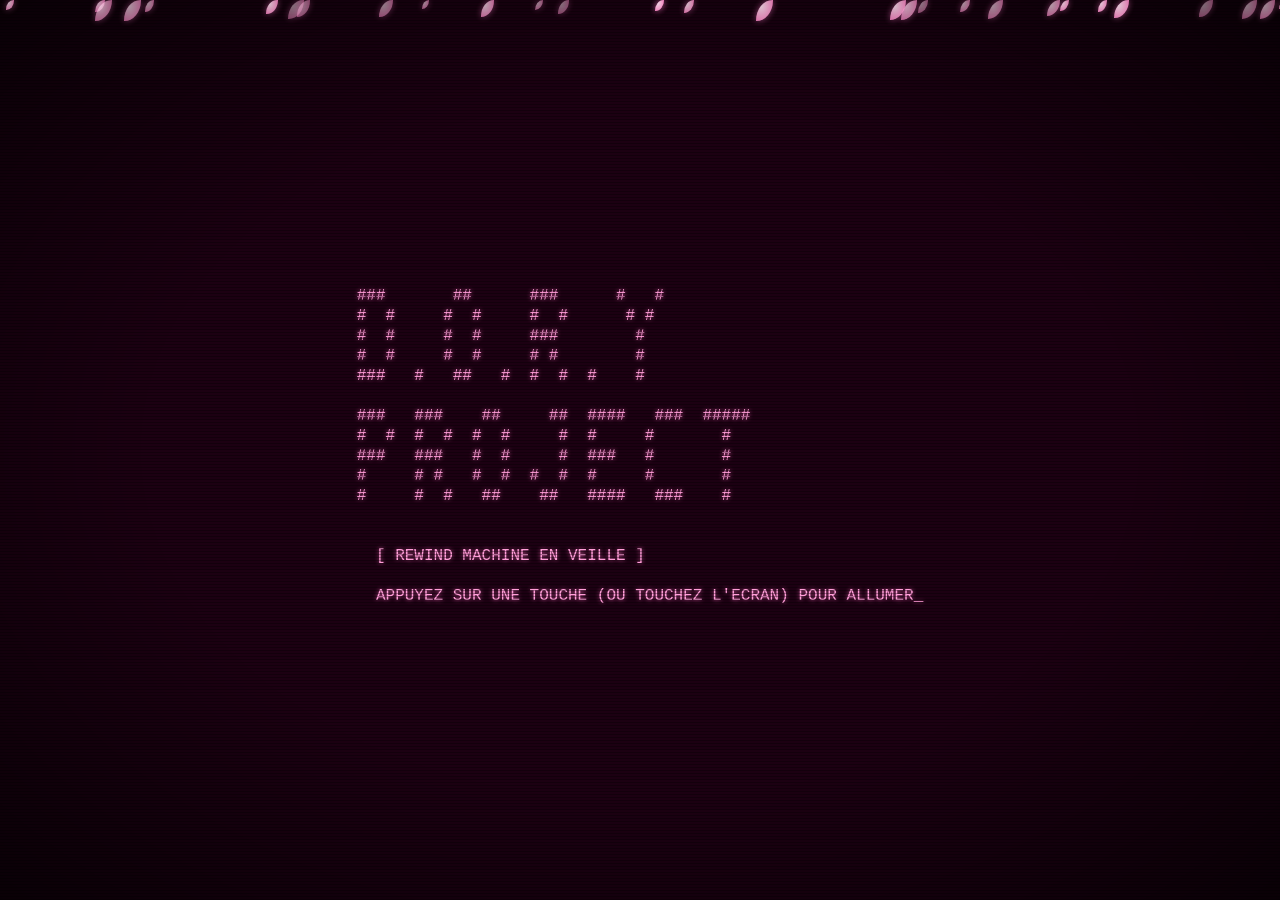
==== commit 4c4ee727: "Improve responsive terminal layout and viewport-sized screensaver" ====
--- a/index.html
+++ b/index.html
@@ -5,6 +5,7 @@
 <meta name="viewport" content="width=device-width, initial-scale=1">
 <title>Rewind Machine MoP 3000 Pro Max</title>
 <link rel="stylesheet" href="css/styles.css">
+<link rel="stylesheet" href="css/responsive.css">
 </head>
 <body>
 <div id="crt" class="bare">
@@ -15,5 +16,6 @@
 
 <script src="js/sauts-common.js" defer></script>
 <script src="js/app.js" defer></script>
+<script src="js/responsive.js" defer></script>
 </body>
 </html>
--- a/css/styles.css
+++ b/css/styles.css
@@ -10,7 +10,7 @@
   :root.summer { --fg: #ffd485; --bg: #24061f; --glow: rgba(255,151,63,.78); }
   html, body { margin: 0; background: var(--bg); touch-action: manipulation; -webkit-tap-highlight-color: transparent; }
   body { font-family: "Courier New", Courier, monospace; font-size: 16px; line-height: 1.25; color: var(--fg); text-shadow: 0 0 4px var(--glow); }
-  #crt { position: relative; min-height: 100vh; box-sizing: border-box; padding: 20px 24px; display: flex; flex-direction: column; background: var(--bg); overflow-x: auto; animation: flick 5s infinite; }
+  #crt { position: relative; min-height: 100vh; box-sizing: border-box; padding: 20px 24px; display: flex; flex-direction: column; background: var(--bg); overflow-x: auto; animation: none; }
   #crt::after { content: ""; position: fixed; inset: 0; pointer-events: none;
     background: repeating-linear-gradient(0deg, rgba(0,0,0,.3) 0 1px, transparent 1px 3px), radial-gradient(ellipse at center, transparent 55%, rgba(0,0,0,.65) 100%); }
   @media (max-width: 700px) { #crt { padding: 12px 10px 20px; } }
@@ -112,11 +112,10 @@
   .developer-white, .developer-white * { color: #fff !important; text-shadow: 0 0 4px rgba(255,255,255,.35) !important; }
   @keyframes glitchshift { 0% { transform: translate(0,0); } 20% { transform: translate(-1px,0); } 40% { transform: translate(1px,0); } 60% { transform: translate(-1px,0); } 80% { transform: translate(1px,0); } 100% { transform: translate(0,0); } }
   html.arg #crt.glitchfx { animation: glitchshift .16s steps(1) 2; }
-  /* Option "effets reduits" : plus de scintillement, de clignotement, de tremblement, d'inversion ni de petales */
+  /* Effets reduits : scintillement, clignotement, tremblement et inversion uniquement. */
   html.calm #crt, html.calm .cursor { animation: none; }
   html.calm #crt.inv { filter: none; }
-  html.calm #petals { display: none !important; }
-  @media (prefers-reduced-motion: reduce) { #crt, .cursor { animation: none; } #crt.inv { filter: none; } #petals { display: none !important; } }
+  @media (prefers-reduced-motion: reduce) { #crt, .cursor { animation: none; } #crt.inv { filter: none; } }
 
   html.arg.archive-reading #crt { animation: none !important; }
   .archive-reader { --fg: #eeeeee; --bg: #080b0d; --glow: rgba(238,238,238,.25); color: var(--fg); text-shadow: 0 0 3px var(--glow); }
@@ -124,3 +123,18 @@
   .archive-clean .ent { color: #eeeeee !important; text-shadow: 0 0 3px rgba(238,238,238,.25) !important; }
   .archive-error { --fg: #ff3434; --bg: #130405; --glow: rgba(255,35,35,.55); }
   .archive-error pre, .archive-error span { color: #ff3434 !important; text-shadow: 0 0 5px rgba(255,35,35,.55) !important; }
+
+  /* Hide transient scrollbars only while the terminal is shaking/glitching.
+     Scrolling remains enabled; normal scrollbars return after the effect. */
+  html:has(#crt:is(.shake, .glitchfx, .crtoff)),
+  body:has(#crt:is(.shake, .glitchfx, .crtoff)),
+  #crt:is(.shake, .glitchfx, .crtoff) {
+    scrollbar-width: none;
+  }
+  html:has(#crt:is(.shake, .glitchfx, .crtoff))::-webkit-scrollbar,
+  body:has(#crt:is(.shake, .glitchfx, .crtoff))::-webkit-scrollbar,
+  #crt:is(.shake, .glitchfx, .crtoff)::-webkit-scrollbar {
+    display: none;
+    width: 0;
+    height: 0;
+  }
--- a/css/responsive.css
+++ b/css/responsive.css
@@ -0,0 +1,15 @@
+/* Responsive presentation: preserve the ASCII grid and long-page scrolling. */
+#crt { min-height: 100vh; min-height: 100dvh; }
+#main { width: fit-content; max-width: 100%; margin-inline: auto; margin-block: auto; }
+#crt > h1, #crt > footer { text-align: center; }
+#main .layout { justify-content: center; }
+#crt > footer { margin-top: 0; }
+
+/* The screensaver alone uses a fixed viewport-sized canvas. */
+html.viewport-sleep, html.viewport-sleep body { overflow: hidden; }
+html.viewport-sleep #crt { height: 100vh; height: 100dvh; overflow: hidden; }
+html.viewport-sleep #main { width: 100%; margin: 0; }
+html.viewport-sleep .viewport-sleep-frame {
+  position: fixed; left: 0; top: 0; width: max-content;
+  margin: 0; transform-origin: top left; will-change: transform;
+}
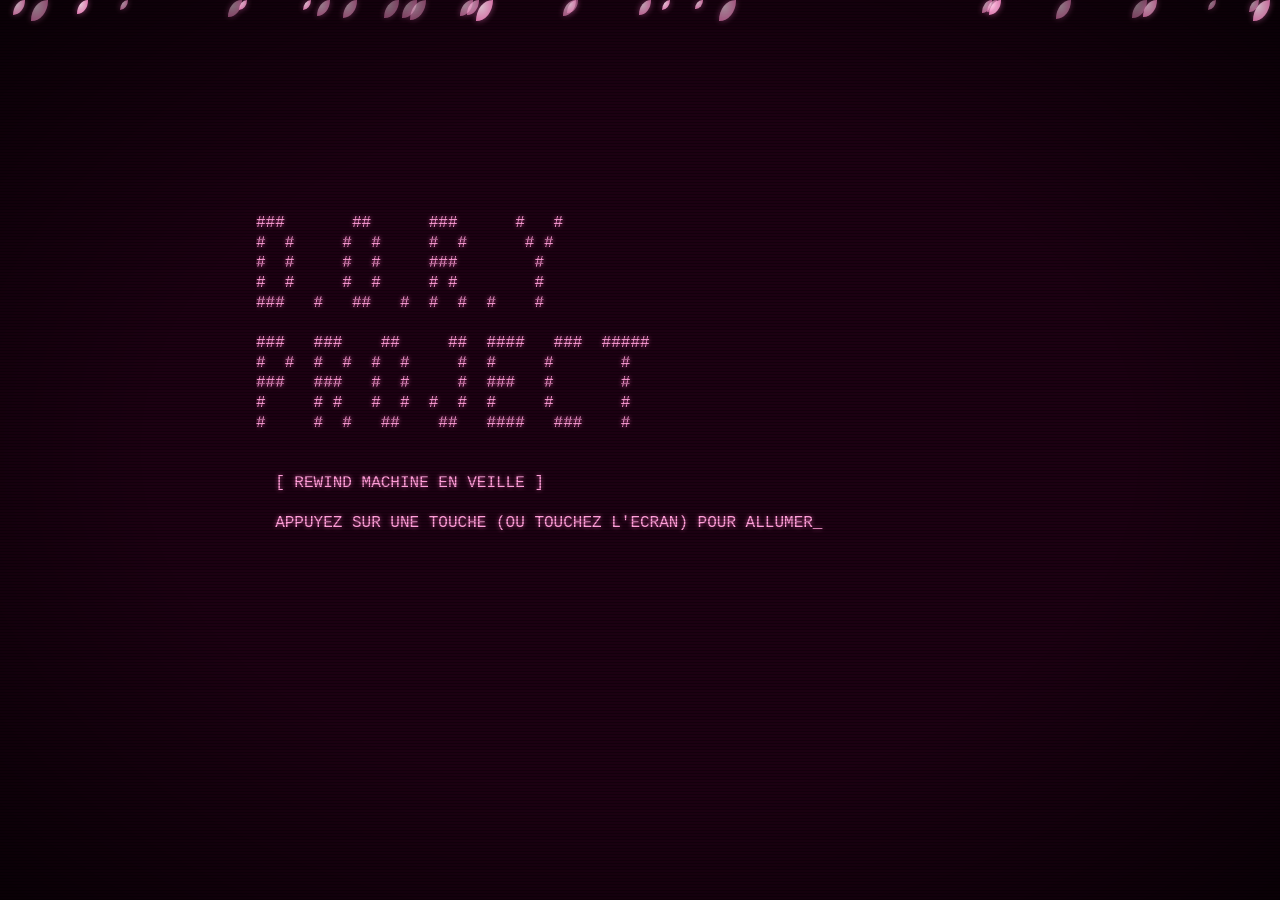
==== commit cbb02e96: "Fix screen flashes, text selection and unstable terminal panels; refresh header" ====
--- a/index.html
+++ b/index.html
@@ -6,10 +6,11 @@
 <title>Rewind Machine MoP 3000 Pro Max</title>
 <link rel="stylesheet" href="css/styles.css">
 <link rel="stylesheet" href="css/responsive.css">
+<link rel="stylesheet" href="css/interface-fixes.css">
 </head>
 <body>
 <div id="crt" class="bare">
-  <h1>Rewind Machine MoP 3000 Pro Max - Version Alpha v0.1 Codename NEZUKO</h1>
+  <h1 class="masthead"><span><span class="masthead-title">REWIND MACHINE / D.O.R.Y PROJECT</span><span class="masthead-subtitle">MoP 3000 PRO MAX — INTERFACE DE CONTRÔLE TEMPOREL</span></span><span class="masthead-badge">ALPHA v0.1 / NEZUKO</span></h1>
   <div id="main"></div>
   <footer>D.O.R.Y PROJECT - SECRET DEFENSE - All Rights Reserved to DORA</footer>
 </div>
@@ -17,5 +18,6 @@
 <script src="js/sauts-common.js" defer></script>
 <script src="js/app.js" defer></script>
 <script src="js/responsive.js" defer></script>
+<script src="js/interface-fixes.js" defer></script>
 </body>
 </html>
--- a/css/interface-fixes.css
+++ b/css/interface-fixes.css
@@ -0,0 +1,41 @@
+/* Targeted fixes on the GitHub interface, not the discarded laboratory layout. */
+html body #crt { filter: none !important; opacity: 1 !important; }
+#crt .cursor { animation: none !important; opacity: 1 !important; }
+#crt, #crt *, #lb, #lb *, #tbar, #tbar * {
+  -webkit-user-select: none;
+  user-select: none;
+  caret-color: transparent;
+}
+#crt { cursor: default; }
+#crt .tap, #crt button, #tbar button { cursor: pointer; }
+#crt input, #crt textarea, #crt [contenteditable="true"] {
+  -webkit-user-select: text; user-select: text; caret-color: var(--fg);
+}
+
+/* The stage has a fixed available width instead of growing with each sentence. */
+#main { width: 100%; max-width: none; }
+#main > pre { width: max-content; max-width: 100%; margin-inline: auto; }
+#main .layout { justify-content: center; }
+#main.has-terminal-stream > pre {
+  width: 80ch; max-width: 100%; height: clamp(12em, 60vh, 32em);
+  box-sizing: border-box; overflow: auto; white-space: pre-wrap;
+  overflow-wrap: anywhere; text-align: left; scrollbar-gutter: stable;
+}
+/* The existing full-window screensaver remains exempt from the stream sizing. */
+html.viewport-sleep #main > .viewport-sleep-frame {
+  width: max-content !important; max-width: none; height: auto;
+  overflow: visible; white-space: pre; margin: 0;
+}
+
+.masthead {
+  display: flex; justify-content: space-between; align-items: center;
+  flex-wrap: wrap; gap: 12px; box-sizing: border-box;
+  width: min(100%, 980px); margin: 0 auto 20px;
+  padding: 12px 16px; border: 1px solid var(--fg);
+  box-shadow: inset 0 0 14px var(--glow);
+  text-align: left !important;
+}
+.masthead-title { display: block; font-weight: bold; letter-spacing: .08em; }
+.masthead-subtitle { display: block; margin-top: 5px; font-size: .78em; opacity: .8; }
+.masthead-badge { font-size: .75em; border: 1px solid var(--fg); padding: 5px 8px; white-space: nowrap; }
+@media(max-width:700px) { .masthead { padding: 10px; } }
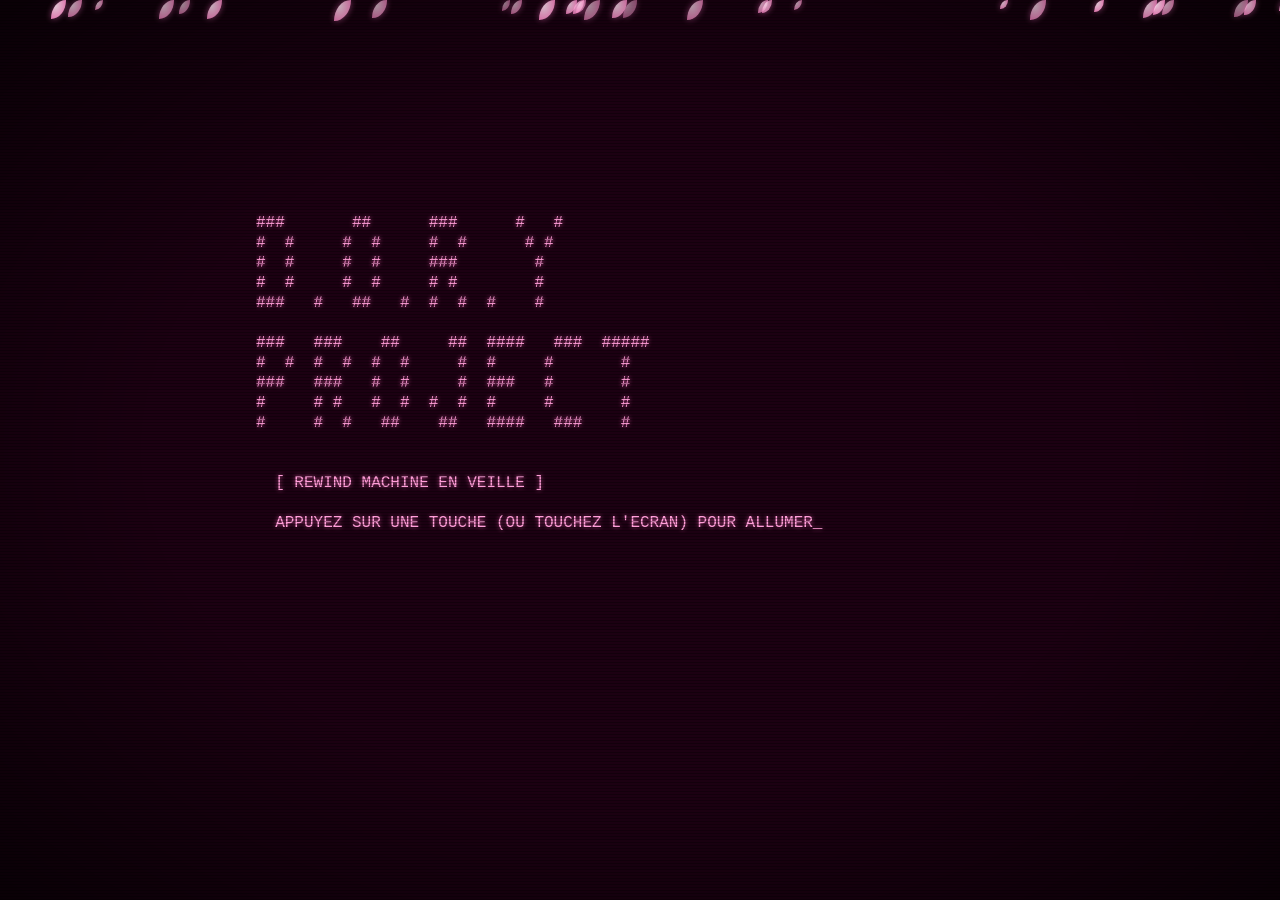
==== commit eb5999d3: "v0.55 ARG fixes" ====
--- a/index.html
+++ b/index.html
@@ -7,6 +7,7 @@
 <link rel="stylesheet" href="css/styles.css">
 <link rel="stylesheet" href="css/responsive.css">
 <link rel="stylesheet" href="css/interface-fixes.css">
+<link rel="stylesheet" href="css/arg-layout.css">
 </head>
 <body>
 <div id="crt" class="bare">
@@ -16,6 +17,7 @@
 </div>
 
 <script src="js/sauts-common.js" defer></script>
+<script src="js/arg-effects.js" defer></script>
 <script src="js/app.js" defer></script>
 <script src="js/responsive.js" defer></script>
 <script src="js/interface-fixes.js" defer></script>
--- a/css/arg-layout.css
+++ b/css/arg-layout.css
@@ -0,0 +1,18 @@
+/* ARG: fixed terminal, anchored archives, fullscreen parasites. */
+#main.arg-terminal-stage{width:min(100%,calc(var(--arg-columns,80)*1ch));max-width:none}
+#main.arg-terminal-stage>pre{width:max-content;min-width:100%;max-width:100%;margin:0 auto}
+.arg-full-glitch{position:fixed;inset:0;z-index:950;width:100vw;height:100vh;height:100dvh;overflow:hidden;pointer-events:none;background:var(--bg);filter:none!important;opacity:1!important}
+.arg-full-glitch pre{width:max-content;margin:0;white-space:pre}
+html.arg-archives-open #main{width:min(100%,calc(var(--arg-columns,80)*1ch));max-width:none;height:calc(100vh - 190px);height:calc(100dvh - 190px);min-height:240px;overflow:auto;margin-top:16px;margin-bottom:auto}
+#main .arg-archive-layout{display:grid!important;grid-template-columns:42ch minmax(0,1fr);align-items:start;justify-content:stretch;gap:2ch;width:100%;margin:0 auto;white-space:normal}
+#main .arg-archive-layout>pre{width:max-content;margin:0;align-self:start}
+#main .arg-archive-layout .archive-reader{min-width:0;margin:0;align-self:start;max-height:calc(100vh - 220px);max-height:calc(100dvh - 220px);overflow:auto}
+#main .arg-archive-layout .archive-reader pre{width:max-content;margin:0;white-space:pre}
+#main .arg-archive-layout.is-stacked{grid-template-columns:minmax(0,1fr)}
+#crt.inv{filter:none!important}
+@media(max-width:849px){#main .arg-archive-layout{grid-template-columns:minmax(0,1fr);gap:16px}#main .arg-archive-layout .archive-reader{max-height:65vh}}
+/* Transparent interference, never a solid grey/white flash or layout change. */
+html.arg-screen-buzz::after{content:"";position:fixed;inset:0;z-index:980;pointer-events:none;opacity:.32;background:repeating-linear-gradient(0deg,transparent 0 3px,rgba(30,80,105,.25) 3px 4px,transparent 4px 7px);animation:arg-radio-scan .08s steps(2,end) infinite}
+html.arg-screen-buzz #crt pre,html.arg-screen-buzz #tbar{ text-shadow:1px 0 rgba(255,45,115,.6),-1px 0 rgba(70,190,255,.6)}
+@keyframes arg-radio-scan{from{background-position:0 0}to{background-position:0 11px}}
+@media(prefers-reduced-motion:reduce){html.arg-screen-buzz::after{display:none}html.arg-screen-buzz #crt pre,html.arg-screen-buzz #tbar{text-shadow:none}}
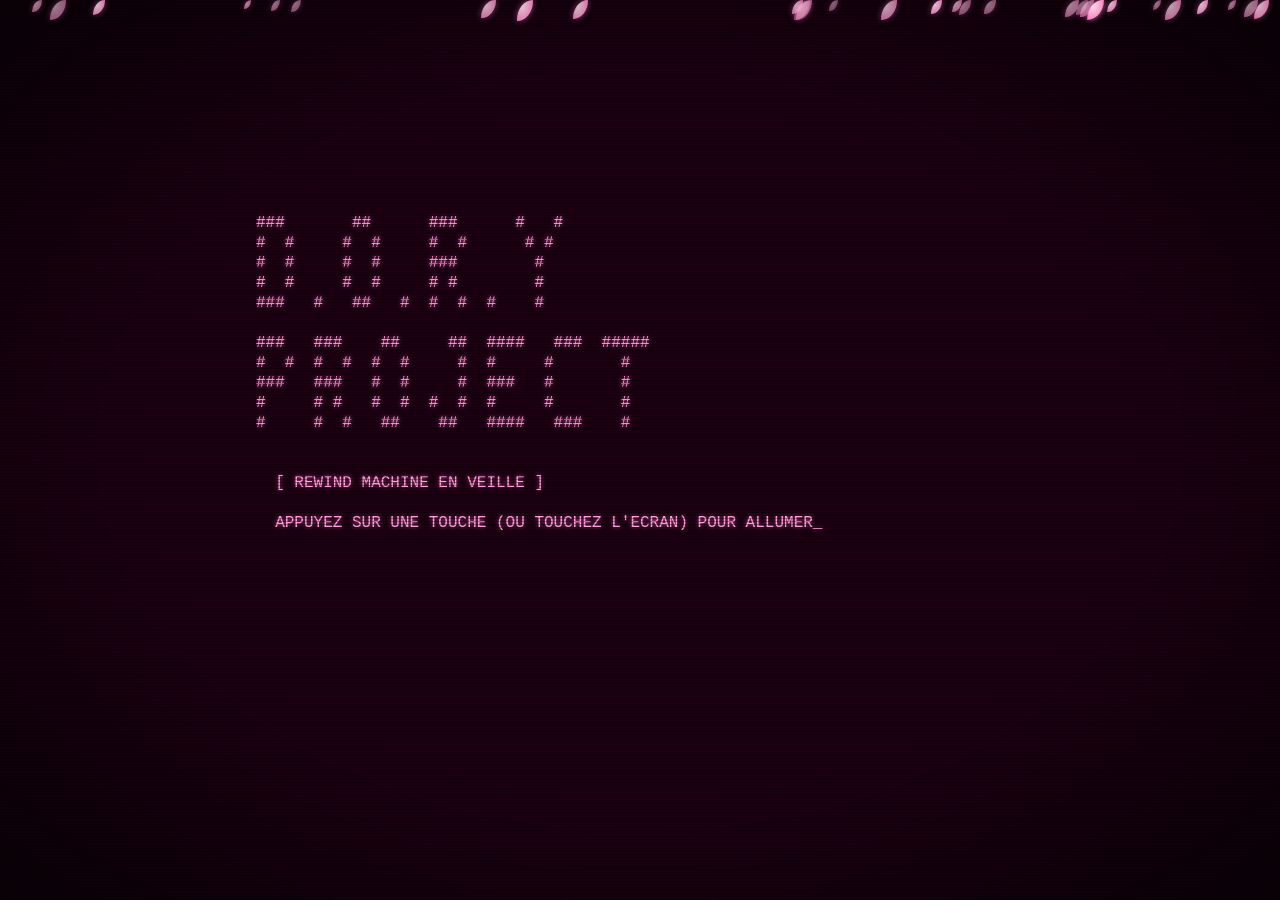
==== commit d9293481: "Fix ARG finale: green memory, simultaneous takeover, stable CREER and Nezuko" ====
--- a/index.html
+++ b/index.html
@@ -8,6 +8,7 @@
 <link rel="stylesheet" href="css/responsive.css">
 <link rel="stylesheet" href="css/interface-fixes.css">
 <link rel="stylesheet" href="css/arg-layout.css">
+<link rel="stylesheet" href="css/arg-finale.css">
 </head>
 <body>
 <div id="crt" class="bare">
--- a/css/arg-finale.css
+++ b/css/arg-finale.css
@@ -0,0 +1 @@
+html.arg-creer-fixed #main{width:min(100%,calc(var(--arg-columns,80)*1ch));max-width:none;height:calc(100dvh - 190px);min-height:260px;overflow:auto;margin-top:16px;margin-bottom:auto}.creer-fixed-layout{display:grid;grid-template-columns:minmax(0,1fr);gap:2ch;align-items:start}.creer-fixed-layout.two-columns{grid-template-columns:62ch 44ch;justify-content:center}.creer-fixed-layout>pre{margin:0!important;width:max-content;align-self:start}
